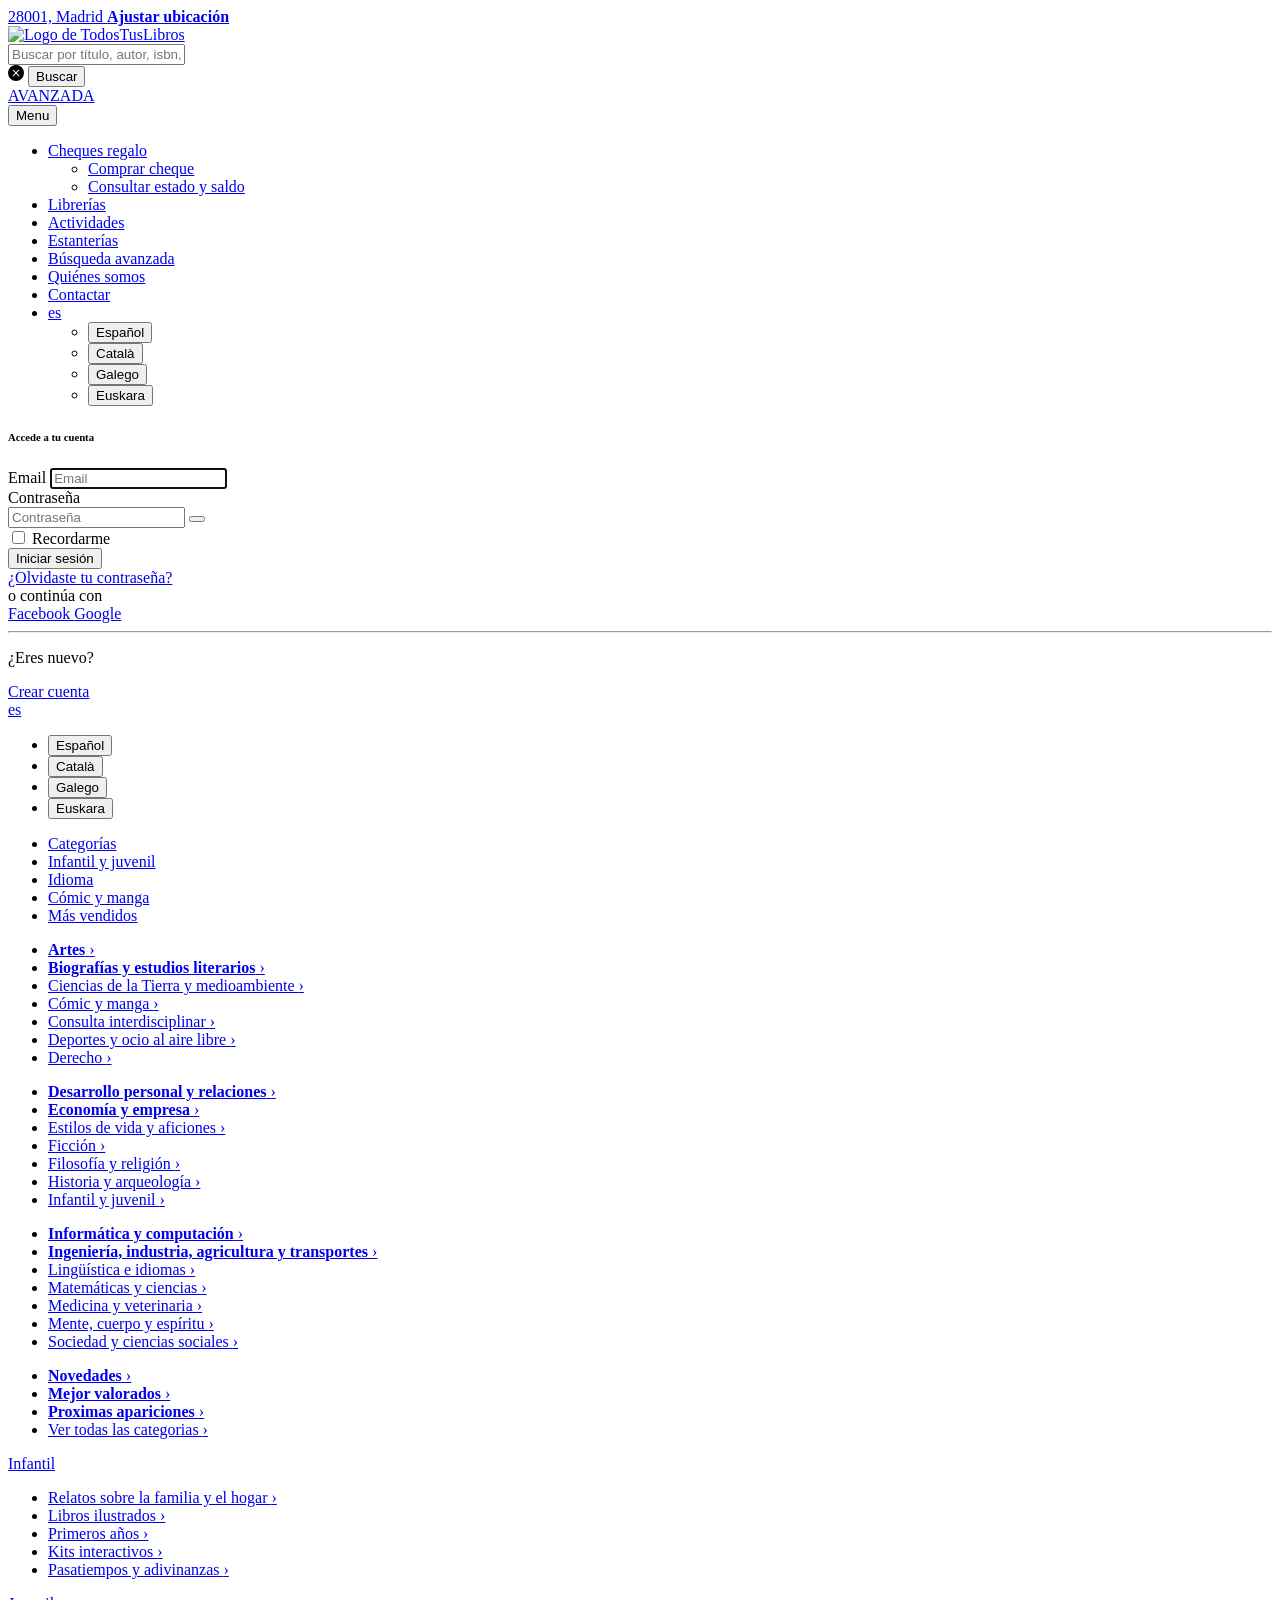
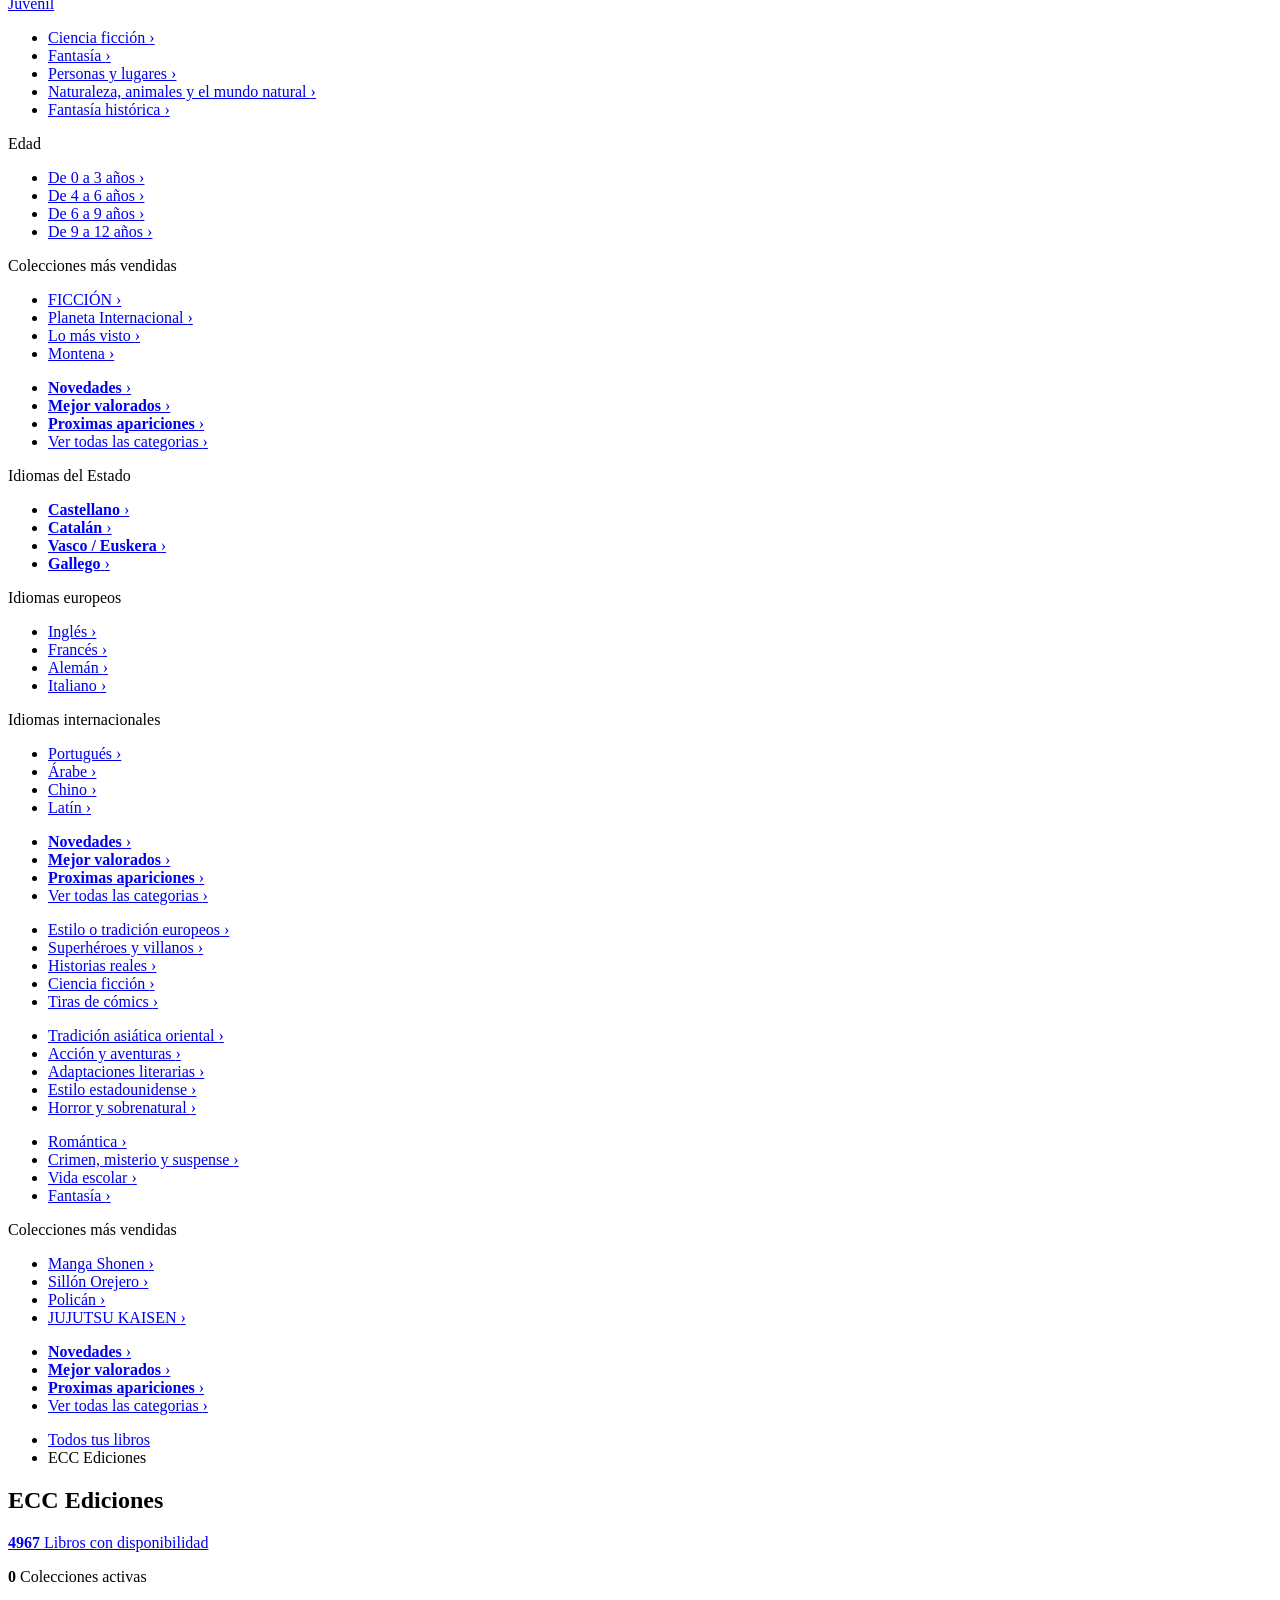
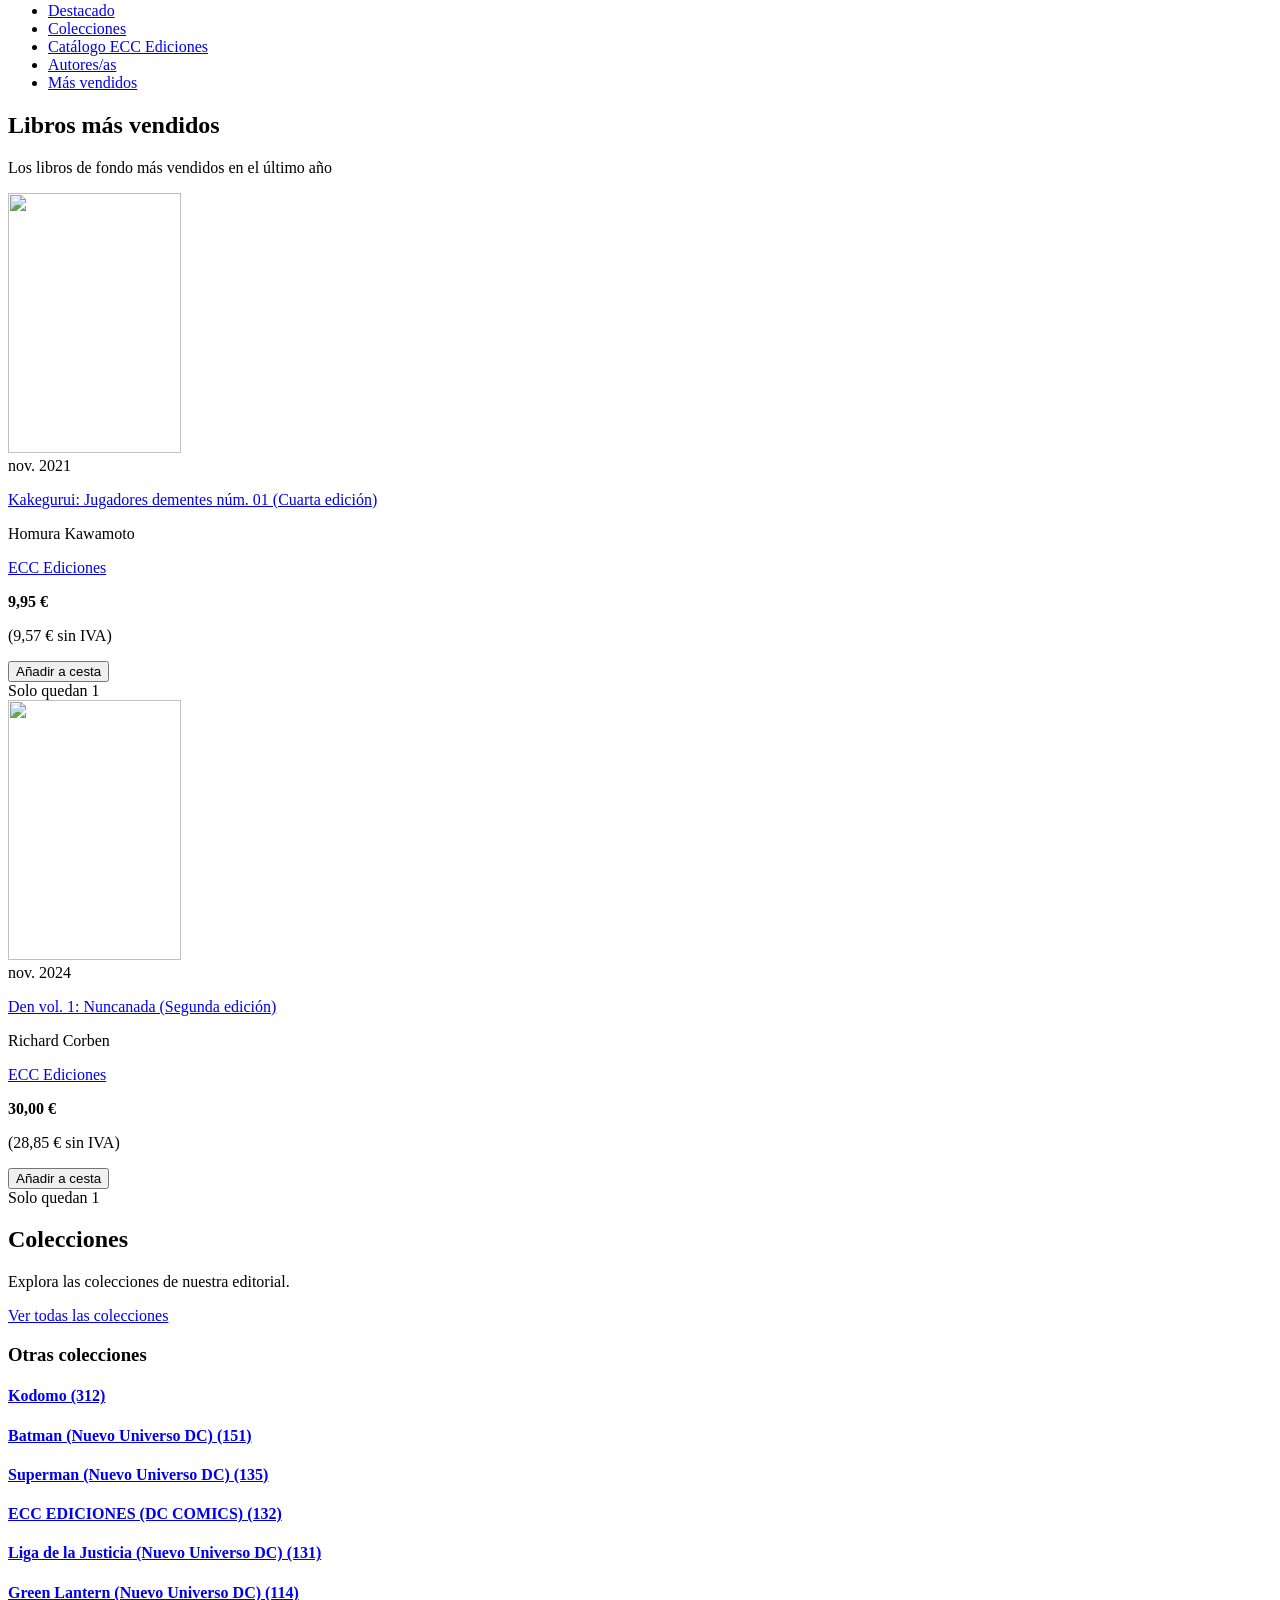
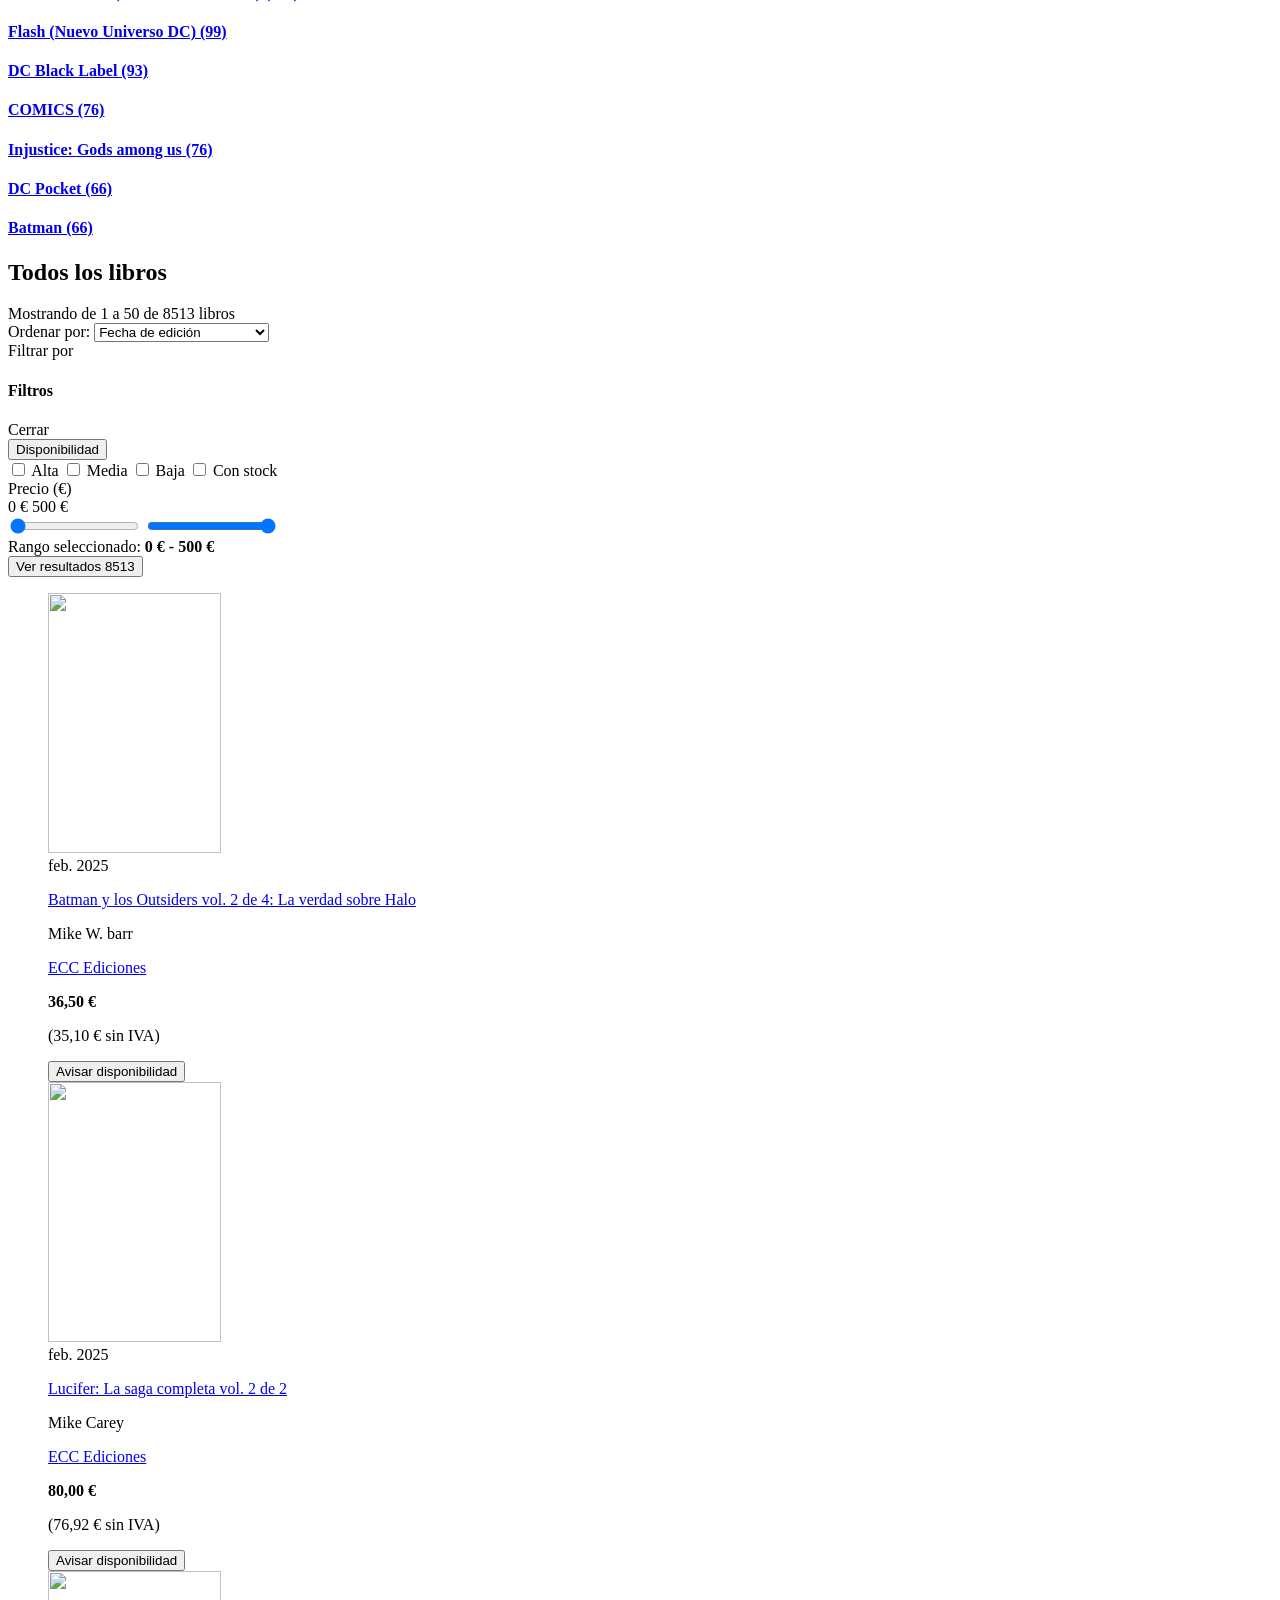
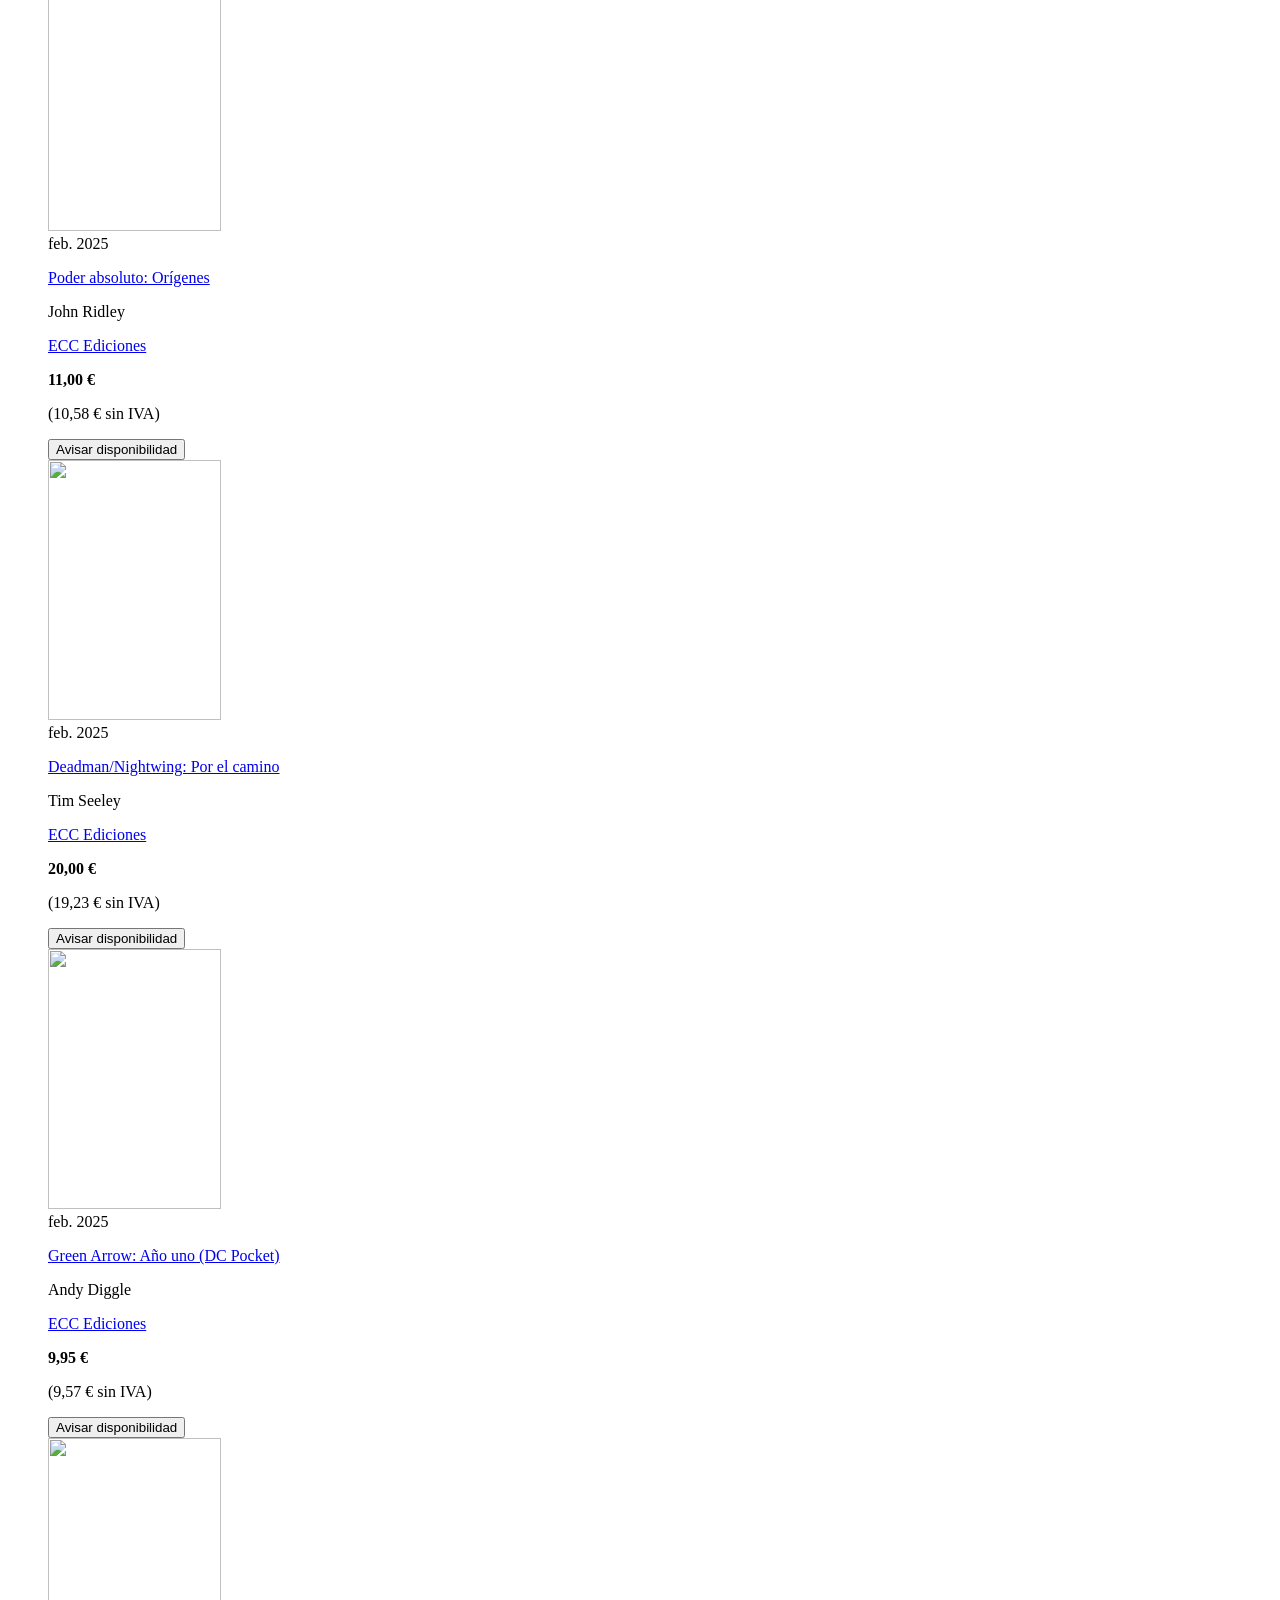
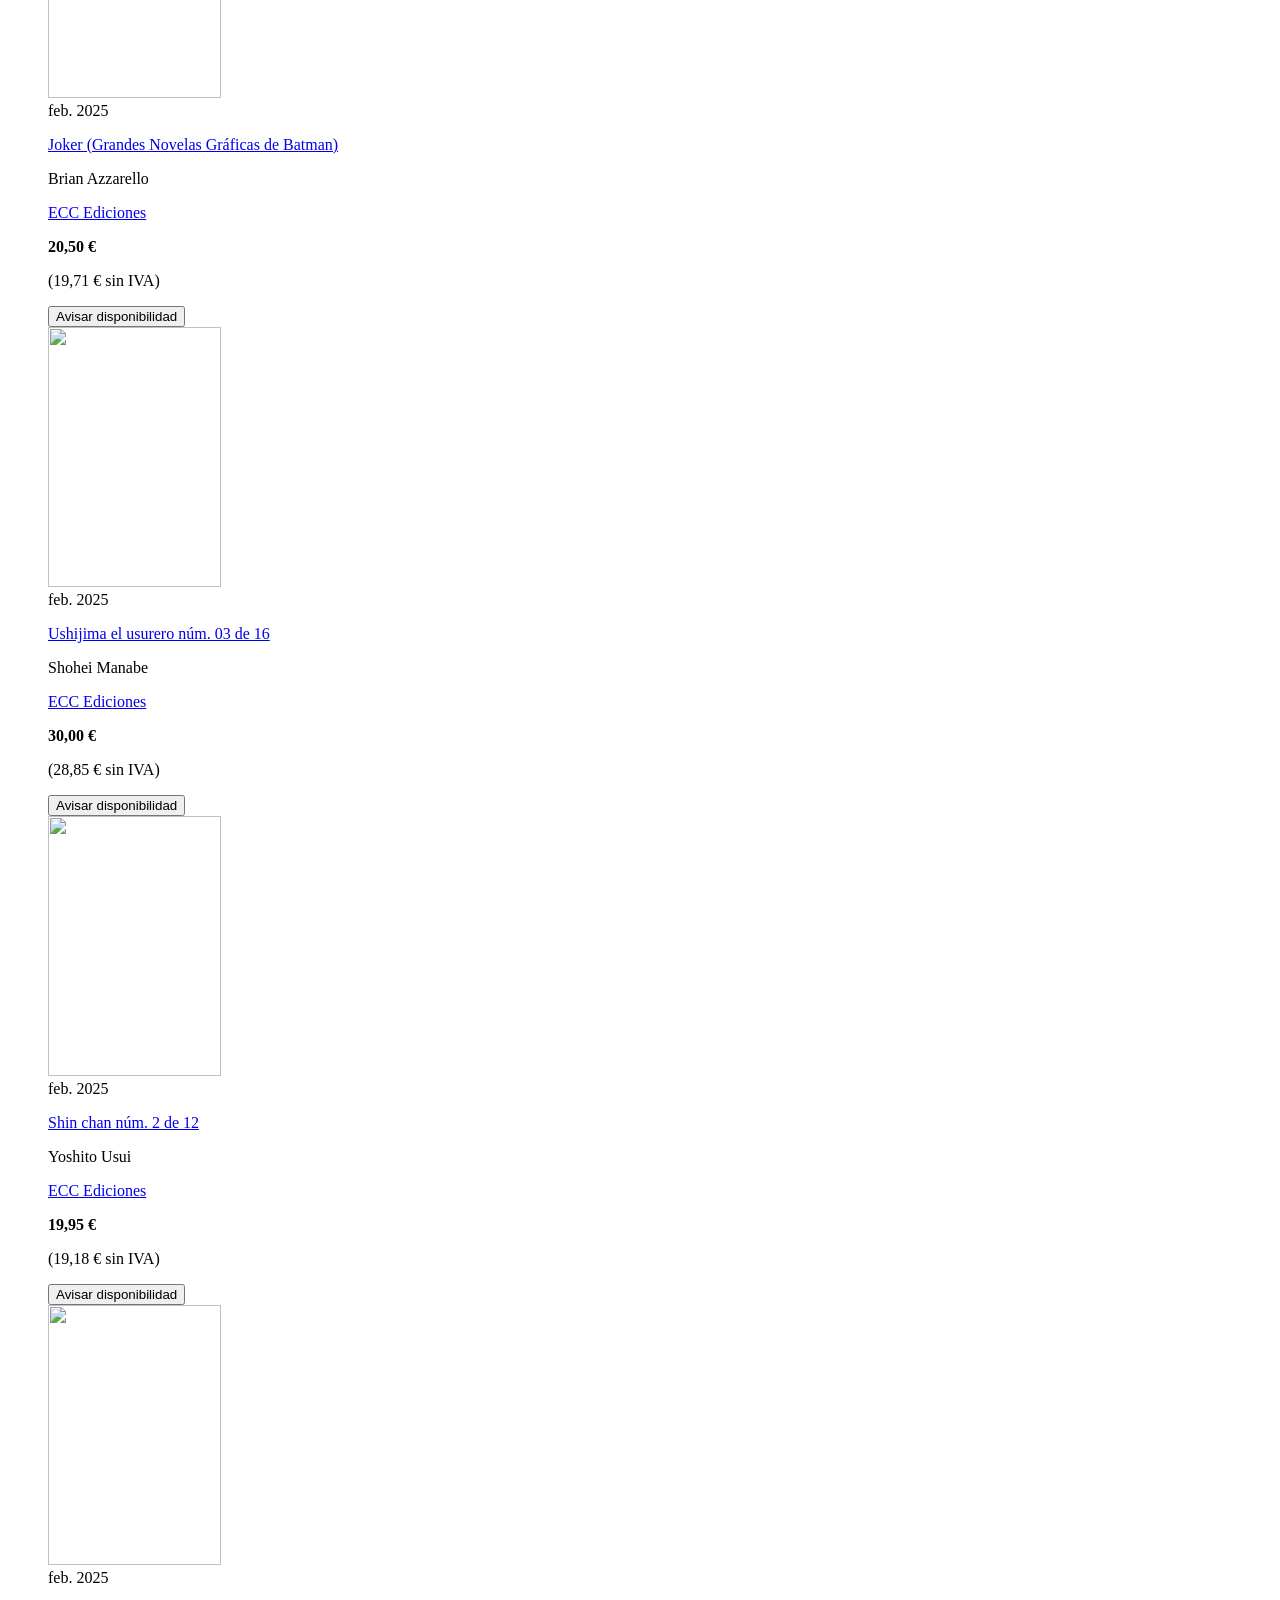
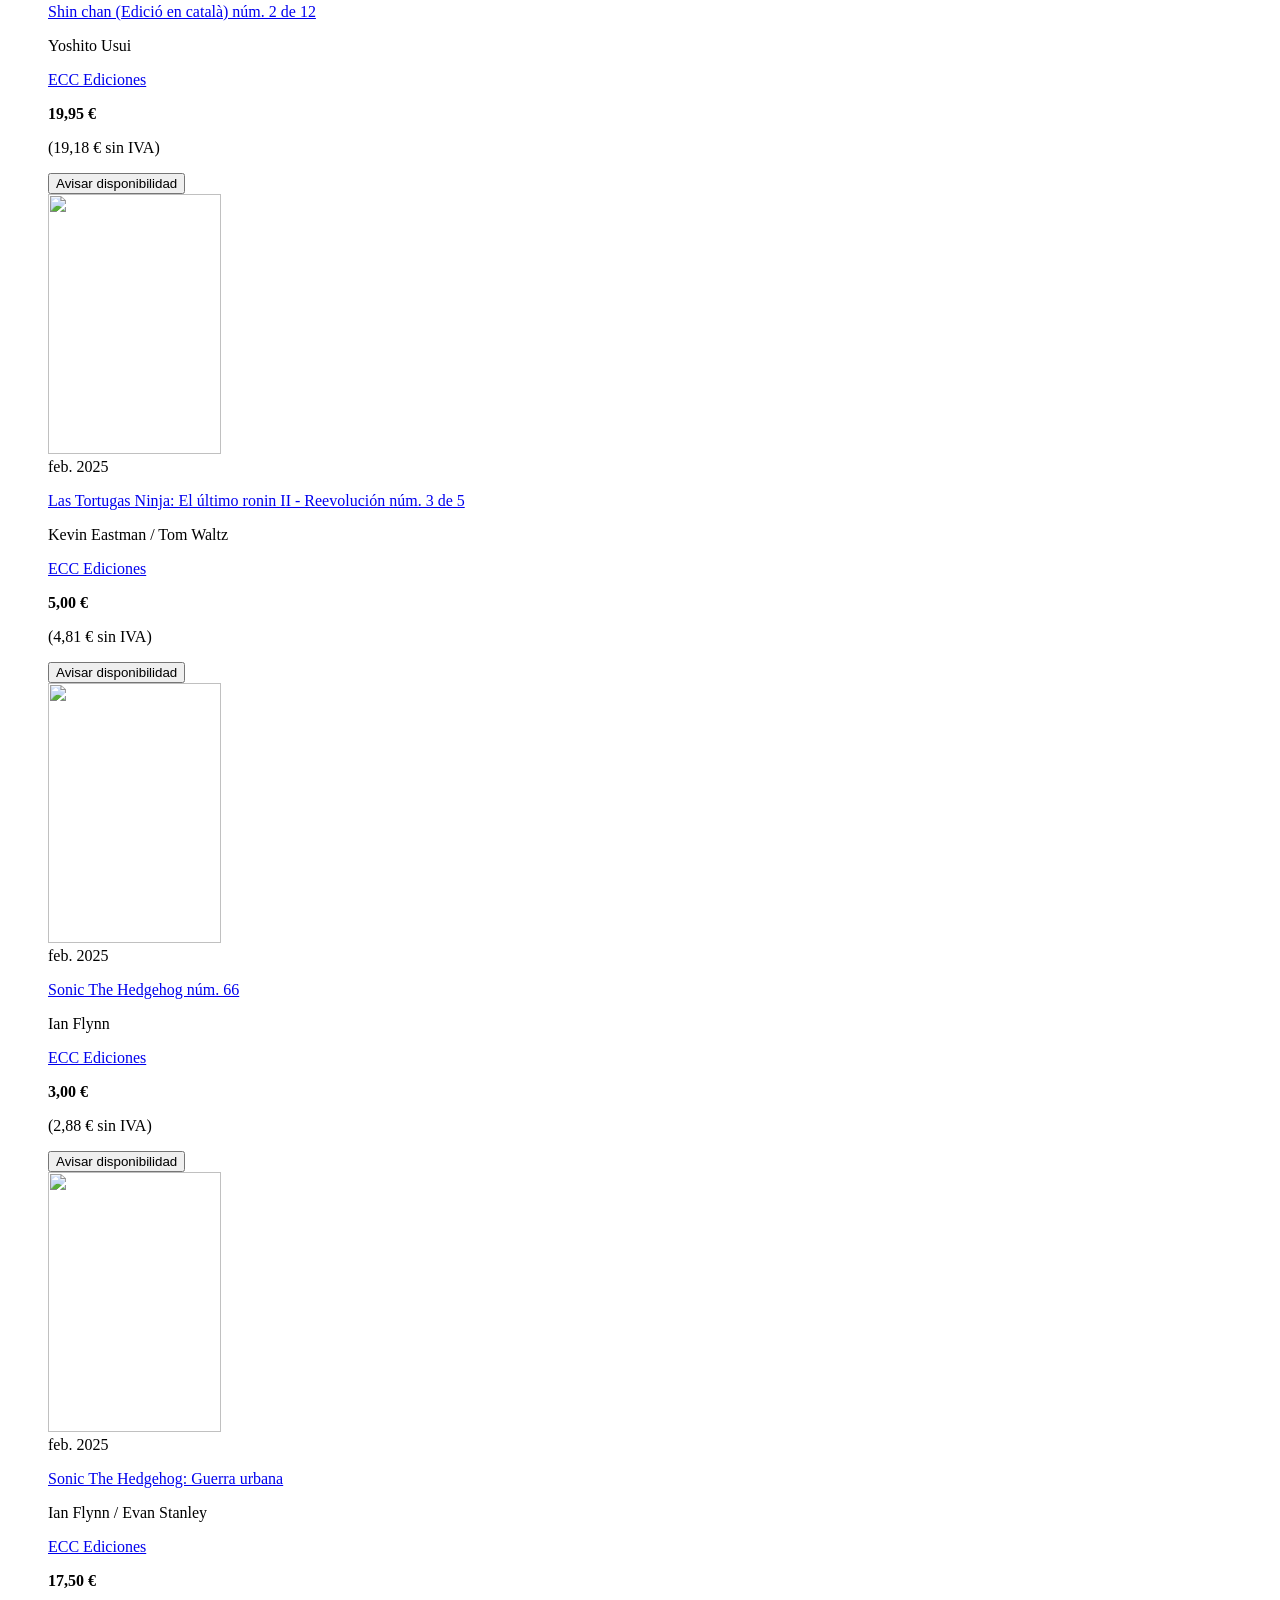
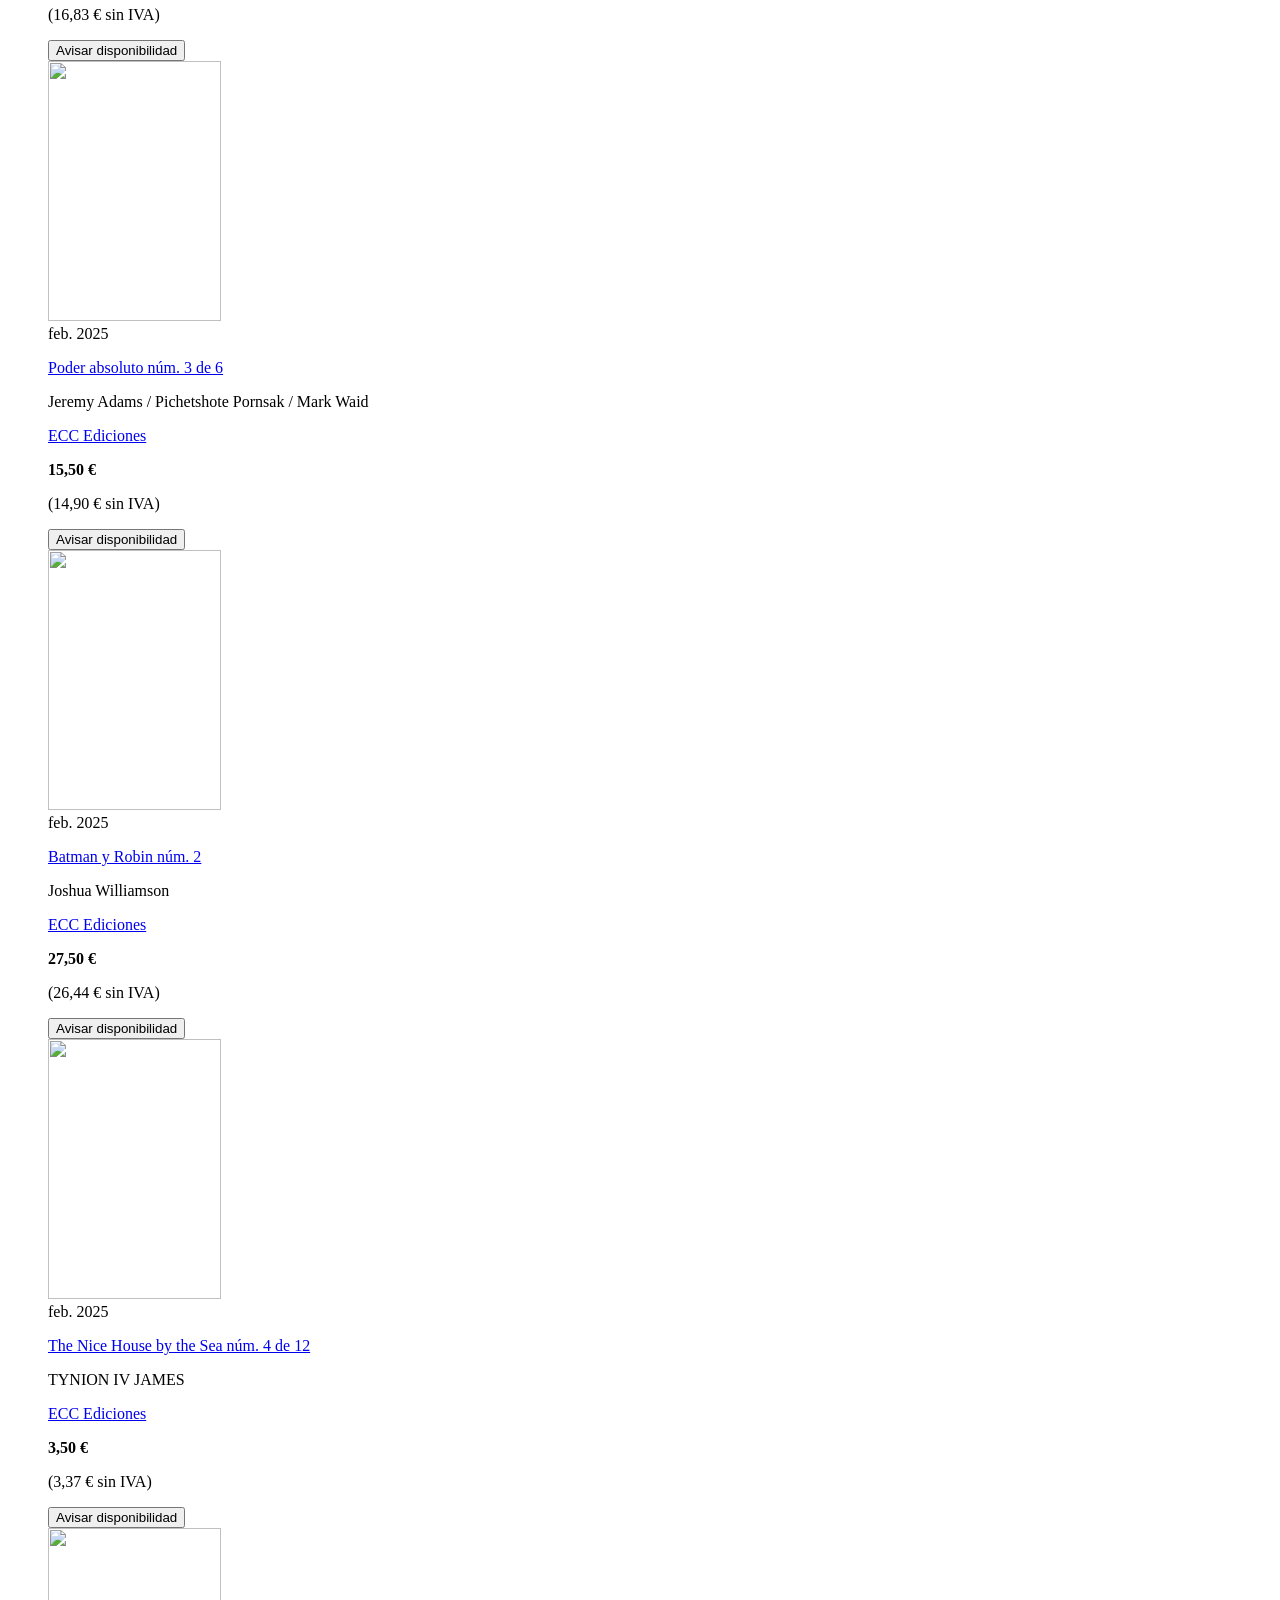
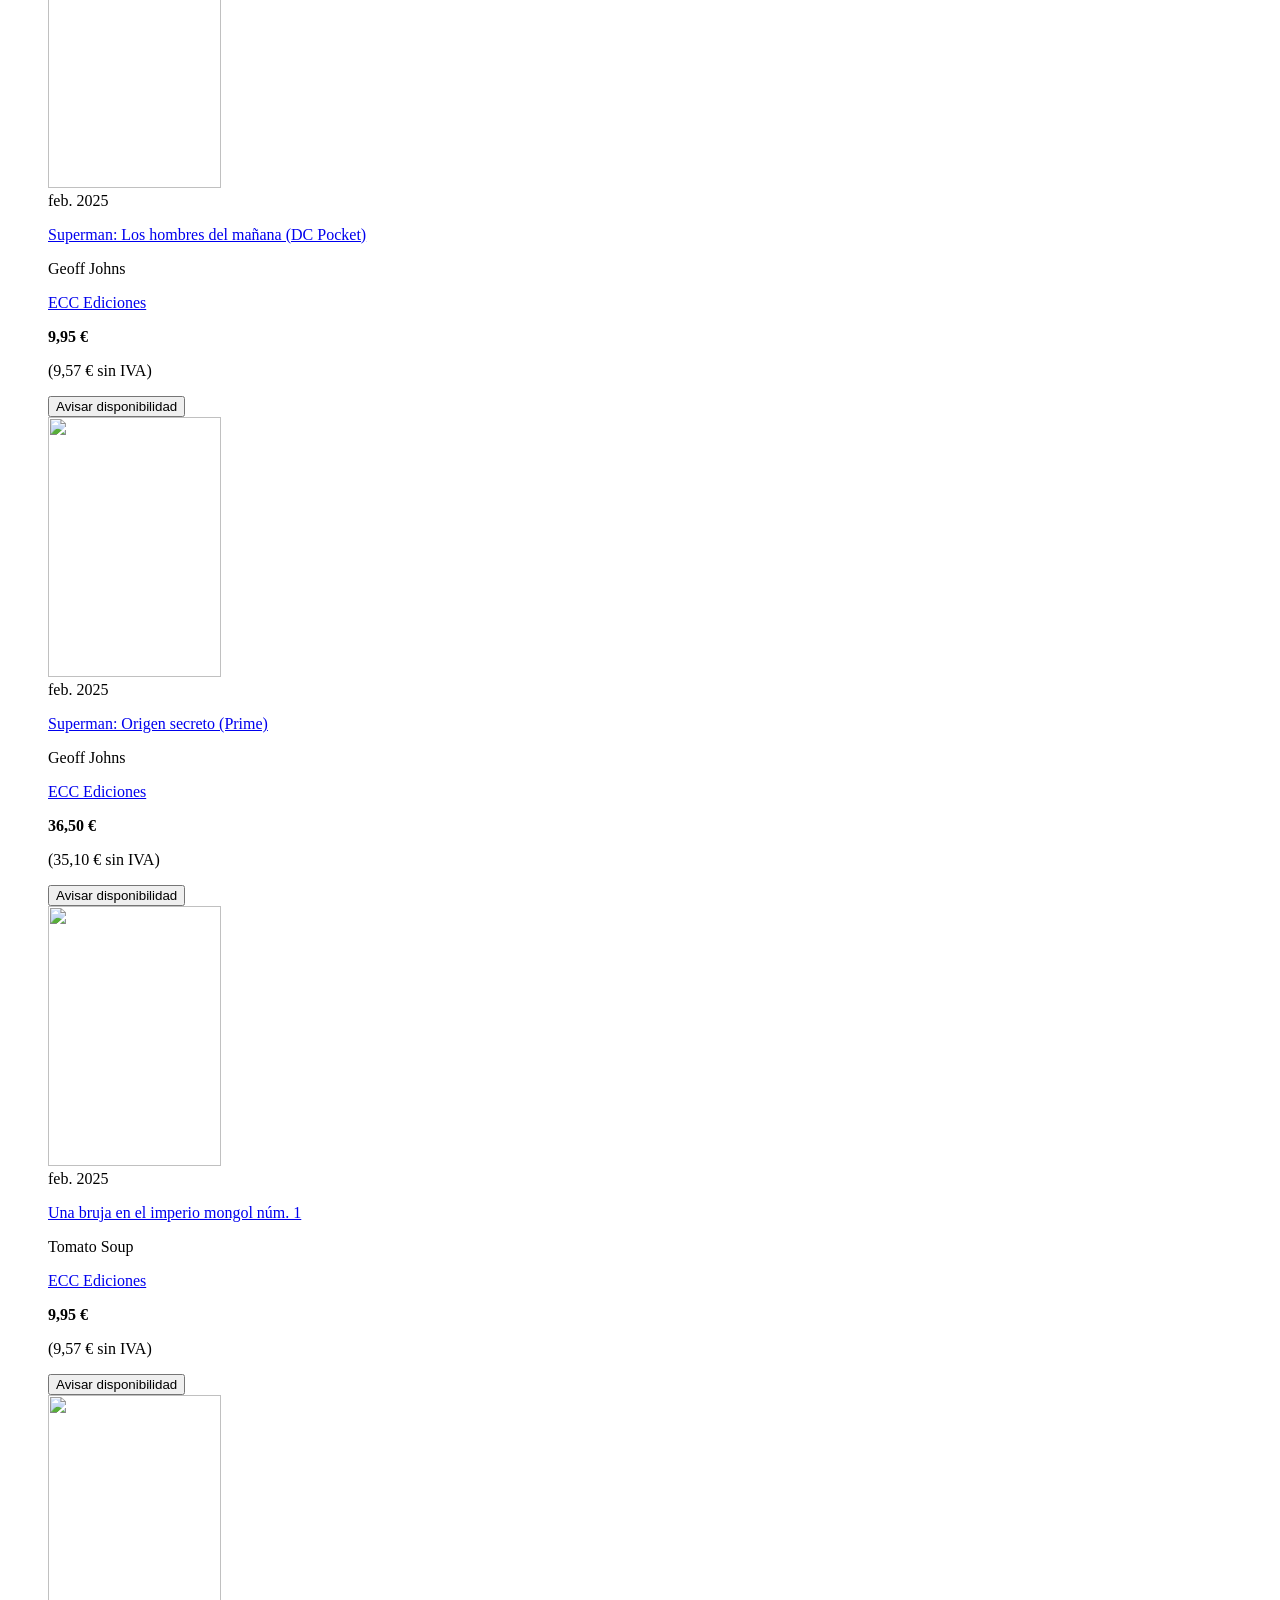
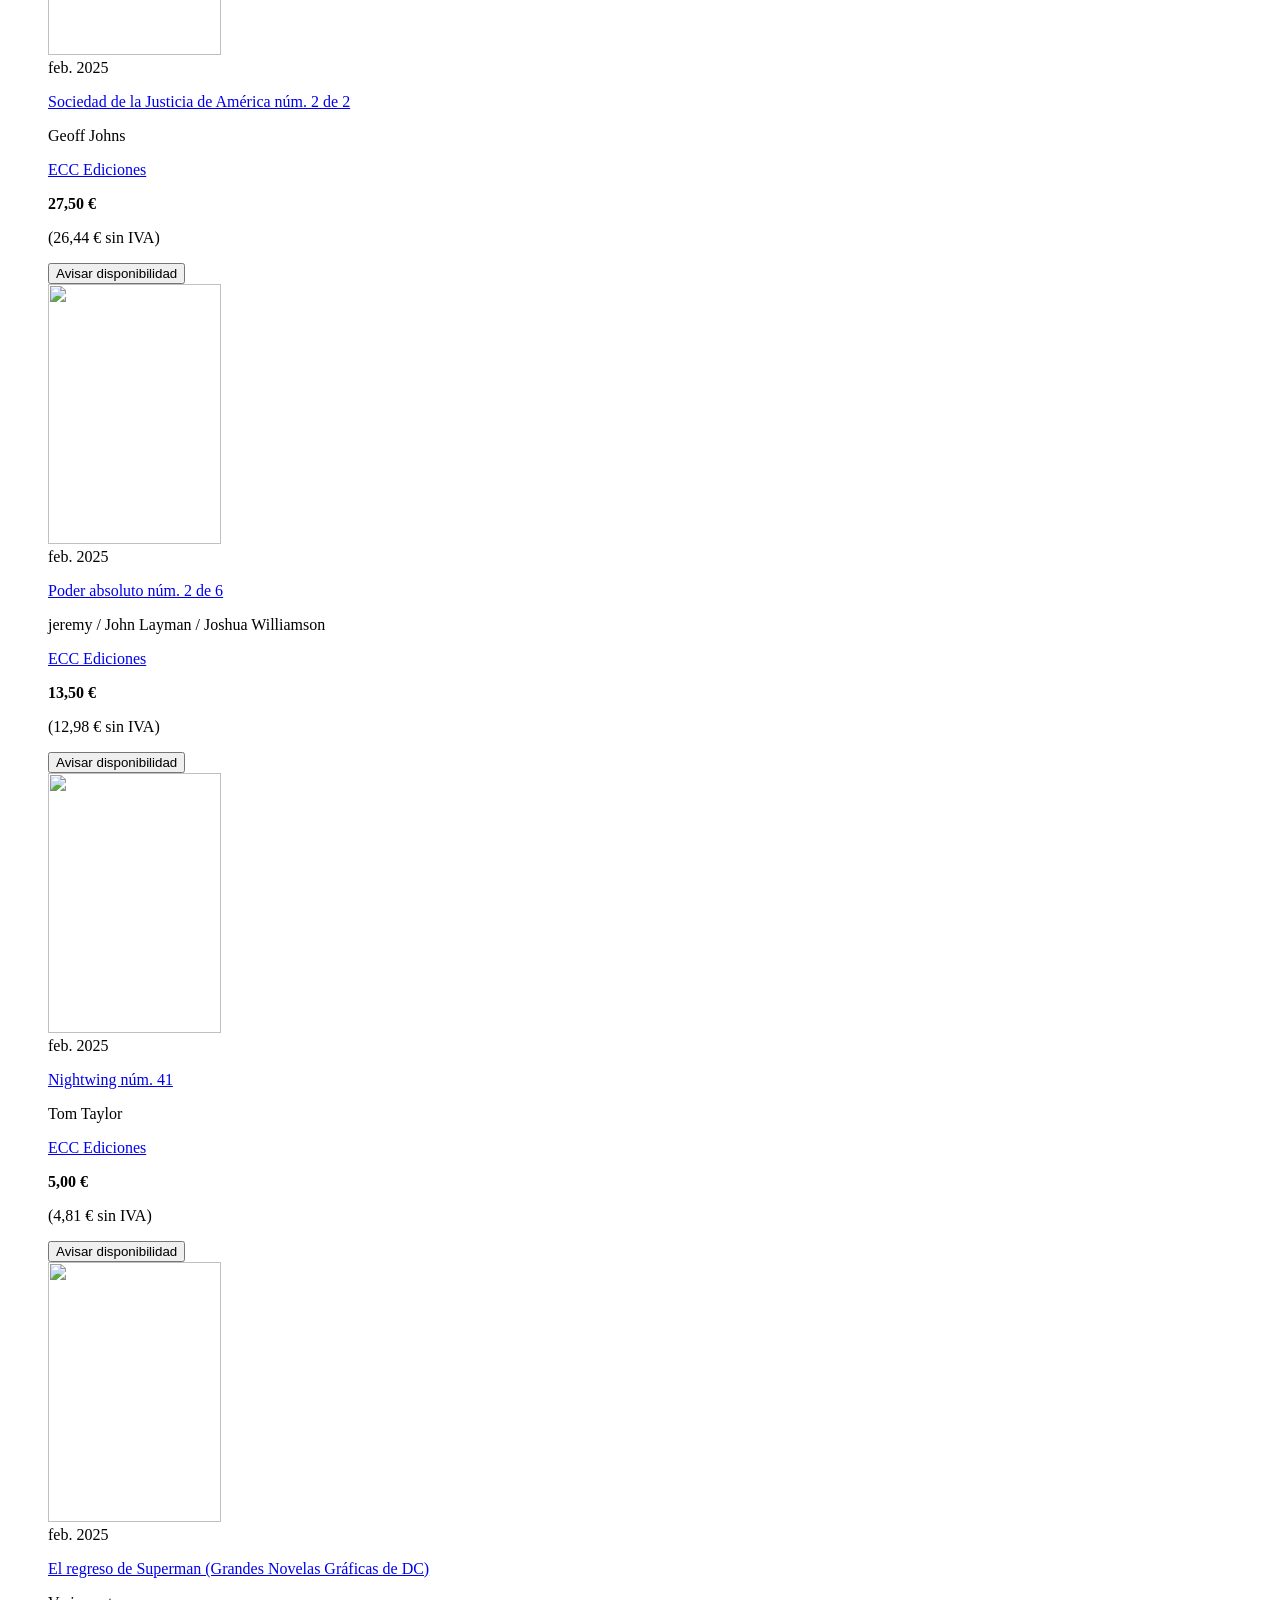
==== tools/ecc_probe.html @ 34c8a082 "ECC: listado de todostuslibros.com (2026-10-26)" ====
<!DOCTYPE html>
<html lang="es">
    <head>
        <meta charset="utf-8">
        <meta name="viewport" content="width=device-width, initial-scale=1">

        <title>
            Todos los libros de ECC Ediciones | 8513 títulos y 4967 con stock
        </title>

                <link rel="canonical" href="https://www.todostuslibros.com/editoriales/ecc-ediciones_174634" />
        
        
                <meta name="description" content="Descubre todos los libros de ECC Ediciones en TodosTusLibros: 8513 títulos en catálogo y 4967 con disponibilidad en librerías, con colecciones como Kodomo, Batman (Nuevo Universo DC) y Superman (Nuevo Universo DC)">
        
        
        <meta property="og:image" content="https://www.todostuslibros.com/img/banners/todostuslibros.6.gif" />

        
        <link href="/img/favicon.ico" type="image/x-icon" rel="icon">
        <link href="/img/favicon.ico" type="image/x-icon" rel="shortcut icon">

        <!-- CSRF Token -->
        <meta name="csrf-token" content="wlrRGL1AiEvZHCsZ24T1Z8pz3e485gCnI50JUXz1">

        <!-- Fonts -->
        <link rel="dns-prefetch" href="//fonts.gstatic.com">
        <!--<link href="https://fonts.googleapis.com/css2?family=Nunito:wght@400;700&display=swap" rel="stylesheet">-->

        <!-- Styles -->
        
        <link href="https://www.todostuslibros.com/css/fontawesome-5.12.0/css/all.min.css" rel="stylesheet">

                <link href="https://www.todostuslibros.com/css/scroll.css" rel="stylesheet">

        <!-- Google Tag Manager -->
        <script>(function(w,d,s,l,i){w[l]=w[l]||[];w[l].push({'gtm.start':
        new Date().getTime(),event:'gtm.js'});var f=d.getElementsByTagName(s)[0],
        j=d.createElement(s),dl=l!='dataLayer'?'&l='+l:'';j.async=true;j.src=
        'https://www.googletagmanager.com/gtm.js?id='+i+dl;f.parentNode.insertBefore(j,f);
        })(window,document,'script','dataLayer','GTM-5QL6L73');</script>
        <!-- End Google Tag Manager -->

        <link rel="preload" as="style" href="https://www.todostuslibros.com/build/assets/app.b65427ba.css" /><link rel="preload" as="style" href="https://www.todostuslibros.com/build/assets/front.0a82e464.css" /><link rel="stylesheet" href="https://www.todostuslibros.com/build/assets/app.b65427ba.css" /><link rel="stylesheet" href="https://www.todostuslibros.com/build/assets/front.0a82e464.css" />
    </head>
    <body class="publisher-detail">
        <!-- Google Tag Manager (noscript) -->
        <noscript><iframe src="https://www.googletagmanager.com/ns.html?id=GTM-5QL6L73"
        height="0" width="0" style="display:none;visibility:hidden"></iframe></noscript>
        <!-- End Google Tag Manager (noscript) -->
	        <div id="app">
	            	
	            	            	                <div class="geolocation-bar" id="geolocation-bar">
    <div class="container d-flex align-items-center justify-content-center">
        
        <div class="geolocation-bar__location">
           <a 
            href="#"
            class="geolocation-bar__action"
            id="geolocation-open-panel"
            data-toggle="tooltip"
            data-placement="bottom"
            title="Tu ubicación actual"
            >
             <i class="fas fa-map-marker-alt geolocation-bar__icon"></i>
            
            <span id="geolocation-display" class="geolocation-bar__address">28001, Madrid</span>
            <strong> Ajustar ubicación</strong>
            </a>
        </div>

        
                
                
    </div>
</div>
	                <nav class="navbar navbar-expand-xl sticky-top bg-dark header-top" aria-label="Navegación principal">

       <div class="navbar-left">
            <a class="navbar-brand" href="https://www.todostuslibros.com">
            <!-- TodosTusLibros -->
                <img class="img-fluid" 
     src="https://www.todostuslibros.com/img/todostuslibros.png" 
     alt="Logo de TodosTusLibros" 
      width="70"  
      height="58.2"  />            </a>

            <div class="search-container top">
                <form method="GET" action="https://www.todostuslibros.com/busquedas" id="main-search-form_top">
                    <div class="input-group input-group-lg">
                        <input type="text" id="main-search-input" name="keyword" value="" class="form-control" aria-label="Large" aria-describedby="inputGroup-sizing-sm" placeholder="Buscar por título, autor, isbn, etc...">
                        <div class="input-group-prepend">
                            <a id="search-clear" aria-label="Borrar búsqueda">
                                <svg xmlns="http://www.w3.org/2000/svg" width="16" height="16" fill="currentColor" class="bi bi-x-circle-fill" viewBox="0 0 16 16">
                                    <path d="M16 8A8 8 0 1 1 0 8a8 8 0 0 1 16 0zM5.354 4.646a.5.5 0 1 0-.708.708L7.293 8l-2.647 2.646a.5.5 0 0 0 .708.708L8 8.707l2.646 2.647a.5.5 0 0 0 .708-.708L8.707 8l2.647-2.646a.5.5 0 0 0-.708-.708L8 7.293 5.354 4.646z"/>
                                </svg>
                            </a>
                            <button type="submit" class="input-group-text" id="inputGroup-sizing-lg" form="main-search-form_top" aria-label="Buscar"><i class="fas fa-search" aria-hidden="true"></i><span >Buscar</span></button>
                        </div>
                    </div>
                </form>
                <a class="advanced-search" href="https://www.todostuslibros.com/buscador_avanzado"> <i class="fas fa-angle-right" aria-hidden="true"></i>AVANZADA</a>
            </div>

        </div>


       
        <button class="navbar-toggler collapsed" id="buttonMainMenu" type="button" data-toggle="collapse" data-target="#navbarSupportedContent" aria-controls="navbarSupportedContent" aria-expanded="false" aria-label="Toggle navigation">
    <i class="fas fa-bars" aria-hidden="true"></i> <span>Menu<i class="fas fa-times" aria-hidden="true"></i></span>
</button>

<div class="collapse navbar-collapse" id="navbarSupportedContent">
    <!-- Right Side Of Navbar -->
    <ul class="navbar-nav ml-auto">
        <li class="nav-item dropdown">
            <a id="navbarVoucherDropdown" class="nav-link dropdown-toggle" href="#" role="button" data-toggle="dropdown" aria-haspopup="true" aria-expanded="false" v-pre>
                Cheques regalo
            </a>
            <ul class="dropdown-menu dropdown-menu-left" aria-labelledby="navbarVoucherDropdown">
                <div class="dropdown-block">

                    
                    
                                        <li>
                        <a class="nav-link" href="https://www.todostuslibros.com/comprar-cheque-regalo"> Comprar cheque</a>
                    </li>
                    
                    <li>
                        <a class="nav-link" href="https://www.todostuslibros.com/consulta-cheque-regalo"> Consultar estado y saldo</a>
                    </li>

                </div>
            </ul>
        </li>
        <li class="nav-item">
            <a class="nav-link" href="https://www.todostuslibros.com/librerias">Librerías</a>
        </li>
        <li class="nav-item">
            <a class="nav-link" href="https://www.todostuslibros.com/actividades">Actividades</a>
        </li>
        <li class="nav-item">
            <a class="nav-link" href="https://www.todostuslibros.com/estanterias">Estanterías</a>
        </li>
        
        <li class="nav-item d-block d-sm-block d-md-none">
            <a class="nav-link" href="https://www.todostuslibros.com/buscador_avanzado">Búsqueda avanzada</a>
        </li>
        <li class="nav-item d-block d-sm-block d-md-none">
            <a class="nav-link" href="https://www.todostuslibros.com/servicios/quienes_somos">Quiénes somos</a>
        </li>
        <li class="nav-item d-block d-sm-block d-md-none">
            <a class="nav-link" href="https://www.todostuslibros.com/servicios/contacto">Contactar</a>
        </li>
        
        
        <li class="nav-item dropdown d-block d-md-none">
            <a id="navbarLanguagesDropdownMobile" class="nav-link dropdown-toggle" href="#" role="button" data-toggle="dropdown" aria-haspopup="true" aria-expanded="false" v-pre>
                es
            </a>
            <ul class="dropdown-menu dropdown-menu-right select-language" aria-labelledby="navbarLanguagesDropdownMobile">
                <div class="dropdown-block">
                                        <li>
                        <button type="button" class="dropdown-item btn-link" onclick="set_language('es')" >Español</button>
                    </li>
                                        <li>
                        <button type="button" class="dropdown-item btn-link" onclick="set_language('ca')" >Català</button>
                    </li>
                                        <li>
                        <button type="button" class="dropdown-item btn-link" onclick="set_language('ga')" >Galego</button>
                    </li>
                                        <li>
                        <button type="button" class="dropdown-item btn-link" onclick="set_language('eu')" >Euskara</button>
                    </li>
                                    </div>
            </ul>
        </li>
    </ul>
</div>
      

        
        <div class="navbar-icons">
            <div class="nav-item dropdown user-dropdown">
        <a id="navUserIconGuest" 
           class="nav-link user-icon" 
           href="#" 
           role="button" 
           data-toggle="dropdown" 
           aria-haspopup="true" 
           aria-expanded="false"
           aria-label="Acceder o registrarse">
            <i class="fa fa-user" aria-hidden="true"></i>
        </a>
        
        <div class="dropdown-menu dropdown-menu-right login-dropdown" aria-labelledby="navUserIconGuest">
            <div class="dropdown-block p-3">
                <h6 class="dropdown-header px-0">Accede a tu cuenta</h6>

                
                <form method="POST" action="https://www.todostuslibros.com/login" class="login-form-embedded">
                    <input type="hidden" name="_token" value="wlrRGL1AiEvZHCsZ24T1Z8pz3e485gCnI50JUXz1" autocomplete="off">                    
                                        
                    <div class="form-group">
                        <label for="email-dropdown" class="sr-only">Email</label>
                        <input id="email-dropdown" 
                               type="email" 
                               class="form-control " 
                               name="email" 
                               value="" 
                               required 
                               autocomplete="email" 
                               autofocus 
                               placeholder="Email">
                                            </div>

                    <div class="form-group">
                        <label for="password-dropdown" class="sr-only">Contraseña</label>
                        <div class="position-relative menu-user-password">
                            <input id="password-dropdown" 
                                   type="password" 
                                   class="form-control pr-5 " 
                                   name="password" 
                                   required 
                                   autocomplete="current-password"
                                   placeholder="Contraseña">
                            <button type="button"
                                    class="btn btn-link p-0 position-absolute toggle-password"
                                    style="top:50%; right:0.5rem; transform:translateY(-50%); font-size:1rem; color:#495057;"
                                    data-target="password-dropdown"
                                    aria-label="Mostrar contraseña">
                                <i class="fas fa-eye-slash"></i>
                            </button>
                        </div>
                                            </div>

                    <div class="form-group form-check">
                        <input class="form-check-input" 
                               type="checkbox" 
                               name="remember" 
                               id="remember-dropdown" 
                               >
                        <label class="form-check-label" for="remember-dropdown">
                            Recordarme
                        </label>
                    </div>

                    <button type="submit" class="btn btn-primary btn-block">
                        Iniciar sesión
                    </button>

                                            <div class="text-center mt-2">
                            <a class="btn btn-link btn-sm" href="https://www.todostuslibros.com/password/reset">
                                ¿Olvidaste tu contraseña?
                            </a>
                        </div>
                    
                    
                    <div class="separator-text text-center my-2">
                        <span class="text-muted small">o continúa con</span>
                    </div>
                    <div class="social-login-buttons">
                        <a href="https://www.todostuslibros.com/auth/facebook" class="btn btn-primary btn-facebook btn-block btn-sm mb-2">
                            <i class="fab fa-facebook-f" aria-hidden="true"></i> Facebook
                        </a>
                        <a href="https://www.todostuslibros.com/auth/google" class="btn btn-primary btn-google btn-block btn-sm">
                            <i class="fab fa-google" aria-hidden="true"></i> Google
                        </a>
                    </div>
                </form>
                <hr>
                
                                    <div class="text-center">
                        <p class="mb-2">¿Eres nuevo?</p>
                        <a href="https://www.todostuslibros.com/register" class="btn btn-outline-primary btn-block">
                            <i class="fa fa-user-plus" aria-hidden="true"></i> Crear cuenta
                        </a>
                    </div>
                            </div>
        </div>
    </div>

                            <div id="mini-cart"
         data-href="https://www.todostuslibros.com/cesta"
         data-count="0"
    >
    </div>
            
        
        
        <div class="nav-item dropdown d-none d-md-block">
            <a id="navbarLanguagesDropdownDesktop" class="nav-link dropdown-toggle" href="#" role="button" data-toggle="dropdown" aria-haspopup="true" aria-expanded="false" v-pre>
                es
            </a>
            <ul class="dropdown-menu dropdown-menu-right select-language" aria-labelledby="navbarLanguagesDropdownDesktop">
                <div class="dropdown-block">
                                        <li>
                        <button type="button" class="dropdown-item btn-link" onclick="set_language('es')">Español</button>
                    </li>
                                        <li>
                        <button type="button" class="dropdown-item btn-link" onclick="set_language('ca')">Català</button>
                    </li>
                                        <li>
                        <button type="button" class="dropdown-item btn-link" onclick="set_language('ga')">Galego</button>
                    </li>
                                        <li>
                        <button type="button" class="dropdown-item btn-link" onclick="set_language('eu')">Euskara</button>
                    </li>
                                    </div>
            </ul>
        </div>
  
</nav>
<div class="user-menu-backdrop" id="userMenuBackdrop" aria-hidden="true"></div>	                <div class="categories-nav-wrapper ">
    <nav class="categories-nav" id="categoriesNav" aria-label="Navegación por categorías">
        <div class="container-fluid">
            <ul class="categories-nav__list" role="menubar">
                                    <li role="none">
                                                <a role="menuitem"
                            href="#"
                                                            data-megamenu-slug="1"
                                                    >
                            Categorías
                        </a>
                    </li>
                                    <li role="none">
                                                <a role="menuitem"
                            href="#"
                                                            data-megamenu-slug="2"
                                                    >
                            Infantil y juvenil
                        </a>
                    </li>
                                    <li role="none">
                                                <a role="menuitem"
                            href="#"
                                                            data-megamenu-slug="3"
                                                    >
                            Idioma
                        </a>
                    </li>
                                    <li role="none">
                                                <a role="menuitem"
                            href="#"
                                                            data-megamenu-slug="4"
                                                    >
                            Cómic y manga
                        </a>
                    </li>
                                    <li role="none">
                                                <a role="menuitem"
                            href="/mas_vendidos/"
                                                    >
                            Más vendidos
                        </a>
                    </li>
                            </ul>
        </div>
    </nav>
        <div class="categories-megamenu" id="categoriesMegaMenu" aria-hidden="true">
        <div class="categories-megamenu__content">

                            <div class="categories-megamenu__group" data-megamenu-name="1">
                                        <div class="categories-megamenu__inner">
                                                                                <div class="categories-megamenu__column">
                                                                    	                                    
	                                                                        <div class="categories-megamenu__block">
                                                                                                                            <ul class="categories-megamenu__items">
                                                                                                                                                                                                                    <li>
                                                            <a
                                                                href="/categoria/artes_24"
                                                                                                                            >
                                                                <span class="categories-megamenu__item-label">
                                                                                                                                            <strong>Artes</strong>
                                                                                                                                    </span>
                                                                <span class="categories-megamenu__item-arrow" aria-hidden="true">›</span>
                                                            </a>
                                                        </li>
                                                                                                                                                                    <li>
                                                            <a
                                                                href="/categoria/biografias-y-estudios-literarios_26"
                                                                                                                            >
                                                                <span class="categories-megamenu__item-label">
                                                                                                                                            <strong>Biografías y estudios literarios</strong>
                                                                                                                                    </span>
                                                                <span class="categories-megamenu__item-arrow" aria-hidden="true">›</span>
                                                            </a>
                                                        </li>
                                                                                                                                                                    <li>
                                                            <a
                                                                href="/categoria/ciencias-de-la-tierra-y-medioambiente_8"
                                                                                                                            >
                                                                <span class="categories-megamenu__item-label">
                                                                                                                                            Ciencias de la Tierra y medioambiente
                                                                                                                                    </span>
                                                                <span class="categories-megamenu__item-arrow" aria-hidden="true">›</span>
                                                            </a>
                                                        </li>
                                                                                                                                                                    <li>
                                                            <a
                                                                href="/categoria/comic-y-manga_23"
                                                                                                                            >
                                                                <span class="categories-megamenu__item-label">
                                                                                                                                            Cómic y manga
                                                                                                                                    </span>
                                                                <span class="categories-megamenu__item-arrow" aria-hidden="true">›</span>
                                                            </a>
                                                        </li>
                                                                                                                                                                    <li>
                                                            <a
                                                                href="/categoria/consulta-interdisciplinar_16"
                                                                                                                            >
                                                                <span class="categories-megamenu__item-label">
                                                                                                                                            Consulta interdisciplinar
                                                                                                                                    </span>
                                                                <span class="categories-megamenu__item-arrow" aria-hidden="true">›</span>
                                                            </a>
                                                        </li>
                                                                                                                                                                    <li>
                                                            <a
                                                                href="/categoria/deportes-y-ocio-al-aire-libre_15"
                                                                                                                            >
                                                                <span class="categories-megamenu__item-label">
                                                                                                                                            Deportes y ocio al aire libre
                                                                                                                                    </span>
                                                                <span class="categories-megamenu__item-arrow" aria-hidden="true">›</span>
                                                            </a>
                                                        </li>
                                                                                                                                                                    <li>
                                                            <a
                                                                href="/categoria/derecho_18"
                                                                                                                            >
                                                                <span class="categories-megamenu__item-label">
                                                                                                                                            Derecho
                                                                                                                                    </span>
                                                                <span class="categories-megamenu__item-arrow" aria-hidden="true">›</span>
                                                            </a>
                                                        </li>
                                                                                                    
                                                                                            </ul>
                                                                            </div>
                                                            </div>
                                                                                <div class="categories-megamenu__column">
                                                                    	                                    
	                                                                        <div class="categories-megamenu__block">
                                                                                                                            <ul class="categories-megamenu__items">
                                                                                                                                                                                                                    <li>
                                                            <a
                                                                href="/categoria/desarrollo-personal-y-relaciones_17"
                                                                                                                            >
                                                                <span class="categories-megamenu__item-label">
                                                                                                                                            <strong>Desarrollo personal y relaciones</strong>
                                                                                                                                    </span>
                                                                <span class="categories-megamenu__item-arrow" aria-hidden="true">›</span>
                                                            </a>
                                                        </li>
                                                                                                                                                                    <li>
                                                            <a
                                                                href="/categoria/economia-y-empresa_11"
                                                                                                                            >
                                                                <span class="categories-megamenu__item-label">
                                                                                                                                            <strong>Economía y empresa</strong>
                                                                                                                                    </span>
                                                                <span class="categories-megamenu__item-arrow" aria-hidden="true">›</span>
                                                            </a>
                                                        </li>
                                                                                                                                                                    <li>
                                                            <a
                                                                href="/categoria/estilos-de-vida-y-aficiones_7"
                                                                                                                            >
                                                                <span class="categories-megamenu__item-label">
                                                                                                                                            Estilos de vida y aficiones
                                                                                                                                    </span>
                                                                <span class="categories-megamenu__item-arrow" aria-hidden="true">›</span>
                                                            </a>
                                                        </li>
                                                                                                                                                                    <li>
                                                            <a
                                                                href="/categoria/ficcion_3"
                                                                                                                            >
                                                                <span class="categories-megamenu__item-label">
                                                                                                                                            Ficción
                                                                                                                                    </span>
                                                                <span class="categories-megamenu__item-arrow" aria-hidden="true">›</span>
                                                            </a>
                                                        </li>
                                                                                                                                                                    <li>
                                                            <a
                                                                href="/categoria/filosofia-y-religion_9"
                                                                                                                            >
                                                                <span class="categories-megamenu__item-label">
                                                                                                                                            Filosofía y religión
                                                                                                                                    </span>
                                                                <span class="categories-megamenu__item-arrow" aria-hidden="true">›</span>
                                                            </a>
                                                        </li>
                                                                                                                                                                    <li>
                                                            <a
                                                                href="/categoria/historia-y-arqueologia_5"
                                                                                                                            >
                                                                <span class="categories-megamenu__item-label">
                                                                                                                                            Historia y arqueología
                                                                                                                                    </span>
                                                                <span class="categories-megamenu__item-arrow" aria-hidden="true">›</span>
                                                            </a>
                                                        </li>
                                                                                                                                                                    <li>
                                                            <a
                                                                href="/categoria/infantil-y-juvenil_6"
                                                                                                                            >
                                                                <span class="categories-megamenu__item-label">
                                                                                                                                            Infantil y juvenil
                                                                                                                                    </span>
                                                                <span class="categories-megamenu__item-arrow" aria-hidden="true">›</span>
                                                            </a>
                                                        </li>
                                                                                                    
                                                                                            </ul>
                                                                            </div>
                                                            </div>
                                                                                <div class="categories-megamenu__column">
                                                                    	                                    
	                                                                        <div class="categories-megamenu__block">
                                                                                                                            <ul class="categories-megamenu__items">
                                                                                                                                                                                                                    <li>
                                                            <a
                                                                href="/categoria/informatica-y-computacion_2"
                                                                                                                            >
                                                                <span class="categories-megamenu__item-label">
                                                                                                                                            <strong>Informática y computación</strong>
                                                                                                                                    </span>
                                                                <span class="categories-megamenu__item-arrow" aria-hidden="true">›</span>
                                                            </a>
                                                        </li>
                                                                                                                                                                    <li>
                                                            <a
                                                                href="/categoria/ingenieria-industria-agricultura-y-transportes_25"
                                                                                                                            >
                                                                <span class="categories-megamenu__item-label">
                                                                                                                                            <strong>Ingeniería, industria, agricultura y transportes</strong>
                                                                                                                                    </span>
                                                                <span class="categories-megamenu__item-arrow" aria-hidden="true">›</span>
                                                            </a>
                                                        </li>
                                                                                                                                                                    <li>
                                                            <a
                                                                href="/categoria/ling-istica-e-idiomas_22"
                                                                                                                            >
                                                                <span class="categories-megamenu__item-label">
                                                                                                                                            Lingüística e idiomas
                                                                                                                                    </span>
                                                                <span class="categories-megamenu__item-arrow" aria-hidden="true">›</span>
                                                            </a>
                                                        </li>
                                                                                                                                                                    <li>
                                                            <a
                                                                href="/categoria/matematicas-y-ciencias_21"
                                                                                                                            >
                                                                <span class="categories-megamenu__item-label">
                                                                                                                                            Matemáticas y ciencias
                                                                                                                                    </span>
                                                                <span class="categories-megamenu__item-arrow" aria-hidden="true">›</span>
                                                            </a>
                                                        </li>
                                                                                                                                                                    <li>
                                                            <a
                                                                href="/categoria/medicina-y-veterinaria_27"
                                                                                                                            >
                                                                <span class="categories-megamenu__item-label">
                                                                                                                                            Medicina y veterinaria
                                                                                                                                    </span>
                                                                <span class="categories-megamenu__item-arrow" aria-hidden="true">›</span>
                                                            </a>
                                                        </li>
                                                                                                                                                                    <li>
                                                            <a
                                                                href="/categoria/mente-cuerpo-y-espiritu_14"
                                                                                                                            >
                                                                <span class="categories-megamenu__item-label">
                                                                                                                                            Mente, cuerpo y espíritu
                                                                                                                                    </span>
                                                                <span class="categories-megamenu__item-arrow" aria-hidden="true">›</span>
                                                            </a>
                                                        </li>
                                                                                                                                                                    <li>
                                                            <a
                                                                href="/categoria/sociedad-y-ciencias-sociales_12"
                                                                                                                            >
                                                                <span class="categories-megamenu__item-label">
                                                                                                                                            Sociedad y ciencias sociales
                                                                                                                                    </span>
                                                                <span class="categories-megamenu__item-arrow" aria-hidden="true">›</span>
                                                            </a>
                                                        </li>
                                                                                                    
                                                                                            </ul>
                                                                            </div>
                                                            </div>
                                                                                <div class="categories-megamenu__column is-common">
                                                                    	                                    
	                                                                        <div class="categories-megamenu__block">
                                                                                                                            <ul class="categories-megamenu__items">
                                                                                                                                                                                                                    <li>
                                                            <a
                                                                href="/busquedas?novedades=true"
                                                                                                                            >
                                                                <span class="categories-megamenu__item-label">
                                                                                                                                            <strong>Novedades</strong>
                                                                                                                                    </span>
                                                                <span class="categories-megamenu__item-arrow" aria-hidden="true">›</span>
                                                            </a>
                                                        </li>
                                                                                                                                                                    <li>
                                                            <a
                                                                href="/busquedas?sort=rating+desc"
                                                                                                                            >
                                                                <span class="categories-megamenu__item-label">
                                                                                                                                            <strong>Mejor valorados</strong>
                                                                                                                                    </span>
                                                                <span class="categories-megamenu__item-arrow" aria-hidden="true">›</span>
                                                            </a>
                                                        </li>
                                                                                                                                                                    <li>
                                                            <a
                                                                href="/busquedas?proximas_apariciones=true"
                                                                                                                            >
                                                                <span class="categories-megamenu__item-label">
                                                                                                                                            <strong>Proximas apariciones</strong>
                                                                                                                                    </span>
                                                                <span class="categories-megamenu__item-arrow" aria-hidden="true">›</span>
                                                            </a>
                                                        </li>
                                                                                                                                                                    <li>
                                                            <a
                                                                href="/categorias/"
                                                                                                                            >
                                                                <span class="categories-megamenu__item-label">
                                                                                                                                            Ver todas las categorias
                                                                                                                                    </span>
                                                                <span class="categories-megamenu__item-arrow" aria-hidden="true">›</span>
                                                            </a>
                                                        </li>
                                                                                                    
                                                                                            </ul>
                                                                            </div>
                                                            </div>
                                            </div>
                </div>
                            <div class="categories-megamenu__group" data-megamenu-name="2">
                                        <div class="categories-megamenu__inner">
                                                                                <div class="categories-megamenu__column">
                                                                    	                                    
	                                                                        <div class="categories-megamenu__block">
                                                                                    <div class="categories-megamenu__block-title">
                                                                                                    <a href="/categoria/infantil-y-juvenil_6">Infantil</a>
                                                                                            </div>
                                                                                                                            <ul class="categories-megamenu__items">
                                                                                                                                                                                                                    <li>
                                                            <a
                                                                href="/categoria/ficcion-infantil-ficcion-juvenil-relatos-sobre-la-familia-y-el-hogar_293"
                                                                                                                            >
                                                                <span class="categories-megamenu__item-label">
                                                                                                                                            Relatos sobre la familia y el hogar
                                                                                                                                    </span>
                                                                <span class="categories-megamenu__item-arrow" aria-hidden="true">›</span>
                                                            </a>
                                                        </li>
                                                                                                                                                                    <li>
                                                            <a
                                                                href="/categoria/libros-ilustrados-infantiles_320"
                                                                                                                            >
                                                                <span class="categories-megamenu__item-label">
                                                                                                                                            Libros ilustrados
                                                                                                                                    </span>
                                                                <span class="categories-megamenu__item-arrow" aria-hidden="true">›</span>
                                                            </a>
                                                        </li>
                                                                                                                                                                    <li>
                                                            <a
                                                                href="/categoria/primeros-anos-conceptos-de-aprendizaje-temprano_322"
                                                                                                                            >
                                                                <span class="categories-megamenu__item-label">
                                                                                                                                            Primeros años
                                                                                                                                    </span>
                                                                <span class="categories-megamenu__item-arrow" aria-hidden="true">›</span>
                                                            </a>
                                                        </li>
                                                                                                                                                                    <li>
                                                            <a
                                                                href="/categoria/cuadernos-y-kits-interactivos-y-de-actividades-para-ninos-y-ninas_274"
                                                                                                                            >
                                                                <span class="categories-megamenu__item-label">
                                                                                                                                            Kits interactivos
                                                                                                                                    </span>
                                                                <span class="categories-megamenu__item-arrow" aria-hidden="true">›</span>
                                                            </a>
                                                        </li>
                                                                                                                                                                    <li>
                                                            <a
                                                                href="/categoria/infantil-juvenil-interes-general-pasatiempos-adivinanzas-y-juegos_315"
                                                                                                                            >
                                                                <span class="categories-megamenu__item-label">
                                                                                                                                            Pasatiempos y adivinanzas
                                                                                                                                    </span>
                                                                <span class="categories-megamenu__item-arrow" aria-hidden="true">›</span>
                                                            </a>
                                                        </li>
                                                                                                    
                                                                                            </ul>
                                                                            </div>
                                                            </div>
                                                                                <div class="categories-megamenu__column">
                                                                    	                                    
	                                                                        <div class="categories-megamenu__block">
                                                                                    <div class="categories-megamenu__block-title">
                                                                                                    <a href="/categoria/infantil-y-juvenil_6">Juvenil</a>
                                                                                            </div>
                                                                                                                            <ul class="categories-megamenu__items">
                                                                                                                                                                                                                    <li>
                                                            <a
                                                                href="/categoria/ficcion-infantil-ficcion-juvenil-ciencia-ficcion_276"
                                                                                                                            >
                                                                <span class="categories-megamenu__item-label">
                                                                                                                                            Ciencia ficción
                                                                                                                                    </span>
                                                                <span class="categories-megamenu__item-arrow" aria-hidden="true">›</span>
                                                            </a>
                                                        </li>
                                                                                                                                                                    <li>
                                                            <a
                                                                href="/categoria/ficcion-infantil-ficcion-juvenil-fantasia_279"
                                                                                                                            >
                                                                <span class="categories-megamenu__item-label">
                                                                                                                                            Fantasía
                                                                                                                                    </span>
                                                                <span class="categories-megamenu__item-arrow" aria-hidden="true">›</span>
                                                            </a>
                                                        </li>
                                                                                                                                                                    <li>
                                                            <a
                                                                href="/categoria/infantil-juvenil-interes-general-personas-y-lugares_316"
                                                                                                                            >
                                                                <span class="categories-megamenu__item-label">
                                                                                                                                            Personas y lugares
                                                                                                                                    </span>
                                                                <span class="categories-megamenu__item-arrow" aria-hidden="true">›</span>
                                                            </a>
                                                        </li>
                                                                                                                                                                    <li>
                                                            <a
                                                                href="/categoria/infantil-juvenil-interes-general-naturaleza-animales-y-el-mundo-natural_314"
                                                                                                                            >
                                                                <span class="categories-megamenu__item-label">
                                                                                                                                            Naturaleza, animales y el mundo natural
                                                                                                                                    </span>
                                                                <span class="categories-megamenu__item-arrow" aria-hidden="true">›</span>
                                                            </a>
                                                        </li>
                                                                                                                                                                    <li>
                                                            <a
                                                                href="/categoria/fantasia-historica_1139"
                                                                                                                            >
                                                                <span class="categories-megamenu__item-label">
                                                                                                                                            Fantasía histórica
                                                                                                                                    </span>
                                                                <span class="categories-megamenu__item-arrow" aria-hidden="true">›</span>
                                                            </a>
                                                        </li>
                                                                                                    
                                                                                            </ul>
                                                                            </div>
                                                            </div>
                                                                                <div class="categories-megamenu__column">
                                                                    	                                    
	                                                                        <div class="categories-megamenu__block">
                                                                                    <div class="categories-megamenu__block-title">
                                                                                                    <span>Edad</span>
                                                                                            </div>
                                                                                                                            <ul class="categories-megamenu__items">
                                                                                                                                                                                                                    <li>
                                                            <a
                                                                href="/categoria/infantil-y-juvenil_6?calif_edad=3129"
                                                                                                                            >
                                                                <span class="categories-megamenu__item-label">
                                                                                                                                            De 0 a 3 años
                                                                                                                                    </span>
                                                                <span class="categories-megamenu__item-arrow" aria-hidden="true">›</span>
                                                            </a>
                                                        </li>
                                                                                                                                                                    <li>
                                                            <a
                                                                href="/categoria/infantil-y-juvenil_6?calif_edad=3131"
                                                                                                                            >
                                                                <span class="categories-megamenu__item-label">
                                                                                                                                            De 4 a 6 años
                                                                                                                                    </span>
                                                                <span class="categories-megamenu__item-arrow" aria-hidden="true">›</span>
                                                            </a>
                                                        </li>
                                                                                                                                                                    <li>
                                                            <a
                                                                href="/categoria/infantil-y-juvenil_6?calif_edad=3133"
                                                                                                                            >
                                                                <span class="categories-megamenu__item-label">
                                                                                                                                            De 6 a 9 años
                                                                                                                                    </span>
                                                                <span class="categories-megamenu__item-arrow" aria-hidden="true">›</span>
                                                            </a>
                                                        </li>
                                                                                                                                                                    <li>
                                                            <a
                                                                href="/categoria/infantil-y-juvenil_6?calif_edad=3135"
                                                                                                                            >
                                                                <span class="categories-megamenu__item-label">
                                                                                                                                            De 9 a 12 años
                                                                                                                                    </span>
                                                                <span class="categories-megamenu__item-arrow" aria-hidden="true">›</span>
                                                            </a>
                                                        </li>
                                                                                                    
                                                                                            </ul>
                                                                            </div>
                                                                    	                                    
	                                                                        <div class="categories-megamenu__block">
                                                                                    <div class="categories-megamenu__block-title">
                                                                                                    <span>Colecciones más vendidas</span>
                                                                                            </div>
                                                                                                                            <ul class="categories-megamenu__items">
                                                
                                                                                                                                                                                                                    <li>
                                                            <a href="https://www.todostuslibros.com/editoriales/crossbooks/coleccion/ficcion_3699039">
                                                                <span class="categories-megamenu__item-label">
                                                                                                                                            FICCIÓN
                                                                                                                                    </span>
                                                                <span class="categories-megamenu__item-arrow" aria-hidden="true">›</span>
                                                            </a>
                                                        </li>
                                                                                                                                                                    <li>
                                                            <a href="https://www.todostuslibros.com/editoriales/editorial-planeta/coleccion/planeta-internacional_1847466">
                                                                <span class="categories-megamenu__item-label">
                                                                                                                                            Planeta Internacional
                                                                                                                                    </span>
                                                                <span class="categories-megamenu__item-arrow" aria-hidden="true">›</span>
                                                            </a>
                                                        </li>
                                                                                                                                                                    <li>
                                                            <a href="https://www.todostuslibros.com/editoriales/montena/coleccion/lo-mas-visto_1845827">
                                                                <span class="categories-megamenu__item-label">
                                                                                                                                            Lo más visto
                                                                                                                                    </span>
                                                                <span class="categories-megamenu__item-arrow" aria-hidden="true">›</span>
                                                            </a>
                                                        </li>
                                                                                                                                                                    <li>
                                                            <a href="https://www.todostuslibros.com/editoriales/montena/coleccion/montena_1844221">
                                                                <span class="categories-megamenu__item-label">
                                                                                                                                            Montena
                                                                                                                                    </span>
                                                                <span class="categories-megamenu__item-arrow" aria-hidden="true">›</span>
                                                            </a>
                                                        </li>
                                                                                                                                                </ul>
                                                                            </div>
                                                            </div>
                                                                                <div class="categories-megamenu__column is-common">
                                                                    	                                    
	                                                                        <div class="categories-megamenu__block">
                                                                                                                            <ul class="categories-megamenu__items">
                                                                                                                                                                                                                    <li>
                                                            <a
                                                                href="/categoria/infantil-y-juvenil_6?novedades=true"
                                                                                                                            >
                                                                <span class="categories-megamenu__item-label">
                                                                                                                                            <strong>Novedades</strong>
                                                                                                                                    </span>
                                                                <span class="categories-megamenu__item-arrow" aria-hidden="true">›</span>
                                                            </a>
                                                        </li>
                                                                                                                                                                    <li>
                                                            <a
                                                                href="/categoria/infantil-y-juvenil_6?sort=rating+desc"
                                                                                                                            >
                                                                <span class="categories-megamenu__item-label">
                                                                                                                                            <strong>Mejor valorados</strong>
                                                                                                                                    </span>
                                                                <span class="categories-megamenu__item-arrow" aria-hidden="true">›</span>
                                                            </a>
                                                        </li>
                                                                                                                                                                    <li>
                                                            <a
                                                                href="/categoria/infantil-y-juvenil_6?proximas_apariciones=true"
                                                                                                                            >
                                                                <span class="categories-megamenu__item-label">
                                                                                                                                            <strong>Proximas apariciones</strong>
                                                                                                                                    </span>
                                                                <span class="categories-megamenu__item-arrow" aria-hidden="true">›</span>
                                                            </a>
                                                        </li>
                                                                                                                                                                    <li>
                                                            <a
                                                                href="/categorias/"
                                                                                                                            >
                                                                <span class="categories-megamenu__item-label">
                                                                                                                                            Ver todas las categorias
                                                                                                                                    </span>
                                                                <span class="categories-megamenu__item-arrow" aria-hidden="true">›</span>
                                                            </a>
                                                        </li>
                                                                                                    
                                                                                            </ul>
                                                                            </div>
                                                            </div>
                                            </div>
                </div>
                            <div class="categories-megamenu__group" data-megamenu-name="3">
                                        <div class="categories-megamenu__inner">
                                                                                <div class="categories-megamenu__column">
                                                                    	                                    
	                                                                        <div class="categories-megamenu__block">
                                                                                    <div class="categories-megamenu__block-title">
                                                                                                    <span>Idiomas del Estado</span>
                                                                                            </div>
                                                                                                                            <ul class="categories-megamenu__items">
                                                                                                                                                                                                                    <li>
                                                            <a
                                                                href="#"
                                                                                                                                    data-destino="L2J1c3F1ZWRhcz9pZGlvbWFzPXNwYQ=="
                                                                    data-destino-encoded="1"
                                                                                                                            >
                                                                <span class="categories-megamenu__item-label">
                                                                                                                                            <strong>Castellano</strong>
                                                                                                                                    </span>
                                                                <span class="categories-megamenu__item-arrow" aria-hidden="true">›</span>
                                                            </a>
                                                        </li>
                                                                                                                                                                    <li>
                                                            <a
                                                                href="#"
                                                                                                                                    data-destino="L2J1c3F1ZWRhcz9pZGlvbWFzPWNhdA=="
                                                                    data-destino-encoded="1"
                                                                                                                            >
                                                                <span class="categories-megamenu__item-label">
                                                                                                                                            <strong>Catalán</strong>
                                                                                                                                    </span>
                                                                <span class="categories-megamenu__item-arrow" aria-hidden="true">›</span>
                                                            </a>
                                                        </li>
                                                                                                                                                                    <li>
                                                            <a
                                                                href="#"
                                                                                                                                    data-destino="L2J1c3F1ZWRhcz9pZGlvbWFzPWJhcQ=="
                                                                    data-destino-encoded="1"
                                                                                                                            >
                                                                <span class="categories-megamenu__item-label">
                                                                                                                                            <strong>Vasco / Euskera</strong>
                                                                                                                                    </span>
                                                                <span class="categories-megamenu__item-arrow" aria-hidden="true">›</span>
                                                            </a>
                                                        </li>
                                                                                                                                                                    <li>
                                                            <a
                                                                href="#"
                                                                                                                                    data-destino="L2J1c3F1ZWRhcz9pZGlvbWFzPWdsZw=="
                                                                    data-destino-encoded="1"
                                                                                                                            >
                                                                <span class="categories-megamenu__item-label">
                                                                                                                                            <strong>Gallego</strong>
                                                                                                                                    </span>
                                                                <span class="categories-megamenu__item-arrow" aria-hidden="true">›</span>
                                                            </a>
                                                        </li>
                                                                                                    
                                                                                            </ul>
                                                                            </div>
                                                            </div>
                                                                                <div class="categories-megamenu__column">
                                                                    	                                    
	                                                                        <div class="categories-megamenu__block">
                                                                                    <div class="categories-megamenu__block-title">
                                                                                                    <span>Idiomas europeos</span>
                                                                                            </div>
                                                                                                                            <ul class="categories-megamenu__items">
                                                                                                                                                                                                                    <li>
                                                            <a
                                                                href="#"
                                                                                                                                    data-destino="L2J1c3F1ZWRhcz9pZGlvbWFzPWVuZw=="
                                                                    data-destino-encoded="1"
                                                                                                                            >
                                                                <span class="categories-megamenu__item-label">
                                                                                                                                            Inglés
                                                                                                                                    </span>
                                                                <span class="categories-megamenu__item-arrow" aria-hidden="true">›</span>
                                                            </a>
                                                        </li>
                                                                                                                                                                    <li>
                                                            <a
                                                                href="#"
                                                                                                                                    data-destino="L2J1c3F1ZWRhcz9pZGlvbWFzPWZyZQ=="
                                                                    data-destino-encoded="1"
                                                                                                                            >
                                                                <span class="categories-megamenu__item-label">
                                                                                                                                            Francés
                                                                                                                                    </span>
                                                                <span class="categories-megamenu__item-arrow" aria-hidden="true">›</span>
                                                            </a>
                                                        </li>
                                                                                                                                                                    <li>
                                                            <a
                                                                href="#"
                                                                                                                                    data-destino="L2J1c3F1ZWRhcz9pZGlvbWFzPWdlcg=="
                                                                    data-destino-encoded="1"
                                                                                                                            >
                                                                <span class="categories-megamenu__item-label">
                                                                                                                                            Alemán
                                                                                                                                    </span>
                                                                <span class="categories-megamenu__item-arrow" aria-hidden="true">›</span>
                                                            </a>
                                                        </li>
                                                                                                                                                                    <li>
                                                            <a
                                                                href="#"
                                                                                                                                    data-destino="L2J1c3F1ZWRhcz9pZGlvbWFzPWl0YQ=="
                                                                    data-destino-encoded="1"
                                                                                                                            >
                                                                <span class="categories-megamenu__item-label">
                                                                                                                                            Italiano
                                                                                                                                    </span>
                                                                <span class="categories-megamenu__item-arrow" aria-hidden="true">›</span>
                                                            </a>
                                                        </li>
                                                                                                    
                                                                                            </ul>
                                                                            </div>
                                                            </div>
                                                                                <div class="categories-megamenu__column">
                                                                    	                                    
	                                                                        <div class="categories-megamenu__block">
                                                                                    <div class="categories-megamenu__block-title">
                                                                                                    <span>Idiomas internacionales</span>
                                                                                            </div>
                                                                                                                            <ul class="categories-megamenu__items">
                                                                                                                                                                                                                    <li>
                                                            <a
                                                                href="#"
                                                                                                                                    data-destino="L2J1c3F1ZWRhcz9pZGlvbWFzPXBvcg=="
                                                                    data-destino-encoded="1"
                                                                                                                            >
                                                                <span class="categories-megamenu__item-label">
                                                                                                                                            Portugués
                                                                                                                                    </span>
                                                                <span class="categories-megamenu__item-arrow" aria-hidden="true">›</span>
                                                            </a>
                                                        </li>
                                                                                                                                                                    <li>
                                                            <a
                                                                href="#"
                                                                                                                                    data-destino="L2J1c3F1ZWRhcz9pZGlvbWFzPWFyYQ=="
                                                                    data-destino-encoded="1"
                                                                                                                            >
                                                                <span class="categories-megamenu__item-label">
                                                                                                                                            Árabe
                                                                                                                                    </span>
                                                                <span class="categories-megamenu__item-arrow" aria-hidden="true">›</span>
                                                            </a>
                                                        </li>
                                                                                                                                                                    <li>
                                                            <a
                                                                href="#"
                                                                                                                                    data-destino="L2J1c3F1ZWRhcz9pZGlvbWFzPWNoaQ=="
                                                                    data-destino-encoded="1"
                                                                                                                            >
                                                                <span class="categories-megamenu__item-label">
                                                                                                                                            Chino
                                                                                                                                    </span>
                                                                <span class="categories-megamenu__item-arrow" aria-hidden="true">›</span>
                                                            </a>
                                                        </li>
                                                                                                                                                                    <li>
                                                            <a
                                                                href="#"
                                                                                                                                    data-destino="L2J1c3F1ZWRhcz9pZGlvbWFzPWxhdA=="
                                                                    data-destino-encoded="1"
                                                                                                                            >
                                                                <span class="categories-megamenu__item-label">
                                                                                                                                            Latín
                                                                                                                                    </span>
                                                                <span class="categories-megamenu__item-arrow" aria-hidden="true">›</span>
                                                            </a>
                                                        </li>
                                                                                                    
                                                                                            </ul>
                                                                            </div>
                                                            </div>
                                                                                <div class="categories-megamenu__column is-common">
                                                                    	                                    
	                                                                        <div class="categories-megamenu__block">
                                                                                                                            <ul class="categories-megamenu__items">
                                                                                                                                                                                                                    <li>
                                                            <a
                                                                href="#"
                                                                                                                                    data-destino="L2J1c3F1ZWRhcz9ub3ZlZGFkZXM9dHJ1ZQ=="
                                                                    data-destino-encoded="1"
                                                                                                                            >
                                                                <span class="categories-megamenu__item-label">
                                                                                                                                            <strong>Novedades</strong>
                                                                                                                                    </span>
                                                                <span class="categories-megamenu__item-arrow" aria-hidden="true">›</span>
                                                            </a>
                                                        </li>
                                                                                                                                                                    <li>
                                                            <a
                                                                href="#"
                                                                                                                                    data-destino="L2J1c3F1ZWRhcz9zb3J0PXJhdGluZytkZXNj"
                                                                    data-destino-encoded="1"
                                                                                                                            >
                                                                <span class="categories-megamenu__item-label">
                                                                                                                                            <strong>Mejor valorados</strong>
                                                                                                                                    </span>
                                                                <span class="categories-megamenu__item-arrow" aria-hidden="true">›</span>
                                                            </a>
                                                        </li>
                                                                                                                                                                    <li>
                                                            <a
                                                                href="#"
                                                                                                                                    data-destino="L2J1c3F1ZWRhcz9wcm94aW1hc19hcGFyaWNpb25lcz10cnVl"
                                                                    data-destino-encoded="1"
                                                                                                                            >
                                                                <span class="categories-megamenu__item-label">
                                                                                                                                            <strong>Proximas apariciones</strong>
                                                                                                                                    </span>
                                                                <span class="categories-megamenu__item-arrow" aria-hidden="true">›</span>
                                                            </a>
                                                        </li>
                                                                                                                                                                    <li>
                                                            <a
                                                                href="#"
                                                                                                                                    data-destino="L2NhdGVnb3JpYXMv"
                                                                    data-destino-encoded="1"
                                                                                                                            >
                                                                <span class="categories-megamenu__item-label">
                                                                                                                                            Ver todas las categorias
                                                                                                                                    </span>
                                                                <span class="categories-megamenu__item-arrow" aria-hidden="true">›</span>
                                                            </a>
                                                        </li>
                                                                                                    
                                                                                            </ul>
                                                                            </div>
                                                            </div>
                                            </div>
                </div>
                            <div class="categories-megamenu__group" data-megamenu-name="4">
                                        <div class="categories-megamenu__inner">
                                                                                <div class="categories-megamenu__column">
                                                                    	                                    
	                                                                        <div class="categories-megamenu__block">
                                                                                                                            <ul class="categories-megamenu__items">
                                                                                                                                                                                                                    <li>
                                                            <a
                                                                href="/categoria/comics-de-estilo-manga-o-de-tradicion-asiatica-oriental_725"
                                                                                                                            >
                                                                <span class="categories-megamenu__item-label">
                                                                                                                                            Estilo o tradición europeos
                                                                                                                                    </span>
                                                                <span class="categories-megamenu__item-arrow" aria-hidden="true">›</span>
                                                            </a>
                                                        </li>
                                                                                                                                                                    <li>
                                                            <a
                                                                href="/categoria/novela-grafica-comic-o-manga-superheroes-y-supervillanos_746"
                                                                                                                            >
                                                                <span class="categories-megamenu__item-label">
                                                                                                                                            Superhéroes y villanos
                                                                                                                                    </span>
                                                                <span class="categories-megamenu__item-arrow" aria-hidden="true">›</span>
                                                            </a>
                                                        </li>
                                                                                                                                                                    <li>
                                                            <a
                                                                href="/categoria/novela-grafica-comics-o-manga-memorias-historias-reales-y-no-ficcion_750"
                                                                                                                            >
                                                                <span class="categories-megamenu__item-label">
                                                                                                                                            Historias reales
                                                                                                                                    </span>
                                                                <span class="categories-megamenu__item-arrow" aria-hidden="true">›</span>
                                                            </a>
                                                        </li>
                                                                                                                                                                    <li>
                                                            <a
                                                                href="/categoria/novela-grafica-comic-o-manga-ciencia-ficcion_735"
                                                                                                                            >
                                                                <span class="categories-megamenu__item-label">
                                                                                                                                            Ciencia ficción
                                                                                                                                    </span>
                                                                <span class="categories-megamenu__item-arrow" aria-hidden="true">›</span>
                                                            </a>
                                                        </li>
                                                                                                                                                                    <li>
                                                            <a
                                                                href="/categoria/tiras-de-comics_752"
                                                                                                                            >
                                                                <span class="categories-megamenu__item-label">
                                                                                                                                            Tiras de cómics
                                                                                                                                    </span>
                                                                <span class="categories-megamenu__item-arrow" aria-hidden="true">›</span>
                                                            </a>
                                                        </li>
                                                                                                    
                                                                                            </ul>
                                                                            </div>
                                                            </div>
                                                                                <div class="categories-megamenu__column">
                                                                    	                                    
	                                                                        <div class="categories-megamenu__block">
                                                                                                                            <ul class="categories-megamenu__items">
                                                                                                                                                                                                                    <li>
                                                            <a
                                                                href="/categoria/comics-de-estilo-manga-o-de-tradicion-asiatica-oriental_725"
                                                                                                                            >
                                                                <span class="categories-megamenu__item-label">
                                                                                                                                            Tradición asiática oriental
                                                                                                                                    </span>
                                                                <span class="categories-megamenu__item-arrow" aria-hidden="true">›</span>
                                                            </a>
                                                        </li>
                                                                                                                                                                    <li>
                                                            <a
                                                                href="/categoria/novela-grafica-comic-o-manga-accion-y-aventura_733"
                                                                                                                            >
                                                                <span class="categories-megamenu__item-label">
                                                                                                                                            Acción y aventuras
                                                                                                                                    </span>
                                                                <span class="categories-megamenu__item-arrow" aria-hidden="true">›</span>
                                                            </a>
                                                        </li>
                                                                                                                                                                    <li>
                                                            <a
                                                                href="/categoria/novela-grafica-comics-o-manga-adaptaciones-literarias_749"
                                                                                                                            >
                                                                <span class="categories-megamenu__item-label">
                                                                                                                                            Adaptaciones literarias
                                                                                                                                    </span>
                                                                <span class="categories-megamenu__item-arrow" aria-hidden="true">›</span>
                                                            </a>
                                                        </li>
                                                                                                                                                                    <li>
                                                            <a
                                                                href="/categoria/comics-de-estilo-o-tradicion-estadouinidenses_726"
                                                                                                                            >
                                                                <span class="categories-megamenu__item-label">
                                                                                                                                            Estilo estadounidense
                                                                                                                                    </span>
                                                                <span class="categories-megamenu__item-arrow" aria-hidden="true">›</span>
                                                            </a>
                                                        </li>
                                                                                                                                                                    <li>
                                                            <a
                                                                href="/categoria/novela-grafica-comic-o-manga-horror-sobrenatural_741"
                                                                                                                            >
                                                                <span class="categories-megamenu__item-label">
                                                                                                                                            Horror y sobrenatural
                                                                                                                                    </span>
                                                                <span class="categories-megamenu__item-arrow" aria-hidden="true">›</span>
                                                            </a>
                                                        </li>
                                                                                                    
                                                                                            </ul>
                                                                            </div>
                                                            </div>
                                                                                <div class="categories-megamenu__column">
                                                                    	                                    
	                                                                        <div class="categories-megamenu__block">
                                                                                                                            <ul class="categories-megamenu__items">
                                                                                                                                                                                                                    <li>
                                                            <a
                                                                href="/categoria/novela-grafica-comic-o-manga-romantica_744"
                                                                                                                            >
                                                                <span class="categories-megamenu__item-label">
                                                                                                                                            Romántica
                                                                                                                                    </span>
                                                                <span class="categories-megamenu__item-arrow" aria-hidden="true">›</span>
                                                            </a>
                                                        </li>
                                                                                                                                                                    <li>
                                                            <a
                                                                href="/categoria/novela-grafica-comic-o-manga-crimen-misterio-y-suspense_736"
                                                                                                                            >
                                                                <span class="categories-megamenu__item-label">
                                                                                                                                            Crimen, misterio y suspense
                                                                                                                                    </span>
                                                                <span class="categories-megamenu__item-arrow" aria-hidden="true">›</span>
                                                            </a>
                                                        </li>
                                                                                                                                                                    <li>
                                                            <a
                                                                href="/categoria/novela-grafica-comic-o-manga-vida-escolar-o-universitaria_747"
                                                                                                                            >
                                                                <span class="categories-megamenu__item-label">
                                                                                                                                            Vida escolar
                                                                                                                                    </span>
                                                                <span class="categories-megamenu__item-arrow" aria-hidden="true">›</span>
                                                            </a>
                                                        </li>
                                                                                                                                                                    <li>
                                                            <a
                                                                href="/categoria/novela-grafica-comic-o-manga-fantasia-esoterismo_738"
                                                                                                                            >
                                                                <span class="categories-megamenu__item-label">
                                                                                                                                            Fantasía
                                                                                                                                    </span>
                                                                <span class="categories-megamenu__item-arrow" aria-hidden="true">›</span>
                                                            </a>
                                                        </li>
                                                                                                    
                                                                                            </ul>
                                                                            </div>
                                                                    	                                    
	                                                                        <div class="categories-megamenu__block">
                                                                                    <div class="categories-megamenu__block-title">
                                                                                                    <span>Colecciones más vendidas</span>
                                                                                            </div>
                                                                                                                            <ul class="categories-megamenu__items">
                                                
                                                                                                                                                                                                                    <li>
                                                            <a href="https://www.todostuslibros.com/editoriales/planeta-comic/coleccion/manga-shonen_1840550">
                                                                <span class="categories-megamenu__item-label">
                                                                                                                                            Manga Shonen
                                                                                                                                    </span>
                                                                <span class="categories-megamenu__item-arrow" aria-hidden="true">›</span>
                                                            </a>
                                                        </li>
                                                                                                                                                                    <li>
                                                            <a href="https://www.todostuslibros.com/editoriales/astiberri-ediciones/coleccion/sillon-orejero_1838754">
                                                                <span class="categories-megamenu__item-label">
                                                                                                                                            Sillón Orejero
                                                                                                                                    </span>
                                                                <span class="categories-megamenu__item-arrow" aria-hidden="true">›</span>
                                                            </a>
                                                        </li>
                                                                                                                                                                    <li>
                                                            <a href="https://www.todostuslibros.com/editoriales/ediciones-sm/coleccion/polican_1856130">
                                                                <span class="categories-megamenu__item-label">
                                                                                                                                            Policán
                                                                                                                                    </span>
                                                                <span class="categories-megamenu__item-arrow" aria-hidden="true">›</span>
                                                            </a>
                                                        </li>
                                                                                                                                                                    <li>
                                                            <a href="https://www.todostuslibros.com/editoriales/norma-editorial-s-a/coleccion/jujutsu-kaisen_1908364">
                                                                <span class="categories-megamenu__item-label">
                                                                                                                                            JUJUTSU KAISEN
                                                                                                                                    </span>
                                                                <span class="categories-megamenu__item-arrow" aria-hidden="true">›</span>
                                                            </a>
                                                        </li>
                                                                                                                                                </ul>
                                                                            </div>
                                                            </div>
                                                                                <div class="categories-megamenu__column is-common">
                                                                    	                                    
	                                                                        <div class="categories-megamenu__block">
                                                                                                                            <ul class="categories-megamenu__items">
                                                                                                                                                                                                                    <li>
                                                            <a
                                                                href="/categoria/comic-y-manga_23?novedades=true"
                                                                                                                            >
                                                                <span class="categories-megamenu__item-label">
                                                                                                                                            <strong>Novedades</strong>
                                                                                                                                    </span>
                                                                <span class="categories-megamenu__item-arrow" aria-hidden="true">›</span>
                                                            </a>
                                                        </li>
                                                                                                                                                                    <li>
                                                            <a
                                                                href="/categoria/comic-y-manga_23?sort=rating+desc"
                                                                                                                            >
                                                                <span class="categories-megamenu__item-label">
                                                                                                                                            <strong>Mejor valorados</strong>
                                                                                                                                    </span>
                                                                <span class="categories-megamenu__item-arrow" aria-hidden="true">›</span>
                                                            </a>
                                                        </li>
                                                                                                                                                                    <li>
                                                            <a
                                                                href="/categoria/comic-y-manga_23?proximos_titulos=true"
                                                                                                                            >
                                                                <span class="categories-megamenu__item-label">
                                                                                                                                            <strong>Proximas apariciones</strong>
                                                                                                                                    </span>
                                                                <span class="categories-megamenu__item-arrow" aria-hidden="true">›</span>
                                                            </a>
                                                        </li>
                                                                                                                                                                    <li>
                                                            <a
                                                                href="/categorias/"
                                                                                                                            >
                                                                <span class="categories-megamenu__item-label">
                                                                                                                                            Ver todas las categorias
                                                                                                                                    </span>
                                                                <span class="categories-megamenu__item-arrow" aria-hidden="true">›</span>
                                                            </a>
                                                        </li>
                                                                                                    
                                                                                            </ul>
                                                                            </div>
                                                            </div>
                                            </div>
                </div>
                            <div class="categories-megamenu__group" data-megamenu-name="5">
                                        <div class="categories-megamenu__inner">
                                            </div>
                </div>
                    </div>
    </div>
</div>
	            <!--    	                    <div class="mt-4"></div>
	                -->
	                                    <main class="main">
                            
                   
                        <ul class="breadcrumb">
    <li>
        <a href="/" title="Todos tus libros">Todos tus libros <i class="fas fa-angle-right" aria-hidden="true"></i></a>
    </li>
            <li>
            
                            ECC Ediciones                    </li>
    </ul>


                   
             
                <div class="container">
                    <div class="row justify-content-center">
                        <div class="col" id="main-php-flash-errors">
                                                                                                            </div>
                    </div>
                </div>

                <div class="container-fluid">
                        <section  id="info_editorial" class="container publisher-header"
    role="region" 
    aria-labelledby="info_editorial_heading">
    
    <div class="row ">
        
       

        
        <div class="col-sm-12 col-md-9" >
                            <h1>ECC Ediciones</h1>
            
            
           
            <nav class="publisher-detail--redes"
                aria-label="Redes sociales y web de la editorial">
                            </nav>
        </div>

        
        <div class="publisher-detail--counter col-sm-12 col-md-3"
            role="group"
            aria-label="Datos de catálogo de la editorial">

            
                                                            <a href="https://www.todostuslibros.com/editoriales/ecc-ediciones_174634#seccion-catalogo" >
                            <strong>4967</strong>
                            <span>Libros con disponibilidad</span>
                        </a>
                                    
                                                            <p class="parrafo_sin_enlace">
                            <strong>0</strong>
                            Colecciones activas 
                        </p>
                                    
        </div>
    </div>
</section>

            <nav class="publisher-nav nav-submenu" aria-label="Navegación por los apartados de la editorial">
    <ul class="nav">
        <li>
            <a
                href="https://www.todostuslibros.com/editoriales/ecc-ediciones_174634"
                                   class="nav-link active"
                   aria-current="page"
                   >
                Destacado
            </a>
        </li>
                    <li>
                <a href="https://www.todostuslibros.com/editoriales/ecc-ediciones_174634/colecciones#mis-colecciones"
                                        class="nav-link"
                    >
                    Colecciones
                </a>
            </li>
                <li>
            <a href="https://www.todostuslibros.com/editoriales/ecc-ediciones_174634#seccion-catalogo"
                                     class="nav-link"
                >
                Catálogo ECC Ediciones
            </a>
        </li>
        <li>
            <a href="#"
                data-destino="aHR0cHM6Ly93d3cudG9kb3N0dXNsaWJyb3MuY29tL2VkaXRvcmlhbGVzL2VjYy1lZGljaW9uZXNfMTc0NjM0L2F1dG9yZXM="
                class="obfuscated-link nav-link "
                                     class="nav-link"
                >
                Autores/as
            </a>
        </li>

                    <li>    
                <a href="https://www.todostuslibros.com/editoriales/ecc-ediciones_174634/ventas"
                                            class="nav-link"
                                    >
                    Más vendidos
                </a>
            </li>
        
            </ul>
</nav>
  
    
    <div id="seccion-destacado" class="seccion-editorial active">

                                <section class="container content-block countable related-books">

            <header class="row section-header">
                <div class="col-auto">
                    <h2>Libros más vendidos</h2>
                    <p id="ranking-description">  Los libros de fondo más vendidos en el último año</p>
                </div>
                
                                </header>



            <div id="mas-vendidos-carousel" class="col-md-12 bestsellers featured-books books editorial-carousel carousel-loading">
                                    <div class="book-slide">
                        <article class="book-col">
        <div class="book-details">

                <div class="book-image">
            
                            <a href="https://www.todostuslibros.com/libros/kakegurui-jugadores-dementes-num-01-cuarta-edicion_978-84-17354-30-5" aria-hidden="true" tabindex="-1">
                    <img
                        class="img-fluid portada portadarelated"
                        src="https://static.cegal.es/imagenes/marcadas/9788417/978841735430.gif"
                        alt=""
                        width="173" height="260"
                        loading="lazy"
                    />
                </a>
            
                    </div>

                    <span class="badge publication-date">nov. 2021</span>
        
        

        <p class="title">
                            <a href="https://www.todostuslibros.com/libros/kakegurui-jugadores-dementes-num-01-cuarta-edicion_978-84-17354-30-5">
                    Kakegurui: Jugadores dementes núm. 01 (Cuarta edición)
                </a>
                    </p>

        
        
        <p class="author">
                            Homura Kawamoto
                    </p>

        

                    <p class="data">
                                    <a href="https://www.todostuslibros.com/editoriales/ecc-ediciones_174634">
                        ECC Ediciones
                    </a>
                            </p>
                
        <div class="prices">
                                            <strong>9,95 €</strong>
            
                            <p class="data">
                                            (9,57
                                        € sin IVA)
                </p>
                    </div>

                    <div class="d-flex book-action__content">
                <div class="book-action__content--top d-md-flex"></div>

                                    <div class="book-location">
                                                    <form id="addToCart" method="POST" action="https://www.todostuslibros.com/b2c_add_to_cart">
        <input type="hidden" name="_token" value="wlrRGL1AiEvZHCsZ24T1Z8pz3e485gCnI50JUXz1" autocomplete="off">        <input type="hidden" name="isbn" value="978-84-17354-30-5">
        <input type="hidden" name="bookshop_id" class="js-bookshop-id-input" value="">
        <button type="submit" class="btn btn-add-to-cart btn-sm">
            <i class="ico-shopping-cart"></i>
            Añadir a cesta
        </button>
    </form>
        
                    
            
            <div class="bookstores">
    <div class="availability-bookshops" data-isbn="978-84-17354-30-5" data-allowres="1"></div>
                                                            <span class="availability availability-low">
                        <i class="fas fa-exclamation-circle" aria-hidden="true"></i> Solo quedan 1
                    </span>
                                        </div>
                                            </div>
                
                            </div>
        
        
    </div>
        </article>
                        </div>
                                    <div class="book-slide">
                        <article class="book-col">
        <div class="book-details">

                <div class="book-image">
            
                            <a href="https://www.todostuslibros.com/libros/den-vol-1-nuncanada-segunda-edicion_978-84-10429-71-0" aria-hidden="true" tabindex="-1">
                    <img
                        class="img-fluid portada portadarelated"
                        src="https://static.cegal.es/imagenes/marcadas/9788410/978841042971.gif"
                        alt=""
                        width="173" height="260"
                        loading="lazy"
                    />
                </a>
            
                    </div>

                    <span class="badge publication-date">nov. 2024</span>
        
        

        <p class="title">
                            <a href="https://www.todostuslibros.com/libros/den-vol-1-nuncanada-segunda-edicion_978-84-10429-71-0">
                    Den vol. 1: Nuncanada (Segunda edición)
                </a>
                    </p>

        
        
        <p class="author">
                            Richard Corben
                    </p>

        

                    <p class="data">
                                    <a href="https://www.todostuslibros.com/editoriales/ecc-ediciones_174634">
                        ECC Ediciones
                    </a>
                            </p>
                
        <div class="prices">
                                            <strong>30,00 €</strong>
            
                            <p class="data">
                                            (28,85
                                        € sin IVA)
                </p>
                    </div>

                    <div class="d-flex book-action__content">
                <div class="book-action__content--top d-md-flex"></div>

                                    <div class="book-location">
                                                    <form id="addToCart" method="POST" action="https://www.todostuslibros.com/b2c_add_to_cart">
        <input type="hidden" name="_token" value="wlrRGL1AiEvZHCsZ24T1Z8pz3e485gCnI50JUXz1" autocomplete="off">        <input type="hidden" name="isbn" value="978-84-10429-71-0">
        <input type="hidden" name="bookshop_id" class="js-bookshop-id-input" value="">
        <button type="submit" class="btn btn-add-to-cart btn-sm">
            <i class="ico-shopping-cart"></i>
            Añadir a cesta
        </button>
    </form>
        
                    
            
            <div class="bookstores">
    <div class="availability-bookshops" data-isbn="978-84-10429-71-0" data-allowres="1"></div>
                                                            <span class="availability availability-low">
                        <i class="fas fa-exclamation-circle" aria-hidden="true"></i> Solo quedan 1
                    </span>
                                        </div>
                                            </div>
                
                            </div>
        
        
    </div>
        </article>
                        </div>
                            </div>

    </section>
                        <section id="colecciones" class="container content-block">
        <header class="row section-header">
            <div class="col-auto">
                <h2>Colecciones </h2>
                <p>Explora las colecciones de nuestra editorial.</p>
             </div>

             <div class="col">
                                    <a href="https://www.todostuslibros.com/editoriales/ecc-ediciones_174634/colecciones">
                        Ver todas las colecciones
                    </a>
                            </div>
        </header>

        
        
        
            <div class="row list-colecciones" role="list">
            <!-- -->

                
                    <div class="col-12">
                        <h3>Otras colecciones</h3>
                    </div>

                                            <article class="col-md-4 card-collection" role="listitem">
    <div class="card-collection-content">
        <h4 class="h3">
            <a href="https://www.todostuslibros.com/editoriales/ecc-ediciones/coleccion/kodomo_1842118#detalle-coleccion"
                class="portadas-contador rounded">
                Kodomo  (312)                                     <i class="fas fa-arrow-right" aria-hidden="true"></i>
                            </a>
        </h4>

            </div>
</article>
                                            <article class="col-md-4 card-collection" role="listitem">
    <div class="card-collection-content">
        <h4 class="h3">
            <a href="https://www.todostuslibros.com/editoriales/ecc-ediciones/coleccion/batman-nuevo-universo-dc_1844488#detalle-coleccion"
                class="portadas-contador rounded">
                Batman (Nuevo Universo DC)  (151)                                     <i class="fas fa-arrow-right" aria-hidden="true"></i>
                            </a>
        </h4>

            </div>
</article>
                                            <article class="col-md-4 card-collection" role="listitem">
    <div class="card-collection-content">
        <h4 class="h3">
            <a href="https://www.todostuslibros.com/editoriales/ecc-ediciones/coleccion/superman-nuevo-universo-dc_1844250#detalle-coleccion"
                class="portadas-contador rounded">
                Superman (Nuevo Universo DC)  (135)                                     <i class="fas fa-arrow-right" aria-hidden="true"></i>
                            </a>
        </h4>

            </div>
</article>
                                            <article class="col-md-4 card-collection" role="listitem">
    <div class="card-collection-content">
        <h4 class="h3">
            <a href="https://www.todostuslibros.com/editoriales/ecc-ediciones/coleccion/ecc-ediciones-dc-comics_1881924#detalle-coleccion"
                class="portadas-contador rounded">
                ECC EDICIONES (DC COMICS)  (132)                                     <i class="fas fa-arrow-right" aria-hidden="true"></i>
                            </a>
        </h4>

            </div>
</article>
                                            <article class="col-md-4 card-collection" role="listitem">
    <div class="card-collection-content">
        <h4 class="h3">
            <a href="https://www.todostuslibros.com/editoriales/ecc-ediciones/coleccion/liga-de-la-justicia-nuevo-universo-dc_1896189#detalle-coleccion"
                class="portadas-contador rounded">
                Liga de la Justicia (Nuevo Universo DC)  (131)                                     <i class="fas fa-arrow-right" aria-hidden="true"></i>
                            </a>
        </h4>

            </div>
</article>
                                            <article class="col-md-4 card-collection" role="listitem">
    <div class="card-collection-content">
        <h4 class="h3">
            <a href="https://www.todostuslibros.com/editoriales/ecc-ediciones/coleccion/green-lantern-nuevo-universo-dc_1910090#detalle-coleccion"
                class="portadas-contador rounded">
                Green Lantern (Nuevo Universo DC)  (114)                                     <i class="fas fa-arrow-right" aria-hidden="true"></i>
                            </a>
        </h4>

            </div>
</article>
                                            <article class="col-md-4 card-collection" role="listitem">
    <div class="card-collection-content">
        <h4 class="h3">
            <a href="https://www.todostuslibros.com/editoriales/ecc-ediciones/coleccion/flash-nuevo-universo-dc_1907083#detalle-coleccion"
                class="portadas-contador rounded">
                Flash (Nuevo Universo DC)  (99)                                     <i class="fas fa-arrow-right" aria-hidden="true"></i>
                            </a>
        </h4>

            </div>
</article>
                                            <article class="col-md-4 card-collection" role="listitem">
    <div class="card-collection-content">
        <h4 class="h3">
            <a href="https://www.todostuslibros.com/editoriales/ecc-ediciones/coleccion/dc-black-label_1839793#detalle-coleccion"
                class="portadas-contador rounded">
                DC Black Label  (93)                                     <i class="fas fa-arrow-right" aria-hidden="true"></i>
                            </a>
        </h4>

            </div>
</article>
                                            <article class="col-md-4 card-collection" role="listitem">
    <div class="card-collection-content">
        <h4 class="h3">
            <a href="https://www.todostuslibros.com/editoriales/ecc-ediciones/coleccion/comics_1910214#detalle-coleccion"
                class="portadas-contador rounded">
                COMICS  (76)                                     <i class="fas fa-arrow-right" aria-hidden="true"></i>
                            </a>
        </h4>

            </div>
</article>
                                            <article class="col-md-4 card-collection" role="listitem">
    <div class="card-collection-content">
        <h4 class="h3">
            <a href="https://www.todostuslibros.com/editoriales/ecc-ediciones/coleccion/injustice-gods-among-us_1981279#detalle-coleccion"
                class="portadas-contador rounded">
                Injustice: Gods among us  (76)                                     <i class="fas fa-arrow-right" aria-hidden="true"></i>
                            </a>
        </h4>

            </div>
</article>
                                            <article class="col-md-4 card-collection" role="listitem">
    <div class="card-collection-content">
        <h4 class="h3">
            <a href="https://www.todostuslibros.com/editoriales/ecc-ediciones/coleccion/dc-pocket_1860143#detalle-coleccion"
                class="portadas-contador rounded">
                DC Pocket  (66)                                     <i class="fas fa-arrow-right" aria-hidden="true"></i>
                            </a>
        </h4>

            </div>
</article>
                                            <article class="col-md-4 card-collection" role="listitem">
    <div class="card-collection-content">
        <h4 class="h3">
            <a href="https://www.todostuslibros.com/editoriales/ecc-ediciones/coleccion/batman_1910206#detalle-coleccion"
                class="portadas-contador rounded">
                Batman  (66)                                     <i class="fas fa-arrow-right" aria-hidden="true"></i>
                            </a>
        </h4>

            </div>
</article>
                                    
            </div>

            </section>
                        
            <section class="container content-block countable related-books page-context todos-los-libros-editorial" id="seccion-catalogo">
        <header class="row section-header">
            <div class="col-12 col-lg-5">
               <h2>Todos los libros</h2>
            </div>
            
            <div class="col-12 col-lg-7 order-list">    
               
                
                <div class="order-info">
                                            <div id="recuento-libros">
                                <span>Mostrando de</span> 1 a 50
                                de 8513 libros
                        </div>
                                        
                    <div class="order-criteria">
                    <span> Ordenar por:</span>

                        
                        <select id="sort-select" name="sort" class="custom-select">
                            <option value="publication-date desc" >
                                Fecha de edición
                            </option>
                            <option value="numcoleccion asc" >
                                N. colección ascendente
                            </option>
                            <option value="numcoleccion desc" >
                                N. colección descendente
                            </option>
                            <option value="author asc" >
                                Autor A-Z
                            </option>
                            <option value="author desc" >
                                Autor Z-A
                            </option>
                            <option value="title asc" >
                                Título A-Z
                            </option>
                            <option value="title desc" >
                                Título Z-A
                            </option>
                            <option value="numventas desc" >
                                Más vendidos
                            </option>
                            <option value="numresenas desc" >
                                Recomendados
                            </option>
                            <option value="rating desc" >
                                Valoración
                            </option>
                            <option value="num_librerias_disponibilidad desc" >
                                Favoritos de las librerías
                            </option>
                        </select>
                    </div>
                </div>

                <label for="filters-toggle"
                    class="btn-filter d-block d-lg-none btn btn-primary btn-sm"
                    aria-controls="filtrosForm"
                    aria-expanded="false">
                    <i class="fa fa-filter mr-1" aria-hidden="true"></i>
                    Filtrar por
                </label> 

                            </div>
        </header>
        

        
        <input type="checkbox"
           id="filters-toggle"
           class="filters-toggle d-md-none"
           hidden>
 

    <div class="row">

        
        <aside class="col-sm-3 col-md-3 col-lg-3 col-left col-filter"  aria-hidden="true">
            <form id="filtrosForm"
                class="sidebar-filtros d-flex flex-column h-100"
                method="GET"
                action="https://www.todostuslibros.com/editoriales/ecc-ediciones_174634/catalogo">
                <input type="hidden" name="page" value="1">
                <input type="hidden" name="sort" id="filters-sort" value="">

                <!-- <div class="filters-body flex-grow-1"> -->
             
                <!--<h4 class="d-none d-lg-block">Filtros</h4>-->


                <div class="filters-body">
                    <div class="d-flex d-sm-flex d-lg-none justify-content-between align-items-center mb-3">
                        <h4 class="mb-0">Filtros</h4>

                        
                        <label for="filters-toggle" class="btn btn-link btn-sm mb-0 d-flex justify-content-center align-items-center">
                            Cerrar
                            <i class="fa fa-times ml-1" aria-hidden="true"></i>
                        </label>
                    </div>
                
                                            <div id="editorial-facets-lazy" data-url="https://www.todostuslibros.com/editoriales/ecc-ediciones_174634/facets">
                            <div class="filter-group mb-3 is-open">
                                <div class="filter-group-title">Cargando filtros...</div>
                            </div>
                        </div>
                    
                    
                                        <div class="filter-group mb-3 is-open">
                            <button
                                type="button"
                                class="filter-group-toggle"
                                aria-expanded="true"
                                aria-controls="filter-disponibilidad"
                            >
                                <span class="filter-group-title">Disponibilidad</span>
                                <span class="filter-toggle-icon" aria-hidden="true"></span>
                            </button>
            
                        <div class="filter-scroll filter-checklist filter-group-body" id="filter-disponibilidad" style="max-height:none;overflow:visible">
                            <label class="filter-check">
                                <input type="checkbox" name="disponibilidad" value="alta" >
                            <span class="filter-label-text" title="Alta">Alta</span> 
                            </label>
                            <label class="filter-check">
                                <input type="checkbox" name="disponibilidad" value="media" >
                                <span class="filter-label-text" title="Media">Media</span> 
                            </label>
                            <label class="filter-check">
                                <input type="checkbox" name="disponibilidad" value="baja" >
                                <span class="filter-label-text" title="Baja">Baja</span>
                            </label>
                            <label class="filter-check">
                                <input type="checkbox" name="disponibilidad" value="con" >
                                <span class="filter-label-text" title="Con stock">Con stock</span>
                            </label>
                                                    </div>
                    </div>
                    
                    
                    
                    <div class="mb-3 filter-group">
                        <div class="filter-group-title">Precio (€)</div>
                    
                        <div class="price-range-container">
                            <div class="d-flex justify-content-between small text-muted mb-1">
                                <span id="precio-min-label">0 €</span>
                                <span id="precio-max-label">500 €</span>
                            </div>
                            <div class="d-flex gap-2 align-items-center">
                                <input type="range" 
                                    min="0" max="500" step="0.01"
                                    name="precio_min" id="precio-min" class="form-range"
                                    value="0">

                                <input type="range" 
                                    min="0" max="500" step="0.01"
                                    name="precio_max" id="precio-max" class="form-range"
                                    value="500">

                            </div>
                            <div class="text-center mt-1 small">
                                <span>Rango seleccionado:</span>
                                <strong id="precio-valor" class="text-orange">0 € - 500 €</strong>
                            </div>
                        </div>
                    </div>


             </div>
             
                <div class="filters-footer">
                    
                    
                    

                    
                    

                    <button type="submit" class="d-block d-lg-none btn btn-primary btn-sm w-100">
                        Ver resultados
                                                    8513
                                            </button>
                </div>

            </form>
        </aside>

        
        <div class="col-sm-12 col-md-12 col-lg-9 col-right">


            
            <div id="contenedor-libros">

                    <ul class="books row grid-cols fade-in ">
                                                                                    <article class="book-col">
        <div class="book-details">

                <div class="book-image">
            
                            <a href="https://www.todostuslibros.com/libros/batman-y-los-outsiders-vol-2-de-4-la-verdad-sobre-halo_978-84-10203-52-5" aria-hidden="true" tabindex="-1">
                    <img
                        class="img-fluid portada portadarelated"
                        src="https://static.cegal.es/imagenes/marcadas/9788410/978841020352.gif"
                        alt=""
                        width="173" height="260"
                        loading="lazy"
                    />
                </a>
            
                    </div>

                    <span class="badge publication-date">feb. 2025</span>
        
        

        <p class="title">
                            <a href="https://www.todostuslibros.com/libros/batman-y-los-outsiders-vol-2-de-4-la-verdad-sobre-halo_978-84-10203-52-5">
                    Batman y los Outsiders vol. 2 de 4: La verdad sobre Halo
                </a>
                    </p>

        
        
        <p class="author">
                            Mike W. barr
                    </p>

        

                    <p class="data">
                                    <a href="https://www.todostuslibros.com/editoriales/ecc-ediciones_174634">
                        ECC Ediciones
                    </a>
                            </p>
                
        <div class="prices">
                                            <strong>36,50 €</strong>
            
                            <p class="data">
                                            (35,10
                                        € sin IVA)
                </p>
                    </div>

                    <div class="d-flex book-action__content">
                <div class="book-action__content--top d-md-flex"></div>

                                    <div class="book-location">
                                                    <button id="loading-alert-button-9788410203525" style="display: none;"
    class="btn btn-add-to-cart-secundary btn-sm ">
    <div class="spinner-border text-light" role="status">
        <span class="sr-only">Cargando...</span>
    </div>
</button>


<button id="alert-button-9788410203525" data-toggle="modal" data-target="#modalAlert9788410203525"
    class="btn btn-add-to-cart-secundary btn-sm ">
    <i id="alert-button-icon-9788410203525" class="fas fa-bell"></i>
    <span id="alert-text-9788410203525">Avisar disponibilidad</span>
</button>
                                            </div>
                
                            </div>
        
        
    </div>
        </article>
                                                                <article class="book-col">
        <div class="book-details">

                <div class="book-image">
            
                            <a href="https://www.todostuslibros.com/libros/lucifer-la-saga-completa-vol-2-de-2_979-13-87527-40-2" aria-hidden="true" tabindex="-1">
                    <img
                        class="img-fluid portada portadarelated"
                        src="https://static.cegal.es/imagenes/marcadas/9791387/979138752740.gif"
                        alt=""
                        width="173" height="260"
                        loading="lazy"
                    />
                </a>
            
                    </div>

                    <span class="badge publication-date">feb. 2025</span>
        
        

        <p class="title">
                            <a href="https://www.todostuslibros.com/libros/lucifer-la-saga-completa-vol-2-de-2_979-13-87527-40-2">
                    Lucifer: La saga completa vol. 2 de 2
                </a>
                    </p>

        
        
        <p class="author">
                            Mike Carey
                    </p>

        

                    <p class="data">
                                    <a href="https://www.todostuslibros.com/editoriales/ecc-ediciones_174634">
                        ECC Ediciones
                    </a>
                            </p>
                
        <div class="prices">
                                            <strong>80,00 €</strong>
            
                            <p class="data">
                                            (76,92
                                        € sin IVA)
                </p>
                    </div>

                    <div class="d-flex book-action__content">
                <div class="book-action__content--top d-md-flex"></div>

                                    <div class="book-location">
                                                    <button id="loading-alert-button-9791387527402" style="display: none;"
    class="btn btn-add-to-cart-secundary btn-sm ">
    <div class="spinner-border text-light" role="status">
        <span class="sr-only">Cargando...</span>
    </div>
</button>


<button id="alert-button-9791387527402" data-toggle="modal" data-target="#modalAlert9791387527402"
    class="btn btn-add-to-cart-secundary btn-sm ">
    <i id="alert-button-icon-9791387527402" class="fas fa-bell"></i>
    <span id="alert-text-9791387527402">Avisar disponibilidad</span>
</button>
                                            </div>
                
                            </div>
        
        
    </div>
        </article>
                                                                <article class="book-col">
        <div class="book-details">

                <div class="book-image">
            
                            <a href="https://www.todostuslibros.com/libros/poder-absoluto-origenes_979-13-87527-69-3" aria-hidden="true" tabindex="-1">
                    <img
                        class="img-fluid portada portadarelated"
                        src="https://static.cegal.es/imagenes/marcadas/9791387/979138752769.gif"
                        alt=""
                        width="173" height="260"
                        loading="lazy"
                    />
                </a>
            
                    </div>

                    <span class="badge publication-date">feb. 2025</span>
        
        

        <p class="title">
                            <a href="https://www.todostuslibros.com/libros/poder-absoluto-origenes_979-13-87527-69-3">
                    Poder absoluto: Orígenes
                </a>
                    </p>

        
        
        <p class="author">
                            John Ridley
                    </p>

        

                    <p class="data">
                                    <a href="https://www.todostuslibros.com/editoriales/ecc-ediciones_174634">
                        ECC Ediciones
                    </a>
                            </p>
                
        <div class="prices">
                                            <strong>11,00 €</strong>
            
                            <p class="data">
                                            (10,58
                                        € sin IVA)
                </p>
                    </div>

                    <div class="d-flex book-action__content">
                <div class="book-action__content--top d-md-flex"></div>

                                    <div class="book-location">
                                                    <button id="loading-alert-button-9791387527693" style="display: none;"
    class="btn btn-add-to-cart-secundary btn-sm ">
    <div class="spinner-border text-light" role="status">
        <span class="sr-only">Cargando...</span>
    </div>
</button>


<button id="alert-button-9791387527693" data-toggle="modal" data-target="#modalAlert9791387527693"
    class="btn btn-add-to-cart-secundary btn-sm ">
    <i id="alert-button-icon-9791387527693" class="fas fa-bell"></i>
    <span id="alert-text-9791387527693">Avisar disponibilidad</span>
</button>
                                            </div>
                
                            </div>
        
        
    </div>
        </article>
                                                                <article class="book-col">
        <div class="book-details">

                <div class="book-image">
            
                            <a href="https://www.todostuslibros.com/libros/deadman-nightwing-por-el-camino_979-13-87527-70-9" aria-hidden="true" tabindex="-1">
                    <img
                        class="img-fluid portada portadarelated"
                        src="https://static.cegal.es/imagenes/marcadas/9791387/979138752770.gif"
                        alt=""
                        width="173" height="260"
                        loading="lazy"
                    />
                </a>
            
                    </div>

                    <span class="badge publication-date">feb. 2025</span>
        
        

        <p class="title">
                            <a href="https://www.todostuslibros.com/libros/deadman-nightwing-por-el-camino_979-13-87527-70-9">
                    Deadman/Nightwing: Por el camino
                </a>
                    </p>

        
        
        <p class="author">
                            Tim Seeley
                    </p>

        

                    <p class="data">
                                    <a href="https://www.todostuslibros.com/editoriales/ecc-ediciones_174634">
                        ECC Ediciones
                    </a>
                            </p>
                
        <div class="prices">
                                            <strong>20,00 €</strong>
            
                            <p class="data">
                                            (19,23
                                        € sin IVA)
                </p>
                    </div>

                    <div class="d-flex book-action__content">
                <div class="book-action__content--top d-md-flex"></div>

                                    <div class="book-location">
                                                    <button id="loading-alert-button-9791387527709" style="display: none;"
    class="btn btn-add-to-cart-secundary btn-sm ">
    <div class="spinner-border text-light" role="status">
        <span class="sr-only">Cargando...</span>
    </div>
</button>


<button id="alert-button-9791387527709" data-toggle="modal" data-target="#modalAlert9791387527709"
    class="btn btn-add-to-cart-secundary btn-sm ">
    <i id="alert-button-icon-9791387527709" class="fas fa-bell"></i>
    <span id="alert-text-9791387527709">Avisar disponibilidad</span>
</button>
                                            </div>
                
                            </div>
        
        
    </div>
        </article>
                                                                <article class="book-col">
        <div class="book-details">

                <div class="book-image">
            
                            <a href="https://www.todostuslibros.com/libros/green-arrow-ano-uno-dc-pocket_979-13-87527-71-6" aria-hidden="true" tabindex="-1">
                    <img
                        class="img-fluid portada portadarelated"
                        src="https://static.cegal.es/imagenes/marcadas/9791387/979138752771.gif"
                        alt=""
                        width="173" height="260"
                        loading="lazy"
                    />
                </a>
            
                    </div>

                    <span class="badge publication-date">feb. 2025</span>
        
        

        <p class="title">
                            <a href="https://www.todostuslibros.com/libros/green-arrow-ano-uno-dc-pocket_979-13-87527-71-6">
                    Green Arrow: Año uno (DC Pocket)
                </a>
                    </p>

        
        
        <p class="author">
                            Andy Diggle
                    </p>

        

                    <p class="data">
                                    <a href="https://www.todostuslibros.com/editoriales/ecc-ediciones_174634">
                        ECC Ediciones
                    </a>
                            </p>
                
        <div class="prices">
                                            <strong>9,95 €</strong>
            
                            <p class="data">
                                            (9,57
                                        € sin IVA)
                </p>
                    </div>

                    <div class="d-flex book-action__content">
                <div class="book-action__content--top d-md-flex"></div>

                                    <div class="book-location">
                                                    <button id="loading-alert-button-9791387527716" style="display: none;"
    class="btn btn-add-to-cart-secundary btn-sm ">
    <div class="spinner-border text-light" role="status">
        <span class="sr-only">Cargando...</span>
    </div>
</button>


<button id="alert-button-9791387527716" data-toggle="modal" data-target="#modalAlert9791387527716"
    class="btn btn-add-to-cart-secundary btn-sm ">
    <i id="alert-button-icon-9791387527716" class="fas fa-bell"></i>
    <span id="alert-text-9791387527716">Avisar disponibilidad</span>
</button>
                                            </div>
                
                            </div>
        
        
    </div>
        </article>
                                                                <article class="book-col">
        <div class="book-details">

                <div class="book-image">
            
                            <a href="https://www.todostuslibros.com/libros/joker-grandes-novelas-graficas-de-batman_979-13-87527-72-3" aria-hidden="true" tabindex="-1">
                    <img
                        class="img-fluid portada portadarelated"
                        src="https://static.cegal.es/imagenes/marcadas/9791387/979138752772.gif"
                        alt=""
                        width="173" height="260"
                        loading="lazy"
                    />
                </a>
            
                    </div>

                    <span class="badge publication-date">feb. 2025</span>
        
        

        <p class="title">
                            <a href="https://www.todostuslibros.com/libros/joker-grandes-novelas-graficas-de-batman_979-13-87527-72-3">
                    Joker (Grandes Novelas Gráficas de Batman)
                </a>
                    </p>

        
        
        <p class="author">
                            Brian Azzarello
                    </p>

        

                    <p class="data">
                                    <a href="https://www.todostuslibros.com/editoriales/ecc-ediciones_174634">
                        ECC Ediciones
                    </a>
                            </p>
                
        <div class="prices">
                                            <strong>20,50 €</strong>
            
                            <p class="data">
                                            (19,71
                                        € sin IVA)
                </p>
                    </div>

                    <div class="d-flex book-action__content">
                <div class="book-action__content--top d-md-flex"></div>

                                    <div class="book-location">
                                                    <button id="loading-alert-button-9791387527723" style="display: none;"
    class="btn btn-add-to-cart-secundary btn-sm ">
    <div class="spinner-border text-light" role="status">
        <span class="sr-only">Cargando...</span>
    </div>
</button>


<button id="alert-button-9791387527723" data-toggle="modal" data-target="#modalAlert9791387527723"
    class="btn btn-add-to-cart-secundary btn-sm ">
    <i id="alert-button-icon-9791387527723" class="fas fa-bell"></i>
    <span id="alert-text-9791387527723">Avisar disponibilidad</span>
</button>
                                            </div>
                
                            </div>
        
        
    </div>
        </article>
                                                                <article class="book-col">
        <div class="book-details">

                <div class="book-image">
            
                            <a href="https://www.todostuslibros.com/libros/ushijima-el-usurero-num-03-de-16_979-13-87527-74-7" aria-hidden="true" tabindex="-1">
                    <img
                        class="img-fluid portada portadarelated"
                        src="https://static.cegal.es/imagenes/marcadas/9791387/979138752774.gif"
                        alt=""
                        width="173" height="260"
                        loading="lazy"
                    />
                </a>
            
                    </div>

                    <span class="badge publication-date">feb. 2025</span>
        
        

        <p class="title">
                            <a href="https://www.todostuslibros.com/libros/ushijima-el-usurero-num-03-de-16_979-13-87527-74-7">
                    Ushijima el usurero núm. 03 de 16
                </a>
                    </p>

        
        
        <p class="author">
                            Shohei Manabe
                    </p>

        

                    <p class="data">
                                    <a href="https://www.todostuslibros.com/editoriales/ecc-ediciones_174634">
                        ECC Ediciones
                    </a>
                            </p>
                
        <div class="prices">
                                            <strong>30,00 €</strong>
            
                            <p class="data">
                                            (28,85
                                        € sin IVA)
                </p>
                    </div>

                    <div class="d-flex book-action__content">
                <div class="book-action__content--top d-md-flex"></div>

                                    <div class="book-location">
                                                    <button id="loading-alert-button-9791387527747" style="display: none;"
    class="btn btn-add-to-cart-secundary btn-sm ">
    <div class="spinner-border text-light" role="status">
        <span class="sr-only">Cargando...</span>
    </div>
</button>


<button id="alert-button-9791387527747" data-toggle="modal" data-target="#modalAlert9791387527747"
    class="btn btn-add-to-cart-secundary btn-sm ">
    <i id="alert-button-icon-9791387527747" class="fas fa-bell"></i>
    <span id="alert-text-9791387527747">Avisar disponibilidad</span>
</button>
                                            </div>
                
                            </div>
        
        
    </div>
        </article>
                                                                <article class="book-col">
        <div class="book-details">

                <div class="book-image">
            
                            <a href="https://www.todostuslibros.com/libros/shin-chan-num-2-de-12_979-13-87527-75-4" aria-hidden="true" tabindex="-1">
                    <img
                        class="img-fluid portada portadarelated"
                        src="https://static.cegal.es/imagenes/marcadas/9791387/979138752775.gif"
                        alt=""
                        width="173" height="260"
                        loading="lazy"
                    />
                </a>
            
                    </div>

                    <span class="badge publication-date">feb. 2025</span>
        
        

        <p class="title">
                            <a href="https://www.todostuslibros.com/libros/shin-chan-num-2-de-12_979-13-87527-75-4">
                    Shin chan núm. 2 de 12
                </a>
                    </p>

        
        
        <p class="author">
                            Yoshito Usui
                    </p>

        

                    <p class="data">
                                    <a href="https://www.todostuslibros.com/editoriales/ecc-ediciones_174634">
                        ECC Ediciones
                    </a>
                            </p>
                
        <div class="prices">
                                            <strong>19,95 €</strong>
            
                            <p class="data">
                                            (19,18
                                        € sin IVA)
                </p>
                    </div>

                    <div class="d-flex book-action__content">
                <div class="book-action__content--top d-md-flex"></div>

                                    <div class="book-location">
                                                    <button id="loading-alert-button-9791387527754" style="display: none;"
    class="btn btn-add-to-cart-secundary btn-sm ">
    <div class="spinner-border text-light" role="status">
        <span class="sr-only">Cargando...</span>
    </div>
</button>


<button id="alert-button-9791387527754" data-toggle="modal" data-target="#modalAlert9791387527754"
    class="btn btn-add-to-cart-secundary btn-sm ">
    <i id="alert-button-icon-9791387527754" class="fas fa-bell"></i>
    <span id="alert-text-9791387527754">Avisar disponibilidad</span>
</button>
                                            </div>
                
                            </div>
        
        
    </div>
        </article>
                                                                <article class="book-col">
        <div class="book-details">

                <div class="book-image">
            
                            <a href="https://www.todostuslibros.com/libros/shin-chan-edicio-en-catala-num-2-de-12_979-13-87527-76-1" aria-hidden="true" tabindex="-1">
                    <img
                        class="img-fluid portada portadarelated"
                        src="https://static.cegal.es/imagenes/marcadas/9791387/979138752776.gif"
                        alt=""
                        width="173" height="260"
                        loading="lazy"
                    />
                </a>
            
                    </div>

                    <span class="badge publication-date">feb. 2025</span>
        
        

        <p class="title">
                            <a href="https://www.todostuslibros.com/libros/shin-chan-edicio-en-catala-num-2-de-12_979-13-87527-76-1">
                    Shin chan (Edició en català) núm. 2 de 12
                </a>
                    </p>

        
        
        <p class="author">
                            Yoshito Usui
                    </p>

        

                    <p class="data">
                                    <a href="https://www.todostuslibros.com/editoriales/ecc-ediciones_174634">
                        ECC Ediciones
                    </a>
                            </p>
                
        <div class="prices">
                                            <strong>19,95 €</strong>
            
                            <p class="data">
                                            (19,18
                                        € sin IVA)
                </p>
                    </div>

                    <div class="d-flex book-action__content">
                <div class="book-action__content--top d-md-flex"></div>

                                    <div class="book-location">
                                                    <button id="loading-alert-button-9791387527761" style="display: none;"
    class="btn btn-add-to-cart-secundary btn-sm ">
    <div class="spinner-border text-light" role="status">
        <span class="sr-only">Cargando...</span>
    </div>
</button>


<button id="alert-button-9791387527761" data-toggle="modal" data-target="#modalAlert9791387527761"
    class="btn btn-add-to-cart-secundary btn-sm ">
    <i id="alert-button-icon-9791387527761" class="fas fa-bell"></i>
    <span id="alert-text-9791387527761">Avisar disponibilidad</span>
</button>
                                            </div>
                
                            </div>
        
        
    </div>
        </article>
                                                                <article class="book-col">
        <div class="book-details">

                <div class="book-image">
            
                            <a href="https://www.todostuslibros.com/libros/las-tortugas-ninja-el-ultimo-ronin-ii-reevolucion-num-3-de-5_979-13-87527-36-5" aria-hidden="true" tabindex="-1">
                    <img
                        class="img-fluid portada portadarelated"
                        src="https://static.cegal.es/imagenes/marcadas/9791387/979138752736.gif"
                        alt=""
                        width="173" height="260"
                        loading="lazy"
                    />
                </a>
            
                    </div>

                    <span class="badge publication-date">feb. 2025</span>
        
        

        <p class="title">
                            <a href="https://www.todostuslibros.com/libros/las-tortugas-ninja-el-ultimo-ronin-ii-reevolucion-num-3-de-5_979-13-87527-36-5">
                    Las Tortugas Ninja: El último ronin II - Reevolución núm. 3 de 5
                </a>
                    </p>

        
        
        <p class="author">
                            Kevin Eastman / Tom Waltz
                    </p>

        

                    <p class="data">
                                    <a href="https://www.todostuslibros.com/editoriales/ecc-ediciones_174634">
                        ECC Ediciones
                    </a>
                            </p>
                
        <div class="prices">
                                            <strong>5,00 €</strong>
            
                            <p class="data">
                                            (4,81
                                        € sin IVA)
                </p>
                    </div>

                    <div class="d-flex book-action__content">
                <div class="book-action__content--top d-md-flex"></div>

                                    <div class="book-location">
                                                    <button id="loading-alert-button-9791387527365" style="display: none;"
    class="btn btn-add-to-cart-secundary btn-sm ">
    <div class="spinner-border text-light" role="status">
        <span class="sr-only">Cargando...</span>
    </div>
</button>


<button id="alert-button-9791387527365" data-toggle="modal" data-target="#modalAlert9791387527365"
    class="btn btn-add-to-cart-secundary btn-sm ">
    <i id="alert-button-icon-9791387527365" class="fas fa-bell"></i>
    <span id="alert-text-9791387527365">Avisar disponibilidad</span>
</button>
                                            </div>
                
                            </div>
        
        
    </div>
        </article>
                                                                <article class="book-col">
        <div class="book-details">

                <div class="book-image">
            
                            <a href="https://www.todostuslibros.com/libros/sonic-the-hedgehog-num-66_979-13-87527-37-2" aria-hidden="true" tabindex="-1">
                    <img
                        class="img-fluid portada portadarelated"
                        src="https://static.cegal.es/imagenes/marcadas/9791387/979138752737.gif"
                        alt=""
                        width="173" height="260"
                        loading="lazy"
                    />
                </a>
            
                    </div>

                    <span class="badge publication-date">feb. 2025</span>
        
        

        <p class="title">
                            <a href="https://www.todostuslibros.com/libros/sonic-the-hedgehog-num-66_979-13-87527-37-2">
                    Sonic The Hedgehog núm. 66
                </a>
                    </p>

        
        
        <p class="author">
                            Ian Flynn
                    </p>

        

                    <p class="data">
                                    <a href="https://www.todostuslibros.com/editoriales/ecc-ediciones_174634">
                        ECC Ediciones
                    </a>
                            </p>
                
        <div class="prices">
                                            <strong>3,00 €</strong>
            
                            <p class="data">
                                            (2,88
                                        € sin IVA)
                </p>
                    </div>

                    <div class="d-flex book-action__content">
                <div class="book-action__content--top d-md-flex"></div>

                                    <div class="book-location">
                                                    <button id="loading-alert-button-9791387527372" style="display: none;"
    class="btn btn-add-to-cart-secundary btn-sm ">
    <div class="spinner-border text-light" role="status">
        <span class="sr-only">Cargando...</span>
    </div>
</button>


<button id="alert-button-9791387527372" data-toggle="modal" data-target="#modalAlert9791387527372"
    class="btn btn-add-to-cart-secundary btn-sm ">
    <i id="alert-button-icon-9791387527372" class="fas fa-bell"></i>
    <span id="alert-text-9791387527372">Avisar disponibilidad</span>
</button>
                                            </div>
                
                            </div>
        
        
    </div>
        </article>
                                                                <article class="book-col">
        <div class="book-details">

                <div class="book-image">
            
                            <a href="https://www.todostuslibros.com/libros/sonic-the-hedgehog-guerra-urbana_979-13-87527-38-9" aria-hidden="true" tabindex="-1">
                    <img
                        class="img-fluid portada portadarelated"
                        src="https://static.cegal.es/imagenes/marcadas/9791387/979138752738.gif"
                        alt=""
                        width="173" height="260"
                        loading="lazy"
                    />
                </a>
            
                    </div>

                    <span class="badge publication-date">feb. 2025</span>
        
        

        <p class="title">
                            <a href="https://www.todostuslibros.com/libros/sonic-the-hedgehog-guerra-urbana_979-13-87527-38-9">
                    Sonic The Hedgehog: Guerra urbana
                </a>
                    </p>

        
        
        <p class="author">
                            Ian Flynn / Evan Stanley
                    </p>

        

                    <p class="data">
                                    <a href="https://www.todostuslibros.com/editoriales/ecc-ediciones_174634">
                        ECC Ediciones
                    </a>
                            </p>
                
        <div class="prices">
                                            <strong>17,50 €</strong>
            
                            <p class="data">
                                            (16,83
                                        € sin IVA)
                </p>
                    </div>

                    <div class="d-flex book-action__content">
                <div class="book-action__content--top d-md-flex"></div>

                                    <div class="book-location">
                                                    <button id="loading-alert-button-9791387527389" style="display: none;"
    class="btn btn-add-to-cart-secundary btn-sm ">
    <div class="spinner-border text-light" role="status">
        <span class="sr-only">Cargando...</span>
    </div>
</button>


<button id="alert-button-9791387527389" data-toggle="modal" data-target="#modalAlert9791387527389"
    class="btn btn-add-to-cart-secundary btn-sm ">
    <i id="alert-button-icon-9791387527389" class="fas fa-bell"></i>
    <span id="alert-text-9791387527389">Avisar disponibilidad</span>
</button>
                                            </div>
                
                            </div>
        
        
    </div>
        </article>
                                                                <article class="book-col">
        <div class="book-details">

                <div class="book-image">
            
                            <a href="https://www.todostuslibros.com/libros/poder-absoluto-num-3-de-6_979-13-87527-62-4" aria-hidden="true" tabindex="-1">
                    <img
                        class="img-fluid portada portadarelated"
                        src="https://static.cegal.es/imagenes/marcadas/9791387/979138752762.gif"
                        alt=""
                        width="173" height="260"
                        loading="lazy"
                    />
                </a>
            
                    </div>

                    <span class="badge publication-date">feb. 2025</span>
        
        

        <p class="title">
                            <a href="https://www.todostuslibros.com/libros/poder-absoluto-num-3-de-6_979-13-87527-62-4">
                    Poder absoluto núm. 3 de 6
                </a>
                    </p>

        
        
        <p class="author">
                            Jeremy Adams / Pichetshote Pornsak / Mark Waid
                    </p>

        

                    <p class="data">
                                    <a href="https://www.todostuslibros.com/editoriales/ecc-ediciones_174634">
                        ECC Ediciones
                    </a>
                            </p>
                
        <div class="prices">
                                            <strong>15,50 €</strong>
            
                            <p class="data">
                                            (14,90
                                        € sin IVA)
                </p>
                    </div>

                    <div class="d-flex book-action__content">
                <div class="book-action__content--top d-md-flex"></div>

                                    <div class="book-location">
                                                    <button id="loading-alert-button-9791387527624" style="display: none;"
    class="btn btn-add-to-cart-secundary btn-sm ">
    <div class="spinner-border text-light" role="status">
        <span class="sr-only">Cargando...</span>
    </div>
</button>


<button id="alert-button-9791387527624" data-toggle="modal" data-target="#modalAlert9791387527624"
    class="btn btn-add-to-cart-secundary btn-sm ">
    <i id="alert-button-icon-9791387527624" class="fas fa-bell"></i>
    <span id="alert-text-9791387527624">Avisar disponibilidad</span>
</button>
                                            </div>
                
                            </div>
        
        
    </div>
        </article>
                                                                <article class="book-col">
        <div class="book-details">

                <div class="book-image">
            
                            <a href="https://www.todostuslibros.com/libros/batman-y-robin-num-2_979-13-87527-63-1" aria-hidden="true" tabindex="-1">
                    <img
                        class="img-fluid portada portadarelated"
                        src="https://static.cegal.es/imagenes/marcadas/9791387/979138752763.gif"
                        alt=""
                        width="173" height="260"
                        loading="lazy"
                    />
                </a>
            
                    </div>

                    <span class="badge publication-date">feb. 2025</span>
        
        

        <p class="title">
                            <a href="https://www.todostuslibros.com/libros/batman-y-robin-num-2_979-13-87527-63-1">
                    Batman y Robin núm. 2
                </a>
                    </p>

        
        
        <p class="author">
                            Joshua Williamson
                    </p>

        

                    <p class="data">
                                    <a href="https://www.todostuslibros.com/editoriales/ecc-ediciones_174634">
                        ECC Ediciones
                    </a>
                            </p>
                
        <div class="prices">
                                            <strong>27,50 €</strong>
            
                            <p class="data">
                                            (26,44
                                        € sin IVA)
                </p>
                    </div>

                    <div class="d-flex book-action__content">
                <div class="book-action__content--top d-md-flex"></div>

                                    <div class="book-location">
                                                    <button id="loading-alert-button-9791387527631" style="display: none;"
    class="btn btn-add-to-cart-secundary btn-sm ">
    <div class="spinner-border text-light" role="status">
        <span class="sr-only">Cargando...</span>
    </div>
</button>


<button id="alert-button-9791387527631" data-toggle="modal" data-target="#modalAlert9791387527631"
    class="btn btn-add-to-cart-secundary btn-sm ">
    <i id="alert-button-icon-9791387527631" class="fas fa-bell"></i>
    <span id="alert-text-9791387527631">Avisar disponibilidad</span>
</button>
                                            </div>
                
                            </div>
        
        
    </div>
        </article>
                                                                <article class="book-col">
        <div class="book-details">

                <div class="book-image">
            
                            <a href="https://www.todostuslibros.com/libros/the-nice-house-by-the-sea-num-4-de-12_979-13-87527-64-8" aria-hidden="true" tabindex="-1">
                    <img
                        class="img-fluid portada portadarelated"
                        src="https://static.cegal.es/imagenes/marcadas/9791387/979138752764.gif"
                        alt=""
                        width="173" height="260"
                        loading="lazy"
                    />
                </a>
            
                    </div>

                    <span class="badge publication-date">feb. 2025</span>
        
        

        <p class="title">
                            <a href="https://www.todostuslibros.com/libros/the-nice-house-by-the-sea-num-4-de-12_979-13-87527-64-8">
                    The Nice House by the Sea núm. 4 de 12
                </a>
                    </p>

        
        
        <p class="author">
                            TYNION IV JAMES
                    </p>

        

                    <p class="data">
                                    <a href="https://www.todostuslibros.com/editoriales/ecc-ediciones_174634">
                        ECC Ediciones
                    </a>
                            </p>
                
        <div class="prices">
                                            <strong>3,50 €</strong>
            
                            <p class="data">
                                            (3,37
                                        € sin IVA)
                </p>
                    </div>

                    <div class="d-flex book-action__content">
                <div class="book-action__content--top d-md-flex"></div>

                                    <div class="book-location">
                                                    <button id="loading-alert-button-9791387527648" style="display: none;"
    class="btn btn-add-to-cart-secundary btn-sm ">
    <div class="spinner-border text-light" role="status">
        <span class="sr-only">Cargando...</span>
    </div>
</button>


<button id="alert-button-9791387527648" data-toggle="modal" data-target="#modalAlert9791387527648"
    class="btn btn-add-to-cart-secundary btn-sm ">
    <i id="alert-button-icon-9791387527648" class="fas fa-bell"></i>
    <span id="alert-text-9791387527648">Avisar disponibilidad</span>
</button>
                                            </div>
                
                            </div>
        
        
    </div>
        </article>
                                                                <article class="book-col">
        <div class="book-details">

                <div class="book-image">
            
                            <a href="https://www.todostuslibros.com/libros/superman-los-hombres-del-manana-dc-pocket_979-13-87527-65-5" aria-hidden="true" tabindex="-1">
                    <img
                        class="img-fluid portada portadarelated"
                        src="https://static.cegal.es/imagenes/marcadas/9791387/979138752765.gif"
                        alt=""
                        width="173" height="260"
                        loading="lazy"
                    />
                </a>
            
                    </div>

                    <span class="badge publication-date">feb. 2025</span>
        
        

        <p class="title">
                            <a href="https://www.todostuslibros.com/libros/superman-los-hombres-del-manana-dc-pocket_979-13-87527-65-5">
                    Superman: Los hombres del mañana (DC Pocket)
                </a>
                    </p>

        
        
        <p class="author">
                            Geoff Johns
                    </p>

        

                    <p class="data">
                                    <a href="https://www.todostuslibros.com/editoriales/ecc-ediciones_174634">
                        ECC Ediciones
                    </a>
                            </p>
                
        <div class="prices">
                                            <strong>9,95 €</strong>
            
                            <p class="data">
                                            (9,57
                                        € sin IVA)
                </p>
                    </div>

                    <div class="d-flex book-action__content">
                <div class="book-action__content--top d-md-flex"></div>

                                    <div class="book-location">
                                                    <button id="loading-alert-button-9791387527655" style="display: none;"
    class="btn btn-add-to-cart-secundary btn-sm ">
    <div class="spinner-border text-light" role="status">
        <span class="sr-only">Cargando...</span>
    </div>
</button>


<button id="alert-button-9791387527655" data-toggle="modal" data-target="#modalAlert9791387527655"
    class="btn btn-add-to-cart-secundary btn-sm ">
    <i id="alert-button-icon-9791387527655" class="fas fa-bell"></i>
    <span id="alert-text-9791387527655">Avisar disponibilidad</span>
</button>
                                            </div>
                
                            </div>
        
        
    </div>
        </article>
                                                                <article class="book-col">
        <div class="book-details">

                <div class="book-image">
            
                            <a href="https://www.todostuslibros.com/libros/superman-origen-secreto-prime_979-13-87527-66-2" aria-hidden="true" tabindex="-1">
                    <img
                        class="img-fluid portada portadarelated"
                        src="https://static.cegal.es/imagenes/marcadas/9791387/979138752766.gif"
                        alt=""
                        width="173" height="260"
                        loading="lazy"
                    />
                </a>
            
                    </div>

                    <span class="badge publication-date">feb. 2025</span>
        
        

        <p class="title">
                            <a href="https://www.todostuslibros.com/libros/superman-origen-secreto-prime_979-13-87527-66-2">
                    Superman: Origen secreto (Prime)
                </a>
                    </p>

        
        
        <p class="author">
                            Geoff Johns
                    </p>

        

                    <p class="data">
                                    <a href="https://www.todostuslibros.com/editoriales/ecc-ediciones_174634">
                        ECC Ediciones
                    </a>
                            </p>
                
        <div class="prices">
                                            <strong>36,50 €</strong>
            
                            <p class="data">
                                            (35,10
                                        € sin IVA)
                </p>
                    </div>

                    <div class="d-flex book-action__content">
                <div class="book-action__content--top d-md-flex"></div>

                                    <div class="book-location">
                                                    <button id="loading-alert-button-9791387527662" style="display: none;"
    class="btn btn-add-to-cart-secundary btn-sm ">
    <div class="spinner-border text-light" role="status">
        <span class="sr-only">Cargando...</span>
    </div>
</button>


<button id="alert-button-9791387527662" data-toggle="modal" data-target="#modalAlert9791387527662"
    class="btn btn-add-to-cart-secundary btn-sm ">
    <i id="alert-button-icon-9791387527662" class="fas fa-bell"></i>
    <span id="alert-text-9791387527662">Avisar disponibilidad</span>
</button>
                                            </div>
                
                            </div>
        
        
    </div>
        </article>
                                                                <article class="book-col">
        <div class="book-details">

                <div class="book-image">
            
                            <a href="https://www.todostuslibros.com/libros/una-bruja-en-el-imperio-mongol-num-1_979-13-87527-67-9" aria-hidden="true" tabindex="-1">
                    <img
                        class="img-fluid portada portadarelated"
                        src="https://static.cegal.es/imagenes/marcadas/9791387/979138752767.gif"
                        alt=""
                        width="173" height="260"
                        loading="lazy"
                    />
                </a>
            
                    </div>

                    <span class="badge publication-date">feb. 2025</span>
        
        

        <p class="title">
                            <a href="https://www.todostuslibros.com/libros/una-bruja-en-el-imperio-mongol-num-1_979-13-87527-67-9">
                    Una bruja en el imperio mongol núm. 1
                </a>
                    </p>

        
        
        <p class="author">
                            Tomato Soup
                    </p>

        

                    <p class="data">
                                    <a href="https://www.todostuslibros.com/editoriales/ecc-ediciones_174634">
                        ECC Ediciones
                    </a>
                            </p>
                
        <div class="prices">
                                            <strong>9,95 €</strong>
            
                            <p class="data">
                                            (9,57
                                        € sin IVA)
                </p>
                    </div>

                    <div class="d-flex book-action__content">
                <div class="book-action__content--top d-md-flex"></div>

                                    <div class="book-location">
                                                    <button id="loading-alert-button-9791387527679" style="display: none;"
    class="btn btn-add-to-cart-secundary btn-sm ">
    <div class="spinner-border text-light" role="status">
        <span class="sr-only">Cargando...</span>
    </div>
</button>


<button id="alert-button-9791387527679" data-toggle="modal" data-target="#modalAlert9791387527679"
    class="btn btn-add-to-cart-secundary btn-sm ">
    <i id="alert-button-icon-9791387527679" class="fas fa-bell"></i>
    <span id="alert-text-9791387527679">Avisar disponibilidad</span>
</button>
                                            </div>
                
                            </div>
        
        
    </div>
        </article>
                                                                <article class="book-col">
        <div class="book-details">

                <div class="book-image">
            
                            <a href="https://www.todostuslibros.com/libros/sociedad-de-la-justicia-de-america-num-2-de-2_979-13-87527-00-6" aria-hidden="true" tabindex="-1">
                    <img
                        class="img-fluid portada portadarelated"
                        src="https://static.cegal.es/imagenes/marcadas/9791387/979138752700.gif"
                        alt=""
                        width="173" height="260"
                        loading="lazy"
                    />
                </a>
            
                    </div>

                    <span class="badge publication-date">feb. 2025</span>
        
        

        <p class="title">
                            <a href="https://www.todostuslibros.com/libros/sociedad-de-la-justicia-de-america-num-2-de-2_979-13-87527-00-6">
                    Sociedad de la Justicia de América núm. 2 de 2
                </a>
                    </p>

        
        
        <p class="author">
                            Geoff Johns
                    </p>

        

                    <p class="data">
                                    <a href="https://www.todostuslibros.com/editoriales/ecc-ediciones_174634">
                        ECC Ediciones
                    </a>
                            </p>
                
        <div class="prices">
                                            <strong>27,50 €</strong>
            
                            <p class="data">
                                            (26,44
                                        € sin IVA)
                </p>
                    </div>

                    <div class="d-flex book-action__content">
                <div class="book-action__content--top d-md-flex"></div>

                                    <div class="book-location">
                                                    <button id="loading-alert-button-9791387527006" style="display: none;"
    class="btn btn-add-to-cart-secundary btn-sm ">
    <div class="spinner-border text-light" role="status">
        <span class="sr-only">Cargando...</span>
    </div>
</button>


<button id="alert-button-9791387527006" data-toggle="modal" data-target="#modalAlert9791387527006"
    class="btn btn-add-to-cart-secundary btn-sm ">
    <i id="alert-button-icon-9791387527006" class="fas fa-bell"></i>
    <span id="alert-text-9791387527006">Avisar disponibilidad</span>
</button>
                                            </div>
                
                            </div>
        
        
    </div>
        </article>
                                                                <article class="book-col">
        <div class="book-details">

                <div class="book-image">
            
                            <a href="https://www.todostuslibros.com/libros/poder-absoluto-num-2-de-6_979-13-87527-53-2" aria-hidden="true" tabindex="-1">
                    <img
                        class="img-fluid portada portadarelated"
                        src="https://static.cegal.es/imagenes/marcadas/9791387/979138752753.gif"
                        alt=""
                        width="173" height="260"
                        loading="lazy"
                    />
                </a>
            
                    </div>

                    <span class="badge publication-date">feb. 2025</span>
        
        

        <p class="title">
                            <a href="https://www.todostuslibros.com/libros/poder-absoluto-num-2-de-6_979-13-87527-53-2">
                    Poder absoluto núm. 2 de 6
                </a>
                    </p>

        
        
        <p class="author">
                            jeremy / John Layman / Joshua Williamson
                    </p>

        

                    <p class="data">
                                    <a href="https://www.todostuslibros.com/editoriales/ecc-ediciones_174634">
                        ECC Ediciones
                    </a>
                            </p>
                
        <div class="prices">
                                            <strong>13,50 €</strong>
            
                            <p class="data">
                                            (12,98
                                        € sin IVA)
                </p>
                    </div>

                    <div class="d-flex book-action__content">
                <div class="book-action__content--top d-md-flex"></div>

                                    <div class="book-location">
                                                    <button id="loading-alert-button-9791387527532" style="display: none;"
    class="btn btn-add-to-cart-secundary btn-sm ">
    <div class="spinner-border text-light" role="status">
        <span class="sr-only">Cargando...</span>
    </div>
</button>


<button id="alert-button-9791387527532" data-toggle="modal" data-target="#modalAlert9791387527532"
    class="btn btn-add-to-cart-secundary btn-sm ">
    <i id="alert-button-icon-9791387527532" class="fas fa-bell"></i>
    <span id="alert-text-9791387527532">Avisar disponibilidad</span>
</button>
                                            </div>
                
                            </div>
        
        
    </div>
        </article>
                                                                <article class="book-col">
        <div class="book-details">

                <div class="book-image">
            
                            <a href="https://www.todostuslibros.com/libros/nightwing-num-41_979-13-87527-54-9" aria-hidden="true" tabindex="-1">
                    <img
                        class="img-fluid portada portadarelated"
                        src="https://static.cegal.es/imagenes/marcadas/9791387/979138752754.gif"
                        alt=""
                        width="173" height="260"
                        loading="lazy"
                    />
                </a>
            
                    </div>

                    <span class="badge publication-date">feb. 2025</span>
        
        

        <p class="title">
                            <a href="https://www.todostuslibros.com/libros/nightwing-num-41_979-13-87527-54-9">
                    Nightwing núm. 41
                </a>
                    </p>

        
        
        <p class="author">
                            Tom Taylor
                    </p>

        

                    <p class="data">
                                    <a href="https://www.todostuslibros.com/editoriales/ecc-ediciones_174634">
                        ECC Ediciones
                    </a>
                            </p>
                
        <div class="prices">
                                            <strong>5,00 €</strong>
            
                            <p class="data">
                                            (4,81
                                        € sin IVA)
                </p>
                    </div>

                    <div class="d-flex book-action__content">
                <div class="book-action__content--top d-md-flex"></div>

                                    <div class="book-location">
                                                    <button id="loading-alert-button-9791387527549" style="display: none;"
    class="btn btn-add-to-cart-secundary btn-sm ">
    <div class="spinner-border text-light" role="status">
        <span class="sr-only">Cargando...</span>
    </div>
</button>


<button id="alert-button-9791387527549" data-toggle="modal" data-target="#modalAlert9791387527549"
    class="btn btn-add-to-cart-secundary btn-sm ">
    <i id="alert-button-icon-9791387527549" class="fas fa-bell"></i>
    <span id="alert-text-9791387527549">Avisar disponibilidad</span>
</button>
                                            </div>
                
                            </div>
        
        
    </div>
        </article>
                                                                <article class="book-col">
        <div class="book-details">

                <div class="book-image">
            
                            <a href="https://www.todostuslibros.com/libros/el-regreso-de-superman-grandes-novelas-graficas-de-dc_979-13-87527-56-3" aria-hidden="true" tabindex="-1">
                    <img
                        class="img-fluid portada portadarelated"
                        src="https://static.cegal.es/imagenes/marcadas/9791387/979138752756.gif"
                        alt=""
                        width="173" height="260"
                        loading="lazy"
                    />
                </a>
            
                    </div>

                    <span class="badge publication-date">feb. 2025</span>
        
        

        <p class="title">
                            <a href="https://www.todostuslibros.com/libros/el-regreso-de-superman-grandes-novelas-graficas-de-dc_979-13-87527-56-3">
                    El regreso de Superman (Grandes Novelas Gráficas de DC)
                </a>
                    </p>

        
        
        <p class="author">
                            Varios autores
                    </p>

        

                    <p class="data">
                                    <a href="https://www.todostuslibros.com/editoriales/ecc-ediciones_174634">
                        ECC Ediciones
                    </a>
                            </p>
                
        <div class="prices">
                                            <strong>41,00 €</strong>
            
                            <p class="data">
                                            (39,42
                                        € sin IVA)
                </p>
                    </div>

                    <div class="d-flex book-action__content">
                <div class="book-action__content--top d-md-flex"></div>

                                    <div class="book-location">
                                                    <button id="loading-alert-button-9791387527563" style="display: none;"
    class="btn btn-add-to-cart-secundary btn-sm ">
    <div class="spinner-border text-light" role="status">
        <span class="sr-only">Cargando...</span>
    </div>
</button>


<button id="alert-button-9791387527563" data-toggle="modal" data-target="#modalAlert9791387527563"
    class="btn btn-add-to-cart-secundary btn-sm ">
    <i id="alert-button-icon-9791387527563" class="fas fa-bell"></i>
    <span id="alert-text-9791387527563">Avisar disponibilidad</span>
</button>
                                            </div>
                
                            </div>
        
        
    </div>
        </article>
                                                                <article class="book-col">
        <div class="book-details">

                <div class="book-image">
            
                            <a href="https://www.todostuslibros.com/libros/batman-la-maldicion-que-cayo-sobre-gotham-dc-pocket_979-13-87527-57-0" aria-hidden="true" tabindex="-1">
                    <img
                        class="img-fluid portada portadarelated"
                        src="https://static.cegal.es/imagenes/marcadas/9791387/979138752757.gif"
                        alt=""
                        width="173" height="260"
                        loading="lazy"
                    />
                </a>
            
                    </div>

                    <span class="badge publication-date">feb. 2025</span>
        
        

        <p class="title">
                            <a href="https://www.todostuslibros.com/libros/batman-la-maldicion-que-cayo-sobre-gotham-dc-pocket_979-13-87527-57-0">
                    Batman: La maldición que cayó sobre Gotham (DC Pocket)
                </a>
                    </p>

        
        
        <p class="author">
                            Mike Mignola / Richard Pace
                    </p>

        

                    <p class="data">
                                    <a href="https://www.todostuslibros.com/editoriales/ecc-ediciones_174634">
                        ECC Ediciones
                    </a>
                            </p>
                
        <div class="prices">
                                            <strong>9,95 €</strong>
            
                            <p class="data">
                                            (9,57
                                        € sin IVA)
                </p>
                    </div>

                    <div class="d-flex book-action__content">
                <div class="book-action__content--top d-md-flex"></div>

                                    <div class="book-location">
                                                    <button id="loading-alert-button-9791387527570" style="display: none;"
    class="btn btn-add-to-cart-secundary btn-sm ">
    <div class="spinner-border text-light" role="status">
        <span class="sr-only">Cargando...</span>
    </div>
</button>


<button id="alert-button-9791387527570" data-toggle="modal" data-target="#modalAlert9791387527570"
    class="btn btn-add-to-cart-secundary btn-sm ">
    <i id="alert-button-icon-9791387527570" class="fas fa-bell"></i>
    <span id="alert-text-9791387527570">Avisar disponibilidad</span>
</button>
                                            </div>
                
                            </div>
        
        
    </div>
        </article>
                                                                <article class="book-col">
        <div class="book-details">

                <div class="book-image">
            
                            <a href="https://www.todostuslibros.com/libros/batman-rostros-grandes-novelas-graficas-de-batman_979-13-87527-59-4" aria-hidden="true" tabindex="-1">
                    <img
                        class="img-fluid portada portadarelated"
                        src="https://static.cegal.es/imagenes/marcadas/9791387/979138752759.gif"
                        alt=""
                        width="173" height="260"
                        loading="lazy"
                    />
                </a>
            
                    </div>

                    <span class="badge publication-date">feb. 2025</span>
        
        

        <p class="title">
                            <a href="https://www.todostuslibros.com/libros/batman-rostros-grandes-novelas-graficas-de-batman_979-13-87527-59-4">
                    Batman: Rostros (Grandes Novelas Gráficas de Batman)
                </a>
                    </p>

        
        
        <p class="author">
                            MATT WAGNER
                    </p>

        

                    <p class="data">
                                    <a href="https://www.todostuslibros.com/editoriales/ecc-ediciones_174634">
                        ECC Ediciones
                    </a>
                            </p>
                
        <div class="prices">
                                            <strong>18,00 €</strong>
            
                            <p class="data">
                                            (17,31
                                        € sin IVA)
                </p>
                    </div>

                    <div class="d-flex book-action__content">
                <div class="book-action__content--top d-md-flex"></div>

                                    <div class="book-location">
                                                    <button id="loading-alert-button-9791387527594" style="display: none;"
    class="btn btn-add-to-cart-secundary btn-sm ">
    <div class="spinner-border text-light" role="status">
        <span class="sr-only">Cargando...</span>
    </div>
</button>


<button id="alert-button-9791387527594" data-toggle="modal" data-target="#modalAlert9791387527594"
    class="btn btn-add-to-cart-secundary btn-sm ">
    <i id="alert-button-icon-9791387527594" class="fas fa-bell"></i>
    <span id="alert-text-9791387527594">Avisar disponibilidad</span>
</button>
                                            </div>
                
                            </div>
        
        
    </div>
        </article>
                                                                <article class="book-col">
        <div class="book-details">

                <div class="book-image">
            
                            <a href="https://www.todostuslibros.com/libros/los-problemas-de-atami-num-1_979-13-87527-60-0" aria-hidden="true" tabindex="-1">
                    <img
                        class="img-fluid portada portadarelated"
                        src="https://static.cegal.es/imagenes/marcadas/9791387/979138752760.gif"
                        alt=""
                        width="173" height="260"
                        loading="lazy"
                    />
                </a>
            
                    </div>

                    <span class="badge publication-date">feb. 2025</span>
        
        

        <p class="title">
                            <a href="https://www.todostuslibros.com/libros/los-problemas-de-atami-num-1_979-13-87527-60-0">
                    Los problemas de Atami núm. 1
                </a>
                    </p>

        
        
        <p class="author">
                            Asa Tanuma
                    </p>

        

                    <p class="data">
                                    <a href="https://www.todostuslibros.com/editoriales/ecc-ediciones_174634">
                        ECC Ediciones
                    </a>
                            </p>
                
        <div class="prices">
                                            <strong>9,95 €</strong>
            
                            <p class="data">
                                            (9,57
                                        € sin IVA)
                </p>
                    </div>

                    <div class="d-flex book-action__content">
                <div class="book-action__content--top d-md-flex"></div>

                                    <div class="book-location">
                                                    <button id="loading-alert-button-9791387527600" style="display: none;"
    class="btn btn-add-to-cart-secundary btn-sm ">
    <div class="spinner-border text-light" role="status">
        <span class="sr-only">Cargando...</span>
    </div>
</button>


<button id="alert-button-9791387527600" data-toggle="modal" data-target="#modalAlert9791387527600"
    class="btn btn-add-to-cart-secundary btn-sm ">
    <i id="alert-button-icon-9791387527600" class="fas fa-bell"></i>
    <span id="alert-text-9791387527600">Avisar disponibilidad</span>
</button>
                                            </div>
                
                            </div>
        
        
    </div>
        </article>
                                                                <article class="book-col">
        <div class="book-details">

                <div class="book-image">
            
                            <a href="https://www.todostuslibros.com/libros/los-diarios-de-la-boticaria-num-08_979-13-87527-61-7" aria-hidden="true" tabindex="-1">
                    <img
                        class="img-fluid portada portadarelated"
                        src="https://static.cegal.es/imagenes/marcadas/9791387/979138752761.gif"
                        alt=""
                        width="173" height="260"
                        loading="lazy"
                    />
                </a>
            
                    </div>

                    <span class="badge publication-date">feb. 2025</span>
        
        

        <p class="title">
                            <a href="https://www.todostuslibros.com/libros/los-diarios-de-la-boticaria-num-08_979-13-87527-61-7">
                    Los diarios de la boticaria núm. 08
                </a>
                    </p>

        
        
        <p class="author">
                            Hyuganatsu Hyuganatsu
                    </p>

        

                    <p class="data">
                                    <a href="https://www.todostuslibros.com/editoriales/ecc-ediciones_174634">
                        ECC Ediciones
                    </a>
                            </p>
                
        <div class="prices">
                                            <strong>9,95 €</strong>
            
                            <p class="data">
                                            (9,57
                                        € sin IVA)
                </p>
                    </div>

                    <div class="d-flex book-action__content">
                <div class="book-action__content--top d-md-flex"></div>

                                    <div class="book-location">
                                                    <button id="loading-alert-button-9791387527617" style="display: none;"
    class="btn btn-add-to-cart-secundary btn-sm ">
    <div class="spinner-border text-light" role="status">
        <span class="sr-only">Cargando...</span>
    </div>
</button>


<button id="alert-button-9791387527617" data-toggle="modal" data-target="#modalAlert9791387527617"
    class="btn btn-add-to-cart-secundary btn-sm ">
    <i id="alert-button-icon-9791387527617" class="fas fa-bell"></i>
    <span id="alert-text-9791387527617">Avisar disponibilidad</span>
</button>
                                            </div>
                
                            </div>
        
        
    </div>
        </article>
                                                                <article class="book-col">
        <div class="book-details">

                <div class="book-image">
            
                            <a href="https://www.todostuslibros.com/libros/liga-de-la-justicia-internacional-vol-6-de-8-nacido-para-la-gloria_978-84-19972-61-3" aria-hidden="true" tabindex="-1">
                    <img
                        class="img-fluid portada portadarelated"
                        src="https://static.cegal.es/imagenes/marcadas/9788419/978841997261.gif"
                        alt=""
                        width="173" height="260"
                        loading="lazy"
                    />
                </a>
            
                    </div>

                    <span class="badge publication-date">feb. 2025</span>
        
        

        <p class="title">
                            <a href="https://www.todostuslibros.com/libros/liga-de-la-justicia-internacional-vol-6-de-8-nacido-para-la-gloria_978-84-19972-61-3">
                    Liga de la Justicia Internacional vol. 6 de 8: Nacido para la gloria
                </a>
                    </p>

        
        
        <p class="author">
                            Varios autores
                    </p>

        

                    <p class="data">
                                    <a href="https://www.todostuslibros.com/editoriales/ecc-ediciones_174634">
                        ECC Ediciones
                    </a>
                            </p>
                
        <div class="prices">
                                            <strong>40,50 €</strong>
            
                            <p class="data">
                                            (38,94
                                        € sin IVA)
                </p>
                    </div>

                    <div class="d-flex book-action__content">
                <div class="book-action__content--top d-md-flex"></div>

                                    <div class="book-location">
                                                    <button id="loading-alert-button-9788419972613" style="display: none;"
    class="btn btn-add-to-cart-secundary btn-sm ">
    <div class="spinner-border text-light" role="status">
        <span class="sr-only">Cargando...</span>
    </div>
</button>


<button id="alert-button-9788419972613" data-toggle="modal" data-target="#modalAlert9788419972613"
    class="btn btn-add-to-cart-secundary btn-sm ">
    <i id="alert-button-icon-9788419972613" class="fas fa-bell"></i>
    <span id="alert-text-9788419972613">Avisar disponibilidad</span>
</button>
                                            </div>
                
                            </div>
        
        
    </div>
        </article>
                                                                <article class="book-col">
        <div class="book-details">

                <div class="book-image">
            
                            <a href="https://www.todostuslibros.com/libros/tokio-dia-a-dia-num-3-de-3_978-84-10429-86-4" aria-hidden="true" tabindex="-1">
                    <img
                        class="img-fluid portada portadarelated"
                        src="https://static.cegal.es/imagenes/marcadas/9788410/978841042986.gif"
                        alt=""
                        width="173" height="260"
                        loading="lazy"
                    />
                </a>
            
                    </div>

                    <span class="badge publication-date">feb. 2025</span>
        
        

        <p class="title">
                            <a href="https://www.todostuslibros.com/libros/tokio-dia-a-dia-num-3-de-3_978-84-10429-86-4">
                    Tokio día a día núm. 3 de 3
                </a>
                    </p>

        
        
        <p class="author">
                            Taiyo Matsumoto
                    </p>

        

                    <p class="data">
                                    <a href="https://www.todostuslibros.com/editoriales/ecc-ediciones_174634">
                        ECC Ediciones
                    </a>
                            </p>
                
        <div class="prices">
                                            <strong>18,95 €</strong>
            
                            <p class="data">
                                            (18,22
                                        € sin IVA)
                </p>
                    </div>

                    <div class="d-flex book-action__content">
                <div class="book-action__content--top d-md-flex"></div>

                                    <div class="book-location">
                                                    <button id="loading-alert-button-9788410429864" style="display: none;"
    class="btn btn-add-to-cart-secundary btn-sm ">
    <div class="spinner-border text-light" role="status">
        <span class="sr-only">Cargando...</span>
    </div>
</button>


<button id="alert-button-9788410429864" data-toggle="modal" data-target="#modalAlert9788410429864"
    class="btn btn-add-to-cart-secundary btn-sm ">
    <i id="alert-button-icon-9788410429864" class="fas fa-bell"></i>
    <span id="alert-text-9788410429864">Avisar disponibilidad</span>
</button>
                                            </div>
                
                            </div>
        
        
    </div>
        </article>
                                                                <article class="book-col">
        <div class="book-details">

                <div class="book-image">
            
                            <a href="https://www.todostuslibros.com/libros/batman-num-24-154_979-13-87527-46-4" aria-hidden="true" tabindex="-1">
                    <img
                        class="img-fluid portada portadarelated"
                        src="https://static.cegal.es/imagenes/marcadas/9791387/979138752746.gif"
                        alt=""
                        width="173" height="260"
                        loading="lazy"
                    />
                </a>
            
                    </div>

                    <span class="badge publication-date">feb. 2025</span>
        
        

        <p class="title">
                            <a href="https://www.todostuslibros.com/libros/batman-num-24-154_979-13-87527-46-4">
                    Batman núm. 24/ 154
                </a>
                    </p>

        
        
        <p class="author">
                            Tini Howard / Chip Zdarsky
                    </p>

        

                    <p class="data">
                                    <a href="https://www.todostuslibros.com/editoriales/ecc-ediciones_174634">
                        ECC Ediciones
                    </a>
                            </p>
                
        <div class="prices">
                                            <strong>6,50 €</strong>
            
                            <p class="data">
                                            (6,25
                                        € sin IVA)
                </p>
                    </div>

                    <div class="d-flex book-action__content">
                <div class="book-action__content--top d-md-flex"></div>

                                    <div class="book-location">
                                                    <button id="loading-alert-button-9791387527464" style="display: none;"
    class="btn btn-add-to-cart-secundary btn-sm ">
    <div class="spinner-border text-light" role="status">
        <span class="sr-only">Cargando...</span>
    </div>
</button>


<button id="alert-button-9791387527464" data-toggle="modal" data-target="#modalAlert9791387527464"
    class="btn btn-add-to-cart-secundary btn-sm ">
    <i id="alert-button-icon-9791387527464" class="fas fa-bell"></i>
    <span id="alert-text-9791387527464">Avisar disponibilidad</span>
</button>
                                            </div>
                
                            </div>
        
        
    </div>
        </article>
                                                                <article class="book-col">
        <div class="book-details">

                <div class="book-image">
            
                            <a href="https://www.todostuslibros.com/libros/poder-absoluto-num-1-de-6_979-13-87527-47-1" aria-hidden="true" tabindex="-1">
                    <img
                        class="img-fluid portada portadarelated"
                        src="https://static.cegal.es/imagenes/marcadas/9791387/979138752747.gif"
                        alt=""
                        width="173" height="260"
                        loading="lazy"
                    />
                </a>
            
                    </div>

                    <span class="badge publication-date">feb. 2025</span>
        
        

        <p class="title">
                            <a href="https://www.todostuslibros.com/libros/poder-absoluto-num-1-de-6_979-13-87527-47-1">
                    Poder absoluto núm. 1 de 6
                </a>
                    </p>

        
        
        <p class="author">
                            Varios autores
                    </p>

        

                    <p class="data">
                                    <a href="https://www.todostuslibros.com/editoriales/ecc-ediciones_174634">
                        ECC Ediciones
                    </a>
                            </p>
                
        <div class="prices">
                                            <strong>19,00 €</strong>
            
                            <p class="data">
                                            (18,27
                                        € sin IVA)
                </p>
                    </div>

                    <div class="d-flex book-action__content">
                <div class="book-action__content--top d-md-flex"></div>

                                    <div class="book-location">
                                                    <button id="loading-alert-button-9791387527471" style="display: none;"
    class="btn btn-add-to-cart-secundary btn-sm ">
    <div class="spinner-border text-light" role="status">
        <span class="sr-only">Cargando...</span>
    </div>
</button>


<button id="alert-button-9791387527471" data-toggle="modal" data-target="#modalAlert9791387527471"
    class="btn btn-add-to-cart-secundary btn-sm ">
    <i id="alert-button-icon-9791387527471" class="fas fa-bell"></i>
    <span id="alert-text-9791387527471">Avisar disponibilidad</span>
</button>
                                            </div>
                
                            </div>
        
        
    </div>
        </article>
                                                                <article class="book-col">
        <div class="book-details">

                <div class="book-image">
            
                            <a href="https://www.todostuslibros.com/libros/wonder-woman-num-2-41_979-13-87527-48-8" aria-hidden="true" tabindex="-1">
                    <img
                        class="img-fluid portada portadarelated"
                        src="https://static.cegal.es/imagenes/marcadas/9791387/979138752748.gif"
                        alt=""
                        width="173" height="260"
                        loading="lazy"
                    />
                </a>
            
                    </div>

                    <span class="badge publication-date">feb. 2025</span>
        
        

        <p class="title">
                            <a href="https://www.todostuslibros.com/libros/wonder-woman-num-2-41_979-13-87527-48-8">
                    Wonder Woman núm. 2/ 41
                </a>
                    </p>

        
        
        <p class="author">
                            Josie Campbell / Tom King
                    </p>

        

                    <p class="data">
                                    <a href="https://www.todostuslibros.com/editoriales/ecc-ediciones_174634">
                        ECC Ediciones
                    </a>
                            </p>
                
        <div class="prices">
                                            <strong>19,00 €</strong>
            
                            <p class="data">
                                            (18,27
                                        € sin IVA)
                </p>
                    </div>

                    <div class="d-flex book-action__content">
                <div class="book-action__content--top d-md-flex"></div>

                                    <div class="book-location">
                                                    <button id="loading-alert-button-9791387527488" style="display: none;"
    class="btn btn-add-to-cart-secundary btn-sm ">
    <div class="spinner-border text-light" role="status">
        <span class="sr-only">Cargando...</span>
    </div>
</button>


<button id="alert-button-9791387527488" data-toggle="modal" data-target="#modalAlert9791387527488"
    class="btn btn-add-to-cart-secundary btn-sm ">
    <i id="alert-button-icon-9791387527488" class="fas fa-bell"></i>
    <span id="alert-text-9791387527488">Avisar disponibilidad</span>
</button>
                                            </div>
                
                            </div>
        
        
    </div>
        </article>
                                                                <article class="book-col">
        <div class="book-details">

                <div class="book-image">
            
                            <a href="https://www.todostuslibros.com/libros/poder-absoluto-superman-la-casa-de-brainiac-num-2-de-2_979-13-87527-49-5" aria-hidden="true" tabindex="-1">
                    <img
                        class="img-fluid portada portadarelated"
                        src="https://static.cegal.es/imagenes/marcadas/9791387/979138752749.gif"
                        alt=""
                        width="173" height="260"
                        loading="lazy"
                    />
                </a>
            
                    </div>

                    <span class="badge publication-date">feb. 2025</span>
        
        

        <p class="title">
                            <a href="https://www.todostuslibros.com/libros/poder-absoluto-superman-la-casa-de-brainiac-num-2-de-2_979-13-87527-49-5">
                    Poder absoluto: Superman: La casa de Brainiac núm. 2 de 2
                </a>
                    </p>

        
        
        <p class="author">
                            Leah Williams Williams / Joshua Williamson
                    </p>

        

                    <p class="data">
                                    <a href="https://www.todostuslibros.com/editoriales/ecc-ediciones_174634">
                        ECC Ediciones
                    </a>
                            </p>
                
        <div class="prices">
                                            <strong>20,50 €</strong>
            
                            <p class="data">
                                            (19,71
                                        € sin IVA)
                </p>
                    </div>

                    <div class="d-flex book-action__content">
                <div class="book-action__content--top d-md-flex"></div>

                                    <div class="book-location">
                                                    <button id="loading-alert-button-9791387527495" style="display: none;"
    class="btn btn-add-to-cart-secundary btn-sm ">
    <div class="spinner-border text-light" role="status">
        <span class="sr-only">Cargando...</span>
    </div>
</button>


<button id="alert-button-9791387527495" data-toggle="modal" data-target="#modalAlert9791387527495"
    class="btn btn-add-to-cart-secundary btn-sm ">
    <i id="alert-button-icon-9791387527495" class="fas fa-bell"></i>
    <span id="alert-text-9791387527495">Avisar disponibilidad</span>
</button>
                                            </div>
                
                            </div>
        
        
    </div>
        </article>
                                                                <article class="book-col">
        <div class="book-details">

                <div class="book-image">
            
                            <a href="https://www.todostuslibros.com/libros/predicador-vol-4-de-9-historia-antigua-dc-pocket_979-13-87527-50-1" aria-hidden="true" tabindex="-1">
                    <img
                        class="img-fluid portada portadarelated"
                        src="https://static.cegal.es/imagenes/marcadas/9791387/979138752750.gif"
                        alt=""
                        width="173" height="260"
                        loading="lazy"
                    />
                </a>
            
                    </div>

                    <span class="badge publication-date">feb. 2025</span>
        
        

        <p class="title">
                            <a href="https://www.todostuslibros.com/libros/predicador-vol-4-de-9-historia-antigua-dc-pocket_979-13-87527-50-1">
                    Predicador vol. 4 de 9: Historia antigua (DC Pocket)
                </a>
                    </p>

        
        
        <p class="author">
                            Garth Ennis
                    </p>

        

                    <p class="data">
                                    <a href="https://www.todostuslibros.com/editoriales/ecc-ediciones_174634">
                        ECC Ediciones
                    </a>
                            </p>
                
        <div class="prices">
                                            <strong>9,95 €</strong>
            
                            <p class="data">
                                            (9,57
                                        € sin IVA)
                </p>
                    </div>

                    <div class="d-flex book-action__content">
                <div class="book-action__content--top d-md-flex"></div>

                                    <div class="book-location">
                                                    <button id="loading-alert-button-9791387527501" style="display: none;"
    class="btn btn-add-to-cart-secundary btn-sm ">
    <div class="spinner-border text-light" role="status">
        <span class="sr-only">Cargando...</span>
    </div>
</button>


<button id="alert-button-9791387527501" data-toggle="modal" data-target="#modalAlert9791387527501"
    class="btn btn-add-to-cart-secundary btn-sm ">
    <i id="alert-button-icon-9791387527501" class="fas fa-bell"></i>
    <span id="alert-text-9791387527501">Avisar disponibilidad</span>
</button>
                                            </div>
                
                            </div>
        
        
    </div>
        </article>
                                                                <article class="book-col">
        <div class="book-details">

                <div class="book-image">
            
                            <a href="https://www.todostuslibros.com/libros/las-aventuras-de-batman-vol-6-de-6-una-noche-mas-biblioteca-super-kodomo_979-13-87527-52-5" aria-hidden="true" tabindex="-1">
                    <img
                        class="img-fluid portada portadarelated"
                        src="https://static.cegal.es/imagenes/marcadas/9791387/979138752752.gif"
                        alt=""
                        width="173" height="260"
                        loading="lazy"
                    />
                </a>
            
                    </div>

                    <span class="badge publication-date">feb. 2025</span>
        
        

        <p class="title">
                            <a href="https://www.todostuslibros.com/libros/las-aventuras-de-batman-vol-6-de-6-una-noche-mas-biblioteca-super-kodomo_979-13-87527-52-5">
                    Las aventuras de Batman vol. 6 de 6: Una noche más (Biblioteca Super Kodomo)
                </a>
                    </p>

        
        
        <p class="author">
                            KELLEY PUCKETT / Ty Templeton
                    </p>

        

                    <p class="data">
                                    <a href="https://www.todostuslibros.com/editoriales/ecc-ediciones_174634">
                        ECC Ediciones
                    </a>
                            </p>
                
        <div class="prices">
                                            <strong>17,95 €</strong>
            
                            <p class="data">
                                            (17,26
                                        € sin IVA)
                </p>
                    </div>

                    <div class="d-flex book-action__content">
                <div class="book-action__content--top d-md-flex"></div>

                                    <div class="book-location">
                                                    <button id="loading-alert-button-9791387527525" style="display: none;"
    class="btn btn-add-to-cart-secundary btn-sm ">
    <div class="spinner-border text-light" role="status">
        <span class="sr-only">Cargando...</span>
    </div>
</button>


<button id="alert-button-9791387527525" data-toggle="modal" data-target="#modalAlert9791387527525"
    class="btn btn-add-to-cart-secundary btn-sm ">
    <i id="alert-button-icon-9791387527525" class="fas fa-bell"></i>
    <span id="alert-text-9791387527525">Avisar disponibilidad</span>
</button>
                                            </div>
                
                            </div>
        
        
    </div>
        </article>
                                                                <article class="book-col">
        <div class="book-details">

                <div class="book-image">
            
                            <a href="https://www.todostuslibros.com/libros/batman-y-los-outsiders-vol-1-de-4-nuevos-socios_978-84-10203-51-8" aria-hidden="true" tabindex="-1">
                    <img
                        class="img-fluid portada portadarelated"
                        src="https://static.cegal.es/imagenes/marcadas/9788410/978841020351.gif"
                        alt=""
                        width="173" height="260"
                        loading="lazy"
                    />
                </a>
            
                    </div>

                    <span class="badge publication-date">ene. 2025</span>
        
        

        <p class="title">
                            <a href="https://www.todostuslibros.com/libros/batman-y-los-outsiders-vol-1-de-4-nuevos-socios_978-84-10203-51-8">
                    Batman y los Outsiders vol. 1 de 4: Nuevos socios
                </a>
                    </p>

        
        
        <p class="author">
                            Mike W. barr / Bill Willingham / Marv Wolfman
                    </p>

        

                    <p class="data">
                                    <a href="https://www.todostuslibros.com/editoriales/ecc-ediciones_174634">
                        ECC Ediciones
                    </a>
                            </p>
                
        <div class="prices">
                                            <strong>36,50 €</strong>
            
                            <p class="data">
                                            (35,10
                                        € sin IVA)
                </p>
                    </div>

                    <div class="d-flex book-action__content">
                <div class="book-action__content--top d-md-flex"></div>

                                    <div class="book-location">
                                                    <button id="loading-alert-button-9788410203518" style="display: none;"
    class="btn btn-add-to-cart-secundary btn-sm ">
    <div class="spinner-border text-light" role="status">
        <span class="sr-only">Cargando...</span>
    </div>
</button>


<button id="alert-button-9788410203518" data-toggle="modal" data-target="#modalAlert9788410203518"
    class="btn btn-add-to-cart-secundary btn-sm ">
    <i id="alert-button-icon-9788410203518" class="fas fa-bell"></i>
    <span id="alert-text-9788410203518">Avisar disponibilidad</span>
</button>
                                            </div>
                
                            </div>
        
        
    </div>
        </article>
                                                                <article class="book-col">
        <div class="book-details">

                <div class="book-image">
            
                            <a href="https://www.todostuslibros.com/libros/dai-dark-num-07_978-84-10429-95-6" aria-hidden="true" tabindex="-1">
                    <img
                        class="img-fluid portada portadarelated"
                        src="https://static.cegal.es/imagenes/marcadas/9788410/978841042995.gif"
                        alt=""
                        width="173" height="260"
                        loading="lazy"
                    />
                </a>
            
                    </div>

                    <span class="badge publication-date">ene. 2025</span>
        
        

        <p class="title">
                            <a href="https://www.todostuslibros.com/libros/dai-dark-num-07_978-84-10429-95-6">
                    Dai Dark núm. 07
                </a>
                    </p>

        
        
        <p class="author">
                            - Q Hayashida
                    </p>

        

                    <p class="data">
                                    <a href="https://www.todostuslibros.com/editoriales/ecc-ediciones_174634">
                        ECC Ediciones
                    </a>
                            </p>
                
        <div class="prices">
                                            <strong>11,95 €</strong>
            
                            <p class="data">
                                            (11,49
                                        € sin IVA)
                </p>
                    </div>

                    <div class="d-flex book-action__content">
                <div class="book-action__content--top d-md-flex"></div>

                                    <div class="book-location">
                                                    <button id="loading-alert-button-9788410429956" style="display: none;"
    class="btn btn-add-to-cart-secundary btn-sm ">
    <div class="spinner-border text-light" role="status">
        <span class="sr-only">Cargando...</span>
    </div>
</button>


<button id="alert-button-9788410429956" data-toggle="modal" data-target="#modalAlert9788410429956"
    class="btn btn-add-to-cart-secundary btn-sm ">
    <i id="alert-button-icon-9788410429956" class="fas fa-bell"></i>
    <span id="alert-text-9788410429956">Avisar disponibilidad</span>
</button>
                                            </div>
                
                            </div>
        
        
    </div>
        </article>
                                                                <article class="book-col">
        <div class="book-details">

                <div class="book-image">
            
                            <a href="https://www.todostuslibros.com/libros/las-tortugas-ninja-el-ultimo-ronin-edicion-deluxe_979-13-87527-11-2" aria-hidden="true" tabindex="-1">
                    <img
                        class="img-fluid portada portadarelated"
                        src="https://static.cegal.es/imagenes/marcadas/9791387/979138752711.gif"
                        alt=""
                        width="173" height="260"
                        loading="lazy"
                    />
                </a>
            
                    </div>

                    <span class="badge publication-date">ene. 2025</span>
        
        

        <p class="title">
                            <a href="https://www.todostuslibros.com/libros/las-tortugas-ninja-el-ultimo-ronin-edicion-deluxe_979-13-87527-11-2">
                    Las Tortugas Ninja: El último ronin (Edición Deluxe)
                </a>
                    </p>

        
        
        <p class="author">
                            Kevin Eastman / Peter Laird / Tom Waltz
                    </p>

        

                    <p class="data">
                                    <a href="https://www.todostuslibros.com/editoriales/ecc-ediciones_174634">
                        ECC Ediciones
                    </a>
                            </p>
                
        <div class="prices">
                                            <strong>42,00 €</strong>
            
                            <p class="data">
                                            (40,38
                                        € sin IVA)
                </p>
                    </div>

                    <div class="d-flex book-action__content">
                <div class="book-action__content--top d-md-flex"></div>

                                    <div class="book-location">
                                                    <button id="loading-alert-button-9791387527112" style="display: none;"
    class="btn btn-add-to-cart-secundary btn-sm ">
    <div class="spinner-border text-light" role="status">
        <span class="sr-only">Cargando...</span>
    </div>
</button>


<button id="alert-button-9791387527112" data-toggle="modal" data-target="#modalAlert9791387527112"
    class="btn btn-add-to-cart-secundary btn-sm ">
    <i id="alert-button-icon-9791387527112" class="fas fa-bell"></i>
    <span id="alert-text-9791387527112">Avisar disponibilidad</span>
</button>
                                            </div>
                
                            </div>
        
        
    </div>
        </article>
                                                                <article class="book-col">
        <div class="book-details">

                <div class="book-image">
            
                            <a href="https://www.todostuslibros.com/libros/batman-una-muerte-en-la-familia-robin-vive_979-13-87527-17-4" aria-hidden="true" tabindex="-1">
                    <img
                        class="img-fluid portada portadarelated"
                        src="https://static.cegal.es/imagenes/marcadas/9791387/979138752717.gif"
                        alt=""
                        width="173" height="260"
                        loading="lazy"
                    />
                </a>
            
                    </div>

                    <span class="badge publication-date">ene. 2025</span>
        
        

        <p class="title">
                            <a href="https://www.todostuslibros.com/libros/batman-una-muerte-en-la-familia-robin-vive_979-13-87527-17-4">
                    Batman: Una muerte en la Familia - ¡Robin Vive!
                </a>
                    </p>

        
        
        <p class="author">
                            J. M. DEMATTEIS / JIM STARLIN
                    </p>

        

                    <p class="data">
                                    <a href="https://www.todostuslibros.com/editoriales/ecc-ediciones_174634">
                        ECC Ediciones
                    </a>
                            </p>
                
        <div class="prices">
                                            <strong>20,50 €</strong>
            
                            <p class="data">
                                            (19,71
                                        € sin IVA)
                </p>
                    </div>

                    <div class="d-flex book-action__content">
                <div class="book-action__content--top d-md-flex"></div>

                                    <div class="book-location">
                                                    <button id="loading-alert-button-9791387527174" style="display: none;"
    class="btn btn-add-to-cart-secundary btn-sm ">
    <div class="spinner-border text-light" role="status">
        <span class="sr-only">Cargando...</span>
    </div>
</button>


<button id="alert-button-9791387527174" data-toggle="modal" data-target="#modalAlert9791387527174"
    class="btn btn-add-to-cart-secundary btn-sm ">
    <i id="alert-button-icon-9791387527174" class="fas fa-bell"></i>
    <span id="alert-text-9791387527174">Avisar disponibilidad</span>
</button>
                                            </div>
                
                            </div>
        
        
    </div>
        </article>
                                                                <article class="book-col">
        <div class="book-details">

                <div class="book-image">
            
                            <a href="https://www.todostuslibros.com/libros/superman-el-reinado-de-los-superhombres_979-13-87527-39-6" aria-hidden="true" tabindex="-1">
                    <img
                        class="img-fluid portada portadarelated"
                        src="https://static.cegal.es/imagenes/marcadas/9791387/979138752739.gif"
                        alt=""
                        width="173" height="260"
                        loading="lazy"
                    />
                </a>
            
                    </div>

                    <span class="badge publication-date">ene. 2025</span>
        
        

        <p class="title">
                            <a href="https://www.todostuslibros.com/libros/superman-el-reinado-de-los-superhombres_979-13-87527-39-6">
                    Superman: El reinado de los superhombres
                </a>
                    </p>

        
        
        <p class="author">
                            Varios autores
                    </p>

        

                    <p class="data">
                                    <a href="https://www.todostuslibros.com/editoriales/ecc-ediciones_174634">
                        ECC Ediciones
                    </a>
                            </p>
                
        <div class="prices">
                                            <strong>32,50 €</strong>
            
                            <p class="data">
                                            (31,25
                                        € sin IVA)
                </p>
                    </div>

                    <div class="d-flex book-action__content">
                <div class="book-action__content--top d-md-flex"></div>

                                    <div class="book-location">
                                                    <button id="loading-alert-button-9791387527396" style="display: none;"
    class="btn btn-add-to-cart-secundary btn-sm ">
    <div class="spinner-border text-light" role="status">
        <span class="sr-only">Cargando...</span>
    </div>
</button>


<button id="alert-button-9791387527396" data-toggle="modal" data-target="#modalAlert9791387527396"
    class="btn btn-add-to-cart-secundary btn-sm ">
    <i id="alert-button-icon-9791387527396" class="fas fa-bell"></i>
    <span id="alert-text-9791387527396">Avisar disponibilidad</span>
</button>
                                            </div>
                
                            </div>
        
        
    </div>
        </article>
                                                                <article class="book-col">
        <div class="book-details">

                <div class="book-image">
            
                            <a href="https://www.todostuslibros.com/libros/jla-el-clavo-dc-pocket_979-13-87527-41-9" aria-hidden="true" tabindex="-1">
                    <img
                        class="img-fluid portada portadarelated"
                        src="https://static.cegal.es/imagenes/marcadas/9791387/979138752741.gif"
                        alt=""
                        width="173" height="260"
                        loading="lazy"
                    />
                </a>
            
                    </div>

                    <span class="badge publication-date">ene. 2025</span>
        
        

        <p class="title">
                            <a href="https://www.todostuslibros.com/libros/jla-el-clavo-dc-pocket_979-13-87527-41-9">
                    JLA: El clavo (DC Pocket)
                </a>
                    </p>

        
        
        <p class="author">
                            Alan Davis
                    </p>

        

                    <p class="data">
                                    <a href="https://www.todostuslibros.com/editoriales/ecc-ediciones_174634">
                        ECC Ediciones
                    </a>
                            </p>
                
        <div class="prices">
                                            <strong>9,95 €</strong>
            
                            <p class="data">
                                            (9,57
                                        € sin IVA)
                </p>
                    </div>

                    <div class="d-flex book-action__content">
                <div class="book-action__content--top d-md-flex"></div>

                                    <div class="book-location">
                                                    <button id="loading-alert-button-9791387527419" style="display: none;"
    class="btn btn-add-to-cart-secundary btn-sm ">
    <div class="spinner-border text-light" role="status">
        <span class="sr-only">Cargando...</span>
    </div>
</button>


<button id="alert-button-9791387527419" data-toggle="modal" data-target="#modalAlert9791387527419"
    class="btn btn-add-to-cart-secundary btn-sm ">
    <i id="alert-button-icon-9791387527419" class="fas fa-bell"></i>
    <span id="alert-text-9791387527419">Avisar disponibilidad</span>
</button>
                                            </div>
                
                            </div>
        
        
    </div>
        </article>
                                                                <article class="book-col">
        <div class="book-details">

                <div class="book-image">
            
                            <a href="https://www.todostuslibros.com/libros/w0rldtr33-num-7_979-13-87527-42-6" aria-hidden="true" tabindex="-1">
                    <img
                        class="img-fluid portada portadarelated"
                        src="https://static.cegal.es/imagenes/marcadas/9791387/979138752742.gif"
                        alt=""
                        width="173" height="260"
                        loading="lazy"
                    />
                </a>
            
                    </div>

                    <span class="badge publication-date">ene. 2025</span>
        
        

        <p class="title">
                            <a href="https://www.todostuslibros.com/libros/w0rldtr33-num-7_979-13-87527-42-6">
                    w0rldtr33 núm. 7
                </a>
                    </p>

        
        
        <p class="author">
                            TYNION IV JAMES
                    </p>

        

                    <p class="data">
                                    <a href="https://www.todostuslibros.com/editoriales/ecc-ediciones_174634">
                        ECC Ediciones
                    </a>
                            </p>
                
        <div class="prices">
                                            <strong>9,00 €</strong>
            
                            <p class="data">
                                            (8,65
                                        € sin IVA)
                </p>
                    </div>

                    <div class="d-flex book-action__content">
                <div class="book-action__content--top d-md-flex"></div>

                                    <div class="book-location">
                                                    <button id="loading-alert-button-9791387527426" style="display: none;"
    class="btn btn-add-to-cart-secundary btn-sm ">
    <div class="spinner-border text-light" role="status">
        <span class="sr-only">Cargando...</span>
    </div>
</button>


<button id="alert-button-9791387527426" data-toggle="modal" data-target="#modalAlert9791387527426"
    class="btn btn-add-to-cart-secundary btn-sm ">
    <i id="alert-button-icon-9791387527426" class="fas fa-bell"></i>
    <span id="alert-text-9791387527426">Avisar disponibilidad</span>
</button>
                                            </div>
                
                            </div>
        
        
    </div>
        </article>
                                                                <article class="book-col">
        <div class="book-details">

                <div class="book-image">
            
                            <a href="https://www.todostuslibros.com/libros/hora-de-aventuras-princesa-y-princesa_979-13-87527-43-3" aria-hidden="true" tabindex="-1">
                    <img
                        class="img-fluid portada portadarelated"
                        src="https://static.cegal.es/imagenes/marcadas/9791387/979138752743.gif"
                        alt=""
                        width="173" height="260"
                        loading="lazy"
                    />
                </a>
            
                    </div>

                    <span class="badge publication-date">ene. 2025</span>
        
        

        <p class="title">
                            <a href="https://www.todostuslibros.com/libros/hora-de-aventuras-princesa-y-princesa_979-13-87527-43-3">
                    Hora de Aventuras: Princesa y Princesa
                </a>
                    </p>

        
        
        <p class="author">
                            Laura Langston / Jeremy Sorese / Zachary Sterling
                    </p>

        

                    <p class="data">
                                    <a href="https://www.todostuslibros.com/editoriales/ecc-ediciones_174634">
                        ECC Ediciones
                    </a>
                            </p>
                
        <div class="prices">
                                            <strong>19,00 €</strong>
            
                            <p class="data">
                                            (18,27
                                        € sin IVA)
                </p>
                    </div>

                    <div class="d-flex book-action__content">
                <div class="book-action__content--top d-md-flex"></div>

                                    <div class="book-location">
                                                    <button id="loading-alert-button-9791387527433" style="display: none;"
    class="btn btn-add-to-cart-secundary btn-sm ">
    <div class="spinner-border text-light" role="status">
        <span class="sr-only">Cargando...</span>
    </div>
</button>


<button id="alert-button-9791387527433" data-toggle="modal" data-target="#modalAlert9791387527433"
    class="btn btn-add-to-cart-secundary btn-sm ">
    <i id="alert-button-icon-9791387527433" class="fas fa-bell"></i>
    <span id="alert-text-9791387527433">Avisar disponibilidad</span>
</button>
                                            </div>
                
                            </div>
        
        
    </div>
        </article>
                                                                <article class="book-col">
        <div class="book-details">

                <div class="book-image">
            
                            <a href="https://www.todostuslibros.com/libros/las-tortugas-ninja-vol-22_978-84-10429-61-1" aria-hidden="true" tabindex="-1">
                    <img
                        class="img-fluid portada portadarelated"
                        src="https://static.cegal.es/imagenes/marcadas/9788410/978841042961.gif"
                        alt=""
                        width="173" height="260"
                        loading="lazy"
                    />
                </a>
            
                    </div>

                    <span class="badge publication-date">ene. 2025</span>
        
        

        <p class="title">
                            <a href="https://www.todostuslibros.com/libros/las-tortugas-ninja-vol-22_978-84-10429-61-1">
                    Las Tortugas Ninja vol. 22
                </a>
                    </p>

        
        
        <p class="author">
                            Varios autores
                    </p>

        

                    <p class="data">
                                    <a href="https://www.todostuslibros.com/editoriales/ecc-ediciones_174634">
                        ECC Ediciones
                    </a>
                            </p>
                
        <div class="prices">
                                            <strong>32,00 €</strong>
            
                            <p class="data">
                                            (30,77
                                        € sin IVA)
                </p>
                    </div>

                    <div class="d-flex book-action__content">
                <div class="book-action__content--top d-md-flex"></div>

                                    <div class="book-location">
                                                    <button id="loading-alert-button-9788410429611" style="display: none;"
    class="btn btn-add-to-cart-secundary btn-sm ">
    <div class="spinner-border text-light" role="status">
        <span class="sr-only">Cargando...</span>
    </div>
</button>


<button id="alert-button-9788410429611" data-toggle="modal" data-target="#modalAlert9788410429611"
    class="btn btn-add-to-cart-secundary btn-sm ">
    <i id="alert-button-icon-9788410429611" class="fas fa-bell"></i>
    <span id="alert-text-9788410429611">Avisar disponibilidad</span>
</button>
                                            </div>
                
                            </div>
        
        
    </div>
        </article>
                                                                <article class="book-col">
        <div class="book-details">

                <div class="book-image">
            
                            <a href="https://www.todostuslibros.com/libros/cassandra-la-mano-izquierda-del-diablo_978-84-10429-72-7" aria-hidden="true" tabindex="-1">
                    <img
                        class="img-fluid portada portadarelated"
                        src="https://static.cegal.es/imagenes/marcadas/9788410/978841042972.gif"
                        alt=""
                        width="173" height="260"
                        loading="lazy"
                    />
                </a>
            
                    </div>

                    <span class="badge publication-date">ene. 2025</span>
        
        

        <p class="title">
                            <a href="https://www.todostuslibros.com/libros/cassandra-la-mano-izquierda-del-diablo_978-84-10429-72-7">
                    Cassandra: La mano izquierda del Diablo
                </a>
                    </p>

        
        
        <p class="author">
                            Victor Santos
                    </p>

        

                    <p class="data">
                                    <a href="https://www.todostuslibros.com/editoriales/ecc-ediciones_174634">
                        ECC Ediciones
                    </a>
                            </p>
                
        <div class="prices">
                                            <strong>30,00 €</strong>
            
                            <p class="data">
                                            (28,85
                                        € sin IVA)
                </p>
                    </div>

                    <div class="d-flex book-action__content">
                <div class="book-action__content--top d-md-flex"></div>

                                    <div class="book-location">
                                                    <button id="loading-alert-button-9788410429727" style="display: none;"
    class="btn btn-add-to-cart-secundary btn-sm ">
    <div class="spinner-border text-light" role="status">
        <span class="sr-only">Cargando...</span>
    </div>
</button>


<button id="alert-button-9788410429727" data-toggle="modal" data-target="#modalAlert9788410429727"
    class="btn btn-add-to-cart-secundary btn-sm ">
    <i id="alert-button-icon-9788410429727" class="fas fa-bell"></i>
    <span id="alert-text-9788410429727">Avisar disponibilidad</span>
</button>
                                            </div>
                
                            </div>
        
        
    </div>
        </article>
                                                                <article class="book-col">
        <div class="book-details">

                <div class="book-image">
            
                            <a href="https://www.todostuslibros.com/libros/sonic-the-hedgehog-num-65_979-13-87527-06-8" aria-hidden="true" tabindex="-1">
                    <img
                        class="img-fluid portada portadarelated"
                        src="https://static.cegal.es/imagenes/marcadas/9791387/979138752706.gif"
                        alt=""
                        width="173" height="260"
                        loading="lazy"
                    />
                </a>
            
                    </div>

                    <span class="badge publication-date">ene. 2025</span>
        
        

        <p class="title">
                            <a href="https://www.todostuslibros.com/libros/sonic-the-hedgehog-num-65_979-13-87527-06-8">
                    Sonic The Hedgehog núm. 65
                </a>
                    </p>

        
        
        <p class="author">
                            Ian Flynn
                    </p>

        

                    <p class="data">
                                    <a href="https://www.todostuslibros.com/editoriales/ecc-ediciones_174634">
                        ECC Ediciones
                    </a>
                            </p>
                
        <div class="prices">
                                            <strong>3,00 €</strong>
            
                            <p class="data">
                                            (2,88
                                        € sin IVA)
                </p>
                    </div>

                    <div class="d-flex book-action__content">
                <div class="book-action__content--top d-md-flex"></div>

                                    <div class="book-location">
                                                    <button id="loading-alert-button-9791387527068" style="display: none;"
    class="btn btn-add-to-cart-secundary btn-sm ">
    <div class="spinner-border text-light" role="status">
        <span class="sr-only">Cargando...</span>
    </div>
</button>


<button id="alert-button-9791387527068" data-toggle="modal" data-target="#modalAlert9791387527068"
    class="btn btn-add-to-cart-secundary btn-sm ">
    <i id="alert-button-icon-9791387527068" class="fas fa-bell"></i>
    <span id="alert-text-9791387527068">Avisar disponibilidad</span>
</button>
                                            </div>
                
                            </div>
        
        
    </div>
        </article>
                                                                <article class="book-col">
        <div class="book-details">

                <div class="book-image">
            
                            <a href="https://www.todostuslibros.com/libros/the-nice-house-by-the-sea-num-3-de-12_979-13-87527-32-7" aria-hidden="true" tabindex="-1">
                    <img
                        class="img-fluid portada portadarelated"
                        src="https://static.cegal.es/imagenes/marcadas/9791387/979138752732.gif"
                        alt=""
                        width="173" height="260"
                        loading="lazy"
                    />
                </a>
            
                    </div>

                    <span class="badge publication-date">ene. 2025</span>
        
        

        <p class="title">
                            <a href="https://www.todostuslibros.com/libros/the-nice-house-by-the-sea-num-3-de-12_979-13-87527-32-7">
                    The Nice House by the Sea núm. 3 de 12
                </a>
                    </p>

        
        
        <p class="author">
                            TYNION IV JAMES
                    </p>

        

                    <p class="data">
                                    <a href="https://www.todostuslibros.com/editoriales/ecc-ediciones_174634">
                        ECC Ediciones
                    </a>
                            </p>
                
        <div class="prices">
                                            <strong>3,50 €</strong>
            
                            <p class="data">
                                            (3,37
                                        € sin IVA)
                </p>
                    </div>

                    <div class="d-flex book-action__content">
                <div class="book-action__content--top d-md-flex"></div>

                                    <div class="book-location">
                                                    <button id="loading-alert-button-9791387527327" style="display: none;"
    class="btn btn-add-to-cart-secundary btn-sm ">
    <div class="spinner-border text-light" role="status">
        <span class="sr-only">Cargando...</span>
    </div>
</button>


<button id="alert-button-9791387527327" data-toggle="modal" data-target="#modalAlert9791387527327"
    class="btn btn-add-to-cart-secundary btn-sm ">
    <i id="alert-button-icon-9791387527327" class="fas fa-bell"></i>
    <span id="alert-text-9791387527327">Avisar disponibilidad</span>
</button>
                                            </div>
                
                            </div>
        
        
    </div>
        </article>
                                                                <article class="book-col">
        <div class="book-details">

                <div class="book-image">
            
                            <a href="https://www.todostuslibros.com/libros/hellblazer-vol-19-de-26_979-13-87527-33-4" aria-hidden="true" tabindex="-1">
                    <img
                        class="img-fluid portada portadarelated"
                        src="https://static.cegal.es/imagenes/marcadas/9791387/979138752733.gif"
                        alt=""
                        width="173" height="260"
                        loading="lazy"
                    />
                </a>
            
                    </div>

                    <span class="badge publication-date">ene. 2025</span>
        
        

        <p class="title">
                            <a href="https://www.todostuslibros.com/libros/hellblazer-vol-19-de-26_979-13-87527-33-4">
                    Hellblazer vol. 19 de 26
                </a>
                    </p>

        
        
        <p class="author">
                            Mike Carey / Denise Mina
                    </p>

        

                    <p class="data">
                                    <a href="https://www.todostuslibros.com/editoriales/ecc-ediciones_174634">
                        ECC Ediciones
                    </a>
                            </p>
                
        <div class="prices">
                                            <strong>40,50 €</strong>
            
                            <p class="data">
                                            (38,94
                                        € sin IVA)
                </p>
                    </div>

                    <div class="d-flex book-action__content">
                <div class="book-action__content--top d-md-flex"></div>

                                    <div class="book-location">
                                                    <button id="loading-alert-button-9791387527334" style="display: none;"
    class="btn btn-add-to-cart-secundary btn-sm ">
    <div class="spinner-border text-light" role="status">
        <span class="sr-only">Cargando...</span>
    </div>
</button>


<button id="alert-button-9791387527334" data-toggle="modal" data-target="#modalAlert9791387527334"
    class="btn btn-add-to-cart-secundary btn-sm ">
    <i id="alert-button-icon-9791387527334" class="fas fa-bell"></i>
    <span id="alert-text-9791387527334">Avisar disponibilidad</span>
</button>
                                            </div>
                
                            </div>
        
        
    </div>
        </article>
                                                                <article class="book-col">
        <div class="book-details">

                <div class="book-image">
            
                            <a href="https://www.todostuslibros.com/libros/batman-mas-alla-del-caballero-blanco-dc-pocket_979-13-87527-34-1" aria-hidden="true" tabindex="-1">
                    <img
                        class="img-fluid portada portadarelated"
                        src="https://static.cegal.es/imagenes/marcadas/9791387/979138752734.gif"
                        alt=""
                        width="173" height="260"
                        loading="lazy"
                    />
                </a>
            
                    </div>

                    <span class="badge publication-date">ene. 2025</span>
        
        

        <p class="title">
                            <a href="https://www.todostuslibros.com/libros/batman-mas-alla-del-caballero-blanco-dc-pocket_979-13-87527-34-1">
                    Batman: Más allá del caballero blanco (DC Pocket)
                </a>
                    </p>

        
        
        <p class="author">
                            Clay McCormack / Sean Murphy
                    </p>

        

                    <p class="data">
                                    <a href="https://www.todostuslibros.com/editoriales/ecc-ediciones_174634">
                        ECC Ediciones
                    </a>
                            </p>
                
        <div class="prices">
                                            <strong>9,95 €</strong>
            
                            <p class="data">
                                            (9,57
                                        € sin IVA)
                </p>
                    </div>

                    <div class="d-flex book-action__content">
                <div class="book-action__content--top d-md-flex"></div>

                                    <div class="book-location">
                                                    <button id="loading-alert-button-9791387527341" style="display: none;"
    class="btn btn-add-to-cart-secundary btn-sm ">
    <div class="spinner-border text-light" role="status">
        <span class="sr-only">Cargando...</span>
    </div>
</button>


<button id="alert-button-9791387527341" data-toggle="modal" data-target="#modalAlert9791387527341"
    class="btn btn-add-to-cart-secundary btn-sm ">
    <i id="alert-button-icon-9791387527341" class="fas fa-bell"></i>
    <span id="alert-text-9791387527341">Avisar disponibilidad</span>
</button>
                                            </div>
                
                            </div>
        
        
    </div>
        </article>
                                                                <article class="book-col">
        <div class="book-details">

                <div class="book-image">
            
                            <a href="https://www.todostuslibros.com/libros/los-nuevos-titanes-vol-5-de-6-la-boda-de-donna-troy-dc-icons-segunda-edicion_979-13-87527-35-8" aria-hidden="true" tabindex="-1">
                    <img
                        class="img-fluid portada portadarelated"
                        src="https://static.cegal.es/imagenes/marcadas/9791387/979138752735.gif"
                        alt=""
                        width="173" height="260"
                        loading="lazy"
                    />
                </a>
            
                    </div>

                    <span class="badge publication-date">ene. 2025</span>
        
        

        <p class="title">
                            <a href="https://www.todostuslibros.com/libros/los-nuevos-titanes-vol-5-de-6-la-boda-de-donna-troy-dc-icons-segunda-edicion_979-13-87527-35-8">
                    Los Nuevos Titanes vol. 5 de 6: La boda de Donna Troy (DC Icons) (Segunda edición)
                </a>
                    </p>

        
        
        <p class="author">
                            Marv Wolfman
                    </p>

        

                    <p class="data">
                                    <a href="https://www.todostuslibros.com/editoriales/ecc-ediciones_174634">
                        ECC Ediciones
                    </a>
                            </p>
                
        <div class="prices">
                                            <strong>43,00 €</strong>
            
                            <p class="data">
                                            (41,35
                                        € sin IVA)
                </p>
                    </div>

                    <div class="d-flex book-action__content">
                <div class="book-action__content--top d-md-flex"></div>

                                    <div class="book-location">
                                                    <button id="loading-alert-button-9791387527358" style="display: none;"
    class="btn btn-add-to-cart-secundary btn-sm ">
    <div class="spinner-border text-light" role="status">
        <span class="sr-only">Cargando...</span>
    </div>
</button>


<button id="alert-button-9791387527358" data-toggle="modal" data-target="#modalAlert9791387527358"
    class="btn btn-add-to-cart-secundary btn-sm ">
    <i id="alert-button-icon-9791387527358" class="fas fa-bell"></i>
    <span id="alert-text-9791387527358">Avisar disponibilidad</span>
</button>
                                            </div>
                
                            </div>
        
        
    </div>
        </article>
                                                                <article class="book-col">
        <div class="book-details">

                <div class="book-image">
            
                            <a href="https://www.todostuslibros.com/libros/superman-tierra-uno-dc-pocket-max_979-13-87527-44-0" aria-hidden="true" tabindex="-1">
                    <img
                        class="img-fluid portada portadarelated"
                        src="https://static.cegal.es/imagenes/marcadas/9791387/979138752744.gif"
                        alt=""
                        width="173" height="260"
                        loading="lazy"
                    />
                </a>
            
                    </div>

                    <span class="badge publication-date">ene. 2025</span>
        
        

        <p class="title">
                            <a href="https://www.todostuslibros.com/libros/superman-tierra-uno-dc-pocket-max_979-13-87527-44-0">
                    Superman: Tierra uno (DC Pocket Max)
                </a>
                    </p>

        
        
        <p class="author">
                            Shane Davis / J. MICHAEL STRACZYNSKI
                    </p>

        

                    <p class="data">
                                    <a href="https://www.todostuslibros.com/editoriales/ecc-ediciones_174634">
                        ECC Ediciones
                    </a>
                            </p>
                
        <div class="prices">
                                            <strong>14,96 €</strong>
            
                            <p class="data">
                                            (14,38
                                        € sin IVA)
                </p>
                    </div>

                    <div class="d-flex book-action__content">
                <div class="book-action__content--top d-md-flex"></div>

                                    <div class="book-location">
                                                    <button id="loading-alert-button-9791387527440" style="display: none;"
    class="btn btn-add-to-cart-secundary btn-sm ">
    <div class="spinner-border text-light" role="status">
        <span class="sr-only">Cargando...</span>
    </div>
</button>


<button id="alert-button-9791387527440" data-toggle="modal" data-target="#modalAlert9791387527440"
    class="btn btn-add-to-cart-secundary btn-sm ">
    <i id="alert-button-icon-9791387527440" class="fas fa-bell"></i>
    <span id="alert-text-9791387527440">Avisar disponibilidad</span>
</button>
                                            </div>
                
                            </div>
        
        
    </div>
        </article>
                                                                            </ul>
                
                                    
                                        <div id="libros-paginator" class="paginator">
                        <nav>
        <ul class="pagination">
            
                            <li class="page-item disabled" aria-disabled="true" aria-label="&laquo; Anterior">
                    <span class="page-link" aria-hidden="true">&lsaquo;</span>
                </li>
            
            
                            
                
                
                                                                                        <li class="page-item active" aria-current="page"><span class="page-link">1</span></li>
                                                                                                <li class="page-item"><a class="page-link preserve-link" href="#" data-destino="L2VkaXRvcmlhbGVzL2VjYy1lZGljaW9uZXNfMTc0NjM0L2NhdGFsb2dvP3BhZ2U9Mg==">2</a></li>
                                                                                                <li class="page-item"><a class="page-link preserve-link" href="#" data-destino="L2VkaXRvcmlhbGVzL2VjYy1lZGljaW9uZXNfMTc0NjM0L2NhdGFsb2dvP3BhZ2U9Mw==">3</a></li>
                                                                                                <li class="page-item"><a class="page-link preserve-link" href="#" data-destino="L2VkaXRvcmlhbGVzL2VjYy1lZGljaW9uZXNfMTc0NjM0L2NhdGFsb2dvP3BhZ2U9NA==">4</a></li>
                                                                                                <li class="page-item"><a class="page-link preserve-link" href="#" data-destino="L2VkaXRvcmlhbGVzL2VjYy1lZGljaW9uZXNfMTc0NjM0L2NhdGFsb2dvP3BhZ2U9NQ==">5</a></li>
                                                                                                <li class="page-item"><a class="page-link preserve-link" href="#" data-destino="L2VkaXRvcmlhbGVzL2VjYy1lZGljaW9uZXNfMTc0NjM0L2NhdGFsb2dvP3BhZ2U9Ng==">6</a></li>
                                                                                                <li class="page-item"><a class="page-link preserve-link" href="#" data-destino="L2VkaXRvcmlhbGVzL2VjYy1lZGljaW9uZXNfMTc0NjM0L2NhdGFsb2dvP3BhZ2U9Nw==">7</a></li>
                                                                                                <li class="page-item"><a class="page-link preserve-link" href="#" data-destino="L2VkaXRvcmlhbGVzL2VjYy1lZGljaW9uZXNfMTc0NjM0L2NhdGFsb2dvP3BhZ2U9OA==">8</a></li>
                                                                                                <li class="page-item"><a class="page-link preserve-link" href="#" data-destino="L2VkaXRvcmlhbGVzL2VjYy1lZGljaW9uZXNfMTc0NjM0L2NhdGFsb2dvP3BhZ2U9OQ==">9</a></li>
                                                                                                <li class="page-item"><a class="page-link preserve-link" href="#" data-destino="L2VkaXRvcmlhbGVzL2VjYy1lZGljaW9uZXNfMTc0NjM0L2NhdGFsb2dvP3BhZ2U9MTA=">10</a></li>
                                                                                        
                                    <li class="page-item disabled" aria-disabled="true"><span class="page-link">...</span></li>
                
                
                                            
                
                
                                                                                        <li class="page-item"><a class="page-link preserve-link" href="#" data-destino="L2VkaXRvcmlhbGVzL2VjYy1lZGljaW9uZXNfMTc0NjM0L2NhdGFsb2dvP3BhZ2U9MTcw">170</a></li>
                                                                                                <li class="page-item"><a class="page-link preserve-link" href="#" data-destino="L2VkaXRvcmlhbGVzL2VjYy1lZGljaW9uZXNfMTc0NjM0L2NhdGFsb2dvP3BhZ2U9MTcx">171</a></li>
                                                                        
            
                            <li class="page-item">
                    <a class="page-link preserve-link" rel="next" aria-label="Siguiente &raquo;" href="#" data-destino="L2VkaXRvcmlhbGVzL2VjYy1lZGljaW9uZXNfMTc0NjM0L2NhdGFsb2dvP3BhZ2U9Mg==">&rsaquo;</a>
                </li>
                    </ul>
    </nav>

                    </div>

                    
                            </div>

        </div>
    </div>
</section>
        
        
    </div>

                </div>
            </main>
        </div>

        <!-- Scripts -->
        <script src="https://www.todostuslibros.com/assets/jquery/dist/jquery.min.js"></script>
        <script src="https://www.todostuslibros.com/js/jquery-ui/jquery-ui.min.js"></script>
        <script src="https://www.todostuslibros.com/js/jquery-ui/jquery.ui.touch-punch.min.js" defer></script>
        <script src="https://www.todostuslibros.com/js/boostrap/popper.min.js"></script>
        <script src="https://www.todostuslibros.com/js/boostrap/bootstrap.min.js"></script>

        <script>
            // Navegación para enlaces ofuscados usando data-destino (paginadores y genéricos)
            $(document).ready(function () {
                const selector = [
                    '.paginator a.page-link[data-destino]',
                    '.obfuscated-link[data-destino]',
                    '.categories-megamenu__items a[data-destino]',
                    '.filter-checklist a[data-destino]',
                    '.filter-check a[data-destino]',
                ].join(', ');

                const encodeTarget = function ($link) {
                    const target = $link.attr('data-destino');
                    if (!target || $link.attr('data-destino-encoded') === '1') {
                        return;
                    }

                    const isProbablyBase64 = /^[A-Za-z0-9+/=]+$/.test(target);
                    if (isProbablyBase64) {
                        $link.attr('data-destino-encoded', '1');
                        return;
                    }

                    try {
                        const encoded = btoa(target);
                        $link.attr('data-destino', encoded);
                        $link.attr('data-destino-encoded', '1');
                    } catch (err) {
                        // If encoding fails, leave the original attribute.
                    }
                };

                $(selector).each(function () {
                    encodeTarget($(this));
                });

                $(document)
                    .off('click.obf', selector)
                    .on('click.obf', selector, function(e) {
                        e.preventDefault();
                        e.stopPropagation();
                        var target = $(this).data('destino');
                        if (typeof target === 'string' && target.length > 0) {
                            try {
                                target = atob(target);
                            } catch (err) {
                                // If the value isn't Base64, keep the original string
                            }
                            window.location.assign(target);
                        }
                    });
            });
        </script>

        <link rel="stylesheet" href="//unpkg.com/leaflet@1.3.4/dist/leaflet.css"/>
<script src="//unpkg.com/leaflet@1.3.4/dist/leaflet.js"></script>

                <link rel="modulepreload" href="https://www.todostuslibros.com/build/assets/app.57b325d5.js" /><link rel="modulepreload" href="https://www.todostuslibros.com/build/assets/slick.70aea761.js" /><link rel="modulepreload" href="https://www.todostuslibros.com/build/assets/jquery.cee09855.js" /><link rel="modulepreload" href="https://www.todostuslibros.com/build/assets/buscador.72bb8545.js" /><link rel="modulepreload" href="https://www.todostuslibros.com/build/assets/addressAutocomplete.e0a87a7a.js" /><link rel="modulepreload" href="https://www.todostuslibros.com/build/assets/geolocation.d5d814ff.js" /><link rel="modulepreload" href="https://www.todostuslibros.com/build/assets/favorite-bookshop.68cac6b6.js" /><link rel="modulepreload" href="https://www.todostuslibros.com/build/assets/toggle-password.90b524d2.js" /><script type="module" src="https://www.todostuslibros.com/build/assets/app.57b325d5.js"></script><script type="module" src="https://www.todostuslibros.com/build/assets/addressAutocomplete.e0a87a7a.js"></script><script type="module" src="https://www.todostuslibros.com/build/assets/geolocation.d5d814ff.js"></script><script type="module" src="https://www.todostuslibros.com/build/assets/favorite-bookshop.68cac6b6.js"></script><script type="module" src="https://www.todostuslibros.com/build/assets/toggle-password.90b524d2.js"></script>
                    <footer id="footer">
                <div class="bg-dark">
    <div class="container">
        <div class="row footer">
            <div class="col-md-3 footer-logo">
                <img class="img-fluid" 
     src="https://www.todostuslibros.com/img/todostuslibros.png" 
     alt="Logo de TodosTusLibros" 
      width="63.75"  
      height="53"  />                <p class="small hidden-sm-down">
                    Te ofrecemos más de un millón de libros editados en España y dónde conseguirlos y comprarlos
                </p>

                <div class="btn-group" role="group" aria-label="Basic example">
                  <a href="https://www.facebook.com/TodostuslibrosCEGAL" target="_blank" class="btn btn-secondary" aria-label="Síguenos en Facebook"><i class="fab fa-facebook" aria-hidden="true"></i></a>
                  <a href="https://twitter.com/todostuslibros_" target="_blank" class="btn btn-secondary" aria-label="Síguenos en Twitter"><i class="fab fa-twitter" aria-hidden="true"></i></a>
                  <a href="https://www.instagram.com/todostuslibroscegal" target="_blank" class="btn btn-secondary" aria-label="Síguenos en Instagram"><i class="fab fa-instagram" aria-hidden="true"></i></a>
                  <a href="mailto:cegal@cegal.es" target="_blank" class="btn btn-secondary" aria-label="Contactar por correo electrónico"><i class="far fa-envelope" aria-hidden="true"></i></a>
                </div>
            </div>
             <div class="col-md-3 footer-more-info">
                <h4><strong>Más información</strong></h4>
                <ul>
                    <li><a href="https://www.todostuslibros.com/servicios/quienes_somos"> Quiénes somos</a></li>
                    <li><a href="https://www.todostuslibros.com/librerias"> Librerías</a></li>
                    <li><a href="https://www.todostuslibros.com/actividades"> Actividades</a></li>
                    <li><a href="https://www.todostuslibros.com/servicios/contacto"> Contactar</a></li>
                    <li><a href="https://www.todostuslibros.com/servicios/compartir"> Enlázanos</a></li>
                    <li><a href="https://www.todostuslibros.com/pages/aviso-legal"> Aviso legal</a></li>
                    <li><a href="https://www.todostuslibros.com/pages/politica-de-privacidad"> Política de privacidad</a></li>
                    <li><a href="https://www.todostuslibros.com/pages/politica-de-cookies"> Política de Cookies</a></li>
                    <li><a href="https://www.todostuslibros.com/pages/condiciones-generales-de-contratacion"> Condiciones generales de contratación</a></li>
                    <li><a href="https://www.todostuslibros.com/pages/derecho-desistimiento"> Derecho de desistimiento</a></li>
                    <li><a href="https://www.todostuslibros.com/localizar-pedido"> Localizar mi pedido</a></li>
                    <li><a href="https://www.todostuslibros.com/pages/1_terminos-y-condiciones-del-cheque-regalo-de-todostuslibros-com-cheque-regalos"> Condiciones cheques regalo</a></li>
                    <li><a href="https://www.todostuslibros.com/pages/declaracion-accesibilidad"> Declaración de accesibilidad</a></li>
                </ul>

            </div>
            <!-- <div class="col-md-3 hidden-sm-down">
                <h4><strong>Colaboradores</strong></h4>
                <ul class="list-inline">
                    <li class="list-inline-item"><a href="https://www.cegal.es/" target="_blank">  <img src="https://www.todostuslibros.com/img/cegal-footer.png" width="37" height="47"/></a></li>
                    <li class="list-inline-item"><a href="https://www.laslibreriasrecomiendan.com/" target="_blank">  <img src="https://www.todostuslibros.com/img/llr-footer.png" width="111" height="35"/></a></li>
                </ul>
            </div> -->
             <div class="col-md-6 footer-institutional">
                <div class="row">
                    <div class="col-md-12">
                    <h4><strong>Proyecto financiado por la Dirección General del Libro y Fomento de la Lectura, Ministerio de Cultura y Deporte</strong></h4>
                        <ul class="list-inline">
                        <li class="list-inline-item"><a href="https://www.culturaydeporte.gob.es/cultura/libro-bibliotecas.html" target="_blank">  <img class="img-fluid" alt="Logo Ministerio de Cultura y Deporte" src="https://www.todostuslibros.com/img/ue-ministerio-cultura2x.png" width="522" height="43"/></a></li>
                        </ul>
                    </div>
                </div>
                 <div class="row">
                    <div class="col-md-4">
                        <p>Con el apoyo de</p>
                        <ul class="list-inline mt-md-4">
                            <li class="list-inline-item"><a href="https://www.juntadeandalucia.es/" target="_blank">  <img src="https://www.todostuslibros.com/img/junta-andalucia.png" alt="Logo Junta de Andalucía" width="60" height="57"/></a></li>
                            <!--  <li class="list-inline-item"><a href="https://europa.eu/european-union/index_es" target="_blank">  <img src="https://www.todostuslibros.com/img/union-europea.png" width="70" height="73"/></a></li>-->
                            <li class="list-inline-item"><a href="http://www.andaluciasemueveconeuropa.com/" target="_blank">  <img alt="Logo Andalucía se mueve con Europa" src="https://www.todostuslibros.com/img/andaluciasemueve.png" width="77" height="46"/></a></li>
                            <!--<li class="list-inline-item"><a href="http://www.mecd.gob.es/redirigeme/" target="_blank">  <img src="https://www.todostuslibros.com/img/ministerio-cultura.png" width="131" height="34"/></a></li>-->
                        </ul>
                    </div>
                    <div class="col-md-8">
                        <p>Esta actividad ha recibido una ayuda del Ministerio de Cultura y Deporte</p>
                        <a href="https://www.culturaydeporte.gob.es" target="_blank">
                            <img src="https://www.todostuslibros.com/img/logo-ministerio-dglcl-02-altares.jpg" alt="Logo Ministerio de Cultura y Deporte - DGLCL" width="230" height="66"/>
                        </a>
                    </div>
                </div>
            </div>
        </div>
        <div class="row">
            <div class="col-md-12 text-center footer-copyright">
            © 2026  -  TODOS TUS LIBROS
            </div>
        </div>
    </div>
</div>
            </footer>
        
        
                    <div id="cookie-compliant">
    <div class="container">
        <div class="row">

            <div id="cookiesIntro" class="row mx-0">
                <div class="col-sm-12 introcookies-text">
                    <div>
                        <p>
                            Esta web utiliza cookies propias y de terceros para mejorar nuestros servicios mediante el análisis de sus hábitos de navegación. Puede obtener más información <a id="info-cookies" href="https://www.todostuslibros.com/pages/politica-de-cookies">aquí</a> o cambiar la <a id="cookies-config" href="#">configuración</a>.</p>
                    </div>
                </div>
                <div class="col-sm-12 introcookies-btn">
                    <button type="button" id="accept-cookies" class="btn btn-primary btn-accept" aria-label="Close">
                        Aceptar cookies
                    </button>
                </div>
            </div>

            <div id="cookiesConfig">
                <div class="row">
                    <div class="col-md-12">
                        <form name="formCookies" id="formCookies" action="#" method="post">
                            <h2>¿Qué son las cookies?</h2>

                            <p>Una cookie es un fichero que se descarga en tu ordenador al acceder a determinadas páginas web. Las cookies permiten a una página web, entre otras cosas, almacenar y recuperar información sobre los hábitos de navegación de un usuario o de su equipo, gestionar el acceso de usuarios a zonas restringidas de la web, etc. Tipos de cookies que utiliza esta página web:</p>

                            <ul class="lista-check">
                                <li>
                                    <div class="primary">
                                        <input type="checkbox" id="cookie_a" name="cookie_a" value="1" checked="checked" disabled="disabled">
                                        <label for="cookie_a"><span class="fa"></span></label>
                                        <span class="label">Cookies Técnicas</span>
                                        <p>Este tipo de cookies permite al usuario la navegación a través de una página web, plataforma o aplicación y la utilización de las diferentes opciones o servicios que en ella existan como, por ejemplo, controlar el tráfico y la comunicación de datos, identificar la sesión, acceder a partes de acceso restringido, seleccionar el idioma o compartir contenidos a través de redes sociales.</p>
                                    </div>
                                </li>
                                <li>
                                    <div class="primary">
                                        <input type="checkbox" id="cookie_b" name="cookie_b" value="1">
                                        <label for="cookie_b"><span class="fa"></span></label>
                                        <span class="label">Cookies de Análisis</span>
                                        <p>Son aquellas que posibilitan el seguimiento y análisis del comportamiento de los usuarios en nuestra página. La información recogida se utiliza para la medición de la actividad de los usuarios en la web y la elaboración de perfiles de navegación de los usuarios, con la finalidad de mejorar la web, así como los productos y servicios ofertados.</p>
                                    </div>
                                </li>
                                <li>
                                    <div class="primary">
                                        <input type="checkbox" id="cookie_c" name="cookie_c" value="1">
                                        <label for="cookie_c"><span class="fa"></span></label>
                                        <span class="label">Cookies de Personalización</span>
                                        <p>Estas cookies pueden ser establecidas a través de nuestro sitio por nuestros socios publicitarios. Pueden ser utilizadas por esas empresas para crear un perfil de sus intereses y mostrarle anuncios relevantes en otros sitios. No almacenan directamente información personal, sino que se basan en la identificación única de su navegador y dispositivo de Internet. Si no permite utilizar estas cookies, verá menos publicidad dirigida.</p>
                                    </div>
                                </li>
                            </ul>

                            <div class="row">
                                <div class="col-md-12 botones">
                                    <button type="button" id="saveAndAcceptCookies" class="btn btn-secondary btn-accept">Guardar y aceptar</button>
                                    <button type="button" id="acceptAllCookies" class="btn btn-primary btn-accept">Aceptar todas</button>
                                </div>
                            </div>
                        </form>
                    </div>
                </div>
            </div>

        </div>
    </div>
</div>

<!-- <div id="cookie-overlay"></div> -->

<script type="text/javascript" src="https://www.todostuslibros.com/js/rgpdCookies/cookieblock-1.1.0.js"></script>
<script type="text/javascript">
    var cb = new CookieBlock({
        browsing: '0',
        scrolling: '0',
    });
    cb.setIgnore(['https://www.todostuslibros.com/pages/politica-de-cookies', 'https://www.todostuslibros.com/pages/politica-de-privacidad']);
    //cb.setAnalytics('<!--{$ANALYTICS}-->');
    cb.setDebug(false);
    cb.init();

    $(document).ready(function() {

        $("#cookies-config").click(function(e) {
            e.preventDefault();
            $("#cookiesConfig").slideDown(200);
            $("#cookiesIntro").slideUp(100);
        });

        $("#saveAndAcceptCookies").click(function(e) {
            e.preventDefault();

            var form = document.formCookies;
            var cookiesActivas = "a";

            //console.log("cookie_b:"+form.cookie_b.checked);
            if (form.cookie_b.checked) {
                cookiesActivas += "-b";
            }

            //console.log("cookie_c:"+form.cookie_c.checked);
            if (form.cookie_c.checked) {
                cookiesActivas += "-c";
            }

            $("#cookie-compliant").hide();
            $('#cookie-overlay').hide();

            //console.log("cookiesActivas:"+cookiesActivas);
            cb.setCookieExt("ALLOW_COOKIES", cookiesActivas);
            cb.init();

            dataLayer.push({
                'cookieValue': cookiesActivas,
                'event': 'cookieLayerSet'
            });
        });

        $("#cookie-compliant .lista-check input ~ label + span").click(function() {
            $(this).next("p").slideToggle(100);
        });
    });

</script>
        
        <button onclick="topFunction()" id="myBtn" title="Ir al principio"><i class="fas fa-angle-up" aria-hidden="true"></i></button>

        <script>
    var i18ntranslations = {
                                    "str_modal_title" : "Disponibilidad en tienda",
            
                                    "str_modal_description" : "Buscar por código postal, ciudad o nombre de la librería y te mostraremos la librerías disponibles relacionadas con tu búsqueda.",
            
                                    "str_modal_info" : "La disponiblidad del stock es orientativa",
            
                                    "str_form_placeholder" : "Código postal, ciudad o nombre",
            
                                    "str_form_sumbit" : "Buscar tiendas",
            
                                    "str_list_info" : "Cerca de tu ubicación actual",
            
                                    "Reservar aquí" : "Reservar aquí",
            
                                    "Disponible en 2-3 días" : "Disponible en 2-3 días",
            
                                    "Disponible hoy" : "Disponible hoy",
            
                                    "Permite pagar en Librería" : "Permite pagar en Librería",
            
                                    "Busca por nombre de la librería o ciudad y te mostraremos las librerías disponibles relacionadas con tu búsqueda." : "Busca por nombre de la librería o ciudad y te mostraremos las librerías disponibles relacionadas con tu búsqueda.",
            
                                    "La disponibilidad del stock es oritentativa" : "La disponibilidad del stock es oritentativa",
            
                                    "Nombre de librería" : "Nombre de librería",
            
                                    "Disponible en" : "Disponible en",
            
                                    "librerías" : "librerías",
            
                                    "Disponibilidad Inmediata" : "Disponibilidad Inmediata",
            
                                    "Mapa" : "Mapa",
            
                                    "Listado" : "Listado",
            
                                    "Reservar gratis" : "Reservar gratis",
            
                                    "megamenu.loading" : "Cargando…",
            
                                    "megamenu.empty" : "Sin elementos que mostrar",
            
                                    "megamenu.error" : "No se ha podido cargar el menú.",
            
            };
</script>

                                <link rel="modulepreload" href="https://www.todostuslibros.com/build/assets/main.50f67d76.js" /><link rel="modulepreload" href="https://www.todostuslibros.com/build/assets/general_render.d17a18cd.js" /><link rel="modulepreload" href="https://www.todostuslibros.com/build/assets/store.35414572.js" /><link rel="modulepreload" href="https://www.todostuslibros.com/build/assets/jquery.cee09855.js" /><link rel="modulepreload" href="https://www.todostuslibros.com/build/assets/redux-saga-effects.esm.6442790b.js" /><link rel="modulepreload" href="https://www.todostuslibros.com/build/assets/cartReducer.67180424.js" /><link rel="modulepreload" href="https://www.todostuslibros.com/build/assets/token.22104a7b.js" /><link rel="modulepreload" href="https://www.todostuslibros.com/build/assets/useGeneralReducer.36d60dea.js" /><link rel="modulepreload" href="https://www.todostuslibros.com/build/assets/deleteBookFromCartSaga.a9106ddc.js" /><script type="module" src="https://www.todostuslibros.com/build/assets/main.50f67d76.js"></script>        <script src="https://www.todostuslibros.com/assets/languages/set_language.js" ></script>
    <script src="https://www.todostuslibros.com/js/scroll.js"></script>
    <script src="https://www.todostuslibros.com/js/tooltip.js"></script>
    <link rel="modulepreload" href="https://www.todostuslibros.com/build/assets/filterBooks.6650c2dd.js" /><script type="module" src="https://www.todostuslibros.com/build/assets/filterBooks.6650c2dd.js"></script>    <link rel="modulepreload" href="https://www.todostuslibros.com/build/assets/filterOffCanvas.b8ef7241.js" /><script type="module" src="https://www.todostuslibros.com/build/assets/filterOffCanvas.b8ef7241.js"></script>    <link rel="modulepreload" href="https://www.todostuslibros.com/build/assets/searcher_sidebar.48deb724.js" /><script type="module" src="https://www.todostuslibros.com/build/assets/searcher_sidebar.48deb724.js"></script>    <link rel="modulepreload" href="https://www.todostuslibros.com/build/assets/thema-export-isbns.16550061.js" /><link rel="modulepreload" href="https://www.todostuslibros.com/build/assets/jquery.cee09855.js" /><script type="module" src="https://www.todostuslibros.com/build/assets/thema-export-isbns.16550061.js"></script>    <script>
        $(function () {
            $('[data-tooltip="bs"]').tooltip();
        });
    </script>
    <link rel="modulepreload" href="https://www.todostuslibros.com/build/assets/carrusel-editorial-coleccion.69acad58.js" /><link rel="modulepreload" href="https://www.todostuslibros.com/build/assets/jquery.cee09855.js" /><link rel="modulepreload" href="https://www.todostuslibros.com/build/assets/slick.70aea761.js" /><script type="module" src="https://www.todostuslibros.com/build/assets/carrusel-editorial-coleccion.69acad58.js"></script>    <script>
        document.addEventListener('DOMContentLoaded', function() {
            // Redirige acciones del bloque "Todos los libros" a la ruta catalogo
            var catalogRoute = "https:\/\/www.todostuslibros.com\/editoriales\/ecc-ediciones_174634\/catalogo";

            // Interceptar envío del formulario de filtros si está presente en el parcial
            var filtrosForm = document.getElementById('filtrosForm');
            if (filtrosForm) {
                filtrosForm.addEventListener('submit', function(e) {
                    e.preventDefault();
                    var formData = new FormData(filtrosForm);
                    var params = new URLSearchParams();
                    for (const [key, value] of formData.entries()) {
                        if (value === null || value === '') continue;
                        // Permitir múltiples valores para mismas claves
                        params.append(key, value);
                    }
                    // Asegurar que no se duplique 'page' en submit
                    params.delete('page');
                    window.location.href = catalogRoute + (params.toString() ? ('?' + params.toString()) : '');
                });
            }

            // Interceptar clicks del paginador dentro del parcial
            var paginator = document.getElementById('libros-paginator');
            if (paginator) {
                paginator.addEventListener('click', function(e) {
                    var a = e.target.closest('a');
                    if (!a) return;
                    // Si el enlace ya apunta a la ruta correcta, dejarlo
                    var href = a.getAttribute('href');
                    if (!href) return;
                    e.preventDefault();
                    try {
                        var url = new URL(href, window.location.origin);
                        // Construir nueva URL sobre catalogRoute, conservando query (page, filtros, sort, etc.)
                        var params = new URLSearchParams(url.search);
                        window.location.href = catalogRoute + (params.toString() ? ('?' + params.toString()) : '');
                    } catch (err) {
                        // Fallback: si no es una URL válida, intentar extraer query manualmente
                        var qsIndex = href.indexOf('?');
                        var qs = qsIndex >= 0 ? href.substring(qsIndex) : '';
                        window.location.href = catalogRoute + (qs || '');
                    }
                });
            }

            // Interceptar enlaces dentro del bloque de filtros activos que quitan filtros
            var filtrosActivos = document.querySelector('.filters-wrapper');
            if (filtrosActivos) {
                filtrosActivos.addEventListener('click', function(e) {
                    var a = e.target.closest('a.filter-pill');
                    if (!a) return;
                    var href = a.getAttribute('href');
                    if (!href) return;
                    e.preventDefault();
                    try {
                        var url = new URL(href, window.location.origin);
                        var params = new URLSearchParams(url.search);
                        window.location.href = catalogRoute + (params.toString() ? ('?' + params.toString()) : '');
                    } catch (err) {
                        var qsIndex = href.indexOf('?');
                        var qs = qsIndex >= 0 ? href.substring(qsIndex) : '';
                        window.location.href = catalogRoute + (qs || '');
                    }
                });
            }

            function initFilterAccordions(scope) {
                var toggles = scope.querySelectorAll('.filter-group-toggle');
                toggles.forEach(function (btn) {
                    if (btn.dataset.boundAccordion === '1') return;
                    btn.dataset.boundAccordion = '1';

                    var group = btn.closest('.filter-group');
                    if (!group) return;
                    var body = group.querySelector('.filter-group-body');
                    if (!body) return;

                    var isOpenInitial = group.classList.contains('is-open');
                    btn.setAttribute('aria-expanded', isOpenInitial ? 'true' : 'false');
                    body.style.maxHeight = isOpenInitial ? body.scrollHeight + 'px' : '0px';

                    btn.addEventListener('click', function () {
                        var isOpen = group.classList.toggle('is-open');
                        btn.setAttribute('aria-expanded', isOpen ? 'true' : 'false');
                        body.style.maxHeight = isOpen ? body.scrollHeight + 'px' : '0px';
                    });
                });
            }

            function initFacetSearch(scope) {
                var inputs = scope.querySelectorAll('input[data-filter-input]');
                var normalize = function (str) {
                    return str
                        .normalize('NFD')
                        .replace(/[\u0300-\u036f]/g, '')
                        .toLowerCase();
                };

                inputs.forEach(function (input) {
                    if (input.dataset.boundSearch === '1') return;
                    input.dataset.boundSearch = '1';

                    var key = input.dataset.filterInput;
                    var target =
                        input.closest('.filter-group-body') ||
                        input.closest('.filter-checklist') ||
                        scope.querySelector('#filter-' + key);
                    if (!target) return;

                    var items = Array.from(target.querySelectorAll('.filter-check'));
                    var noResultsEl = document.createElement('p');
                    noResultsEl.className = 'filter-search-no-results text-muted small mb-2';
                    noResultsEl.textContent = 'Sin resultados';
                    noResultsEl.style.display = 'none';
                    target.insertAdjacentElement('afterend', noResultsEl);

                    var applyFilter = function () {
                        var term = normalize(input.value.trim());
                        if (!term) {
                            items.forEach(function (el) { el.style.display = ''; });
                            noResultsEl.style.display = 'none';
                            return;
                        }

                        var hasVisible = false;
                        items.forEach(function (el) {
                            var textEl = el.querySelector('.filter-label-text');
                            var text = textEl ? normalize(textEl.textContent) : '';
                            var matches = text.includes(term);
                            el.style.display = matches ? '' : 'none';
                            if (matches) hasVisible = true;
                        });
                        noResultsEl.style.display = hasVisible ? 'none' : '';
                    };

                    applyFilter();
                    input.addEventListener('input', applyFilter);
                });
            }

            var lazyFacetsContainer = document.getElementById('editorial-facets-lazy');
            if (lazyFacetsContainer) {
                var lazyUrl = lazyFacetsContainer.getAttribute('data-url');
                if (lazyUrl) {
                    var search = window.location.search || '';
                    var requestUrl = lazyUrl + (search ? (lazyUrl.indexOf('?') === -1 ? search : '&' + search.substring(1)) : '');

                    fetch(requestUrl, {
                        headers: { 'X-Requested-With': 'XMLHttpRequest' }
                    })
                        .then(function (response) { return response.ok ? response.json() : Promise.reject(response.status); })
                        .then(function (payload) {
                            if (!payload || !payload.html) return;
                            lazyFacetsContainer.innerHTML = payload.html;
                            initFilterAccordions(lazyFacetsContainer);
                            initFacetSearch(lazyFacetsContainer);
                        })
                        .catch(function () {
                            lazyFacetsContainer.innerHTML = '';
                        });
                }
            }
        });

    (function() {
    const HEADER_OFFSET = 80; // adjust to your fixed header height
    function scrollToHash(hash) {
        if (!hash) return;
        const el = document.getElementById(hash.replace('#', ''));
        if (!el) return;
        const rect = el.getBoundingClientRect();
        const top = window.scrollY + rect.top - HEADER_OFFSET;
        window.scrollTo({ top, behavior: 'smooth' });
    }

    function tryScrollHash() {
        if (!location.hash) return;
        // Retry a few times in case layout/images are still loading
        let tries = 0;
        const maxTries = 10;
        const interval = setInterval(() => {
        tries++;
        const el = document.getElementById(location.hash.replace('#', ''));
        if (el || tries >= maxTries) {
            clearInterval(interval);
            scrollToHash(location.hash);
        }
        }, 150);
    }

    // On load and after images/CSS have likely settled
    window.addEventListener('load', tryScrollHash);
    document.addEventListener('DOMContentLoaded', tryScrollHash);

    // Handle in-page anchor clicks consistently
    document.addEventListener('click', function(e) {
        const a = e.target.closest('a[href^="#"]');
        if (!a) return;
        e.preventDefault();
        const hash = a.getAttribute('href');
        history.replaceState(null, '', hash);
        scrollToHash(hash);
    });
    })();
    </script>



                    <script type="application/ld+json" data-keepinline="true">
            [
                {
                    "@context":"http://schema.org",
                    "@type":"WebPage",
                    "name": "Todos los libros de ECC Ediciones | 8513 títulos y 4967 con stock",
                    "description": "Descubre todos los libros de ECC Ediciones en TodosTusLibros: 8513 títulos en catálogo y 4967 con disponibilidad en librerías, con colecciones como Kodomo, Batman (Nuevo Universo DC) y Superman (Nuevo Universo DC)",
                    "isPartOf": {
                        "@type":"WebSite",
                        "url":  "https://www.todostuslibros.com/",
                        "name": "Todos tus libros"
                    }
                },
                {
                    "@context": "http://schema.org",
                    "@type": "WebSite",
                    "url": "https://www.todostuslibros.com/",
                    "name": "Todos tus libros"
                },
                {
                    "@context": "http://schema.org",
                    "@type": "WebSite",
                    "url": "https://www.todostuslibros.com/",
                    "potentialAction": {
                        "@type": "SearchAction",
                        "target": "https://www.todostuslibros.com/busquedas/?keyword={keyword}",
                        "query-input": "required name=keyword"
                    }
                }
            ]
        </script>
        <script type="application/ld+json">
    {
        "@context": "http://schema.org",
        "@type": "BreadcrumbList",
        "itemListElement":
        [
            {
                "@type": "ListItem",
                "position": 1,
                "item":
                {
                    "@id": "https://www.todostuslibros.com",
                    "name": "Todos tus libros"
                }
            }
                        ,
                        {
                "@type": "ListItem",
                "position": 2,
                "item":
                {
                                            "@id": "https://www.todostuslibros.com/editoriales/ecc-ediciones_174634",
                                        "name": "ECC Ediciones"
                }
            }                                ]
    }
</script>

    <script type="application/ld+json" data-keepinline="true">
        {
            "@context": "https://schema.org",
            "@type": "Organization",
            "name": "ECC Ediciones",
            "url": "https://www.todostuslibros.com/editoriales/ecc-ediciones_174634",
            "logo": "",
            "description": ""
        }
    </script>

    <script>
        $(window).scroll(function(e){
            var $el = $('.cosasticky');
            var isPositionFixed = ($el.css('position') == 'fixed');
            if ($(this).scrollTop() > 400 && !isPositionFixed && $(window).width() <= 768){
                $el.addClass('botones-sticky');
            }
            if ($(this).scrollTop() < 400 && isPositionFixed && $(window).width() <= 768){
                $el.removeClass('botones-sticky');
            }
        });
    </script>

        
        
                        

        
        <script>
(function () {
    var KEY = 'ttl_external_referrers';
    var MAX = 20;
    try {
        var ref = document.referrer || '';
        var isExternal = false;
        if (ref) {
            var host = new URL(ref).hostname.toLowerCase();
            // el redirector de afiliados cuenta como externo aunque sea subdominio nuestro
            isExternal = host === 'affiliate.todostuslibros.com'
                || (host !== window.location.hostname && !/(^|\.)todostuslibros\.com$/i.test(host));
        }
        var hasUtms = new URLSearchParams(window.location.search).has('utm_source');
        if (!isExternal && !(hasUtms && !ref)) {
            return; // navegación interna: no es un aterrizaje
        }
        var list = [];
        try { list = JSON.parse(window.localStorage.getItem(KEY)) || []; } catch (e) {}
        if (!Array.isArray(list)) { list = []; }
        list.push({
            at: Math.floor(Date.now() / 1000),
            referrer: ref.slice(0, 512),
            landing: (window.location.pathname + window.location.search).slice(0, 512)
        });
        if (list.length > MAX) { list = list.slice(-MAX); }
        window.localStorage.setItem(KEY, JSON.stringify(list));
    } catch (e) {
        // sin localStorage: no hacemos nada
    }
})();
</script>

                <script>
    var dataLayer_content = {}
            dataLayer_content.userType = 'Anónimo';
    
    </script>
        
        <div class="geolocation-panel" id="geolocationPanel">
     <div class="geolocation-panel__body">
        <div class="geo-info-top">
            <div class="geolocation-panel__header">
                <button type="button" class="geolocation-panel__close" id="geolocation-panel-close" aria-label="Cerrar">
                    <i class="fas fa-times"></i>
                </button>
            </div>
            <h5 class="geolocation-panel__title">
                Añade tu código postal o tu ubicación
            </h5>
          <!--  <p class="geolocation-panel__subtitle">
                Te mostraremos la información sobre disponibilidad en las librerías cercanas a ti.
               
            </p>-->

            <p class="geolocation-panel__subtitle">
                Usamos tu ubicación para mostrarte las librerías cercanas a ti con disponibilidad. Después podrás elegir desde qué librería quieres comprar o recoger tu pedido.
            </p>

            
            <div class="form-group mb-4">
                <div class="autocomplete-container" id="geolocation-autocomplete-container"></div>
                <small class="text-small text-muted">Por ejemplo: 15220</small>
            </div>

            
            <div id="geolocation-map" class="geolocation-panel__map"></div>

            
            <div id="geolocation-loading" class="text-center d-none py-3">
                <div class="spinner-border spinner-border-sm" role="status">
                    <span class="sr-only">Cargando...</span>
                </div>
                <span class="ml-2 text-muted">Buscando ubicación...</span>
            </div>

            
            <div id="geolocation-error" class="alert alert-warning d-none mt-2 mb-2" role="alert">
                <small id="geolocation-error-text"></small>
            </div>


        </div>

        <div class="geo-info-bottom">
            
            <button type="button" class="btn btn-outline-dark btn-block mb-1" id="geolocation-confirm-btn">
                Usar esta dirección
            </button>
           <!-- <p class="geolocation-panel__hint mb-3">
                <i class="fas fa-info-circle mr-1"></i>
                Solo se guarda en tu navegador para mostrarte librerías cercanas y disponibilidad. No se asocia a tu cuenta.
            </p>-->

            
            <button type="button" class="btn btn-block geolocation-panel__gps-btn mb-3" id="geolocation-gps-btn">
                Usar mi ubicación exacta
                <i class="fas fa-crosshairs ml-2"></i>
            </button>

            
            <div class="geolocation-panel__privacy">
                <small>
                     <i class="fas fa-info-circle mr-1"></i>
                    Solo se guarda en tu navegador para mostrarte librerías cercanas y disponibilidad. No se asocia a tu cuenta.
                    Puedes cambiar o borrar esta información cuando quieras.
                </small>
            </div>

            
                        <div class="text-center mt-3">
                <a href="https://www.todostuslibros.com/login" class="geolocation-panel__login-link">
                    Iniciar sesión
                </a>
            </div>
                    </div>
    </div>
</div>
<div class="geolocation-backdrop" id="geolocationBackdrop" aria-hidden="true"></div>




<div class="geo-modal" id="geoModalPermission" aria-hidden="true">
    <div class="geo-modal__backdrop"></div>
    <div class="geo-modal__dialog">
        <button type="button" class="geo-modal__close" data-geo-modal-close aria-label="Cerrar">
            <i class="fas fa-times"></i>
        </button>
        <div class="geo-modal__icon geo-modal__icon--allow">
            <i class="fas fa-map-marker-alt"></i>
        </div>
        <h4 class="geo-modal__title">Permítenos usar tu ubicación</h4>
        <p class="geo-modal__text">
            El navegador te pedirá permiso para acceder a tu ubicación. Solo lo usaremos para mostrarte la información de las librerías más cercanas en este momento.
        </p>
        <div class="geo-modal__privacy">
            Tu ubicación no se guarda ni se comparte con terceros.
        </div>
        <button type="button"
            class="btn btn-dark btn-block mt-3 geo-modal__btn-primary"
            id="geoModalPermissionContinue">
            <span class="btn-text">
                Continuar
            </span>
        </button>
        <button type="button" class="btn  btn-outline-dark btn-block  geo-modal__btn-link" id="geoModalPermissionManual">
            Prefiero buscar manualmente
        </button>
        
    </div>
</div>


<div class="geo-modal" id="geoModalDenied" aria-hidden="true">
    <div class="geo-modal__backdrop"></div>
    <div class="geo-modal__dialog">
        <button type="button" class="geo-modal__close" data-geo-modal-close aria-label="Cerrar">
            <i class="fas fa-times"></i>
        </button>
        <div class="geo-modal__icon geo-modal__icon--denied">
            <i class="fas fa-map-marker-alt"></i>
            <span class="geo-modal__icon-slash"></span>
        </div>
        <h5 class="geo-modal__title">No tenemos acceso a tu ubicación exacta</h5>
        <p class="geo-modal__text">
            Has desactivado el acceso a la ubicación desde el navegador. Aun así, puedes seguir buscando en librerías cercanas de forma manual.
        </p>
        <button type="button" class="btn btn-dark btn-block geo-modal__btn-primary" id="geoModalDeniedSearch">
            Buscar por calle, C.P., Ciudad
        </button>
        <button type="button" class="btn btn-link btn-block geo-modal__btn-link" id="geoModalDeniedHelp">
            Cómo activar la ubicación exacta
        </button>
    </div>
</div>


<div class="geo-modal" id="geoModalHelp" aria-hidden="true">
    <div class="geo-modal__backdrop"></div>
    <div class="geo-modal__dialog">
        <button type="button" class="geo-modal__close" data-geo-modal-close aria-label="Cerrar">
            <i class="fas fa-times"></i>
        </button>
        <h5 class="geo-modal__title geo-modal__title--left">
            Activa tu ubicación para mostrarte la disponibilidad más cercana
        </h5>
        <p class="geo-modal__text geo-modal__text--left" id="geoModalHelpIntro">Sigue estos pasos:</p>
        <p class="geo-modal__text geo-modal__text--left geo-modal__text--device d-none" id="geoModalHelpDevice"></p>
        <div class="geo-modal__steps" id="geoModalHelpSteps">
        </div>
        <button type="button" class="btn btn-outline-dark btn-block geo-modal__btn-primary" data-geo-modal-close>
            Cerrar
        </button>
    </div>
</div>
                    <div class="bookshop-panel" id="favoriteBookshopPanel">
    <div class="bookshop-panel__header">
        <button type="button" class="bookshop-panel__close" id="favorite-bookshop-panel-close" aria-label="Cerrar">
            <i class="fas fa-times"></i>
        </button>
    </div>
    
    <div class="bookshop-panel__body">
        <div class="bookshop-panel-top">
            <h5 class="bookshop-panel__title">Elige librería</h5>
          <!--  <p class="bookshop-panel__subtitle">
                Busca por nombre de librería o ciudad y te mostraremos primero tu favorita actual y después las librerías más cercanas al contexto disponible.
            </p> -->
            <p class="bookshop-panel__subtitle">
                Selecciona la librería desde la que quieres gestionar tus reservas y pedidos. Podrás cambiarla cuando quieras
               <!-- <small class="d-block mt-2">Puedes elegir cualquier librería, aunque no sea la más cercana.
                    Podrás cambiarla cuando quieras</small> -->
            </p>
            <div class="form-group mb-1">
                <label class="sr-only" for="favorite-bookshop-search">Buscar librería</label>
                <div class="input-group">
                    <!-- Icono lupa -->
                    <span class="bookshop-search__icon bookshop-search__icon--left">
                        <i class="fas fa-search"></i>
                    </span>
                    <input
                        type="text"
                        class="form-control bookshop-panel__search-input"
                        id="favorite-bookshop-search"
                        placeholder="Buscar por nombre de librería o ciudad"
                        autocomplete="off">
                </div>
            </div>
        </div>

        
        <div class="bookshop-panel-bottom">

            <div id="favorite-bookshop-loading" class="text-center d-none py-3">
                <div class="spinner-border spinner-border-sm" role="status">
                    <span class="sr-only">Cargando...</span>
                </div>
                <span class="ml-2 text-muted">Cargando librerías...</span>
            </div>

            <div id="favorite-bookshop-error" class="alert alert-warning d-none mb-3" role="alert"></div>

            <div class="bookshop-panel__list" id="favorite-bookshop-list"></div>

                        <div class="bookshop-panel__footer text-center">
                <a href="https://www.todostuslibros.com/login" class="bookshop-panel__login-link">
                    Iniciar sesión
                </a>
            </div>
                    </div>
    </div>
</div>
<div class="bookshop-panel__backdrop" id="favoriteBookshopBackdrop" aria-hidden="true"></div>
        
        
            <div class="modal fade" id="modalAlert9788410203525" tabindex="-1" role="dialog"
        aria-labelledby="modalAlertTitle9788410203525">
        <div class="modal-dialog" role="document">
            <div class="modal-content">
                <div class="modal-header">
                    <h3 class="modal-title" id="modalAlertTitle9788410203525">Alerta disponibilidad</h3>
                    <button type="button" class="close" data-dismiss="modal" aria-label="Cerrar">
                        <span aria-hidden="true">&times;</span>
                    </button>
                </div>
                <div class="modal-body">
                    <p id="modal-text-alert-9788410203525">
                        Acepto recibir correos de notificación de disponibilidad
                    </p>

                                            
                        <form action="https://www.todostuslibros.com/guest/setAvailabilityAlert" method="POST"
                            id="send-alert-9788410203525">
                            <input type="hidden" name="_token" value="wlrRGL1AiEvZHCsZ24T1Z8pz3e485gCnI50JUXz1" autocomplete="off">                            <div id="hnpsr_0zkVBz3gupHMvvdj_wrap"  style="display: none" aria-hidden="true">
        <input id="hnpsr_0zkVBz3gupHMvvdj"
               name="hnpsr_0zkVBz3gupHMvvdj"
               type="text"
               value=""
                              autocomplete="nope"
               tabindex="-1">
        <input name="hnpsr_valid_from"
               type="text"
               value="[base64]"
                              autocomplete="off"
               tabindex="-1">
    </div>
                            <div class="form-group">
                                <label for="email-9788410203525" class="label">Email</label>
                                <input type="email" class="form-control form-control-lg" id="email-9788410203525"
                                    name="email" required>
                                <input type="hidden" name="isbn" value="978-84-10203-52-5" />
                            </div>
                        </form>
                                        
                </div>
                <div class="modal-footer">
                    <button type="button" class="btn btn-secondary" data-dismiss="modal">Cancelar</button>
                    <button
                                                type="submit"
                        form="send-alert-9788410203525"                         class="btn btn-primary">
                        Aceptar
                    </button>
                </div>
            </div>
        </div>
    </div>
    <div class="modal fade" id="modalAlert9791387527402" tabindex="-1" role="dialog"
        aria-labelledby="modalAlertTitle9791387527402">
        <div class="modal-dialog" role="document">
            <div class="modal-content">
                <div class="modal-header">
                    <h3 class="modal-title" id="modalAlertTitle9791387527402">Alerta disponibilidad</h3>
                    <button type="button" class="close" data-dismiss="modal" aria-label="Cerrar">
                        <span aria-hidden="true">&times;</span>
                    </button>
                </div>
                <div class="modal-body">
                    <p id="modal-text-alert-9791387527402">
                        Acepto recibir correos de notificación de disponibilidad
                    </p>

                                            
                        <form action="https://www.todostuslibros.com/guest/setAvailabilityAlert" method="POST"
                            id="send-alert-9791387527402">
                            <input type="hidden" name="_token" value="wlrRGL1AiEvZHCsZ24T1Z8pz3e485gCnI50JUXz1" autocomplete="off">                            <div id="hnpsr_spUrKhtYcgOVFeGE_wrap"  style="display: none" aria-hidden="true">
        <input id="hnpsr_spUrKhtYcgOVFeGE"
               name="hnpsr_spUrKhtYcgOVFeGE"
               type="text"
               value=""
                              autocomplete="nope"
               tabindex="-1">
        <input name="hnpsr_valid_from"
               type="text"
               value="[base64]"
                              autocomplete="off"
               tabindex="-1">
    </div>
                            <div class="form-group">
                                <label for="email-9791387527402" class="label">Email</label>
                                <input type="email" class="form-control form-control-lg" id="email-9791387527402"
                                    name="email" required>
                                <input type="hidden" name="isbn" value="979-13-87527-40-2" />
                            </div>
                        </form>
                                        
                </div>
                <div class="modal-footer">
                    <button type="button" class="btn btn-secondary" data-dismiss="modal">Cancelar</button>
                    <button
                                                type="submit"
                        form="send-alert-9791387527402"                         class="btn btn-primary">
                        Aceptar
                    </button>
                </div>
            </div>
        </div>
    </div>
    <div class="modal fade" id="modalAlert9791387527693" tabindex="-1" role="dialog"
        aria-labelledby="modalAlertTitle9791387527693">
        <div class="modal-dialog" role="document">
            <div class="modal-content">
                <div class="modal-header">
                    <h3 class="modal-title" id="modalAlertTitle9791387527693">Alerta disponibilidad</h3>
                    <button type="button" class="close" data-dismiss="modal" aria-label="Cerrar">
                        <span aria-hidden="true">&times;</span>
                    </button>
                </div>
                <div class="modal-body">
                    <p id="modal-text-alert-9791387527693">
                        Acepto recibir correos de notificación de disponibilidad
                    </p>

                                            
                        <form action="https://www.todostuslibros.com/guest/setAvailabilityAlert" method="POST"
                            id="send-alert-9791387527693">
                            <input type="hidden" name="_token" value="wlrRGL1AiEvZHCsZ24T1Z8pz3e485gCnI50JUXz1" autocomplete="off">                            <div id="hnpsr_iUeHaAuqWYeZq0l9_wrap"  style="display: none" aria-hidden="true">
        <input id="hnpsr_iUeHaAuqWYeZq0l9"
               name="hnpsr_iUeHaAuqWYeZq0l9"
               type="text"
               value=""
                              autocomplete="nope"
               tabindex="-1">
        <input name="hnpsr_valid_from"
               type="text"
               value="[base64]"
                              autocomplete="off"
               tabindex="-1">
    </div>
                            <div class="form-group">
                                <label for="email-9791387527693" class="label">Email</label>
                                <input type="email" class="form-control form-control-lg" id="email-9791387527693"
                                    name="email" required>
                                <input type="hidden" name="isbn" value="979-13-87527-69-3" />
                            </div>
                        </form>
                                        
                </div>
                <div class="modal-footer">
                    <button type="button" class="btn btn-secondary" data-dismiss="modal">Cancelar</button>
                    <button
                                                type="submit"
                        form="send-alert-9791387527693"                         class="btn btn-primary">
                        Aceptar
                    </button>
                </div>
            </div>
        </div>
    </div>
    <div class="modal fade" id="modalAlert9791387527709" tabindex="-1" role="dialog"
        aria-labelledby="modalAlertTitle9791387527709">
        <div class="modal-dialog" role="document">
            <div class="modal-content">
                <div class="modal-header">
                    <h3 class="modal-title" id="modalAlertTitle9791387527709">Alerta disponibilidad</h3>
                    <button type="button" class="close" data-dismiss="modal" aria-label="Cerrar">
                        <span aria-hidden="true">&times;</span>
                    </button>
                </div>
                <div class="modal-body">
                    <p id="modal-text-alert-9791387527709">
                        Acepto recibir correos de notificación de disponibilidad
                    </p>

                                            
                        <form action="https://www.todostuslibros.com/guest/setAvailabilityAlert" method="POST"
                            id="send-alert-9791387527709">
                            <input type="hidden" name="_token" value="wlrRGL1AiEvZHCsZ24T1Z8pz3e485gCnI50JUXz1" autocomplete="off">                            <div id="hnpsr_rWqZOPvtom6fTxfA_wrap"  style="display: none" aria-hidden="true">
        <input id="hnpsr_rWqZOPvtom6fTxfA"
               name="hnpsr_rWqZOPvtom6fTxfA"
               type="text"
               value=""
                              autocomplete="nope"
               tabindex="-1">
        <input name="hnpsr_valid_from"
               type="text"
               value="[base64]"
                              autocomplete="off"
               tabindex="-1">
    </div>
                            <div class="form-group">
                                <label for="email-9791387527709" class="label">Email</label>
                                <input type="email" class="form-control form-control-lg" id="email-9791387527709"
                                    name="email" required>
                                <input type="hidden" name="isbn" value="979-13-87527-70-9" />
                            </div>
                        </form>
                                        
                </div>
                <div class="modal-footer">
                    <button type="button" class="btn btn-secondary" data-dismiss="modal">Cancelar</button>
                    <button
                                                type="submit"
                        form="send-alert-9791387527709"                         class="btn btn-primary">
                        Aceptar
                    </button>
                </div>
            </div>
        </div>
    </div>
    <div class="modal fade" id="modalAlert9791387527716" tabindex="-1" role="dialog"
        aria-labelledby="modalAlertTitle9791387527716">
        <div class="modal-dialog" role="document">
            <div class="modal-content">
                <div class="modal-header">
                    <h3 class="modal-title" id="modalAlertTitle9791387527716">Alerta disponibilidad</h3>
                    <button type="button" class="close" data-dismiss="modal" aria-label="Cerrar">
                        <span aria-hidden="true">&times;</span>
                    </button>
                </div>
                <div class="modal-body">
                    <p id="modal-text-alert-9791387527716">
                        Acepto recibir correos de notificación de disponibilidad
                    </p>

                                            
                        <form action="https://www.todostuslibros.com/guest/setAvailabilityAlert" method="POST"
                            id="send-alert-9791387527716">
                            <input type="hidden" name="_token" value="wlrRGL1AiEvZHCsZ24T1Z8pz3e485gCnI50JUXz1" autocomplete="off">                            <div id="hnpsr_b7gDmPi0Isgm4Ajr_wrap"  style="display: none" aria-hidden="true">
        <input id="hnpsr_b7gDmPi0Isgm4Ajr"
               name="hnpsr_b7gDmPi0Isgm4Ajr"
               type="text"
               value=""
                              autocomplete="nope"
               tabindex="-1">
        <input name="hnpsr_valid_from"
               type="text"
               value="[base64]"
                              autocomplete="off"
               tabindex="-1">
    </div>
                            <div class="form-group">
                                <label for="email-9791387527716" class="label">Email</label>
                                <input type="email" class="form-control form-control-lg" id="email-9791387527716"
                                    name="email" required>
                                <input type="hidden" name="isbn" value="979-13-87527-71-6" />
                            </div>
                        </form>
                                        
                </div>
                <div class="modal-footer">
                    <button type="button" class="btn btn-secondary" data-dismiss="modal">Cancelar</button>
                    <button
                                                type="submit"
                        form="send-alert-9791387527716"                         class="btn btn-primary">
                        Aceptar
                    </button>
                </div>
            </div>
        </div>
    </div>
    <div class="modal fade" id="modalAlert9791387527723" tabindex="-1" role="dialog"
        aria-labelledby="modalAlertTitle9791387527723">
        <div class="modal-dialog" role="document">
            <div class="modal-content">
                <div class="modal-header">
                    <h3 class="modal-title" id="modalAlertTitle9791387527723">Alerta disponibilidad</h3>
                    <button type="button" class="close" data-dismiss="modal" aria-label="Cerrar">
                        <span aria-hidden="true">&times;</span>
                    </button>
                </div>
                <div class="modal-body">
                    <p id="modal-text-alert-9791387527723">
                        Acepto recibir correos de notificación de disponibilidad
                    </p>

                                            
                        <form action="https://www.todostuslibros.com/guest/setAvailabilityAlert" method="POST"
                            id="send-alert-9791387527723">
                            <input type="hidden" name="_token" value="wlrRGL1AiEvZHCsZ24T1Z8pz3e485gCnI50JUXz1" autocomplete="off">                            <div id="hnpsr_oWcBg8YGZQbpNnIP_wrap"  style="display: none" aria-hidden="true">
        <input id="hnpsr_oWcBg8YGZQbpNnIP"
               name="hnpsr_oWcBg8YGZQbpNnIP"
               type="text"
               value=""
                              autocomplete="nope"
               tabindex="-1">
        <input name="hnpsr_valid_from"
               type="text"
               value="[base64]"
                              autocomplete="off"
               tabindex="-1">
    </div>
                            <div class="form-group">
                                <label for="email-9791387527723" class="label">Email</label>
                                <input type="email" class="form-control form-control-lg" id="email-9791387527723"
                                    name="email" required>
                                <input type="hidden" name="isbn" value="979-13-87527-72-3" />
                            </div>
                        </form>
                                        
                </div>
                <div class="modal-footer">
                    <button type="button" class="btn btn-secondary" data-dismiss="modal">Cancelar</button>
                    <button
                                                type="submit"
                        form="send-alert-9791387527723"                         class="btn btn-primary">
                        Aceptar
                    </button>
                </div>
            </div>
        </div>
    </div>
    <div class="modal fade" id="modalAlert9791387527747" tabindex="-1" role="dialog"
        aria-labelledby="modalAlertTitle9791387527747">
        <div class="modal-dialog" role="document">
            <div class="modal-content">
                <div class="modal-header">
                    <h3 class="modal-title" id="modalAlertTitle9791387527747">Alerta disponibilidad</h3>
                    <button type="button" class="close" data-dismiss="modal" aria-label="Cerrar">
                        <span aria-hidden="true">&times;</span>
                    </button>
                </div>
                <div class="modal-body">
                    <p id="modal-text-alert-9791387527747">
                        Acepto recibir correos de notificación de disponibilidad
                    </p>

                                            
                        <form action="https://www.todostuslibros.com/guest/setAvailabilityAlert" method="POST"
                            id="send-alert-9791387527747">
                            <input type="hidden" name="_token" value="wlrRGL1AiEvZHCsZ24T1Z8pz3e485gCnI50JUXz1" autocomplete="off">                            <div id="hnpsr_hqqKNEg70HM2XIuv_wrap"  style="display: none" aria-hidden="true">
        <input id="hnpsr_hqqKNEg70HM2XIuv"
               name="hnpsr_hqqKNEg70HM2XIuv"
               type="text"
               value=""
                              autocomplete="nope"
               tabindex="-1">
        <input name="hnpsr_valid_from"
               type="text"
               value="[base64]"
                              autocomplete="off"
               tabindex="-1">
    </div>
                            <div class="form-group">
                                <label for="email-9791387527747" class="label">Email</label>
                                <input type="email" class="form-control form-control-lg" id="email-9791387527747"
                                    name="email" required>
                                <input type="hidden" name="isbn" value="979-13-87527-74-7" />
                            </div>
                        </form>
                                        
                </div>
                <div class="modal-footer">
                    <button type="button" class="btn btn-secondary" data-dismiss="modal">Cancelar</button>
                    <button
                                                type="submit"
                        form="send-alert-9791387527747"                         class="btn btn-primary">
                        Aceptar
                    </button>
                </div>
            </div>
        </div>
    </div>
    <div class="modal fade" id="modalAlert9791387527754" tabindex="-1" role="dialog"
        aria-labelledby="modalAlertTitle9791387527754">
        <div class="modal-dialog" role="document">
            <div class="modal-content">
                <div class="modal-header">
                    <h3 class="modal-title" id="modalAlertTitle9791387527754">Alerta disponibilidad</h3>
                    <button type="button" class="close" data-dismiss="modal" aria-label="Cerrar">
                        <span aria-hidden="true">&times;</span>
                    </button>
                </div>
                <div class="modal-body">
                    <p id="modal-text-alert-9791387527754">
                        Acepto recibir correos de notificación de disponibilidad
                    </p>

                                            
                        <form action="https://www.todostuslibros.com/guest/setAvailabilityAlert" method="POST"
                            id="send-alert-9791387527754">
                            <input type="hidden" name="_token" value="wlrRGL1AiEvZHCsZ24T1Z8pz3e485gCnI50JUXz1" autocomplete="off">                            <div id="hnpsr_pQ133ZMNQ1NgKR96_wrap"  style="display: none" aria-hidden="true">
        <input id="hnpsr_pQ133ZMNQ1NgKR96"
               name="hnpsr_pQ133ZMNQ1NgKR96"
               type="text"
               value=""
                              autocomplete="nope"
               tabindex="-1">
        <input name="hnpsr_valid_from"
               type="text"
               value="[base64]"
                              autocomplete="off"
               tabindex="-1">
    </div>
                            <div class="form-group">
                                <label for="email-9791387527754" class="label">Email</label>
                                <input type="email" class="form-control form-control-lg" id="email-9791387527754"
                                    name="email" required>
                                <input type="hidden" name="isbn" value="979-13-87527-75-4" />
                            </div>
                        </form>
                                        
                </div>
                <div class="modal-footer">
                    <button type="button" class="btn btn-secondary" data-dismiss="modal">Cancelar</button>
                    <button
                                                type="submit"
                        form="send-alert-9791387527754"                         class="btn btn-primary">
                        Aceptar
                    </button>
                </div>
            </div>
        </div>
    </div>
    <div class="modal fade" id="modalAlert9791387527761" tabindex="-1" role="dialog"
        aria-labelledby="modalAlertTitle9791387527761">
        <div class="modal-dialog" role="document">
            <div class="modal-content">
                <div class="modal-header">
                    <h3 class="modal-title" id="modalAlertTitle9791387527761">Alerta disponibilidad</h3>
                    <button type="button" class="close" data-dismiss="modal" aria-label="Cerrar">
                        <span aria-hidden="true">&times;</span>
                    </button>
                </div>
                <div class="modal-body">
                    <p id="modal-text-alert-9791387527761">
                        Acepto recibir correos de notificación de disponibilidad
                    </p>

                                            
                        <form action="https://www.todostuslibros.com/guest/setAvailabilityAlert" method="POST"
                            id="send-alert-9791387527761">
                            <input type="hidden" name="_token" value="wlrRGL1AiEvZHCsZ24T1Z8pz3e485gCnI50JUXz1" autocomplete="off">                            <div id="hnpsr_KLxRfmI3P9t0Ec8w_wrap"  style="display: none" aria-hidden="true">
        <input id="hnpsr_KLxRfmI3P9t0Ec8w"
               name="hnpsr_KLxRfmI3P9t0Ec8w"
               type="text"
               value=""
                              autocomplete="nope"
               tabindex="-1">
        <input name="hnpsr_valid_from"
               type="text"
               value="[base64]"
                              autocomplete="off"
               tabindex="-1">
    </div>
                            <div class="form-group">
                                <label for="email-9791387527761" class="label">Email</label>
                                <input type="email" class="form-control form-control-lg" id="email-9791387527761"
                                    name="email" required>
                                <input type="hidden" name="isbn" value="979-13-87527-76-1" />
                            </div>
                        </form>
                                        
                </div>
                <div class="modal-footer">
                    <button type="button" class="btn btn-secondary" data-dismiss="modal">Cancelar</button>
                    <button
                                                type="submit"
                        form="send-alert-9791387527761"                         class="btn btn-primary">
                        Aceptar
                    </button>
                </div>
            </div>
        </div>
    </div>
    <div class="modal fade" id="modalAlert9791387527365" tabindex="-1" role="dialog"
        aria-labelledby="modalAlertTitle9791387527365">
        <div class="modal-dialog" role="document">
            <div class="modal-content">
                <div class="modal-header">
                    <h3 class="modal-title" id="modalAlertTitle9791387527365">Alerta disponibilidad</h3>
                    <button type="button" class="close" data-dismiss="modal" aria-label="Cerrar">
                        <span aria-hidden="true">&times;</span>
                    </button>
                </div>
                <div class="modal-body">
                    <p id="modal-text-alert-9791387527365">
                        Acepto recibir correos de notificación de disponibilidad
                    </p>

                                            
                        <form action="https://www.todostuslibros.com/guest/setAvailabilityAlert" method="POST"
                            id="send-alert-9791387527365">
                            <input type="hidden" name="_token" value="wlrRGL1AiEvZHCsZ24T1Z8pz3e485gCnI50JUXz1" autocomplete="off">                            <div id="hnpsr_SfbnF8Rw7WAHhFz3_wrap"  style="display: none" aria-hidden="true">
        <input id="hnpsr_SfbnF8Rw7WAHhFz3"
               name="hnpsr_SfbnF8Rw7WAHhFz3"
               type="text"
               value=""
                              autocomplete="nope"
               tabindex="-1">
        <input name="hnpsr_valid_from"
               type="text"
               value="[base64]"
                              autocomplete="off"
               tabindex="-1">
    </div>
                            <div class="form-group">
                                <label for="email-9791387527365" class="label">Email</label>
                                <input type="email" class="form-control form-control-lg" id="email-9791387527365"
                                    name="email" required>
                                <input type="hidden" name="isbn" value="979-13-87527-36-5" />
                            </div>
                        </form>
                                        
                </div>
                <div class="modal-footer">
                    <button type="button" class="btn btn-secondary" data-dismiss="modal">Cancelar</button>
                    <button
                                                type="submit"
                        form="send-alert-9791387527365"                         class="btn btn-primary">
                        Aceptar
                    </button>
                </div>
            </div>
        </div>
    </div>
    <div class="modal fade" id="modalAlert9791387527372" tabindex="-1" role="dialog"
        aria-labelledby="modalAlertTitle9791387527372">
        <div class="modal-dialog" role="document">
            <div class="modal-content">
                <div class="modal-header">
                    <h3 class="modal-title" id="modalAlertTitle9791387527372">Alerta disponibilidad</h3>
                    <button type="button" class="close" data-dismiss="modal" aria-label="Cerrar">
                        <span aria-hidden="true">&times;</span>
                    </button>
                </div>
                <div class="modal-body">
                    <p id="modal-text-alert-9791387527372">
                        Acepto recibir correos de notificación de disponibilidad
                    </p>

                                            
                        <form action="https://www.todostuslibros.com/guest/setAvailabilityAlert" method="POST"
                            id="send-alert-9791387527372">
                            <input type="hidden" name="_token" value="wlrRGL1AiEvZHCsZ24T1Z8pz3e485gCnI50JUXz1" autocomplete="off">                            <div id="hnpsr_XAP1CflrGFwFJHXh_wrap"  style="display: none" aria-hidden="true">
        <input id="hnpsr_XAP1CflrGFwFJHXh"
               name="hnpsr_XAP1CflrGFwFJHXh"
               type="text"
               value=""
                              autocomplete="nope"
               tabindex="-1">
        <input name="hnpsr_valid_from"
               type="text"
               value="[base64]"
                              autocomplete="off"
               tabindex="-1">
    </div>
                            <div class="form-group">
                                <label for="email-9791387527372" class="label">Email</label>
                                <input type="email" class="form-control form-control-lg" id="email-9791387527372"
                                    name="email" required>
                                <input type="hidden" name="isbn" value="979-13-87527-37-2" />
                            </div>
                        </form>
                                        
                </div>
                <div class="modal-footer">
                    <button type="button" class="btn btn-secondary" data-dismiss="modal">Cancelar</button>
                    <button
                                                type="submit"
                        form="send-alert-9791387527372"                         class="btn btn-primary">
                        Aceptar
                    </button>
                </div>
            </div>
        </div>
    </div>
    <div class="modal fade" id="modalAlert9791387527389" tabindex="-1" role="dialog"
        aria-labelledby="modalAlertTitle9791387527389">
        <div class="modal-dialog" role="document">
            <div class="modal-content">
                <div class="modal-header">
                    <h3 class="modal-title" id="modalAlertTitle9791387527389">Alerta disponibilidad</h3>
                    <button type="button" class="close" data-dismiss="modal" aria-label="Cerrar">
                        <span aria-hidden="true">&times;</span>
                    </button>
                </div>
                <div class="modal-body">
                    <p id="modal-text-alert-9791387527389">
                        Acepto recibir correos de notificación de disponibilidad
                    </p>

                                            
                        <form action="https://www.todostuslibros.com/guest/setAvailabilityAlert" method="POST"
                            id="send-alert-9791387527389">
                            <input type="hidden" name="_token" value="wlrRGL1AiEvZHCsZ24T1Z8pz3e485gCnI50JUXz1" autocomplete="off">                            <div id="hnpsr_aOEy7u6n0g97PixO_wrap"  style="display: none" aria-hidden="true">
        <input id="hnpsr_aOEy7u6n0g97PixO"
               name="hnpsr_aOEy7u6n0g97PixO"
               type="text"
               value=""
                              autocomplete="nope"
               tabindex="-1">
        <input name="hnpsr_valid_from"
               type="text"
               value="[base64]"
                              autocomplete="off"
               tabindex="-1">
    </div>
                            <div class="form-group">
                                <label for="email-9791387527389" class="label">Email</label>
                                <input type="email" class="form-control form-control-lg" id="email-9791387527389"
                                    name="email" required>
                                <input type="hidden" name="isbn" value="979-13-87527-38-9" />
                            </div>
                        </form>
                                        
                </div>
                <div class="modal-footer">
                    <button type="button" class="btn btn-secondary" data-dismiss="modal">Cancelar</button>
                    <button
                                                type="submit"
                        form="send-alert-9791387527389"                         class="btn btn-primary">
                        Aceptar
                    </button>
                </div>
            </div>
        </div>
    </div>
    <div class="modal fade" id="modalAlert9791387527624" tabindex="-1" role="dialog"
        aria-labelledby="modalAlertTitle9791387527624">
        <div class="modal-dialog" role="document">
            <div class="modal-content">
                <div class="modal-header">
                    <h3 class="modal-title" id="modalAlertTitle9791387527624">Alerta disponibilidad</h3>
                    <button type="button" class="close" data-dismiss="modal" aria-label="Cerrar">
                        <span aria-hidden="true">&times;</span>
                    </button>
                </div>
                <div class="modal-body">
                    <p id="modal-text-alert-9791387527624">
                        Acepto recibir correos de notificación de disponibilidad
                    </p>

                                            
                        <form action="https://www.todostuslibros.com/guest/setAvailabilityAlert" method="POST"
                            id="send-alert-9791387527624">
                            <input type="hidden" name="_token" value="wlrRGL1AiEvZHCsZ24T1Z8pz3e485gCnI50JUXz1" autocomplete="off">                            <div id="hnpsr_WJ8gfAN5xcpMKRqS_wrap"  style="display: none" aria-hidden="true">
        <input id="hnpsr_WJ8gfAN5xcpMKRqS"
               name="hnpsr_WJ8gfAN5xcpMKRqS"
               type="text"
               value=""
                              autocomplete="nope"
               tabindex="-1">
        <input name="hnpsr_valid_from"
               type="text"
               value="[base64]"
                              autocomplete="off"
               tabindex="-1">
    </div>
                            <div class="form-group">
                                <label for="email-9791387527624" class="label">Email</label>
                                <input type="email" class="form-control form-control-lg" id="email-9791387527624"
                                    name="email" required>
                                <input type="hidden" name="isbn" value="979-13-87527-62-4" />
                            </div>
                        </form>
                                        
                </div>
                <div class="modal-footer">
                    <button type="button" class="btn btn-secondary" data-dismiss="modal">Cancelar</button>
                    <button
                                                type="submit"
                        form="send-alert-9791387527624"                         class="btn btn-primary">
                        Aceptar
                    </button>
                </div>
            </div>
        </div>
    </div>
    <div class="modal fade" id="modalAlert9791387527631" tabindex="-1" role="dialog"
        aria-labelledby="modalAlertTitle9791387527631">
        <div class="modal-dialog" role="document">
            <div class="modal-content">
                <div class="modal-header">
                    <h3 class="modal-title" id="modalAlertTitle9791387527631">Alerta disponibilidad</h3>
                    <button type="button" class="close" data-dismiss="modal" aria-label="Cerrar">
                        <span aria-hidden="true">&times;</span>
                    </button>
                </div>
                <div class="modal-body">
                    <p id="modal-text-alert-9791387527631">
                        Acepto recibir correos de notificación de disponibilidad
                    </p>

                                            
                        <form action="https://www.todostuslibros.com/guest/setAvailabilityAlert" method="POST"
                            id="send-alert-9791387527631">
                            <input type="hidden" name="_token" value="wlrRGL1AiEvZHCsZ24T1Z8pz3e485gCnI50JUXz1" autocomplete="off">                            <div id="hnpsr_xV0QWcqCu1AGJWR8_wrap"  style="display: none" aria-hidden="true">
        <input id="hnpsr_xV0QWcqCu1AGJWR8"
               name="hnpsr_xV0QWcqCu1AGJWR8"
               type="text"
               value=""
                              autocomplete="nope"
               tabindex="-1">
        <input name="hnpsr_valid_from"
               type="text"
               value="[base64]"
                              autocomplete="off"
               tabindex="-1">
    </div>
                            <div class="form-group">
                                <label for="email-9791387527631" class="label">Email</label>
                                <input type="email" class="form-control form-control-lg" id="email-9791387527631"
                                    name="email" required>
                                <input type="hidden" name="isbn" value="979-13-87527-63-1" />
                            </div>
                        </form>
                                        
                </div>
                <div class="modal-footer">
                    <button type="button" class="btn btn-secondary" data-dismiss="modal">Cancelar</button>
                    <button
                                                type="submit"
                        form="send-alert-9791387527631"                         class="btn btn-primary">
                        Aceptar
                    </button>
                </div>
            </div>
        </div>
    </div>
    <div class="modal fade" id="modalAlert9791387527648" tabindex="-1" role="dialog"
        aria-labelledby="modalAlertTitle9791387527648">
        <div class="modal-dialog" role="document">
            <div class="modal-content">
                <div class="modal-header">
                    <h3 class="modal-title" id="modalAlertTitle9791387527648">Alerta disponibilidad</h3>
                    <button type="button" class="close" data-dismiss="modal" aria-label="Cerrar">
                        <span aria-hidden="true">&times;</span>
                    </button>
                </div>
                <div class="modal-body">
                    <p id="modal-text-alert-9791387527648">
                        Acepto recibir correos de notificación de disponibilidad
                    </p>

                                            
                        <form action="https://www.todostuslibros.com/guest/setAvailabilityAlert" method="POST"
                            id="send-alert-9791387527648">
                            <input type="hidden" name="_token" value="wlrRGL1AiEvZHCsZ24T1Z8pz3e485gCnI50JUXz1" autocomplete="off">                            <div id="hnpsr_3ofXrou91kwt0KB4_wrap"  style="display: none" aria-hidden="true">
        <input id="hnpsr_3ofXrou91kwt0KB4"
               name="hnpsr_3ofXrou91kwt0KB4"
               type="text"
               value=""
                              autocomplete="nope"
               tabindex="-1">
        <input name="hnpsr_valid_from"
               type="text"
               value="[base64]"
                              autocomplete="off"
               tabindex="-1">
    </div>
                            <div class="form-group">
                                <label for="email-9791387527648" class="label">Email</label>
                                <input type="email" class="form-control form-control-lg" id="email-9791387527648"
                                    name="email" required>
                                <input type="hidden" name="isbn" value="979-13-87527-64-8" />
                            </div>
                        </form>
                                        
                </div>
                <div class="modal-footer">
                    <button type="button" class="btn btn-secondary" data-dismiss="modal">Cancelar</button>
                    <button
                                                type="submit"
                        form="send-alert-9791387527648"                         class="btn btn-primary">
                        Aceptar
                    </button>
                </div>
            </div>
        </div>
    </div>
    <div class="modal fade" id="modalAlert9791387527655" tabindex="-1" role="dialog"
        aria-labelledby="modalAlertTitle9791387527655">
        <div class="modal-dialog" role="document">
            <div class="modal-content">
                <div class="modal-header">
                    <h3 class="modal-title" id="modalAlertTitle9791387527655">Alerta disponibilidad</h3>
                    <button type="button" class="close" data-dismiss="modal" aria-label="Cerrar">
                        <span aria-hidden="true">&times;</span>
                    </button>
                </div>
                <div class="modal-body">
                    <p id="modal-text-alert-9791387527655">
                        Acepto recibir correos de notificación de disponibilidad
                    </p>

                                            
                        <form action="https://www.todostuslibros.com/guest/setAvailabilityAlert" method="POST"
                            id="send-alert-9791387527655">
                            <input type="hidden" name="_token" value="wlrRGL1AiEvZHCsZ24T1Z8pz3e485gCnI50JUXz1" autocomplete="off">                            <div id="hnpsr_mZqA8azHsiqAZdtw_wrap"  style="display: none" aria-hidden="true">
        <input id="hnpsr_mZqA8azHsiqAZdtw"
               name="hnpsr_mZqA8azHsiqAZdtw"
               type="text"
               value=""
                              autocomplete="nope"
               tabindex="-1">
        <input name="hnpsr_valid_from"
               type="text"
               value="[base64]"
                              autocomplete="off"
               tabindex="-1">
    </div>
                            <div class="form-group">
                                <label for="email-9791387527655" class="label">Email</label>
                                <input type="email" class="form-control form-control-lg" id="email-9791387527655"
                                    name="email" required>
                                <input type="hidden" name="isbn" value="979-13-87527-65-5" />
                            </div>
                        </form>
                                        
                </div>
                <div class="modal-footer">
                    <button type="button" class="btn btn-secondary" data-dismiss="modal">Cancelar</button>
                    <button
                                                type="submit"
                        form="send-alert-9791387527655"                         class="btn btn-primary">
                        Aceptar
                    </button>
                </div>
            </div>
        </div>
    </div>
    <div class="modal fade" id="modalAlert9791387527662" tabindex="-1" role="dialog"
        aria-labelledby="modalAlertTitle9791387527662">
        <div class="modal-dialog" role="document">
            <div class="modal-content">
                <div class="modal-header">
                    <h3 class="modal-title" id="modalAlertTitle9791387527662">Alerta disponibilidad</h3>
                    <button type="button" class="close" data-dismiss="modal" aria-label="Cerrar">
                        <span aria-hidden="true">&times;</span>
                    </button>
                </div>
                <div class="modal-body">
                    <p id="modal-text-alert-9791387527662">
                        Acepto recibir correos de notificación de disponibilidad
                    </p>

                                            
                        <form action="https://www.todostuslibros.com/guest/setAvailabilityAlert" method="POST"
                            id="send-alert-9791387527662">
                            <input type="hidden" name="_token" value="wlrRGL1AiEvZHCsZ24T1Z8pz3e485gCnI50JUXz1" autocomplete="off">                            <div id="hnpsr_jOGCuiKlHe8qJS4d_wrap"  style="display: none" aria-hidden="true">
        <input id="hnpsr_jOGCuiKlHe8qJS4d"
               name="hnpsr_jOGCuiKlHe8qJS4d"
               type="text"
               value=""
                              autocomplete="nope"
               tabindex="-1">
        <input name="hnpsr_valid_from"
               type="text"
               value="[base64]"
                              autocomplete="off"
               tabindex="-1">
    </div>
                            <div class="form-group">
                                <label for="email-9791387527662" class="label">Email</label>
                                <input type="email" class="form-control form-control-lg" id="email-9791387527662"
                                    name="email" required>
                                <input type="hidden" name="isbn" value="979-13-87527-66-2" />
                            </div>
                        </form>
                                        
                </div>
                <div class="modal-footer">
                    <button type="button" class="btn btn-secondary" data-dismiss="modal">Cancelar</button>
                    <button
                                                type="submit"
                        form="send-alert-9791387527662"                         class="btn btn-primary">
                        Aceptar
                    </button>
                </div>
            </div>
        </div>
    </div>
    <div class="modal fade" id="modalAlert9791387527679" tabindex="-1" role="dialog"
        aria-labelledby="modalAlertTitle9791387527679">
        <div class="modal-dialog" role="document">
            <div class="modal-content">
                <div class="modal-header">
                    <h3 class="modal-title" id="modalAlertTitle9791387527679">Alerta disponibilidad</h3>
                    <button type="button" class="close" data-dismiss="modal" aria-label="Cerrar">
                        <span aria-hidden="true">&times;</span>
                    </button>
                </div>
                <div class="modal-body">
                    <p id="modal-text-alert-9791387527679">
                        Acepto recibir correos de notificación de disponibilidad
                    </p>

                                            
                        <form action="https://www.todostuslibros.com/guest/setAvailabilityAlert" method="POST"
                            id="send-alert-9791387527679">
                            <input type="hidden" name="_token" value="wlrRGL1AiEvZHCsZ24T1Z8pz3e485gCnI50JUXz1" autocomplete="off">                            <div id="hnpsr_EurVffJvOlU4n4yv_wrap"  style="display: none" aria-hidden="true">
        <input id="hnpsr_EurVffJvOlU4n4yv"
               name="hnpsr_EurVffJvOlU4n4yv"
               type="text"
               value=""
                              autocomplete="nope"
               tabindex="-1">
        <input name="hnpsr_valid_from"
               type="text"
               value="[base64]"
                              autocomplete="off"
               tabindex="-1">
    </div>
                            <div class="form-group">
                                <label for="email-9791387527679" class="label">Email</label>
                                <input type="email" class="form-control form-control-lg" id="email-9791387527679"
                                    name="email" required>
                                <input type="hidden" name="isbn" value="979-13-87527-67-9" />
                            </div>
                        </form>
                                        
                </div>
                <div class="modal-footer">
                    <button type="button" class="btn btn-secondary" data-dismiss="modal">Cancelar</button>
                    <button
                                                type="submit"
                        form="send-alert-9791387527679"                         class="btn btn-primary">
                        Aceptar
                    </button>
                </div>
            </div>
        </div>
    </div>
    <div class="modal fade" id="modalAlert9791387527006" tabindex="-1" role="dialog"
        aria-labelledby="modalAlertTitle9791387527006">
        <div class="modal-dialog" role="document">
            <div class="modal-content">
                <div class="modal-header">
                    <h3 class="modal-title" id="modalAlertTitle9791387527006">Alerta disponibilidad</h3>
                    <button type="button" class="close" data-dismiss="modal" aria-label="Cerrar">
                        <span aria-hidden="true">&times;</span>
                    </button>
                </div>
                <div class="modal-body">
                    <p id="modal-text-alert-9791387527006">
                        Acepto recibir correos de notificación de disponibilidad
                    </p>

                                            
                        <form action="https://www.todostuslibros.com/guest/setAvailabilityAlert" method="POST"
                            id="send-alert-9791387527006">
                            <input type="hidden" name="_token" value="wlrRGL1AiEvZHCsZ24T1Z8pz3e485gCnI50JUXz1" autocomplete="off">                            <div id="hnpsr_565gDcAOthq5hXpI_wrap"  style="display: none" aria-hidden="true">
        <input id="hnpsr_565gDcAOthq5hXpI"
               name="hnpsr_565gDcAOthq5hXpI"
               type="text"
               value=""
                              autocomplete="nope"
               tabindex="-1">
        <input name="hnpsr_valid_from"
               type="text"
               value="[base64]"
                              autocomplete="off"
               tabindex="-1">
    </div>
                            <div class="form-group">
                                <label for="email-9791387527006" class="label">Email</label>
                                <input type="email" class="form-control form-control-lg" id="email-9791387527006"
                                    name="email" required>
                                <input type="hidden" name="isbn" value="979-13-87527-00-6" />
                            </div>
                        </form>
                                        
                </div>
                <div class="modal-footer">
                    <button type="button" class="btn btn-secondary" data-dismiss="modal">Cancelar</button>
                    <button
                                                type="submit"
                        form="send-alert-9791387527006"                         class="btn btn-primary">
                        Aceptar
                    </button>
                </div>
            </div>
        </div>
    </div>
    <div class="modal fade" id="modalAlert9791387527532" tabindex="-1" role="dialog"
        aria-labelledby="modalAlertTitle9791387527532">
        <div class="modal-dialog" role="document">
            <div class="modal-content">
                <div class="modal-header">
                    <h3 class="modal-title" id="modalAlertTitle9791387527532">Alerta disponibilidad</h3>
                    <button type="button" class="close" data-dismiss="modal" aria-label="Cerrar">
                        <span aria-hidden="true">&times;</span>
                    </button>
                </div>
                <div class="modal-body">
                    <p id="modal-text-alert-9791387527532">
                        Acepto recibir correos de notificación de disponibilidad
                    </p>

                                            
                        <form action="https://www.todostuslibros.com/guest/setAvailabilityAlert" method="POST"
                            id="send-alert-9791387527532">
                            <input type="hidden" name="_token" value="wlrRGL1AiEvZHCsZ24T1Z8pz3e485gCnI50JUXz1" autocomplete="off">                            <div id="hnpsr_OrVdyCoT7gXnQaEM_wrap"  style="display: none" aria-hidden="true">
        <input id="hnpsr_OrVdyCoT7gXnQaEM"
               name="hnpsr_OrVdyCoT7gXnQaEM"
               type="text"
               value=""
                              autocomplete="nope"
               tabindex="-1">
        <input name="hnpsr_valid_from"
               type="text"
               value="[base64]"
                              autocomplete="off"
               tabindex="-1">
    </div>
                            <div class="form-group">
                                <label for="email-9791387527532" class="label">Email</label>
                                <input type="email" class="form-control form-control-lg" id="email-9791387527532"
                                    name="email" required>
                                <input type="hidden" name="isbn" value="979-13-87527-53-2" />
                            </div>
                        </form>
                                        
                </div>
                <div class="modal-footer">
                    <button type="button" class="btn btn-secondary" data-dismiss="modal">Cancelar</button>
                    <button
                                                type="submit"
                        form="send-alert-9791387527532"                         class="btn btn-primary">
                        Aceptar
                    </button>
                </div>
            </div>
        </div>
    </div>
    <div class="modal fade" id="modalAlert9791387527549" tabindex="-1" role="dialog"
        aria-labelledby="modalAlertTitle9791387527549">
        <div class="modal-dialog" role="document">
            <div class="modal-content">
                <div class="modal-header">
                    <h3 class="modal-title" id="modalAlertTitle9791387527549">Alerta disponibilidad</h3>
                    <button type="button" class="close" data-dismiss="modal" aria-label="Cerrar">
                        <span aria-hidden="true">&times;</span>
                    </button>
                </div>
                <div class="modal-body">
                    <p id="modal-text-alert-9791387527549">
                        Acepto recibir correos de notificación de disponibilidad
                    </p>

                                            
                        <form action="https://www.todostuslibros.com/guest/setAvailabilityAlert" method="POST"
                            id="send-alert-9791387527549">
                            <input type="hidden" name="_token" value="wlrRGL1AiEvZHCsZ24T1Z8pz3e485gCnI50JUXz1" autocomplete="off">                            <div id="hnpsr_olHoWqb2GjdfZ1n7_wrap"  style="display: none" aria-hidden="true">
        <input id="hnpsr_olHoWqb2GjdfZ1n7"
               name="hnpsr_olHoWqb2GjdfZ1n7"
               type="text"
               value=""
                              autocomplete="nope"
               tabindex="-1">
        <input name="hnpsr_valid_from"
               type="text"
               value="[base64]"
                              autocomplete="off"
               tabindex="-1">
    </div>
                            <div class="form-group">
                                <label for="email-9791387527549" class="label">Email</label>
                                <input type="email" class="form-control form-control-lg" id="email-9791387527549"
                                    name="email" required>
                                <input type="hidden" name="isbn" value="979-13-87527-54-9" />
                            </div>
                        </form>
                                        
                </div>
                <div class="modal-footer">
                    <button type="button" class="btn btn-secondary" data-dismiss="modal">Cancelar</button>
                    <button
                                                type="submit"
                        form="send-alert-9791387527549"                         class="btn btn-primary">
                        Aceptar
                    </button>
                </div>
            </div>
        </div>
    </div>
    <div class="modal fade" id="modalAlert9791387527563" tabindex="-1" role="dialog"
        aria-labelledby="modalAlertTitle9791387527563">
        <div class="modal-dialog" role="document">
            <div class="modal-content">
                <div class="modal-header">
                    <h3 class="modal-title" id="modalAlertTitle9791387527563">Alerta disponibilidad</h3>
                    <button type="button" class="close" data-dismiss="modal" aria-label="Cerrar">
                        <span aria-hidden="true">&times;</span>
                    </button>
                </div>
                <div class="modal-body">
                    <p id="modal-text-alert-9791387527563">
                        Acepto recibir correos de notificación de disponibilidad
                    </p>

                                            
                        <form action="https://www.todostuslibros.com/guest/setAvailabilityAlert" method="POST"
                            id="send-alert-9791387527563">
                            <input type="hidden" name="_token" value="wlrRGL1AiEvZHCsZ24T1Z8pz3e485gCnI50JUXz1" autocomplete="off">                            <div id="hnpsr_tP0OWhqZK9lbhUGD_wrap"  style="display: none" aria-hidden="true">
        <input id="hnpsr_tP0OWhqZK9lbhUGD"
               name="hnpsr_tP0OWhqZK9lbhUGD"
               type="text"
               value=""
                              autocomplete="nope"
               tabindex="-1">
        <input name="hnpsr_valid_from"
               type="text"
               value="[base64]"
                              autocomplete="off"
               tabindex="-1">
    </div>
                            <div class="form-group">
                                <label for="email-9791387527563" class="label">Email</label>
                                <input type="email" class="form-control form-control-lg" id="email-9791387527563"
                                    name="email" required>
                                <input type="hidden" name="isbn" value="979-13-87527-56-3" />
                            </div>
                        </form>
                                        
                </div>
                <div class="modal-footer">
                    <button type="button" class="btn btn-secondary" data-dismiss="modal">Cancelar</button>
                    <button
                                                type="submit"
                        form="send-alert-9791387527563"                         class="btn btn-primary">
                        Aceptar
                    </button>
                </div>
            </div>
        </div>
    </div>
    <div class="modal fade" id="modalAlert9791387527570" tabindex="-1" role="dialog"
        aria-labelledby="modalAlertTitle9791387527570">
        <div class="modal-dialog" role="document">
            <div class="modal-content">
                <div class="modal-header">
                    <h3 class="modal-title" id="modalAlertTitle9791387527570">Alerta disponibilidad</h3>
                    <button type="button" class="close" data-dismiss="modal" aria-label="Cerrar">
                        <span aria-hidden="true">&times;</span>
                    </button>
                </div>
                <div class="modal-body">
                    <p id="modal-text-alert-9791387527570">
                        Acepto recibir correos de notificación de disponibilidad
                    </p>

                                            
                        <form action="https://www.todostuslibros.com/guest/setAvailabilityAlert" method="POST"
                            id="send-alert-9791387527570">
                            <input type="hidden" name="_token" value="wlrRGL1AiEvZHCsZ24T1Z8pz3e485gCnI50JUXz1" autocomplete="off">                            <div id="hnpsr_vdhskJ5uTPvl0nno_wrap"  style="display: none" aria-hidden="true">
        <input id="hnpsr_vdhskJ5uTPvl0nno"
               name="hnpsr_vdhskJ5uTPvl0nno"
               type="text"
               value=""
                              autocomplete="nope"
               tabindex="-1">
        <input name="hnpsr_valid_from"
               type="text"
               value="[base64]"
                              autocomplete="off"
               tabindex="-1">
    </div>
                            <div class="form-group">
                                <label for="email-9791387527570" class="label">Email</label>
                                <input type="email" class="form-control form-control-lg" id="email-9791387527570"
                                    name="email" required>
                                <input type="hidden" name="isbn" value="979-13-87527-57-0" />
                            </div>
                        </form>
                                        
                </div>
                <div class="modal-footer">
                    <button type="button" class="btn btn-secondary" data-dismiss="modal">Cancelar</button>
                    <button
                                                type="submit"
                        form="send-alert-9791387527570"                         class="btn btn-primary">
                        Aceptar
                    </button>
                </div>
            </div>
        </div>
    </div>
    <div class="modal fade" id="modalAlert9791387527594" tabindex="-1" role="dialog"
        aria-labelledby="modalAlertTitle9791387527594">
        <div class="modal-dialog" role="document">
            <div class="modal-content">
                <div class="modal-header">
                    <h3 class="modal-title" id="modalAlertTitle9791387527594">Alerta disponibilidad</h3>
                    <button type="button" class="close" data-dismiss="modal" aria-label="Cerrar">
                        <span aria-hidden="true">&times;</span>
                    </button>
                </div>
                <div class="modal-body">
                    <p id="modal-text-alert-9791387527594">
                        Acepto recibir correos de notificación de disponibilidad
                    </p>

                                            
                        <form action="https://www.todostuslibros.com/guest/setAvailabilityAlert" method="POST"
                            id="send-alert-9791387527594">
                            <input type="hidden" name="_token" value="wlrRGL1AiEvZHCsZ24T1Z8pz3e485gCnI50JUXz1" autocomplete="off">                            <div id="hnpsr_3LwSzoFV7Ip4aOCj_wrap"  style="display: none" aria-hidden="true">
        <input id="hnpsr_3LwSzoFV7Ip4aOCj"
               name="hnpsr_3LwSzoFV7Ip4aOCj"
               type="text"
               value=""
                              autocomplete="nope"
               tabindex="-1">
        <input name="hnpsr_valid_from"
               type="text"
               value="[base64]"
                              autocomplete="off"
               tabindex="-1">
    </div>
                            <div class="form-group">
                                <label for="email-9791387527594" class="label">Email</label>
                                <input type="email" class="form-control form-control-lg" id="email-9791387527594"
                                    name="email" required>
                                <input type="hidden" name="isbn" value="979-13-87527-59-4" />
                            </div>
                        </form>
                                        
                </div>
                <div class="modal-footer">
                    <button type="button" class="btn btn-secondary" data-dismiss="modal">Cancelar</button>
                    <button
                                                type="submit"
                        form="send-alert-9791387527594"                         class="btn btn-primary">
                        Aceptar
                    </button>
                </div>
            </div>
        </div>
    </div>
    <div class="modal fade" id="modalAlert9791387527600" tabindex="-1" role="dialog"
        aria-labelledby="modalAlertTitle9791387527600">
        <div class="modal-dialog" role="document">
            <div class="modal-content">
                <div class="modal-header">
                    <h3 class="modal-title" id="modalAlertTitle9791387527600">Alerta disponibilidad</h3>
                    <button type="button" class="close" data-dismiss="modal" aria-label="Cerrar">
                        <span aria-hidden="true">&times;</span>
                    </button>
                </div>
                <div class="modal-body">
                    <p id="modal-text-alert-9791387527600">
                        Acepto recibir correos de notificación de disponibilidad
                    </p>

                                            
                        <form action="https://www.todostuslibros.com/guest/setAvailabilityAlert" method="POST"
                            id="send-alert-9791387527600">
                            <input type="hidden" name="_token" value="wlrRGL1AiEvZHCsZ24T1Z8pz3e485gCnI50JUXz1" autocomplete="off">                            <div id="hnpsr_8mEyKL2jri1Tj2he_wrap"  style="display: none" aria-hidden="true">
        <input id="hnpsr_8mEyKL2jri1Tj2he"
               name="hnpsr_8mEyKL2jri1Tj2he"
               type="text"
               value=""
                              autocomplete="nope"
               tabindex="-1">
        <input name="hnpsr_valid_from"
               type="text"
               value="[base64]"
                              autocomplete="off"
               tabindex="-1">
    </div>
                            <div class="form-group">
                                <label for="email-9791387527600" class="label">Email</label>
                                <input type="email" class="form-control form-control-lg" id="email-9791387527600"
                                    name="email" required>
                                <input type="hidden" name="isbn" value="979-13-87527-60-0" />
                            </div>
                        </form>
                                        
                </div>
                <div class="modal-footer">
                    <button type="button" class="btn btn-secondary" data-dismiss="modal">Cancelar</button>
                    <button
                                                type="submit"
                        form="send-alert-9791387527600"                         class="btn btn-primary">
                        Aceptar
                    </button>
                </div>
            </div>
        </div>
    </div>
    <div class="modal fade" id="modalAlert9791387527617" tabindex="-1" role="dialog"
        aria-labelledby="modalAlertTitle9791387527617">
        <div class="modal-dialog" role="document">
            <div class="modal-content">
                <div class="modal-header">
                    <h3 class="modal-title" id="modalAlertTitle9791387527617">Alerta disponibilidad</h3>
                    <button type="button" class="close" data-dismiss="modal" aria-label="Cerrar">
                        <span aria-hidden="true">&times;</span>
                    </button>
                </div>
                <div class="modal-body">
                    <p id="modal-text-alert-9791387527617">
                        Acepto recibir correos de notificación de disponibilidad
                    </p>

                                            
                        <form action="https://www.todostuslibros.com/guest/setAvailabilityAlert" method="POST"
                            id="send-alert-9791387527617">
                            <input type="hidden" name="_token" value="wlrRGL1AiEvZHCsZ24T1Z8pz3e485gCnI50JUXz1" autocomplete="off">                            <div id="hnpsr_bf5pqWTY5fzTv9cU_wrap"  style="display: none" aria-hidden="true">
        <input id="hnpsr_bf5pqWTY5fzTv9cU"
               name="hnpsr_bf5pqWTY5fzTv9cU"
               type="text"
               value=""
                              autocomplete="nope"
               tabindex="-1">
        <input name="hnpsr_valid_from"
               type="text"
               value="[base64]"
                              autocomplete="off"
               tabindex="-1">
    </div>
                            <div class="form-group">
                                <label for="email-9791387527617" class="label">Email</label>
                                <input type="email" class="form-control form-control-lg" id="email-9791387527617"
                                    name="email" required>
                                <input type="hidden" name="isbn" value="979-13-87527-61-7" />
                            </div>
                        </form>
                                        
                </div>
                <div class="modal-footer">
                    <button type="button" class="btn btn-secondary" data-dismiss="modal">Cancelar</button>
                    <button
                                                type="submit"
                        form="send-alert-9791387527617"                         class="btn btn-primary">
                        Aceptar
                    </button>
                </div>
            </div>
        </div>
    </div>
    <div class="modal fade" id="modalAlert9788419972613" tabindex="-1" role="dialog"
        aria-labelledby="modalAlertTitle9788419972613">
        <div class="modal-dialog" role="document">
            <div class="modal-content">
                <div class="modal-header">
                    <h3 class="modal-title" id="modalAlertTitle9788419972613">Alerta disponibilidad</h3>
                    <button type="button" class="close" data-dismiss="modal" aria-label="Cerrar">
                        <span aria-hidden="true">&times;</span>
                    </button>
                </div>
                <div class="modal-body">
                    <p id="modal-text-alert-9788419972613">
                        Acepto recibir correos de notificación de disponibilidad
                    </p>

                                            
                        <form action="https://www.todostuslibros.com/guest/setAvailabilityAlert" method="POST"
                            id="send-alert-9788419972613">
                            <input type="hidden" name="_token" value="wlrRGL1AiEvZHCsZ24T1Z8pz3e485gCnI50JUXz1" autocomplete="off">                            <div id="hnpsr_OARJc6BT2pWZoK3u_wrap"  style="display: none" aria-hidden="true">
        <input id="hnpsr_OARJc6BT2pWZoK3u"
               name="hnpsr_OARJc6BT2pWZoK3u"
               type="text"
               value=""
                              autocomplete="nope"
               tabindex="-1">
        <input name="hnpsr_valid_from"
               type="text"
               value="[base64]"
                              autocomplete="off"
               tabindex="-1">
    </div>
                            <div class="form-group">
                                <label for="email-9788419972613" class="label">Email</label>
                                <input type="email" class="form-control form-control-lg" id="email-9788419972613"
                                    name="email" required>
                                <input type="hidden" name="isbn" value="978-84-19972-61-3" />
                            </div>
                        </form>
                                        
                </div>
                <div class="modal-footer">
                    <button type="button" class="btn btn-secondary" data-dismiss="modal">Cancelar</button>
                    <button
                                                type="submit"
                        form="send-alert-9788419972613"                         class="btn btn-primary">
                        Aceptar
                    </button>
                </div>
            </div>
        </div>
    </div>
    <div class="modal fade" id="modalAlert9788410429864" tabindex="-1" role="dialog"
        aria-labelledby="modalAlertTitle9788410429864">
        <div class="modal-dialog" role="document">
            <div class="modal-content">
                <div class="modal-header">
                    <h3 class="modal-title" id="modalAlertTitle9788410429864">Alerta disponibilidad</h3>
                    <button type="button" class="close" data-dismiss="modal" aria-label="Cerrar">
                        <span aria-hidden="true">&times;</span>
                    </button>
                </div>
                <div class="modal-body">
                    <p id="modal-text-alert-9788410429864">
                        Acepto recibir correos de notificación de disponibilidad
                    </p>

                                            
                        <form action="https://www.todostuslibros.com/guest/setAvailabilityAlert" method="POST"
                            id="send-alert-9788410429864">
                            <input type="hidden" name="_token" value="wlrRGL1AiEvZHCsZ24T1Z8pz3e485gCnI50JUXz1" autocomplete="off">                            <div id="hnpsr_JYa9cQ89FVAYKs7i_wrap"  style="display: none" aria-hidden="true">
        <input id="hnpsr_JYa9cQ89FVAYKs7i"
               name="hnpsr_JYa9cQ89FVAYKs7i"
               type="text"
               value=""
                              autocomplete="nope"
               tabindex="-1">
        <input name="hnpsr_valid_from"
               type="text"
               value="[base64]"
                              autocomplete="off"
               tabindex="-1">
    </div>
                            <div class="form-group">
                                <label for="email-9788410429864" class="label">Email</label>
                                <input type="email" class="form-control form-control-lg" id="email-9788410429864"
                                    name="email" required>
                                <input type="hidden" name="isbn" value="978-84-10429-86-4" />
                            </div>
                        </form>
                                        
                </div>
                <div class="modal-footer">
                    <button type="button" class="btn btn-secondary" data-dismiss="modal">Cancelar</button>
                    <button
                                                type="submit"
                        form="send-alert-9788410429864"                         class="btn btn-primary">
                        Aceptar
                    </button>
                </div>
            </div>
        </div>
    </div>
    <div class="modal fade" id="modalAlert9791387527464" tabindex="-1" role="dialog"
        aria-labelledby="modalAlertTitle9791387527464">
        <div class="modal-dialog" role="document">
            <div class="modal-content">
                <div class="modal-header">
                    <h3 class="modal-title" id="modalAlertTitle9791387527464">Alerta disponibilidad</h3>
                    <button type="button" class="close" data-dismiss="modal" aria-label="Cerrar">
                        <span aria-hidden="true">&times;</span>
                    </button>
                </div>
                <div class="modal-body">
                    <p id="modal-text-alert-9791387527464">
                        Acepto recibir correos de notificación de disponibilidad
                    </p>

                                            
                        <form action="https://www.todostuslibros.com/guest/setAvailabilityAlert" method="POST"
                            id="send-alert-9791387527464">
                            <input type="hidden" name="_token" value="wlrRGL1AiEvZHCsZ24T1Z8pz3e485gCnI50JUXz1" autocomplete="off">                            <div id="hnpsr_pe4snGbamE75yQ6L_wrap"  style="display: none" aria-hidden="true">
        <input id="hnpsr_pe4snGbamE75yQ6L"
               name="hnpsr_pe4snGbamE75yQ6L"
               type="text"
               value=""
                              autocomplete="nope"
               tabindex="-1">
        <input name="hnpsr_valid_from"
               type="text"
               value="[base64]"
                              autocomplete="off"
               tabindex="-1">
    </div>
                            <div class="form-group">
                                <label for="email-9791387527464" class="label">Email</label>
                                <input type="email" class="form-control form-control-lg" id="email-9791387527464"
                                    name="email" required>
                                <input type="hidden" name="isbn" value="979-13-87527-46-4" />
                            </div>
                        </form>
                                        
                </div>
                <div class="modal-footer">
                    <button type="button" class="btn btn-secondary" data-dismiss="modal">Cancelar</button>
                    <button
                                                type="submit"
                        form="send-alert-9791387527464"                         class="btn btn-primary">
                        Aceptar
                    </button>
                </div>
            </div>
        </div>
    </div>
    <div class="modal fade" id="modalAlert9791387527471" tabindex="-1" role="dialog"
        aria-labelledby="modalAlertTitle9791387527471">
        <div class="modal-dialog" role="document">
            <div class="modal-content">
                <div class="modal-header">
                    <h3 class="modal-title" id="modalAlertTitle9791387527471">Alerta disponibilidad</h3>
                    <button type="button" class="close" data-dismiss="modal" aria-label="Cerrar">
                        <span aria-hidden="true">&times;</span>
                    </button>
                </div>
                <div class="modal-body">
                    <p id="modal-text-alert-9791387527471">
                        Acepto recibir correos de notificación de disponibilidad
                    </p>

                                            
                        <form action="https://www.todostuslibros.com/guest/setAvailabilityAlert" method="POST"
                            id="send-alert-9791387527471">
                            <input type="hidden" name="_token" value="wlrRGL1AiEvZHCsZ24T1Z8pz3e485gCnI50JUXz1" autocomplete="off">                            <div id="hnpsr_MEeQr4df0rO4Ez9t_wrap"  style="display: none" aria-hidden="true">
        <input id="hnpsr_MEeQr4df0rO4Ez9t"
               name="hnpsr_MEeQr4df0rO4Ez9t"
               type="text"
               value=""
                              autocomplete="nope"
               tabindex="-1">
        <input name="hnpsr_valid_from"
               type="text"
               value="[base64]"
                              autocomplete="off"
               tabindex="-1">
    </div>
                            <div class="form-group">
                                <label for="email-9791387527471" class="label">Email</label>
                                <input type="email" class="form-control form-control-lg" id="email-9791387527471"
                                    name="email" required>
                                <input type="hidden" name="isbn" value="979-13-87527-47-1" />
                            </div>
                        </form>
                                        
                </div>
                <div class="modal-footer">
                    <button type="button" class="btn btn-secondary" data-dismiss="modal">Cancelar</button>
                    <button
                                                type="submit"
                        form="send-alert-9791387527471"                         class="btn btn-primary">
                        Aceptar
                    </button>
                </div>
            </div>
        </div>
    </div>
    <div class="modal fade" id="modalAlert9791387527488" tabindex="-1" role="dialog"
        aria-labelledby="modalAlertTitle9791387527488">
        <div class="modal-dialog" role="document">
            <div class="modal-content">
                <div class="modal-header">
                    <h3 class="modal-title" id="modalAlertTitle9791387527488">Alerta disponibilidad</h3>
                    <button type="button" class="close" data-dismiss="modal" aria-label="Cerrar">
                        <span aria-hidden="true">&times;</span>
                    </button>
                </div>
                <div class="modal-body">
                    <p id="modal-text-alert-9791387527488">
                        Acepto recibir correos de notificación de disponibilidad
                    </p>

                                            
                        <form action="https://www.todostuslibros.com/guest/setAvailabilityAlert" method="POST"
                            id="send-alert-9791387527488">
                            <input type="hidden" name="_token" value="wlrRGL1AiEvZHCsZ24T1Z8pz3e485gCnI50JUXz1" autocomplete="off">                            <div id="hnpsr_1g6Axv28KKQ03j4b_wrap"  style="display: none" aria-hidden="true">
        <input id="hnpsr_1g6Axv28KKQ03j4b"
               name="hnpsr_1g6Axv28KKQ03j4b"
               type="text"
               value=""
                              autocomplete="nope"
               tabindex="-1">
        <input name="hnpsr_valid_from"
               type="text"
               value="[base64]"
                              autocomplete="off"
               tabindex="-1">
    </div>
                            <div class="form-group">
                                <label for="email-9791387527488" class="label">Email</label>
                                <input type="email" class="form-control form-control-lg" id="email-9791387527488"
                                    name="email" required>
                                <input type="hidden" name="isbn" value="979-13-87527-48-8" />
                            </div>
                        </form>
                                        
                </div>
                <div class="modal-footer">
                    <button type="button" class="btn btn-secondary" data-dismiss="modal">Cancelar</button>
                    <button
                                                type="submit"
                        form="send-alert-9791387527488"                         class="btn btn-primary">
                        Aceptar
                    </button>
                </div>
            </div>
        </div>
    </div>
    <div class="modal fade" id="modalAlert9791387527495" tabindex="-1" role="dialog"
        aria-labelledby="modalAlertTitle9791387527495">
        <div class="modal-dialog" role="document">
            <div class="modal-content">
                <div class="modal-header">
                    <h3 class="modal-title" id="modalAlertTitle9791387527495">Alerta disponibilidad</h3>
                    <button type="button" class="close" data-dismiss="modal" aria-label="Cerrar">
                        <span aria-hidden="true">&times;</span>
                    </button>
                </div>
                <div class="modal-body">
                    <p id="modal-text-alert-9791387527495">
                        Acepto recibir correos de notificación de disponibilidad
                    </p>

                                            
                        <form action="https://www.todostuslibros.com/guest/setAvailabilityAlert" method="POST"
                            id="send-alert-9791387527495">
                            <input type="hidden" name="_token" value="wlrRGL1AiEvZHCsZ24T1Z8pz3e485gCnI50JUXz1" autocomplete="off">                            <div id="hnpsr_tcdc3MfLlGdc16jz_wrap"  style="display: none" aria-hidden="true">
        <input id="hnpsr_tcdc3MfLlGdc16jz"
               name="hnpsr_tcdc3MfLlGdc16jz"
               type="text"
               value=""
                              autocomplete="nope"
               tabindex="-1">
        <input name="hnpsr_valid_from"
               type="text"
               value="[base64]"
                              autocomplete="off"
               tabindex="-1">
    </div>
                            <div class="form-group">
                                <label for="email-9791387527495" class="label">Email</label>
                                <input type="email" class="form-control form-control-lg" id="email-9791387527495"
                                    name="email" required>
                                <input type="hidden" name="isbn" value="979-13-87527-49-5" />
                            </div>
                        </form>
                                        
                </div>
                <div class="modal-footer">
                    <button type="button" class="btn btn-secondary" data-dismiss="modal">Cancelar</button>
                    <button
                                                type="submit"
                        form="send-alert-9791387527495"                         class="btn btn-primary">
                        Aceptar
                    </button>
                </div>
            </div>
        </div>
    </div>
    <div class="modal fade" id="modalAlert9791387527501" tabindex="-1" role="dialog"
        aria-labelledby="modalAlertTitle9791387527501">
        <div class="modal-dialog" role="document">
            <div class="modal-content">
                <div class="modal-header">
                    <h3 class="modal-title" id="modalAlertTitle9791387527501">Alerta disponibilidad</h3>
                    <button type="button" class="close" data-dismiss="modal" aria-label="Cerrar">
                        <span aria-hidden="true">&times;</span>
                    </button>
                </div>
                <div class="modal-body">
                    <p id="modal-text-alert-9791387527501">
                        Acepto recibir correos de notificación de disponibilidad
                    </p>

                                            
                        <form action="https://www.todostuslibros.com/guest/setAvailabilityAlert" method="POST"
                            id="send-alert-9791387527501">
                            <input type="hidden" name="_token" value="wlrRGL1AiEvZHCsZ24T1Z8pz3e485gCnI50JUXz1" autocomplete="off">                            <div id="hnpsr_t7Zc8tzGjxciy7Og_wrap"  style="display: none" aria-hidden="true">
        <input id="hnpsr_t7Zc8tzGjxciy7Og"
               name="hnpsr_t7Zc8tzGjxciy7Og"
               type="text"
               value=""
                              autocomplete="nope"
               tabindex="-1">
        <input name="hnpsr_valid_from"
               type="text"
               value="[base64]"
                              autocomplete="off"
               tabindex="-1">
    </div>
                            <div class="form-group">
                                <label for="email-9791387527501" class="label">Email</label>
                                <input type="email" class="form-control form-control-lg" id="email-9791387527501"
                                    name="email" required>
                                <input type="hidden" name="isbn" value="979-13-87527-50-1" />
                            </div>
                        </form>
                                        
                </div>
                <div class="modal-footer">
                    <button type="button" class="btn btn-secondary" data-dismiss="modal">Cancelar</button>
                    <button
                                                type="submit"
                        form="send-alert-9791387527501"                         class="btn btn-primary">
                        Aceptar
                    </button>
                </div>
            </div>
        </div>
    </div>
    <div class="modal fade" id="modalAlert9791387527525" tabindex="-1" role="dialog"
        aria-labelledby="modalAlertTitle9791387527525">
        <div class="modal-dialog" role="document">
            <div class="modal-content">
                <div class="modal-header">
                    <h3 class="modal-title" id="modalAlertTitle9791387527525">Alerta disponibilidad</h3>
                    <button type="button" class="close" data-dismiss="modal" aria-label="Cerrar">
                        <span aria-hidden="true">&times;</span>
                    </button>
                </div>
                <div class="modal-body">
                    <p id="modal-text-alert-9791387527525">
                        Acepto recibir correos de notificación de disponibilidad
                    </p>

                                            
                        <form action="https://www.todostuslibros.com/guest/setAvailabilityAlert" method="POST"
                            id="send-alert-9791387527525">
                            <input type="hidden" name="_token" value="wlrRGL1AiEvZHCsZ24T1Z8pz3e485gCnI50JUXz1" autocomplete="off">                            <div id="hnpsr_yiHsZB0EMEJLObjS_wrap"  style="display: none" aria-hidden="true">
        <input id="hnpsr_yiHsZB0EMEJLObjS"
               name="hnpsr_yiHsZB0EMEJLObjS"
               type="text"
               value=""
                              autocomplete="nope"
               tabindex="-1">
        <input name="hnpsr_valid_from"
               type="text"
               value="[base64]"
                              autocomplete="off"
               tabindex="-1">
    </div>
                            <div class="form-group">
                                <label for="email-9791387527525" class="label">Email</label>
                                <input type="email" class="form-control form-control-lg" id="email-9791387527525"
                                    name="email" required>
                                <input type="hidden" name="isbn" value="979-13-87527-52-5" />
                            </div>
                        </form>
                                        
                </div>
                <div class="modal-footer">
                    <button type="button" class="btn btn-secondary" data-dismiss="modal">Cancelar</button>
                    <button
                                                type="submit"
                        form="send-alert-9791387527525"                         class="btn btn-primary">
                        Aceptar
                    </button>
                </div>
            </div>
        </div>
    </div>
    <div class="modal fade" id="modalAlert9788410203518" tabindex="-1" role="dialog"
        aria-labelledby="modalAlertTitle9788410203518">
        <div class="modal-dialog" role="document">
            <div class="modal-content">
                <div class="modal-header">
                    <h3 class="modal-title" id="modalAlertTitle9788410203518">Alerta disponibilidad</h3>
                    <button type="button" class="close" data-dismiss="modal" aria-label="Cerrar">
                        <span aria-hidden="true">&times;</span>
                    </button>
                </div>
                <div class="modal-body">
                    <p id="modal-text-alert-9788410203518">
                        Acepto recibir correos de notificación de disponibilidad
                    </p>

                                            
                        <form action="https://www.todostuslibros.com/guest/setAvailabilityAlert" method="POST"
                            id="send-alert-9788410203518">
                            <input type="hidden" name="_token" value="wlrRGL1AiEvZHCsZ24T1Z8pz3e485gCnI50JUXz1" autocomplete="off">                            <div id="hnpsr_3V7a9OxZHRssUHed_wrap"  style="display: none" aria-hidden="true">
        <input id="hnpsr_3V7a9OxZHRssUHed"
               name="hnpsr_3V7a9OxZHRssUHed"
               type="text"
               value=""
                              autocomplete="nope"
               tabindex="-1">
        <input name="hnpsr_valid_from"
               type="text"
               value="[base64]"
                              autocomplete="off"
               tabindex="-1">
    </div>
                            <div class="form-group">
                                <label for="email-9788410203518" class="label">Email</label>
                                <input type="email" class="form-control form-control-lg" id="email-9788410203518"
                                    name="email" required>
                                <input type="hidden" name="isbn" value="978-84-10203-51-8" />
                            </div>
                        </form>
                                        
                </div>
                <div class="modal-footer">
                    <button type="button" class="btn btn-secondary" data-dismiss="modal">Cancelar</button>
                    <button
                                                type="submit"
                        form="send-alert-9788410203518"                         class="btn btn-primary">
                        Aceptar
                    </button>
                </div>
            </div>
        </div>
    </div>
    <div class="modal fade" id="modalAlert9788410429956" tabindex="-1" role="dialog"
        aria-labelledby="modalAlertTitle9788410429956">
        <div class="modal-dialog" role="document">
            <div class="modal-content">
                <div class="modal-header">
                    <h3 class="modal-title" id="modalAlertTitle9788410429956">Alerta disponibilidad</h3>
                    <button type="button" class="close" data-dismiss="modal" aria-label="Cerrar">
                        <span aria-hidden="true">&times;</span>
                    </button>
                </div>
                <div class="modal-body">
                    <p id="modal-text-alert-9788410429956">
                        Acepto recibir correos de notificación de disponibilidad
                    </p>

                                            
                        <form action="https://www.todostuslibros.com/guest/setAvailabilityAlert" method="POST"
                            id="send-alert-9788410429956">
                            <input type="hidden" name="_token" value="wlrRGL1AiEvZHCsZ24T1Z8pz3e485gCnI50JUXz1" autocomplete="off">                            <div id="hnpsr_rGeSR0BYD1GZqWHJ_wrap"  style="display: none" aria-hidden="true">
        <input id="hnpsr_rGeSR0BYD1GZqWHJ"
               name="hnpsr_rGeSR0BYD1GZqWHJ"
               type="text"
               value=""
                              autocomplete="nope"
               tabindex="-1">
        <input name="hnpsr_valid_from"
               type="text"
               value="[base64]"
                              autocomplete="off"
               tabindex="-1">
    </div>
                            <div class="form-group">
                                <label for="email-9788410429956" class="label">Email</label>
                                <input type="email" class="form-control form-control-lg" id="email-9788410429956"
                                    name="email" required>
                                <input type="hidden" name="isbn" value="978-84-10429-95-6" />
                            </div>
                        </form>
                                        
                </div>
                <div class="modal-footer">
                    <button type="button" class="btn btn-secondary" data-dismiss="modal">Cancelar</button>
                    <button
                                                type="submit"
                        form="send-alert-9788410429956"                         class="btn btn-primary">
                        Aceptar
                    </button>
                </div>
            </div>
        </div>
    </div>
    <div class="modal fade" id="modalAlert9791387527112" tabindex="-1" role="dialog"
        aria-labelledby="modalAlertTitle9791387527112">
        <div class="modal-dialog" role="document">
            <div class="modal-content">
                <div class="modal-header">
                    <h3 class="modal-title" id="modalAlertTitle9791387527112">Alerta disponibilidad</h3>
                    <button type="button" class="close" data-dismiss="modal" aria-label="Cerrar">
                        <span aria-hidden="true">&times;</span>
                    </button>
                </div>
                <div class="modal-body">
                    <p id="modal-text-alert-9791387527112">
                        Acepto recibir correos de notificación de disponibilidad
                    </p>

                                            
                        <form action="https://www.todostuslibros.com/guest/setAvailabilityAlert" method="POST"
                            id="send-alert-9791387527112">
                            <input type="hidden" name="_token" value="wlrRGL1AiEvZHCsZ24T1Z8pz3e485gCnI50JUXz1" autocomplete="off">                            <div id="hnpsr_RPDGkbz6EWYQ2j3a_wrap"  style="display: none" aria-hidden="true">
        <input id="hnpsr_RPDGkbz6EWYQ2j3a"
               name="hnpsr_RPDGkbz6EWYQ2j3a"
               type="text"
               value=""
                              autocomplete="nope"
               tabindex="-1">
        <input name="hnpsr_valid_from"
               type="text"
               value="[base64]"
                              autocomplete="off"
               tabindex="-1">
    </div>
                            <div class="form-group">
                                <label for="email-9791387527112" class="label">Email</label>
                                <input type="email" class="form-control form-control-lg" id="email-9791387527112"
                                    name="email" required>
                                <input type="hidden" name="isbn" value="979-13-87527-11-2" />
                            </div>
                        </form>
                                        
                </div>
                <div class="modal-footer">
                    <button type="button" class="btn btn-secondary" data-dismiss="modal">Cancelar</button>
                    <button
                                                type="submit"
                        form="send-alert-9791387527112"                         class="btn btn-primary">
                        Aceptar
                    </button>
                </div>
            </div>
        </div>
    </div>
    <div class="modal fade" id="modalAlert9791387527174" tabindex="-1" role="dialog"
        aria-labelledby="modalAlertTitle9791387527174">
        <div class="modal-dialog" role="document">
            <div class="modal-content">
                <div class="modal-header">
                    <h3 class="modal-title" id="modalAlertTitle9791387527174">Alerta disponibilidad</h3>
                    <button type="button" class="close" data-dismiss="modal" aria-label="Cerrar">
                        <span aria-hidden="true">&times;</span>
                    </button>
                </div>
                <div class="modal-body">
                    <p id="modal-text-alert-9791387527174">
                        Acepto recibir correos de notificación de disponibilidad
                    </p>

                                            
                        <form action="https://www.todostuslibros.com/guest/setAvailabilityAlert" method="POST"
                            id="send-alert-9791387527174">
                            <input type="hidden" name="_token" value="wlrRGL1AiEvZHCsZ24T1Z8pz3e485gCnI50JUXz1" autocomplete="off">                            <div id="hnpsr_eA3ReH67dStCg0Zl_wrap"  style="display: none" aria-hidden="true">
        <input id="hnpsr_eA3ReH67dStCg0Zl"
               name="hnpsr_eA3ReH67dStCg0Zl"
               type="text"
               value=""
                              autocomplete="nope"
               tabindex="-1">
        <input name="hnpsr_valid_from"
               type="text"
               value="[base64]"
                              autocomplete="off"
               tabindex="-1">
    </div>
                            <div class="form-group">
                                <label for="email-9791387527174" class="label">Email</label>
                                <input type="email" class="form-control form-control-lg" id="email-9791387527174"
                                    name="email" required>
                                <input type="hidden" name="isbn" value="979-13-87527-17-4" />
                            </div>
                        </form>
                                        
                </div>
                <div class="modal-footer">
                    <button type="button" class="btn btn-secondary" data-dismiss="modal">Cancelar</button>
                    <button
                                                type="submit"
                        form="send-alert-9791387527174"                         class="btn btn-primary">
                        Aceptar
                    </button>
                </div>
            </div>
        </div>
    </div>
    <div class="modal fade" id="modalAlert9791387527396" tabindex="-1" role="dialog"
        aria-labelledby="modalAlertTitle9791387527396">
        <div class="modal-dialog" role="document">
            <div class="modal-content">
                <div class="modal-header">
                    <h3 class="modal-title" id="modalAlertTitle9791387527396">Alerta disponibilidad</h3>
                    <button type="button" class="close" data-dismiss="modal" aria-label="Cerrar">
                        <span aria-hidden="true">&times;</span>
                    </button>
                </div>
                <div class="modal-body">
                    <p id="modal-text-alert-9791387527396">
                        Acepto recibir correos de notificación de disponibilidad
                    </p>

                                            
                        <form action="https://www.todostuslibros.com/guest/setAvailabilityAlert" method="POST"
                            id="send-alert-9791387527396">
                            <input type="hidden" name="_token" value="wlrRGL1AiEvZHCsZ24T1Z8pz3e485gCnI50JUXz1" autocomplete="off">                            <div id="hnpsr_lrzrJ3Wx94BgOlta_wrap"  style="display: none" aria-hidden="true">
        <input id="hnpsr_lrzrJ3Wx94BgOlta"
               name="hnpsr_lrzrJ3Wx94BgOlta"
               type="text"
               value=""
                              autocomplete="nope"
               tabindex="-1">
        <input name="hnpsr_valid_from"
               type="text"
               value="[base64]"
                              autocomplete="off"
               tabindex="-1">
    </div>
                            <div class="form-group">
                                <label for="email-9791387527396" class="label">Email</label>
                                <input type="email" class="form-control form-control-lg" id="email-9791387527396"
                                    name="email" required>
                                <input type="hidden" name="isbn" value="979-13-87527-39-6" />
                            </div>
                        </form>
                                        
                </div>
                <div class="modal-footer">
                    <button type="button" class="btn btn-secondary" data-dismiss="modal">Cancelar</button>
                    <button
                                                type="submit"
                        form="send-alert-9791387527396"                         class="btn btn-primary">
                        Aceptar
                    </button>
                </div>
            </div>
        </div>
    </div>
    <div class="modal fade" id="modalAlert9791387527419" tabindex="-1" role="dialog"
        aria-labelledby="modalAlertTitle9791387527419">
        <div class="modal-dialog" role="document">
            <div class="modal-content">
                <div class="modal-header">
                    <h3 class="modal-title" id="modalAlertTitle9791387527419">Alerta disponibilidad</h3>
                    <button type="button" class="close" data-dismiss="modal" aria-label="Cerrar">
                        <span aria-hidden="true">&times;</span>
                    </button>
                </div>
                <div class="modal-body">
                    <p id="modal-text-alert-9791387527419">
                        Acepto recibir correos de notificación de disponibilidad
                    </p>

                                            
                        <form action="https://www.todostuslibros.com/guest/setAvailabilityAlert" method="POST"
                            id="send-alert-9791387527419">
                            <input type="hidden" name="_token" value="wlrRGL1AiEvZHCsZ24T1Z8pz3e485gCnI50JUXz1" autocomplete="off">                            <div id="hnpsr_uoZ48xz28luuo0Ai_wrap"  style="display: none" aria-hidden="true">
        <input id="hnpsr_uoZ48xz28luuo0Ai"
               name="hnpsr_uoZ48xz28luuo0Ai"
               type="text"
               value=""
                              autocomplete="nope"
               tabindex="-1">
        <input name="hnpsr_valid_from"
               type="text"
               value="[base64]"
                              autocomplete="off"
               tabindex="-1">
    </div>
                            <div class="form-group">
                                <label for="email-9791387527419" class="label">Email</label>
                                <input type="email" class="form-control form-control-lg" id="email-9791387527419"
                                    name="email" required>
                                <input type="hidden" name="isbn" value="979-13-87527-41-9" />
                            </div>
                        </form>
                                        
                </div>
                <div class="modal-footer">
                    <button type="button" class="btn btn-secondary" data-dismiss="modal">Cancelar</button>
                    <button
                                                type="submit"
                        form="send-alert-9791387527419"                         class="btn btn-primary">
                        Aceptar
                    </button>
                </div>
            </div>
        </div>
    </div>
    <div class="modal fade" id="modalAlert9791387527426" tabindex="-1" role="dialog"
        aria-labelledby="modalAlertTitle9791387527426">
        <div class="modal-dialog" role="document">
            <div class="modal-content">
                <div class="modal-header">
                    <h3 class="modal-title" id="modalAlertTitle9791387527426">Alerta disponibilidad</h3>
                    <button type="button" class="close" data-dismiss="modal" aria-label="Cerrar">
                        <span aria-hidden="true">&times;</span>
                    </button>
                </div>
                <div class="modal-body">
                    <p id="modal-text-alert-9791387527426">
                        Acepto recibir correos de notificación de disponibilidad
                    </p>

                                            
                        <form action="https://www.todostuslibros.com/guest/setAvailabilityAlert" method="POST"
                            id="send-alert-9791387527426">
                            <input type="hidden" name="_token" value="wlrRGL1AiEvZHCsZ24T1Z8pz3e485gCnI50JUXz1" autocomplete="off">                            <div id="hnpsr_a7CZPGtiPOeAwIan_wrap"  style="display: none" aria-hidden="true">
        <input id="hnpsr_a7CZPGtiPOeAwIan"
               name="hnpsr_a7CZPGtiPOeAwIan"
               type="text"
               value=""
                              autocomplete="nope"
               tabindex="-1">
        <input name="hnpsr_valid_from"
               type="text"
               value="[base64]"
                              autocomplete="off"
               tabindex="-1">
    </div>
                            <div class="form-group">
                                <label for="email-9791387527426" class="label">Email</label>
                                <input type="email" class="form-control form-control-lg" id="email-9791387527426"
                                    name="email" required>
                                <input type="hidden" name="isbn" value="979-13-87527-42-6" />
                            </div>
                        </form>
                                        
                </div>
                <div class="modal-footer">
                    <button type="button" class="btn btn-secondary" data-dismiss="modal">Cancelar</button>
                    <button
                                                type="submit"
                        form="send-alert-9791387527426"                         class="btn btn-primary">
                        Aceptar
                    </button>
                </div>
            </div>
        </div>
    </div>
    <div class="modal fade" id="modalAlert9791387527433" tabindex="-1" role="dialog"
        aria-labelledby="modalAlertTitle9791387527433">
        <div class="modal-dialog" role="document">
            <div class="modal-content">
                <div class="modal-header">
                    <h3 class="modal-title" id="modalAlertTitle9791387527433">Alerta disponibilidad</h3>
                    <button type="button" class="close" data-dismiss="modal" aria-label="Cerrar">
                        <span aria-hidden="true">&times;</span>
                    </button>
                </div>
                <div class="modal-body">
                    <p id="modal-text-alert-9791387527433">
                        Acepto recibir correos de notificación de disponibilidad
                    </p>

                                            
                        <form action="https://www.todostuslibros.com/guest/setAvailabilityAlert" method="POST"
                            id="send-alert-9791387527433">
                            <input type="hidden" name="_token" value="wlrRGL1AiEvZHCsZ24T1Z8pz3e485gCnI50JUXz1" autocomplete="off">                            <div id="hnpsr_BV6cNBRePrzbjoqs_wrap"  style="display: none" aria-hidden="true">
        <input id="hnpsr_BV6cNBRePrzbjoqs"
               name="hnpsr_BV6cNBRePrzbjoqs"
               type="text"
               value=""
                              autocomplete="nope"
               tabindex="-1">
        <input name="hnpsr_valid_from"
               type="text"
               value="[base64]"
                              autocomplete="off"
               tabindex="-1">
    </div>
                            <div class="form-group">
                                <label for="email-9791387527433" class="label">Email</label>
                                <input type="email" class="form-control form-control-lg" id="email-9791387527433"
                                    name="email" required>
                                <input type="hidden" name="isbn" value="979-13-87527-43-3" />
                            </div>
                        </form>
                                        
                </div>
                <div class="modal-footer">
                    <button type="button" class="btn btn-secondary" data-dismiss="modal">Cancelar</button>
                    <button
                                                type="submit"
                        form="send-alert-9791387527433"                         class="btn btn-primary">
                        Aceptar
                    </button>
                </div>
            </div>
        </div>
    </div>
    <div class="modal fade" id="modalAlert9788410429611" tabindex="-1" role="dialog"
        aria-labelledby="modalAlertTitle9788410429611">
        <div class="modal-dialog" role="document">
            <div class="modal-content">
                <div class="modal-header">
                    <h3 class="modal-title" id="modalAlertTitle9788410429611">Alerta disponibilidad</h3>
                    <button type="button" class="close" data-dismiss="modal" aria-label="Cerrar">
                        <span aria-hidden="true">&times;</span>
                    </button>
                </div>
                <div class="modal-body">
                    <p id="modal-text-alert-9788410429611">
                        Acepto recibir correos de notificación de disponibilidad
                    </p>

                                            
                        <form action="https://www.todostuslibros.com/guest/setAvailabilityAlert" method="POST"
                            id="send-alert-9788410429611">
                            <input type="hidden" name="_token" value="wlrRGL1AiEvZHCsZ24T1Z8pz3e485gCnI50JUXz1" autocomplete="off">                            <div id="hnpsr_vT0uta1ozWCM4Kvj_wrap"  style="display: none" aria-hidden="true">
        <input id="hnpsr_vT0uta1ozWCM4Kvj"
               name="hnpsr_vT0uta1ozWCM4Kvj"
               type="text"
               value=""
                              autocomplete="nope"
               tabindex="-1">
        <input name="hnpsr_valid_from"
               type="text"
               value="[base64]"
                              autocomplete="off"
               tabindex="-1">
    </div>
                            <div class="form-group">
                                <label for="email-9788410429611" class="label">Email</label>
                                <input type="email" class="form-control form-control-lg" id="email-9788410429611"
                                    name="email" required>
                                <input type="hidden" name="isbn" value="978-84-10429-61-1" />
                            </div>
                        </form>
                                        
                </div>
                <div class="modal-footer">
                    <button type="button" class="btn btn-secondary" data-dismiss="modal">Cancelar</button>
                    <button
                                                type="submit"
                        form="send-alert-9788410429611"                         class="btn btn-primary">
                        Aceptar
                    </button>
                </div>
            </div>
        </div>
    </div>
    <div class="modal fade" id="modalAlert9788410429727" tabindex="-1" role="dialog"
        aria-labelledby="modalAlertTitle9788410429727">
        <div class="modal-dialog" role="document">
            <div class="modal-content">
                <div class="modal-header">
                    <h3 class="modal-title" id="modalAlertTitle9788410429727">Alerta disponibilidad</h3>
                    <button type="button" class="close" data-dismiss="modal" aria-label="Cerrar">
                        <span aria-hidden="true">&times;</span>
                    </button>
                </div>
                <div class="modal-body">
                    <p id="modal-text-alert-9788410429727">
                        Acepto recibir correos de notificación de disponibilidad
                    </p>

                                            
                        <form action="https://www.todostuslibros.com/guest/setAvailabilityAlert" method="POST"
                            id="send-alert-9788410429727">
                            <input type="hidden" name="_token" value="wlrRGL1AiEvZHCsZ24T1Z8pz3e485gCnI50JUXz1" autocomplete="off">                            <div id="hnpsr_qSRy8HFfwxMziBM5_wrap"  style="display: none" aria-hidden="true">
        <input id="hnpsr_qSRy8HFfwxMziBM5"
               name="hnpsr_qSRy8HFfwxMziBM5"
               type="text"
               value=""
                              autocomplete="nope"
               tabindex="-1">
        <input name="hnpsr_valid_from"
               type="text"
               value="[base64]"
                              autocomplete="off"
               tabindex="-1">
    </div>
                            <div class="form-group">
                                <label for="email-9788410429727" class="label">Email</label>
                                <input type="email" class="form-control form-control-lg" id="email-9788410429727"
                                    name="email" required>
                                <input type="hidden" name="isbn" value="978-84-10429-72-7" />
                            </div>
                        </form>
                                        
                </div>
                <div class="modal-footer">
                    <button type="button" class="btn btn-secondary" data-dismiss="modal">Cancelar</button>
                    <button
                                                type="submit"
                        form="send-alert-9788410429727"                         class="btn btn-primary">
                        Aceptar
                    </button>
                </div>
            </div>
        </div>
    </div>
    <div class="modal fade" id="modalAlert9791387527068" tabindex="-1" role="dialog"
        aria-labelledby="modalAlertTitle9791387527068">
        <div class="modal-dialog" role="document">
            <div class="modal-content">
                <div class="modal-header">
                    <h3 class="modal-title" id="modalAlertTitle9791387527068">Alerta disponibilidad</h3>
                    <button type="button" class="close" data-dismiss="modal" aria-label="Cerrar">
                        <span aria-hidden="true">&times;</span>
                    </button>
                </div>
                <div class="modal-body">
                    <p id="modal-text-alert-9791387527068">
                        Acepto recibir correos de notificación de disponibilidad
                    </p>

                                            
                        <form action="https://www.todostuslibros.com/guest/setAvailabilityAlert" method="POST"
                            id="send-alert-9791387527068">
                            <input type="hidden" name="_token" value="wlrRGL1AiEvZHCsZ24T1Z8pz3e485gCnI50JUXz1" autocomplete="off">                            <div id="hnpsr_PmYqcreNGVA1tNtM_wrap"  style="display: none" aria-hidden="true">
        <input id="hnpsr_PmYqcreNGVA1tNtM"
               name="hnpsr_PmYqcreNGVA1tNtM"
               type="text"
               value=""
                              autocomplete="nope"
               tabindex="-1">
        <input name="hnpsr_valid_from"
               type="text"
               value="[base64]"
                              autocomplete="off"
               tabindex="-1">
    </div>
                            <div class="form-group">
                                <label for="email-9791387527068" class="label">Email</label>
                                <input type="email" class="form-control form-control-lg" id="email-9791387527068"
                                    name="email" required>
                                <input type="hidden" name="isbn" value="979-13-87527-06-8" />
                            </div>
                        </form>
                                        
                </div>
                <div class="modal-footer">
                    <button type="button" class="btn btn-secondary" data-dismiss="modal">Cancelar</button>
                    <button
                                                type="submit"
                        form="send-alert-9791387527068"                         class="btn btn-primary">
                        Aceptar
                    </button>
                </div>
            </div>
        </div>
    </div>
    <div class="modal fade" id="modalAlert9791387527327" tabindex="-1" role="dialog"
        aria-labelledby="modalAlertTitle9791387527327">
        <div class="modal-dialog" role="document">
            <div class="modal-content">
                <div class="modal-header">
                    <h3 class="modal-title" id="modalAlertTitle9791387527327">Alerta disponibilidad</h3>
                    <button type="button" class="close" data-dismiss="modal" aria-label="Cerrar">
                        <span aria-hidden="true">&times;</span>
                    </button>
                </div>
                <div class="modal-body">
                    <p id="modal-text-alert-9791387527327">
                        Acepto recibir correos de notificación de disponibilidad
                    </p>

                                            
                        <form action="https://www.todostuslibros.com/guest/setAvailabilityAlert" method="POST"
                            id="send-alert-9791387527327">
                            <input type="hidden" name="_token" value="wlrRGL1AiEvZHCsZ24T1Z8pz3e485gCnI50JUXz1" autocomplete="off">                            <div id="hnpsr_ykoHO4jSLLoLHcvY_wrap"  style="display: none" aria-hidden="true">
        <input id="hnpsr_ykoHO4jSLLoLHcvY"
               name="hnpsr_ykoHO4jSLLoLHcvY"
               type="text"
               value=""
                              autocomplete="nope"
               tabindex="-1">
        <input name="hnpsr_valid_from"
               type="text"
               value="[base64]"
                              autocomplete="off"
               tabindex="-1">
    </div>
                            <div class="form-group">
                                <label for="email-9791387527327" class="label">Email</label>
                                <input type="email" class="form-control form-control-lg" id="email-9791387527327"
                                    name="email" required>
                                <input type="hidden" name="isbn" value="979-13-87527-32-7" />
                            </div>
                        </form>
                                        
                </div>
                <div class="modal-footer">
                    <button type="button" class="btn btn-secondary" data-dismiss="modal">Cancelar</button>
                    <button
                                                type="submit"
                        form="send-alert-9791387527327"                         class="btn btn-primary">
                        Aceptar
                    </button>
                </div>
            </div>
        </div>
    </div>
    <div class="modal fade" id="modalAlert9791387527334" tabindex="-1" role="dialog"
        aria-labelledby="modalAlertTitle9791387527334">
        <div class="modal-dialog" role="document">
            <div class="modal-content">
                <div class="modal-header">
                    <h3 class="modal-title" id="modalAlertTitle9791387527334">Alerta disponibilidad</h3>
                    <button type="button" class="close" data-dismiss="modal" aria-label="Cerrar">
                        <span aria-hidden="true">&times;</span>
                    </button>
                </div>
                <div class="modal-body">
                    <p id="modal-text-alert-9791387527334">
                        Acepto recibir correos de notificación de disponibilidad
                    </p>

                                            
                        <form action="https://www.todostuslibros.com/guest/setAvailabilityAlert" method="POST"
                            id="send-alert-9791387527334">
                            <input type="hidden" name="_token" value="wlrRGL1AiEvZHCsZ24T1Z8pz3e485gCnI50JUXz1" autocomplete="off">                            <div id="hnpsr_pARfnnBhzLGrrupP_wrap"  style="display: none" aria-hidden="true">
        <input id="hnpsr_pARfnnBhzLGrrupP"
               name="hnpsr_pARfnnBhzLGrrupP"
               type="text"
               value=""
                              autocomplete="nope"
               tabindex="-1">
        <input name="hnpsr_valid_from"
               type="text"
               value="[base64]"
                              autocomplete="off"
               tabindex="-1">
    </div>
                            <div class="form-group">
                                <label for="email-9791387527334" class="label">Email</label>
                                <input type="email" class="form-control form-control-lg" id="email-9791387527334"
                                    name="email" required>
                                <input type="hidden" name="isbn" value="979-13-87527-33-4" />
                            </div>
                        </form>
                                        
                </div>
                <div class="modal-footer">
                    <button type="button" class="btn btn-secondary" data-dismiss="modal">Cancelar</button>
                    <button
                                                type="submit"
                        form="send-alert-9791387527334"                         class="btn btn-primary">
                        Aceptar
                    </button>
                </div>
            </div>
        </div>
    </div>
    <div class="modal fade" id="modalAlert9791387527341" tabindex="-1" role="dialog"
        aria-labelledby="modalAlertTitle9791387527341">
        <div class="modal-dialog" role="document">
            <div class="modal-content">
                <div class="modal-header">
                    <h3 class="modal-title" id="modalAlertTitle9791387527341">Alerta disponibilidad</h3>
                    <button type="button" class="close" data-dismiss="modal" aria-label="Cerrar">
                        <span aria-hidden="true">&times;</span>
                    </button>
                </div>
                <div class="modal-body">
                    <p id="modal-text-alert-9791387527341">
                        Acepto recibir correos de notificación de disponibilidad
                    </p>

                                            
                        <form action="https://www.todostuslibros.com/guest/setAvailabilityAlert" method="POST"
                            id="send-alert-9791387527341">
                            <input type="hidden" name="_token" value="wlrRGL1AiEvZHCsZ24T1Z8pz3e485gCnI50JUXz1" autocomplete="off">                            <div id="hnpsr_vkQlAigfani2UuOO_wrap"  style="display: none" aria-hidden="true">
        <input id="hnpsr_vkQlAigfani2UuOO"
               name="hnpsr_vkQlAigfani2UuOO"
               type="text"
               value=""
                              autocomplete="nope"
               tabindex="-1">
        <input name="hnpsr_valid_from"
               type="text"
               value="[base64]"
                              autocomplete="off"
               tabindex="-1">
    </div>
                            <div class="form-group">
                                <label for="email-9791387527341" class="label">Email</label>
                                <input type="email" class="form-control form-control-lg" id="email-9791387527341"
                                    name="email" required>
                                <input type="hidden" name="isbn" value="979-13-87527-34-1" />
                            </div>
                        </form>
                                        
                </div>
                <div class="modal-footer">
                    <button type="button" class="btn btn-secondary" data-dismiss="modal">Cancelar</button>
                    <button
                                                type="submit"
                        form="send-alert-9791387527341"                         class="btn btn-primary">
                        Aceptar
                    </button>
                </div>
            </div>
        </div>
    </div>
    <div class="modal fade" id="modalAlert9791387527358" tabindex="-1" role="dialog"
        aria-labelledby="modalAlertTitle9791387527358">
        <div class="modal-dialog" role="document">
            <div class="modal-content">
                <div class="modal-header">
                    <h3 class="modal-title" id="modalAlertTitle9791387527358">Alerta disponibilidad</h3>
                    <button type="button" class="close" data-dismiss="modal" aria-label="Cerrar">
                        <span aria-hidden="true">&times;</span>
                    </button>
                </div>
                <div class="modal-body">
                    <p id="modal-text-alert-9791387527358">
                        Acepto recibir correos de notificación de disponibilidad
                    </p>

                                            
                        <form action="https://www.todostuslibros.com/guest/setAvailabilityAlert" method="POST"
                            id="send-alert-9791387527358">
                            <input type="hidden" name="_token" value="wlrRGL1AiEvZHCsZ24T1Z8pz3e485gCnI50JUXz1" autocomplete="off">                            <div id="hnpsr_zYILJf3BYAT9eeSs_wrap"  style="display: none" aria-hidden="true">
        <input id="hnpsr_zYILJf3BYAT9eeSs"
               name="hnpsr_zYILJf3BYAT9eeSs"
               type="text"
               value=""
                              autocomplete="nope"
               tabindex="-1">
        <input name="hnpsr_valid_from"
               type="text"
               value="[base64]"
                              autocomplete="off"
               tabindex="-1">
    </div>
                            <div class="form-group">
                                <label for="email-9791387527358" class="label">Email</label>
                                <input type="email" class="form-control form-control-lg" id="email-9791387527358"
                                    name="email" required>
                                <input type="hidden" name="isbn" value="979-13-87527-35-8" />
                            </div>
                        </form>
                                        
                </div>
                <div class="modal-footer">
                    <button type="button" class="btn btn-secondary" data-dismiss="modal">Cancelar</button>
                    <button
                                                type="submit"
                        form="send-alert-9791387527358"                         class="btn btn-primary">
                        Aceptar
                    </button>
                </div>
            </div>
        </div>
    </div>
    <div class="modal fade" id="modalAlert9791387527440" tabindex="-1" role="dialog"
        aria-labelledby="modalAlertTitle9791387527440">
        <div class="modal-dialog" role="document">
            <div class="modal-content">
                <div class="modal-header">
                    <h3 class="modal-title" id="modalAlertTitle9791387527440">Alerta disponibilidad</h3>
                    <button type="button" class="close" data-dismiss="modal" aria-label="Cerrar">
                        <span aria-hidden="true">&times;</span>
                    </button>
                </div>
                <div class="modal-body">
                    <p id="modal-text-alert-9791387527440">
                        Acepto recibir correos de notificación de disponibilidad
                    </p>

                                            
                        <form action="https://www.todostuslibros.com/guest/setAvailabilityAlert" method="POST"
                            id="send-alert-9791387527440">
                            <input type="hidden" name="_token" value="wlrRGL1AiEvZHCsZ24T1Z8pz3e485gCnI50JUXz1" autocomplete="off">                            <div id="hnpsr_NmghEGOJxh1MyMMU_wrap"  style="display: none" aria-hidden="true">
        <input id="hnpsr_NmghEGOJxh1MyMMU"
               name="hnpsr_NmghEGOJxh1MyMMU"
               type="text"
               value=""
                              autocomplete="nope"
               tabindex="-1">
        <input name="hnpsr_valid_from"
               type="text"
               value="[base64]"
                              autocomplete="off"
               tabindex="-1">
    </div>
                            <div class="form-group">
                                <label for="email-9791387527440" class="label">Email</label>
                                <input type="email" class="form-control form-control-lg" id="email-9791387527440"
                                    name="email" required>
                                <input type="hidden" name="isbn" value="979-13-87527-44-0" />
                            </div>
                        </form>
                                        
                </div>
                <div class="modal-footer">
                    <button type="button" class="btn btn-secondary" data-dismiss="modal">Cancelar</button>
                    <button
                                                type="submit"
                        form="send-alert-9791387527440"                         class="btn btn-primary">
                        Aceptar
                    </button>
                </div>
            </div>
        </div>
    </div>

        
        <script>
            (function () {
                if (!('IntersectionObserver' in window) || !navigator.sendBeacon) return;
                var io = new IntersectionObserver(function (entries) {
                    entries.forEach(function (e) {
                        if (!e.isIntersecting) return;
                        io.unobserve(e.target);
                        navigator.sendBeacon(e.target.getAttribute('data-banner-view'));
                    });
                }, { threshold: 0.5 });
                function scan() {
                    document.querySelectorAll('[data-banner-view]:not([data-banner-seen])').forEach(function (el) {
                        el.setAttribute('data-banner-seen', '1');
                        io.observe(el);
                    });
                }
                scan();
                new MutationObserver(scan).observe(document.body, { childList: true, subtree: true });
            })();
        </script>

        <div id="ttlHelpModal" class="ttl-help-modal" role="dialog" aria-modal="true" hidden>
    <div class="ttl-help-modal__backdrop" data-help-close></div>
    <div class="ttl-help-modal__dialog" role="document">
        <button type="button" class="ttl-help-modal__close" data-help-close aria-label="Cerrar">&times;</button>
        <h5 class="ttl-help-modal__title"></h5>
        <div class="ttl-help-modal__body"></div>
    </div>
</div>

<script>
    (function () {
        var modal = document.getElementById('ttlHelpModal');
        if (!modal) return;
        var titleEl = modal.querySelector('.ttl-help-modal__title');
        var bodyEl  = modal.querySelector('.ttl-help-modal__body');
        function open(t, b) { titleEl.textContent = t || ''; bodyEl.innerHTML = b || ''; modal.hidden = false; document.body.style.overflow = 'hidden'; }
        function close() { modal.hidden = true; document.body.style.overflow = ''; }
        document.addEventListener('click', function (e) {
            var btn = e.target.closest('[data-toggle="ttl-help-modal"]');
            if (btn) { e.preventDefault(); open(btn.getAttribute('data-help-title'), btn.getAttribute('data-help-body')); return; }
            if (e.target.closest('[data-help-close]')) { close(); }
        });
        document.addEventListener('keydown', function (e) { if (e.key === 'Escape' && !modal.hidden) close(); });
    })();
</script>

<script>
    $(function () {
        if (!$.fn.popover) return;

        var $triggers = $('.ttl-help-icon[data-toggle="popover"]');
        if (!$triggers.length) return;

        $triggers.popover({
            html: true,
            container: 'body',
            trigger: 'manual',
            placement: 'auto',
            template: '<div class="popover ttl-help-popover" role="tooltip"><div class="arrow"></div><h3 class="popover-header"></h3><div class="popover-body"></div></div>'
        }).on('click', function (e) {
            e.preventDefault();
            e.stopPropagation();
            var $this = $(this);
            $triggers.not($this).popover('hide');
            $this.popover('toggle');
        });

        // Cierra al hacer click fuera del icono y de su popover (mantiene abierto
        // al interactuar con el enlace de edición dentro del propio popover).
        $(document).on('click', function (e) {
            $triggers.each(function () {
                var $trigger = $(this);
                if ($trigger.is(e.target) || $trigger.has(e.target).length) return;
                var $popover = $('#' + $trigger.attr('aria-describedby'));
                if ($popover.length && $popover.has(e.target).length) return;
                $trigger.popover('hide');
            });
        });

        $(document).on('keydown', function (e) {
            if (e.key === 'Escape') {
                $triggers.popover('hide');
            }
        });
    });
</script>
<script>
    (function () {
        function init() {
            var candidate = document.querySelector('h1.page-title .ttl-help-icon--more');
            if (!candidate) {
                var all = document.querySelectorAll('.ttl-help-icon--more');
                if (all.length === 1) candidate = all[0];
            }
            if (!candidate || !('IntersectionObserver' in window)) return;

            var floating = candidate.cloneNode(true);
            floating.classList.add('ttl-help-icon-floating');
            floating.removeAttribute('id');
            floating.setAttribute('aria-hidden', 'true');
            floating.tabIndex = -1;
            document.body.appendChild(floating);

            var observer = new IntersectionObserver(function (entries) {
                entries.forEach(function (entry) {
                    var visible = !entry.isIntersecting;
                    floating.classList.toggle('is-visible', visible);
                    floating.setAttribute('aria-hidden', visible ? 'false' : 'true');
                    floating.tabIndex = visible ? 0 : -1;
                });
            }, { threshold: 0 });
            observer.observe(candidate);
        }

        if (document.readyState === 'loading') {
            document.addEventListener('DOMContentLoaded', init);
        } else {
            init();
        }
    })();
</script>

    </body>
</html>
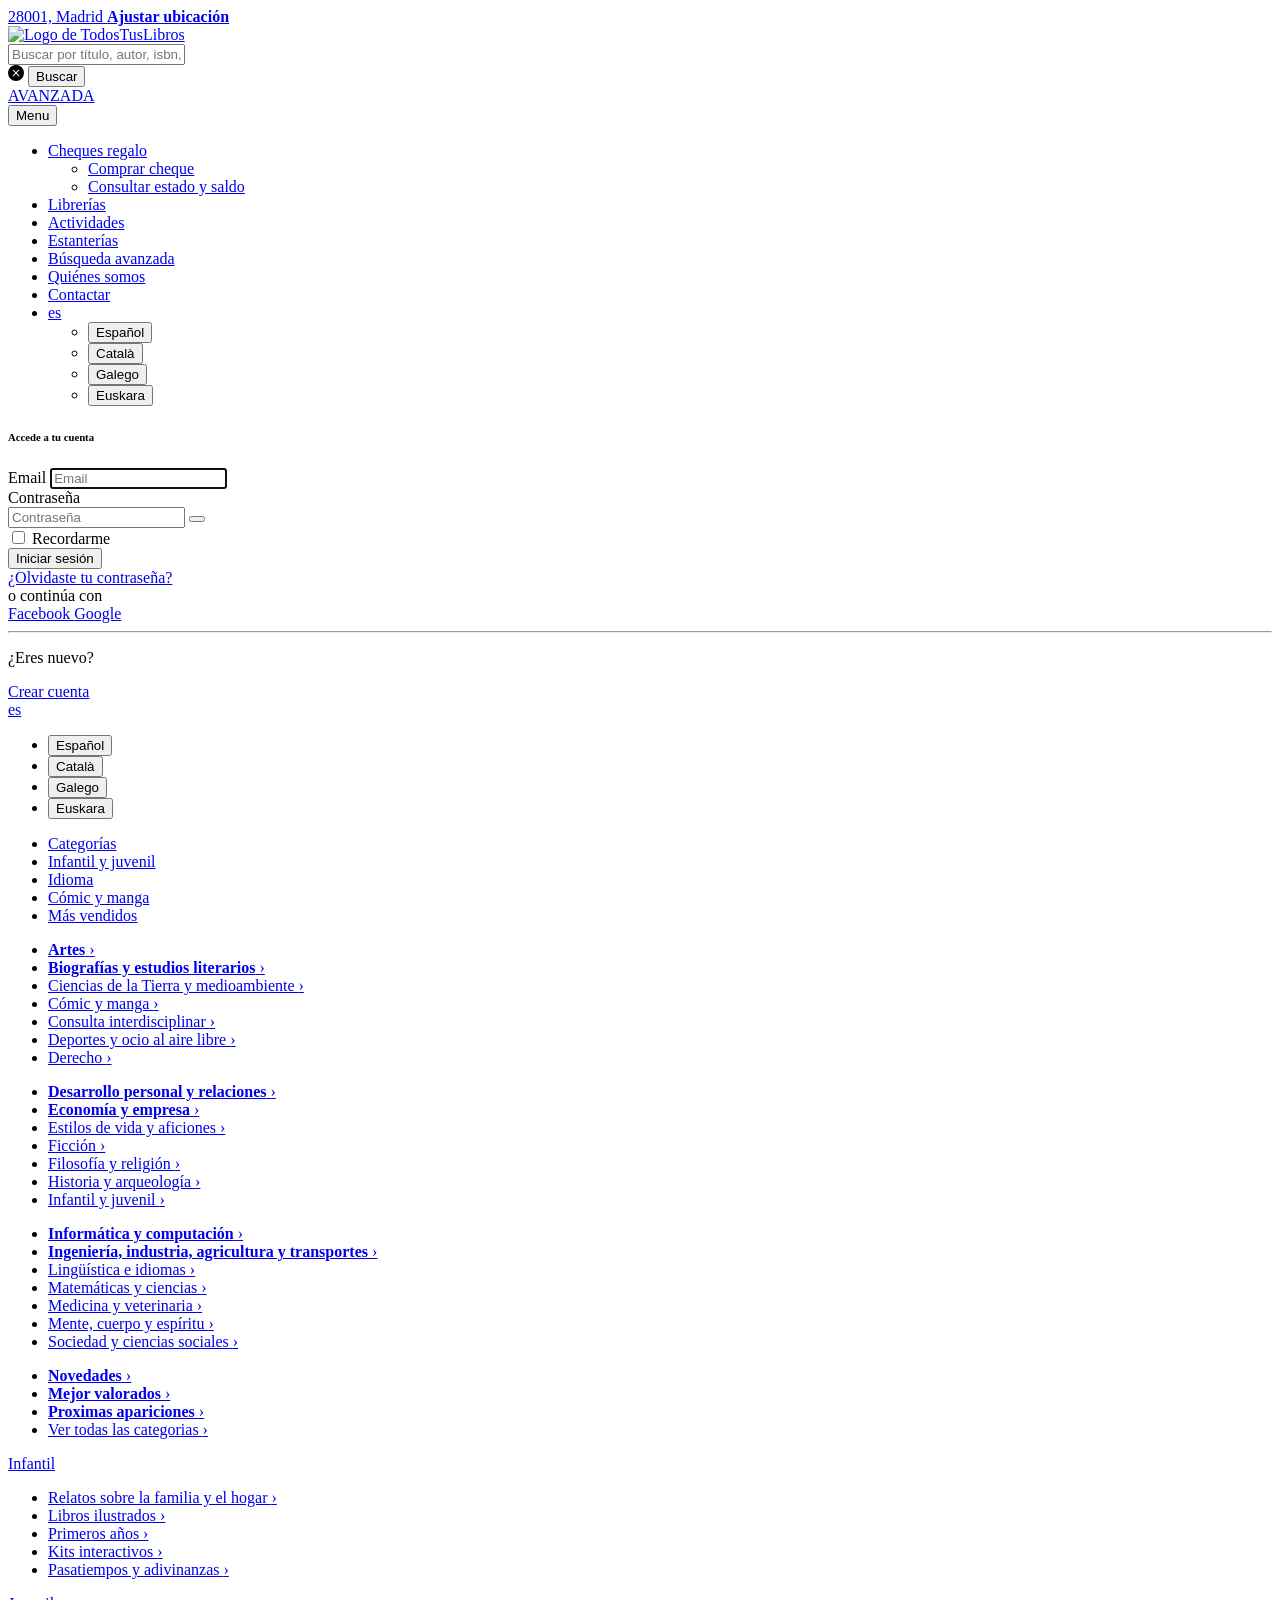
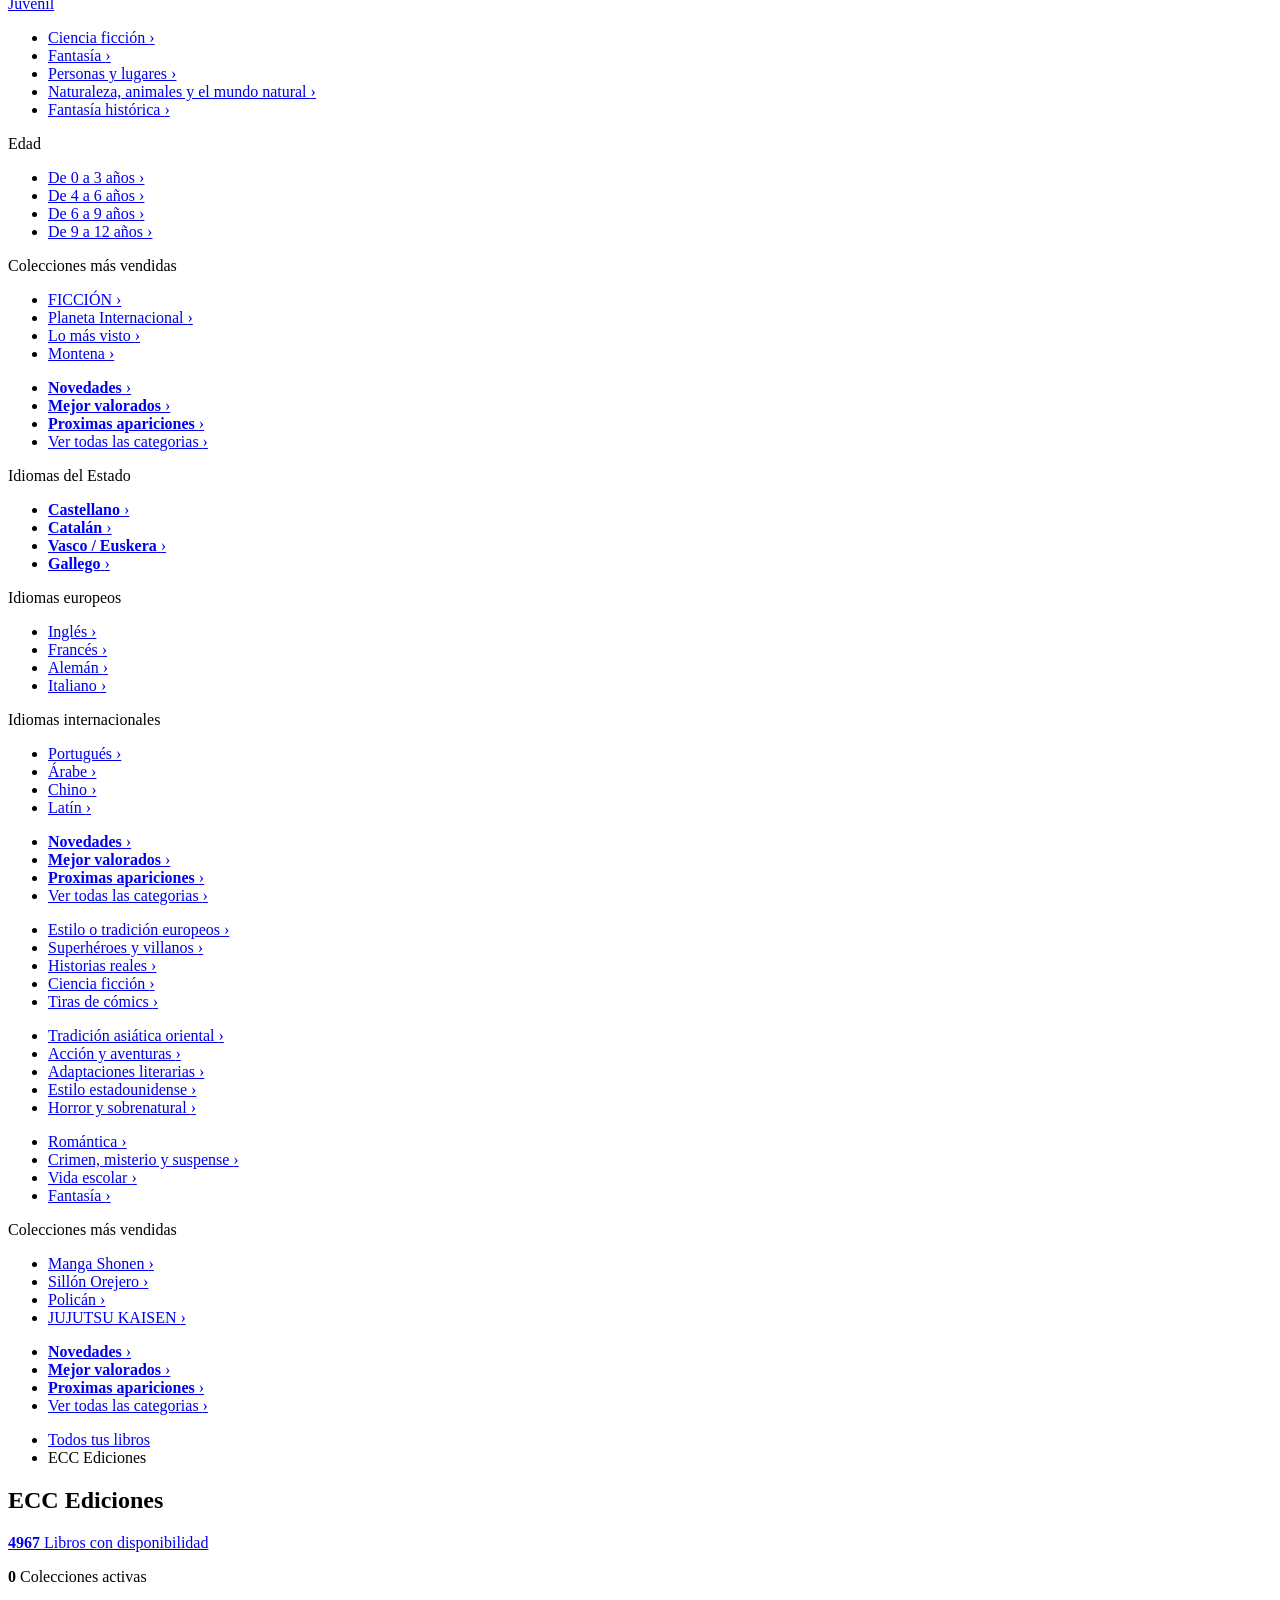
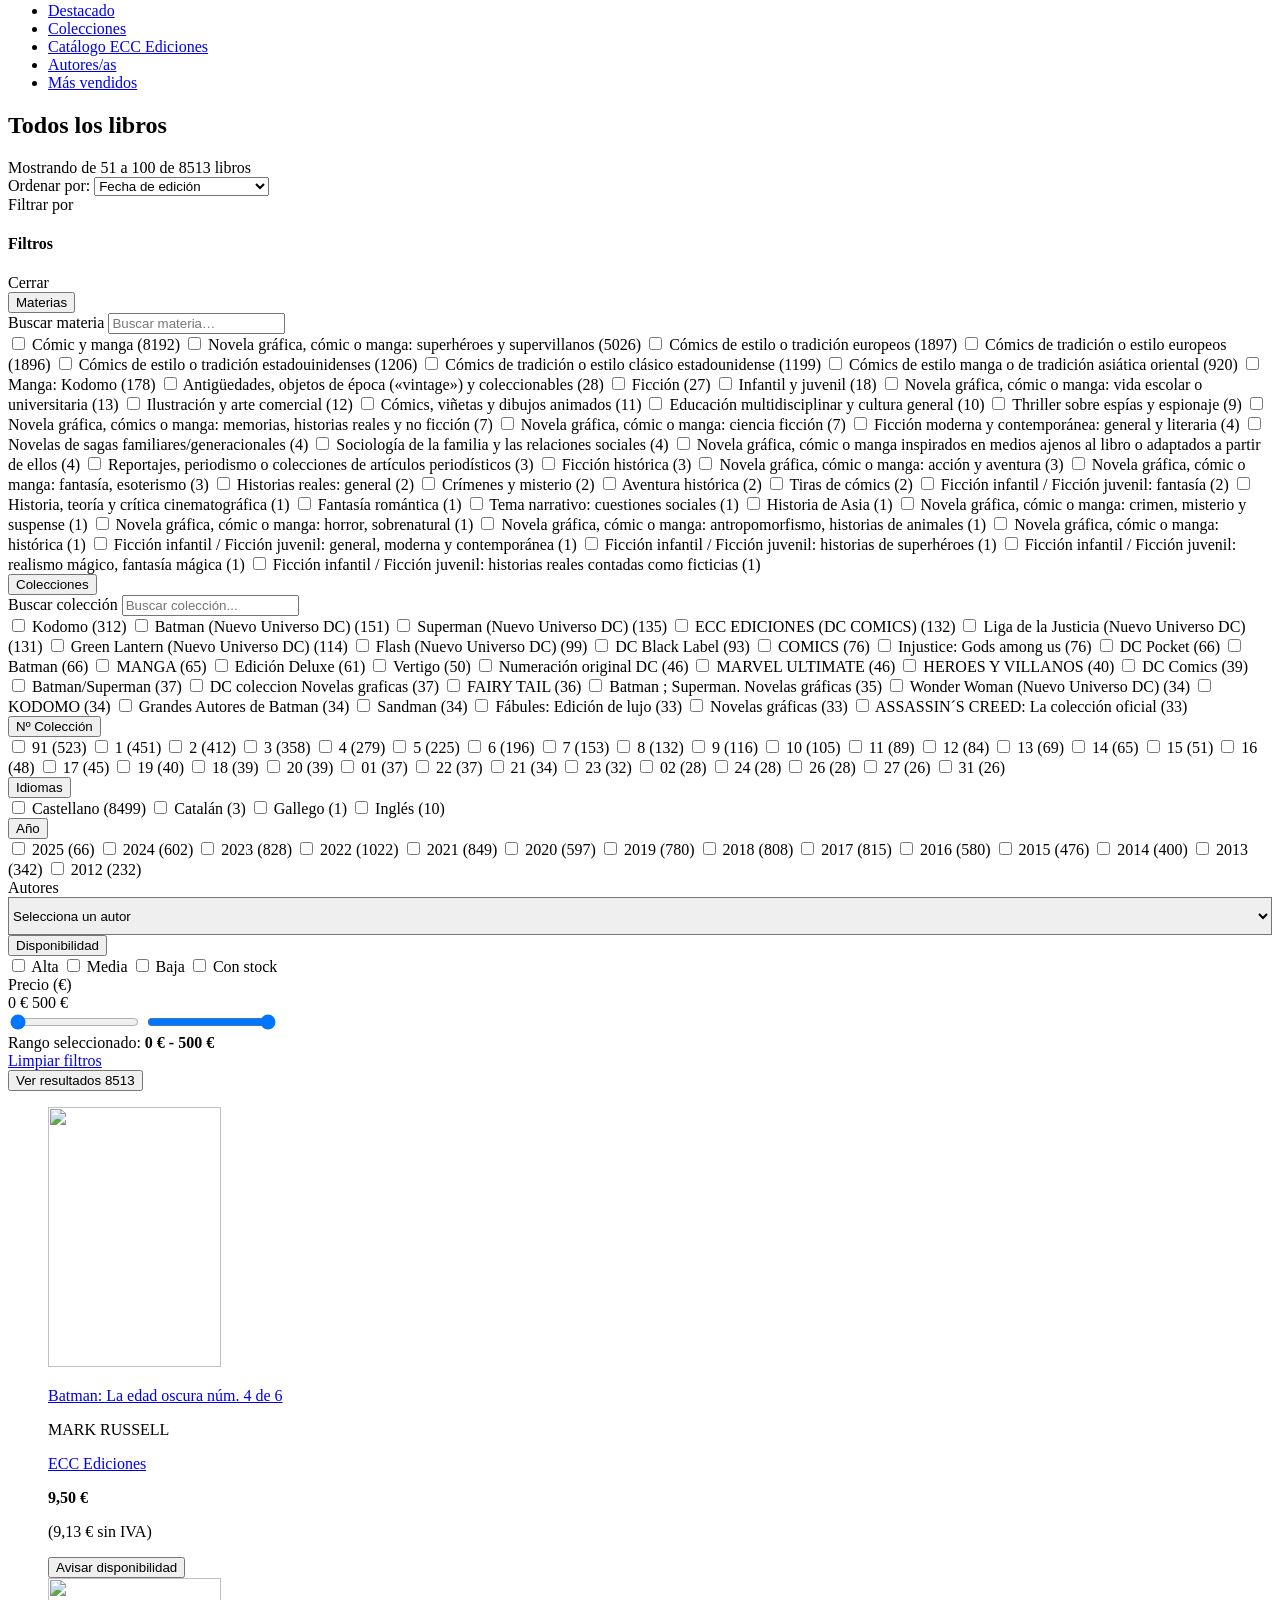
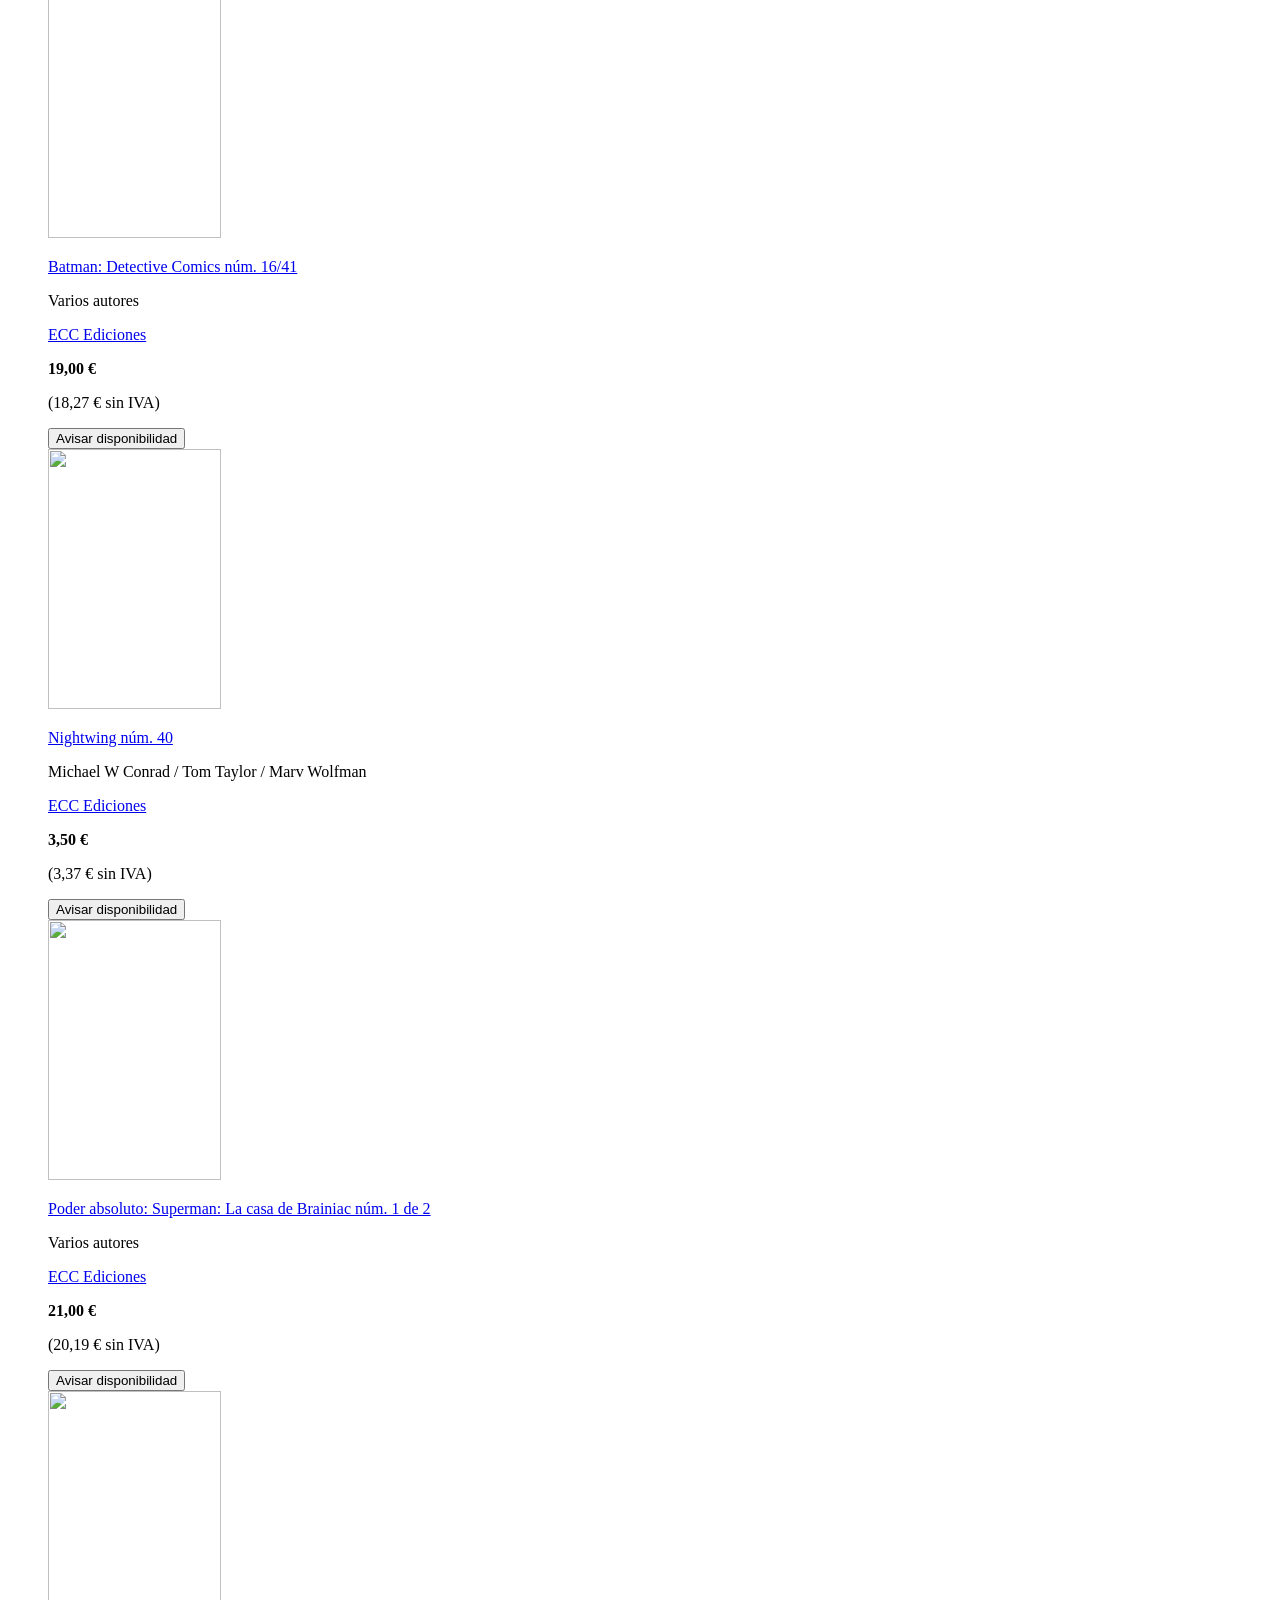
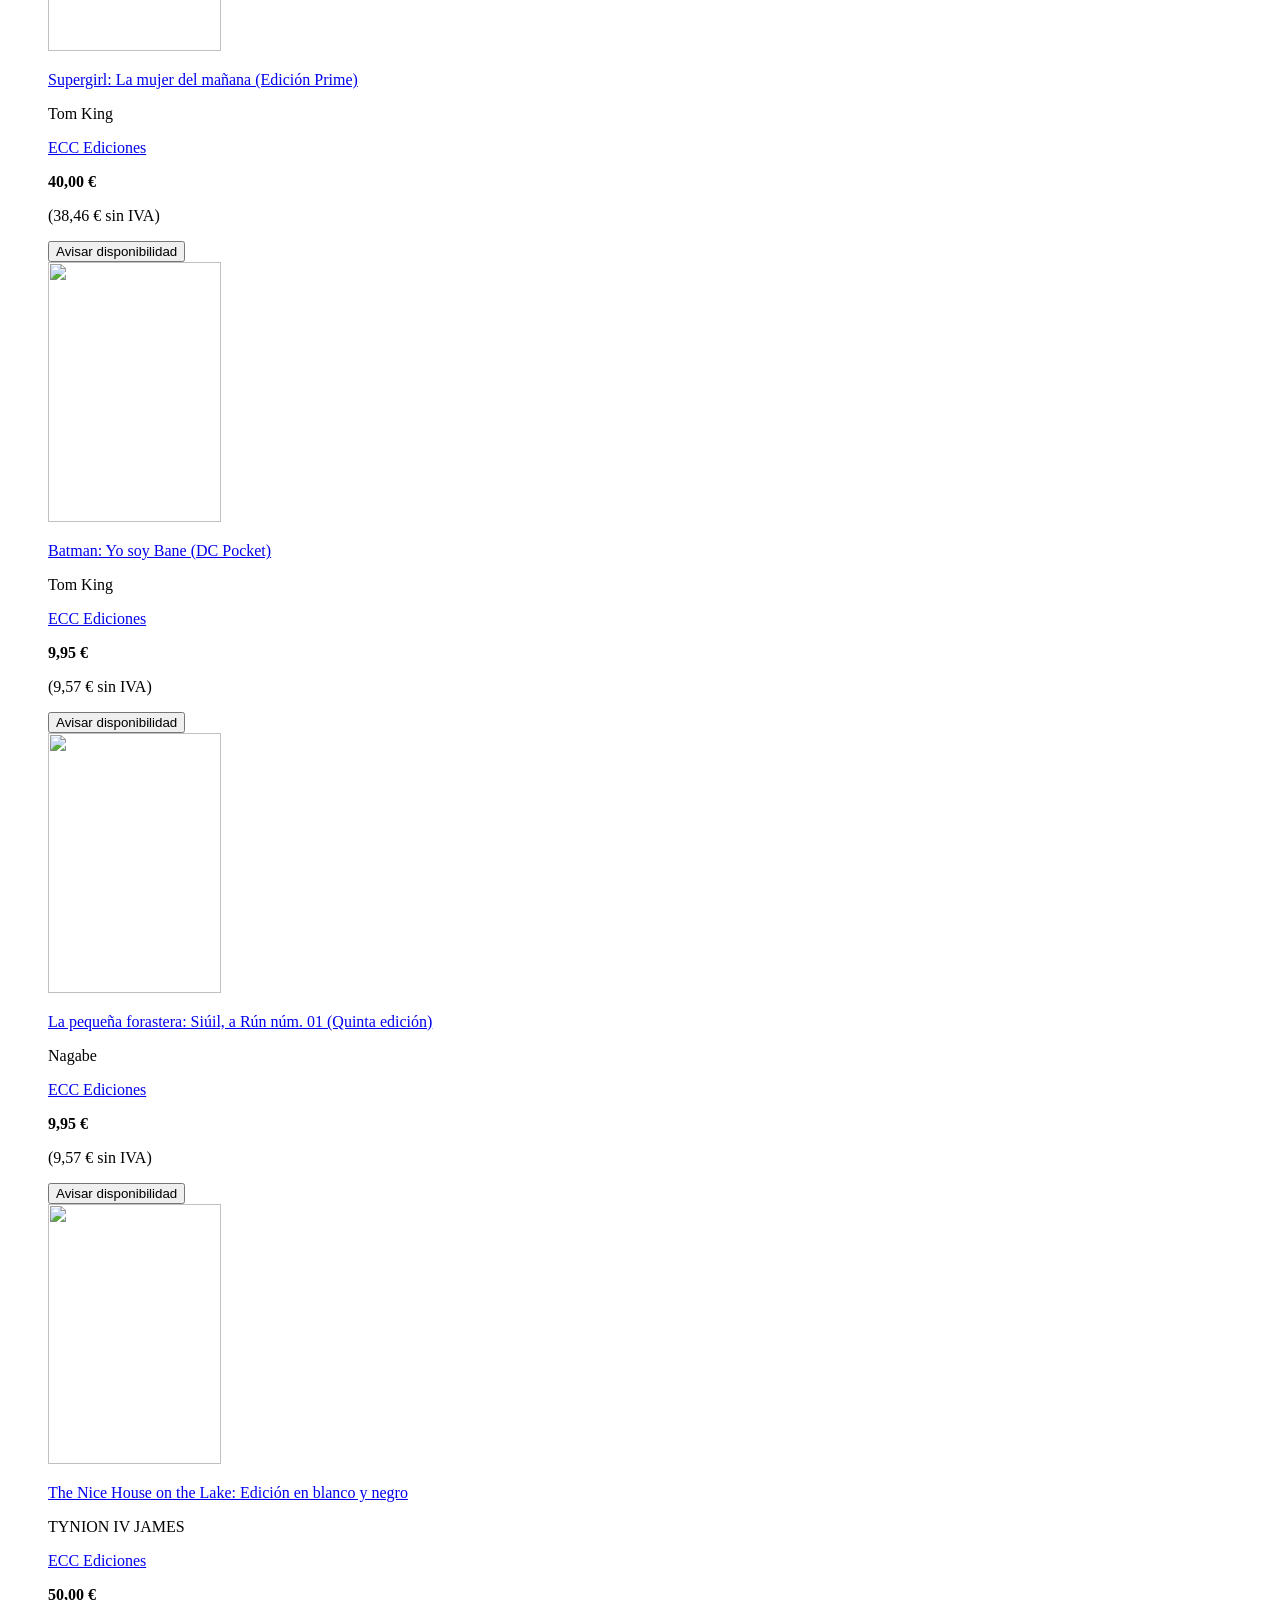
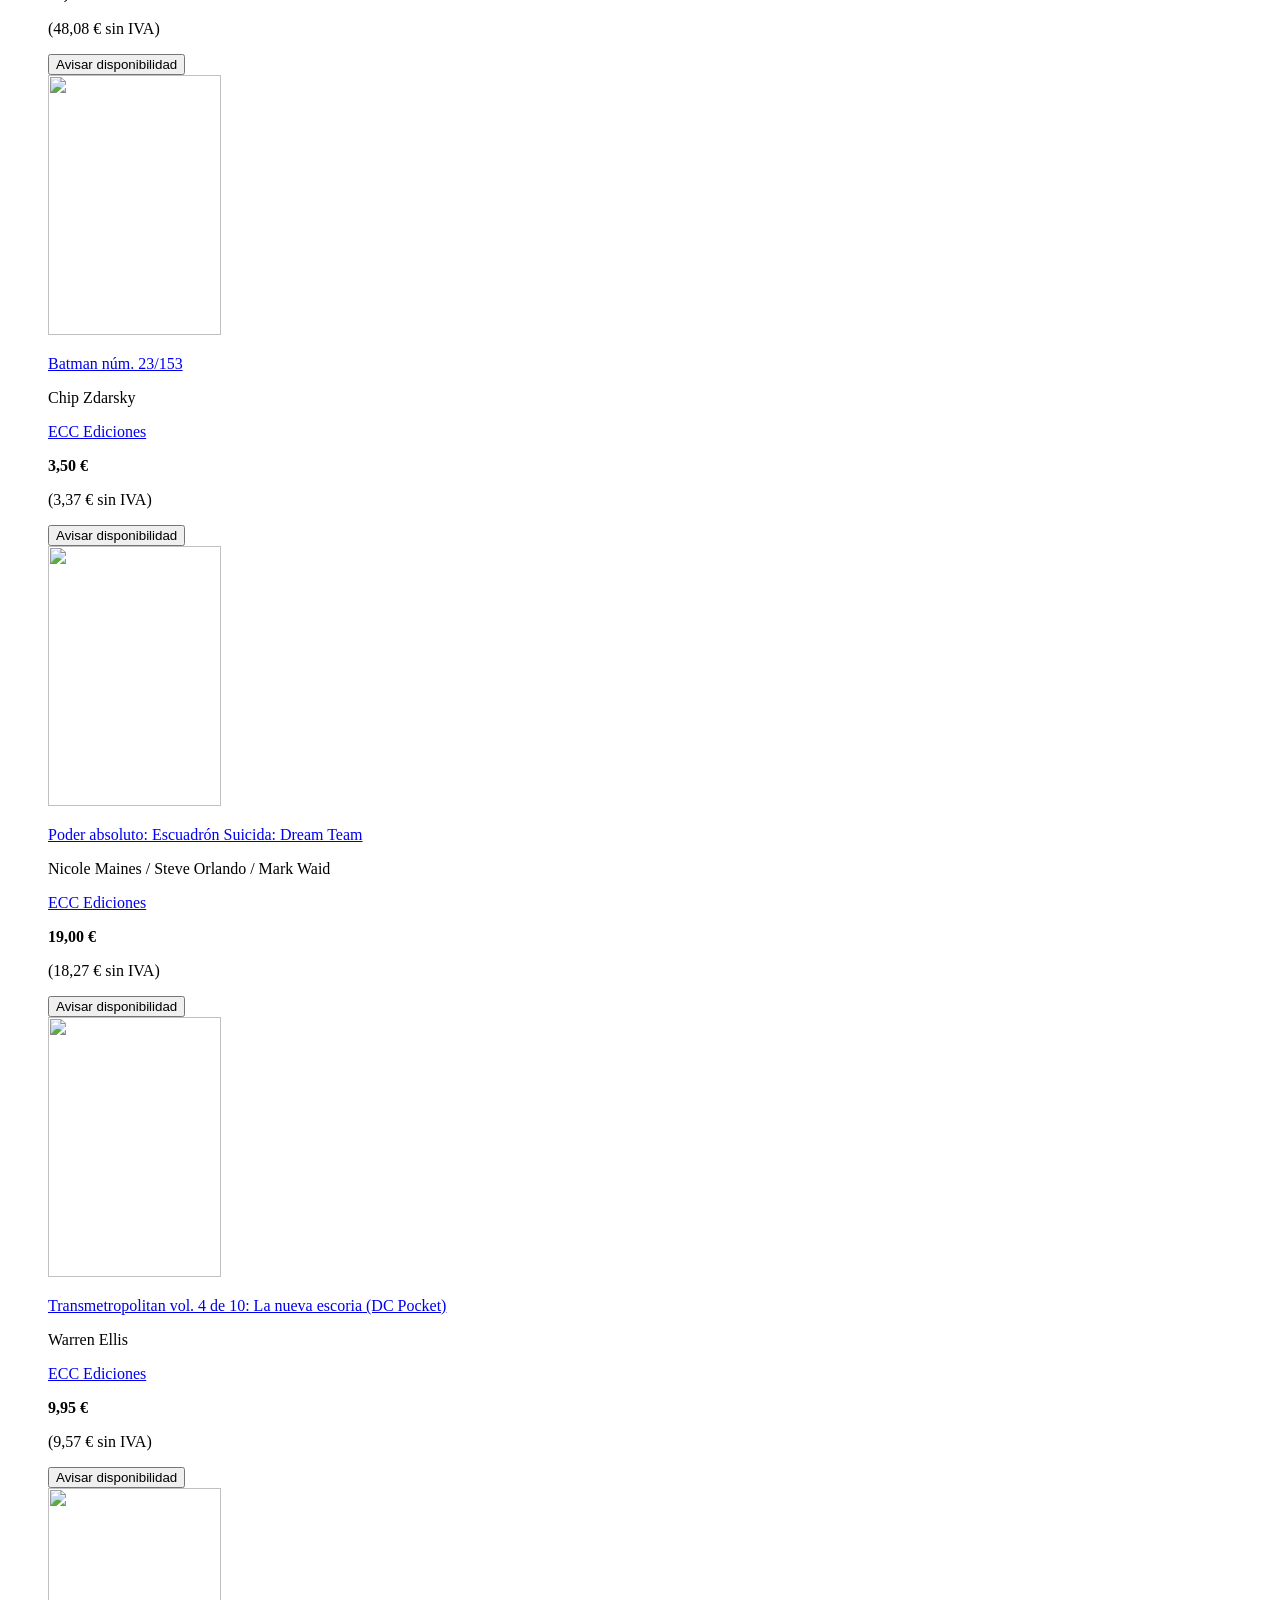
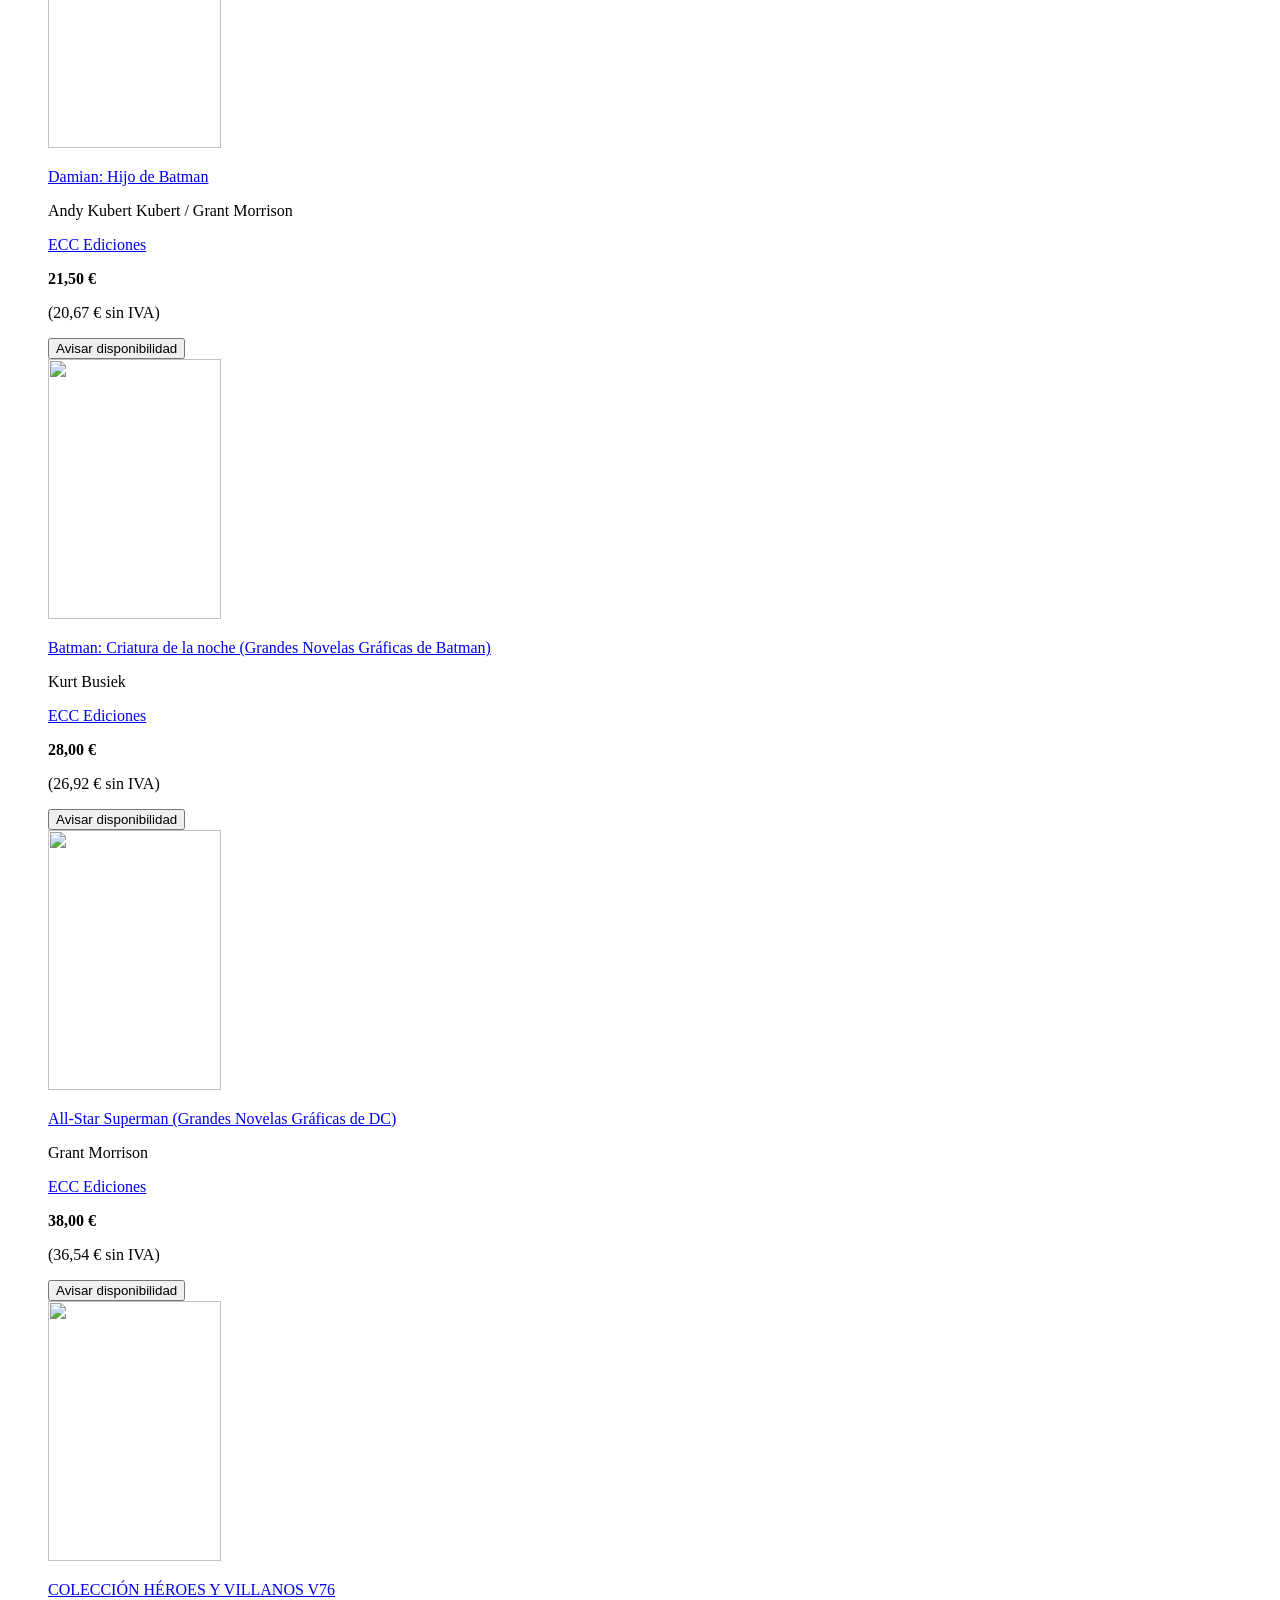
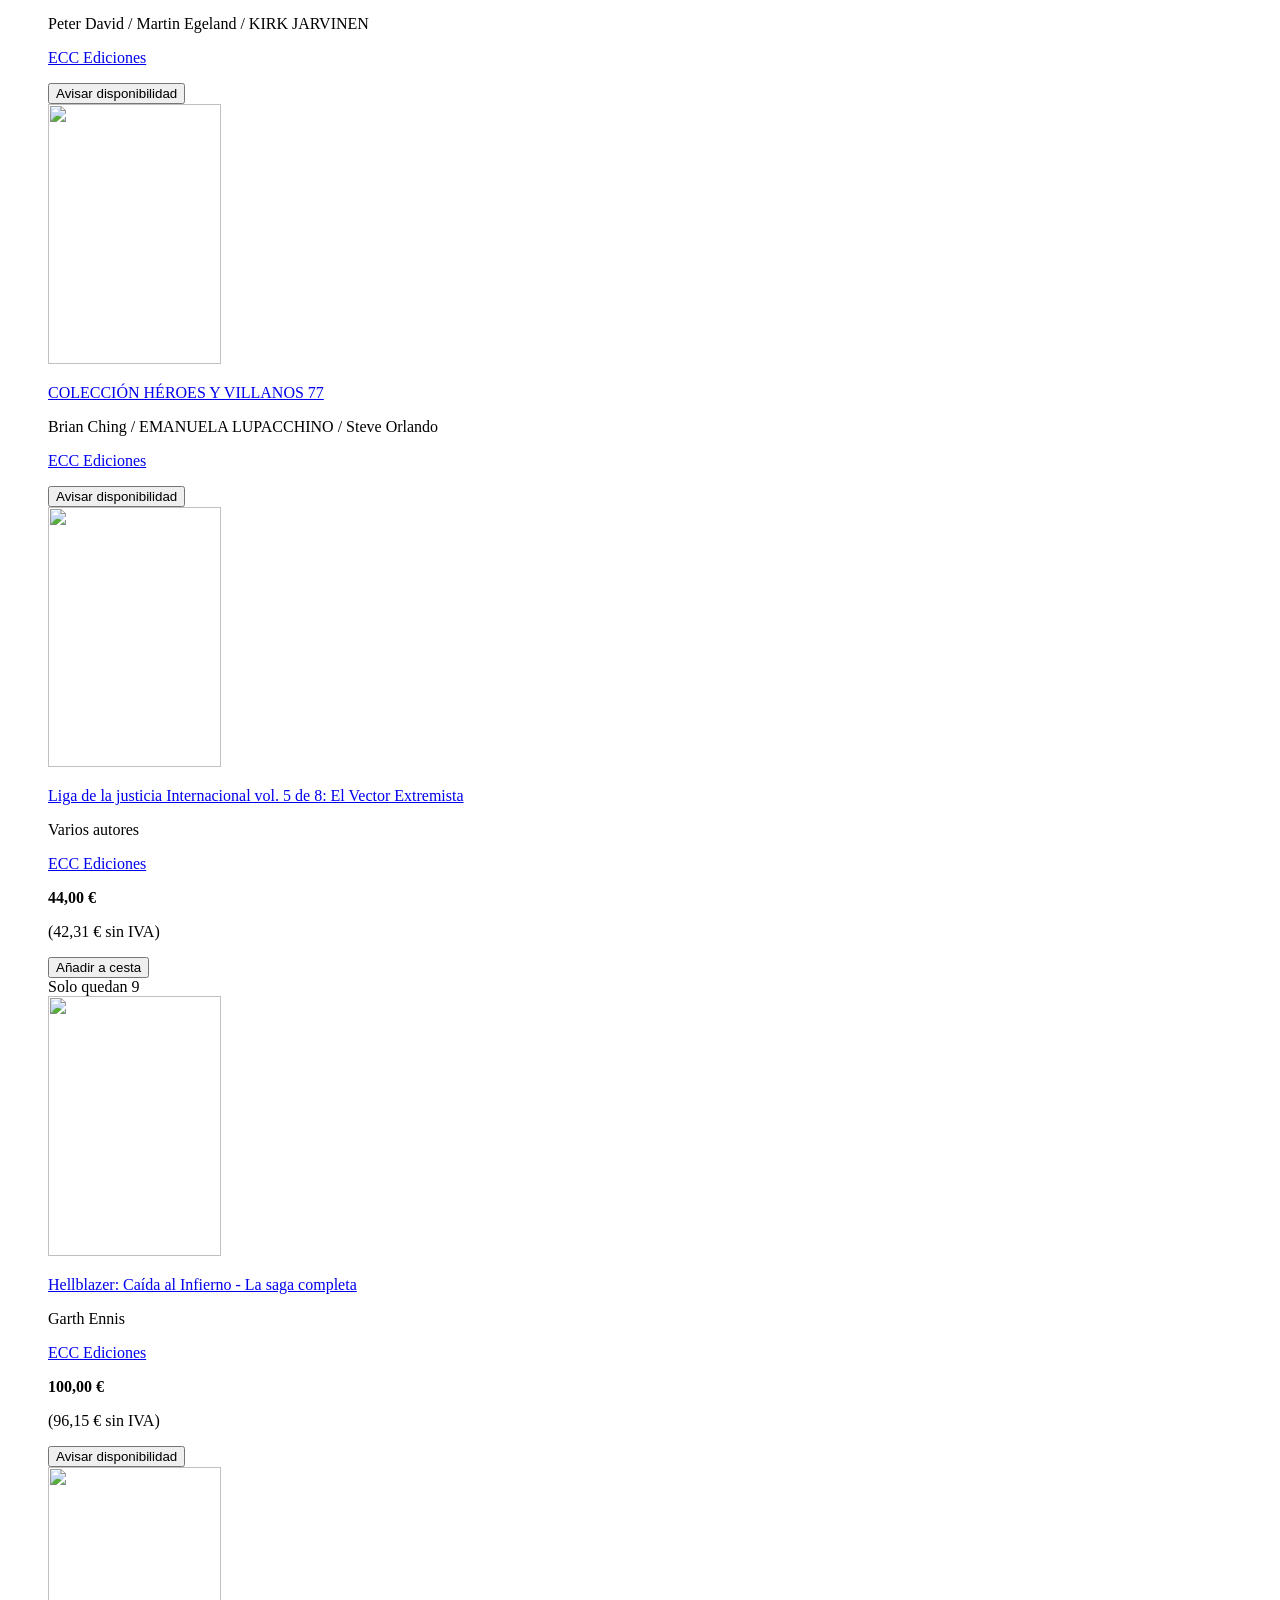
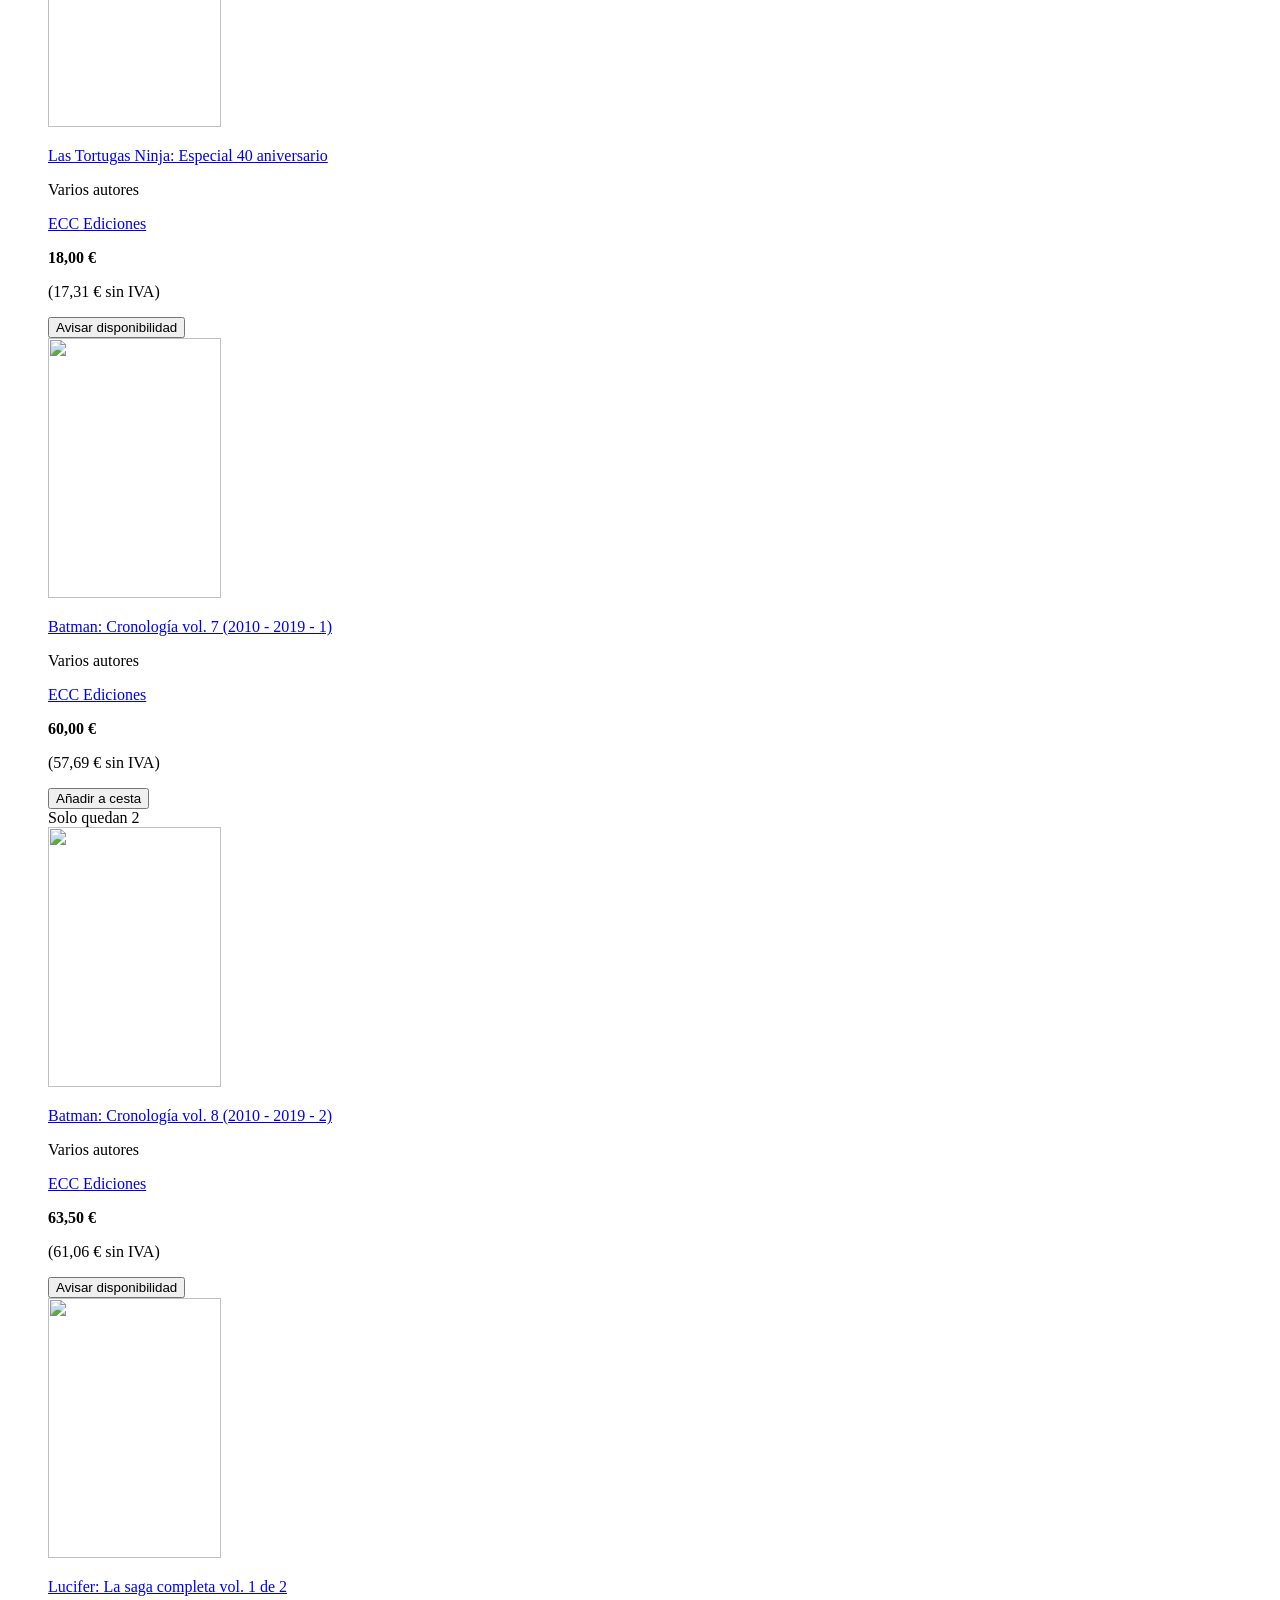
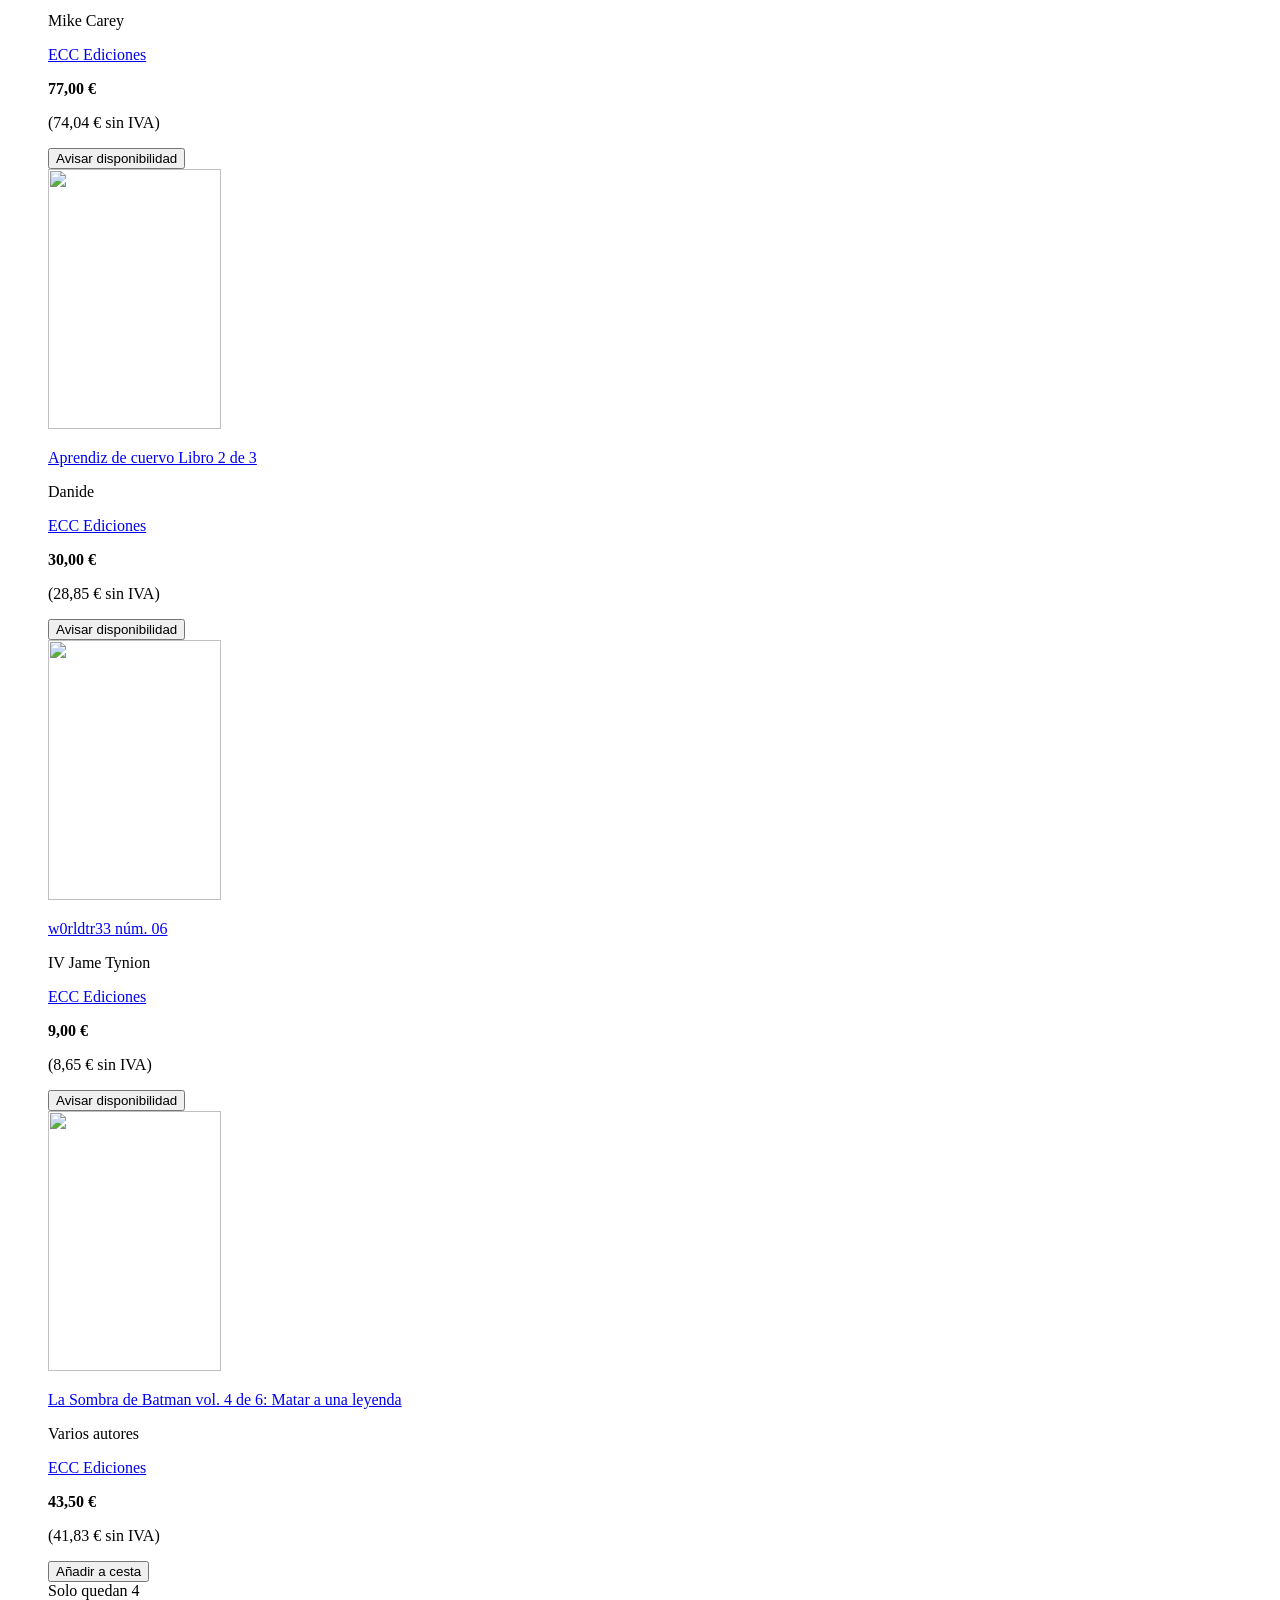
==== commit f850c583: "ECC: listado de todostuslibros.com (2026-10-26)" ====
--- a/tools/ecc_probe.html
+++ b/tools/ecc_probe.html
@@ -8,10 +8,10 @@
             Todos los libros de ECC Ediciones | 8513 títulos y 4967 con stock
         </title>
 
-                <link rel="canonical" href="https://www.todostuslibros.com/editoriales/ecc-ediciones_174634" />
-        
-        
-                <meta name="description" content="Descubre todos los libros de ECC Ediciones en TodosTusLibros: 8513 títulos en catálogo y 4967 con disponibilidad en librerías, con colecciones como Kodomo, Batman (Nuevo Universo DC) y Superman (Nuevo Universo DC)">
+        
+                <meta name="robots" content="noindex, nofollow">
+        
+                <meta name="description" content="Descubre todos los libros de ECC Ediciones en TodosTusLibros: 8513 títulos en catálogo y 4967 con disponibilidad en librerías">
         
         
         <meta property="og:image" content="https://www.todostuslibros.com/img/banners/todostuslibros.6.gif" />
@@ -21,7 +21,7 @@
         <link href="/img/favicon.ico" type="image/x-icon" rel="shortcut icon">
 
         <!-- CSRF Token -->
-        <meta name="csrf-token" content="wlrRGL1AiEvZHCsZ24T1Z8pz3e485gCnI50JUXz1">
+        <meta name="csrf-token" content="3Aldu4MgeIdZejIZrvBKwiTUSQEAakGDbS9aGobN">
 
         <!-- Fonts -->
         <link rel="dns-prefetch" href="//fonts.gstatic.com">
@@ -43,7 +43,7 @@
 
         <link rel="preload" as="style" href="https://www.todostuslibros.com/build/assets/app.b65427ba.css" /><link rel="preload" as="style" href="https://www.todostuslibros.com/build/assets/front.0a82e464.css" /><link rel="stylesheet" href="https://www.todostuslibros.com/build/assets/app.b65427ba.css" /><link rel="stylesheet" href="https://www.todostuslibros.com/build/assets/front.0a82e464.css" />
     </head>
-    <body class="publisher-detail">
+    <body class="publisher-detail catalogo">
         <!-- Google Tag Manager (noscript) -->
         <noscript><iframe src="https://www.googletagmanager.com/ns.html?id=GTM-5QL6L73"
         height="0" width="0" style="display:none;visibility:hidden"></iframe></noscript>
@@ -199,7 +199,7 @@
 
                 
                 <form method="POST" action="https://www.todostuslibros.com/login" class="login-form-embedded">
-                    <input type="hidden" name="_token" value="wlrRGL1AiEvZHCsZ24T1Z8pz3e485gCnI50JUXz1" autocomplete="off">                    
+                    <input type="hidden" name="_token" value="3Aldu4MgeIdZejIZrvBKwiTUSQEAakGDbS9aGobN" autocomplete="off">                    
                                         
                     <div class="form-group">
                         <label for="email-dropdown" class="sr-only">Email</label>
@@ -1476,15 +1476,13 @@
         </div>
     </div>
 </section>
-
-            <nav class="publisher-nav nav-submenu" aria-label="Navegación por los apartados de la editorial">
+    <nav class="publisher-nav nav-submenu" aria-label="Navegación por los apartados de la editorial">
     <ul class="nav">
         <li>
             <a
                 href="https://www.todostuslibros.com/editoriales/ecc-ediciones_174634"
-                                   class="nav-link active"
-                   aria-current="page"
-                   >
+                                     class="nav-link"
+                >
                 Destacado
             </a>
         </li>
@@ -1497,8 +1495,9 @@
             </li>
                 <li>
             <a href="https://www.todostuslibros.com/editoriales/ecc-ediciones_174634#seccion-catalogo"
-                                     class="nav-link"
-                >
+                                   class="nav-link active"
+                   aria-current="page"
+                   >
                 Catálogo ECC Ediciones
             </a>
         </li>
@@ -1523,348 +1522,11 @@
             </ul>
 </nav>
   
+
     
-    <div id="seccion-destacado" class="seccion-editorial active">
-
-                                <section class="container content-block countable related-books">
-
-            <header class="row section-header">
-                <div class="col-auto">
-                    <h2>Libros más vendidos</h2>
-                    <p id="ranking-description">  Los libros de fondo más vendidos en el último año</p>
-                </div>
-                
-                                </header>
-
-
-
-            <div id="mas-vendidos-carousel" class="col-md-12 bestsellers featured-books books editorial-carousel carousel-loading">
-                                    <div class="book-slide">
-                        <article class="book-col">
-        <div class="book-details">
-
-                <div class="book-image">
-            
-                            <a href="https://www.todostuslibros.com/libros/kakegurui-jugadores-dementes-num-01-cuarta-edicion_978-84-17354-30-5" aria-hidden="true" tabindex="-1">
-                    <img
-                        class="img-fluid portada portadarelated"
-                        src="https://static.cegal.es/imagenes/marcadas/9788417/978841735430.gif"
-                        alt=""
-                        width="173" height="260"
-                        loading="lazy"
-                    />
-                </a>
-            
-                    </div>
-
-                    <span class="badge publication-date">nov. 2021</span>
-        
-        
-
-        <p class="title">
-                            <a href="https://www.todostuslibros.com/libros/kakegurui-jugadores-dementes-num-01-cuarta-edicion_978-84-17354-30-5">
-                    Kakegurui: Jugadores dementes núm. 01 (Cuarta edición)
-                </a>
-                    </p>
-
-        
-        
-        <p class="author">
-                            Homura Kawamoto
-                    </p>
-
-        
-
-                    <p class="data">
-                                    <a href="https://www.todostuslibros.com/editoriales/ecc-ediciones_174634">
-                        ECC Ediciones
-                    </a>
-                            </p>
-                
-        <div class="prices">
-                                            <strong>9,95 €</strong>
-            
-                            <p class="data">
-                                            (9,57
-                                        € sin IVA)
-                </p>
-                    </div>
-
-                    <div class="d-flex book-action__content">
-                <div class="book-action__content--top d-md-flex"></div>
-
-                                    <div class="book-location">
-                                                    <form id="addToCart" method="POST" action="https://www.todostuslibros.com/b2c_add_to_cart">
-        <input type="hidden" name="_token" value="wlrRGL1AiEvZHCsZ24T1Z8pz3e485gCnI50JUXz1" autocomplete="off">        <input type="hidden" name="isbn" value="978-84-17354-30-5">
-        <input type="hidden" name="bookshop_id" class="js-bookshop-id-input" value="">
-        <button type="submit" class="btn btn-add-to-cart btn-sm">
-            <i class="ico-shopping-cart"></i>
-            Añadir a cesta
-        </button>
-    </form>
-        
-                    
-            
-            <div class="bookstores">
-    <div class="availability-bookshops" data-isbn="978-84-17354-30-5" data-allowres="1"></div>
-                                                            <span class="availability availability-low">
-                        <i class="fas fa-exclamation-circle" aria-hidden="true"></i> Solo quedan 1
-                    </span>
-                                        </div>
-                                            </div>
-                
-                            </div>
-        
-        
-    </div>
-        </article>
-                        </div>
-                                    <div class="book-slide">
-                        <article class="book-col">
-        <div class="book-details">
-
-                <div class="book-image">
-            
-                            <a href="https://www.todostuslibros.com/libros/den-vol-1-nuncanada-segunda-edicion_978-84-10429-71-0" aria-hidden="true" tabindex="-1">
-                    <img
-                        class="img-fluid portada portadarelated"
-                        src="https://static.cegal.es/imagenes/marcadas/9788410/978841042971.gif"
-                        alt=""
-                        width="173" height="260"
-                        loading="lazy"
-                    />
-                </a>
-            
-                    </div>
-
-                    <span class="badge publication-date">nov. 2024</span>
-        
-        
-
-        <p class="title">
-                            <a href="https://www.todostuslibros.com/libros/den-vol-1-nuncanada-segunda-edicion_978-84-10429-71-0">
-                    Den vol. 1: Nuncanada (Segunda edición)
-                </a>
-                    </p>
-
-        
-        
-        <p class="author">
-                            Richard Corben
-                    </p>
-
-        
-
-                    <p class="data">
-                                    <a href="https://www.todostuslibros.com/editoriales/ecc-ediciones_174634">
-                        ECC Ediciones
-                    </a>
-                            </p>
-                
-        <div class="prices">
-                                            <strong>30,00 €</strong>
-            
-                            <p class="data">
-                                            (28,85
-                                        € sin IVA)
-                </p>
-                    </div>
-
-                    <div class="d-flex book-action__content">
-                <div class="book-action__content--top d-md-flex"></div>
-
-                                    <div class="book-location">
-                                                    <form id="addToCart" method="POST" action="https://www.todostuslibros.com/b2c_add_to_cart">
-        <input type="hidden" name="_token" value="wlrRGL1AiEvZHCsZ24T1Z8pz3e485gCnI50JUXz1" autocomplete="off">        <input type="hidden" name="isbn" value="978-84-10429-71-0">
-        <input type="hidden" name="bookshop_id" class="js-bookshop-id-input" value="">
-        <button type="submit" class="btn btn-add-to-cart btn-sm">
-            <i class="ico-shopping-cart"></i>
-            Añadir a cesta
-        </button>
-    </form>
-        
-                    
-            
-            <div class="bookstores">
-    <div class="availability-bookshops" data-isbn="978-84-10429-71-0" data-allowres="1"></div>
-                                                            <span class="availability availability-low">
-                        <i class="fas fa-exclamation-circle" aria-hidden="true"></i> Solo quedan 1
-                    </span>
-                                        </div>
-                                            </div>
-                
-                            </div>
-        
-        
-    </div>
-        </article>
-                        </div>
-                            </div>
-
-    </section>
-                        <section id="colecciones" class="container content-block">
-        <header class="row section-header">
-            <div class="col-auto">
-                <h2>Colecciones </h2>
-                <p>Explora las colecciones de nuestra editorial.</p>
-             </div>
-
-             <div class="col">
-                                    <a href="https://www.todostuslibros.com/editoriales/ecc-ediciones_174634/colecciones">
-                        Ver todas las colecciones
-                    </a>
-                            </div>
-        </header>
-
-        
-        
-        
-            <div class="row list-colecciones" role="list">
-            <!-- -->
-
-                
-                    <div class="col-12">
-                        <h3>Otras colecciones</h3>
-                    </div>
-
-                                            <article class="col-md-4 card-collection" role="listitem">
-    <div class="card-collection-content">
-        <h4 class="h3">
-            <a href="https://www.todostuslibros.com/editoriales/ecc-ediciones/coleccion/kodomo_1842118#detalle-coleccion"
-                class="portadas-contador rounded">
-                Kodomo  (312)                                     <i class="fas fa-arrow-right" aria-hidden="true"></i>
-                            </a>
-        </h4>
-
-            </div>
-</article>
-                                            <article class="col-md-4 card-collection" role="listitem">
-    <div class="card-collection-content">
-        <h4 class="h3">
-            <a href="https://www.todostuslibros.com/editoriales/ecc-ediciones/coleccion/batman-nuevo-universo-dc_1844488#detalle-coleccion"
-                class="portadas-contador rounded">
-                Batman (Nuevo Universo DC)  (151)                                     <i class="fas fa-arrow-right" aria-hidden="true"></i>
-                            </a>
-        </h4>
-
-            </div>
-</article>
-                                            <article class="col-md-4 card-collection" role="listitem">
-    <div class="card-collection-content">
-        <h4 class="h3">
-            <a href="https://www.todostuslibros.com/editoriales/ecc-ediciones/coleccion/superman-nuevo-universo-dc_1844250#detalle-coleccion"
-                class="portadas-contador rounded">
-                Superman (Nuevo Universo DC)  (135)                                     <i class="fas fa-arrow-right" aria-hidden="true"></i>
-                            </a>
-        </h4>
-
-            </div>
-</article>
-                                            <article class="col-md-4 card-collection" role="listitem">
-    <div class="card-collection-content">
-        <h4 class="h3">
-            <a href="https://www.todostuslibros.com/editoriales/ecc-ediciones/coleccion/ecc-ediciones-dc-comics_1881924#detalle-coleccion"
-                class="portadas-contador rounded">
-                ECC EDICIONES (DC COMICS)  (132)                                     <i class="fas fa-arrow-right" aria-hidden="true"></i>
-                            </a>
-        </h4>
-
-            </div>
-</article>
-                                            <article class="col-md-4 card-collection" role="listitem">
-    <div class="card-collection-content">
-        <h4 class="h3">
-            <a href="https://www.todostuslibros.com/editoriales/ecc-ediciones/coleccion/liga-de-la-justicia-nuevo-universo-dc_1896189#detalle-coleccion"
-                class="portadas-contador rounded">
-                Liga de la Justicia (Nuevo Universo DC)  (131)                                     <i class="fas fa-arrow-right" aria-hidden="true"></i>
-                            </a>
-        </h4>
-
-            </div>
-</article>
-                                            <article class="col-md-4 card-collection" role="listitem">
-    <div class="card-collection-content">
-        <h4 class="h3">
-            <a href="https://www.todostuslibros.com/editoriales/ecc-ediciones/coleccion/green-lantern-nuevo-universo-dc_1910090#detalle-coleccion"
-                class="portadas-contador rounded">
-                Green Lantern (Nuevo Universo DC)  (114)                                     <i class="fas fa-arrow-right" aria-hidden="true"></i>
-                            </a>
-        </h4>
-
-            </div>
-</article>
-                                            <article class="col-md-4 card-collection" role="listitem">
-    <div class="card-collection-content">
-        <h4 class="h3">
-            <a href="https://www.todostuslibros.com/editoriales/ecc-ediciones/coleccion/flash-nuevo-universo-dc_1907083#detalle-coleccion"
-                class="portadas-contador rounded">
-                Flash (Nuevo Universo DC)  (99)                                     <i class="fas fa-arrow-right" aria-hidden="true"></i>
-                            </a>
-        </h4>
-
-            </div>
-</article>
-                                            <article class="col-md-4 card-collection" role="listitem">
-    <div class="card-collection-content">
-        <h4 class="h3">
-            <a href="https://www.todostuslibros.com/editoriales/ecc-ediciones/coleccion/dc-black-label_1839793#detalle-coleccion"
-                class="portadas-contador rounded">
-                DC Black Label  (93)                                     <i class="fas fa-arrow-right" aria-hidden="true"></i>
-                            </a>
-        </h4>
-
-            </div>
-</article>
-                                            <article class="col-md-4 card-collection" role="listitem">
-    <div class="card-collection-content">
-        <h4 class="h3">
-            <a href="https://www.todostuslibros.com/editoriales/ecc-ediciones/coleccion/comics_1910214#detalle-coleccion"
-                class="portadas-contador rounded">
-                COMICS  (76)                                     <i class="fas fa-arrow-right" aria-hidden="true"></i>
-                            </a>
-        </h4>
-
-            </div>
-</article>
-                                            <article class="col-md-4 card-collection" role="listitem">
-    <div class="card-collection-content">
-        <h4 class="h3">
-            <a href="https://www.todostuslibros.com/editoriales/ecc-ediciones/coleccion/injustice-gods-among-us_1981279#detalle-coleccion"
-                class="portadas-contador rounded">
-                Injustice: Gods among us  (76)                                     <i class="fas fa-arrow-right" aria-hidden="true"></i>
-                            </a>
-        </h4>
-
-            </div>
-</article>
-                                            <article class="col-md-4 card-collection" role="listitem">
-    <div class="card-collection-content">
-        <h4 class="h3">
-            <a href="https://www.todostuslibros.com/editoriales/ecc-ediciones/coleccion/dc-pocket_1860143#detalle-coleccion"
-                class="portadas-contador rounded">
-                DC Pocket  (66)                                     <i class="fas fa-arrow-right" aria-hidden="true"></i>
-                            </a>
-        </h4>
-
-            </div>
-</article>
-                                            <article class="col-md-4 card-collection" role="listitem">
-    <div class="card-collection-content">
-        <h4 class="h3">
-            <a href="https://www.todostuslibros.com/editoriales/ecc-ediciones/coleccion/batman_1910206#detalle-coleccion"
-                class="portadas-contador rounded">
-                Batman  (66)                                     <i class="fas fa-arrow-right" aria-hidden="true"></i>
-                            </a>
-        </h4>
-
-            </div>
-</article>
-                                    
-            </div>
-
-            </section>
-                        
-            <section class="container content-block countable related-books page-context todos-los-libros-editorial" id="seccion-catalogo">
+            
+        
+        <section class="container content-block countable related-books page-context todos-los-libros-editorial" id="seccion-catalogo">
         <header class="row section-header">
             <div class="col-12 col-lg-5">
                <h2>Todos los libros</h2>
@@ -1875,7 +1537,7 @@
                 
                 <div class="order-info">
                                             <div id="recuento-libros">
-                                <span>Mostrando de</span> 1 a 50
+                                <span>Mostrando de</span> 51 a 100
                                 de 8513 libros
                         </div>
                                         
@@ -1948,7 +1610,7 @@
                 class="sidebar-filtros d-flex flex-column h-100"
                 method="GET"
                 action="https://www.todostuslibros.com/editoriales/ecc-ediciones_174634/catalogo">
-                <input type="hidden" name="page" value="1">
+                <input type="hidden" name="page" value="2">
                 <input type="hidden" name="sort" id="filters-sort" value="">
 
                 <!-- <div class="filters-body flex-grow-1"> -->
@@ -1967,11 +1629,1521 @@
                         </label>
                     </div>
                 
-                                            <div id="editorial-facets-lazy" data-url="https://www.todostuslibros.com/editoriales/ecc-ediciones_174634/facets">
-                            <div class="filter-group mb-3 is-open">
-                                <div class="filter-group-title">Cargando filtros...</div>
-                            </div>
-                        </div>
+                                            <div class="filter-group mb-3 is-open">
+    <button
+            type="button"
+            class="filter-group-toggle"
+            aria-expanded="true"
+            aria-controls="filter-materias"
+        >
+            <span class="filter-group-title">Materias</span>
+            <span class="filter-toggle-icon" aria-hidden="true"></span>
+    </button>
+
+    <div class="filter-scroll">
+        <div class="filter-checklist filter-group-body" id="filter-materias">
+            <div class="filter-search mb-2">
+    <label class="w-100">
+        <span class="sr-only">Buscar materia</span>
+        <input
+            type="search"
+            class="form-control form-control-sm filter-search-input"
+            placeholder="Buscar materia…"
+            data-filter-input="materias"
+        >
+    </label>
+</div>
+
+                            <label class="filter-check" for="materia_23">
+                    <input
+                        type="checkbox"
+                        name="materias"
+                        value="23"
+                        id="materia_23"
+                        
+                    >
+                    <span class="filter-label-text" title="Cómic y manga">Cómic y manga (8192)</span>
+                </label>
+                            <label class="filter-check" for="materia_746">
+                    <input
+                        type="checkbox"
+                        name="materias"
+                        value="746"
+                        id="materia_746"
+                        
+                    >
+                    <span class="filter-label-text" title="Novela gráfica, cómic o manga: superhéroes y supervillanos">Novela gráfica, cómic o manga: superhéroes y supervillanos (5026)</span>
+                </label>
+                            <label class="filter-check" for="materia_727">
+                    <input
+                        type="checkbox"
+                        name="materias"
+                        value="727"
+                        id="materia_727"
+                        
+                    >
+                    <span class="filter-label-text" title="Cómics de estilo o tradición europeos">Cómics de estilo o tradición europeos (1897)</span>
+                </label>
+                            <label class="filter-check" for="materia_3255">
+                    <input
+                        type="checkbox"
+                        name="materias"
+                        value="3255"
+                        id="materia_3255"
+                        
+                    >
+                    <span class="filter-label-text" title="Cómics de tradición o estilo europeos">Cómics de tradición o estilo europeos (1896)</span>
+                </label>
+                            <label class="filter-check" for="materia_726">
+                    <input
+                        type="checkbox"
+                        name="materias"
+                        value="726"
+                        id="materia_726"
+                        
+                    >
+                    <span class="filter-label-text" title="Cómics de estilo o tradición estadouinidenses">Cómics de estilo o tradición estadouinidenses (1206)</span>
+                </label>
+                            <label class="filter-check" for="materia_3254">
+                    <input
+                        type="checkbox"
+                        name="materias"
+                        value="3254"
+                        id="materia_3254"
+                        
+                    >
+                    <span class="filter-label-text" title="Cómics de tradición o estilo clásico estadounidense">Cómics de tradición o estilo clásico estadounidense (1199)</span>
+                </label>
+                            <label class="filter-check" for="materia_725">
+                    <input
+                        type="checkbox"
+                        name="materias"
+                        value="725"
+                        id="materia_725"
+                        
+                    >
+                    <span class="filter-label-text" title="Cómics de estilo manga o de tradición asiática oriental">Cómics de estilo manga o de tradición asiática oriental (920)</span>
+                </label>
+                            <label class="filter-check" for="materia_3246">
+                    <input
+                        type="checkbox"
+                        name="materias"
+                        value="3246"
+                        id="materia_3246"
+                        
+                    >
+                    <span class="filter-label-text" title="Manga: Kodomo">Manga: Kodomo (178)</span>
+                </label>
+                            <label class="filter-check" for="materia_325">
+                    <input
+                        type="checkbox"
+                        name="materias"
+                        value="325"
+                        id="materia_325"
+                        
+                    >
+                    <span class="filter-label-text" title="Antigüedades, objetos de época («vintage») y coleccionables">Antigüedades, objetos de época («vintage») y coleccionables (28)</span>
+                </label>
+                            <label class="filter-check" for="materia_3">
+                    <input
+                        type="checkbox"
+                        name="materias"
+                        value="3"
+                        id="materia_3"
+                        
+                    >
+                    <span class="filter-label-text" title="Ficción">Ficción (27)</span>
+                </label>
+                            <label class="filter-check" for="materia_6">
+                    <input
+                        type="checkbox"
+                        name="materias"
+                        value="6"
+                        id="materia_6"
+                        
+                    >
+                    <span class="filter-label-text" title="Infantil y juvenil">Infantil y juvenil (18)</span>
+                </label>
+                            <label class="filter-check" for="materia_747">
+                    <input
+                        type="checkbox"
+                        name="materias"
+                        value="747"
+                        id="materia_747"
+                        
+                    >
+                    <span class="filter-label-text" title="Novela gráfica, cómic o manga: vida escolar o universitaria">Novela gráfica, cómic o manga: vida escolar o universitaria (13)</span>
+                </label>
+                            <label class="filter-check" for="materia_785">
+                    <input
+                        type="checkbox"
+                        name="materias"
+                        value="785"
+                        id="materia_785"
+                        
+                    >
+                    <span class="filter-label-text" title="Ilustración y arte comercial">Ilustración y arte comercial (12)</span>
+                </label>
+                            <label class="filter-check" for="materia_3338">
+                    <input
+                        type="checkbox"
+                        name="materias"
+                        value="3338"
+                        id="materia_3338"
+                        
+                    >
+                    <span class="filter-label-text" title="Cómics, viñetas y dibujos animados">Cómics, viñetas y dibujos animados (11)</span>
+                </label>
+                            <label class="filter-check" for="materia_491">
+                    <input
+                        type="checkbox"
+                        name="materias"
+                        value="491"
+                        id="materia_491"
+                        
+                    >
+                    <span class="filter-label-text" title="Educación multidisciplinar y cultura general">Educación multidisciplinar y cultura general (10)</span>
+                </label>
+                            <label class="filter-check" for="materia_1176">
+                    <input
+                        type="checkbox"
+                        name="materias"
+                        value="1176"
+                        id="materia_1176"
+                        
+                    >
+                    <span class="filter-label-text" title="Thriller sobre espías y espionaje">Thriller sobre espías y espionaje (9)</span>
+                </label>
+                            <label class="filter-check" for="materia_750">
+                    <input
+                        type="checkbox"
+                        name="materias"
+                        value="750"
+                        id="materia_750"
+                        
+                    >
+                    <span class="filter-label-text" title="Novela gráfica, cómics o manga: memorias, historias reales y no ficción">Novela gráfica, cómics o manga: memorias, historias reales y no ficción (7)</span>
+                </label>
+                            <label class="filter-check" for="materia_735">
+                    <input
+                        type="checkbox"
+                        name="materias"
+                        value="735"
+                        id="materia_735"
+                        
+                    >
+                    <span class="filter-label-text" title="Novela gráfica, cómic o manga: ciencia ficción">Novela gráfica, cómic o manga: ciencia ficción (7)</span>
+                </label>
+                            <label class="filter-check" for="materia_76">
+                    <input
+                        type="checkbox"
+                        name="materias"
+                        value="76"
+                        id="materia_76"
+                        
+                    >
+                    <span class="filter-label-text" title="Ficción moderna y contemporánea: general y literaria">Ficción moderna y contemporánea: general y literaria (4)</span>
+                </label>
+                            <label class="filter-check" for="materia_97">
+                    <input
+                        type="checkbox"
+                        name="materias"
+                        value="97"
+                        id="materia_97"
+                        
+                    >
+                    <span class="filter-label-text" title="Novelas de sagas familiares/generacionales">Novelas de sagas familiares/generacionales (4)</span>
+                </label>
+                            <label class="filter-check" for="materia_2498">
+                    <input
+                        type="checkbox"
+                        name="materias"
+                        value="2498"
+                        id="materia_2498"
+                        
+                    >
+                    <span class="filter-label-text" title="Sociología de la familia y las relaciones sociales">Sociología de la familia y las relaciones sociales (4)</span>
+                </label>
+                            <label class="filter-check" for="materia_743">
+                    <input
+                        type="checkbox"
+                        name="materias"
+                        value="743"
+                        id="materia_743"
+                        
+                    >
+                    <span class="filter-label-text" title="Novela gráfica, cómic o manga inspirados en medios ajenos al libro o adaptados a partir de ellos">Novela gráfica, cómic o manga inspirados en medios ajenos al libro o adaptados a partir de ellos (4)</span>
+                </label>
+                            <label class="filter-check" for="materia_875">
+                    <input
+                        type="checkbox"
+                        name="materias"
+                        value="875"
+                        id="materia_875"
+                        
+                    >
+                    <span class="filter-label-text" title="Reportajes, periodismo o colecciones de artículos periodísticos">Reportajes, periodismo o colecciones de artículos periodísticos (3)</span>
+                </label>
+                            <label class="filter-check" for="materia_73">
+                    <input
+                        type="checkbox"
+                        name="materias"
+                        value="73"
+                        id="materia_73"
+                        
+                    >
+                    <span class="filter-label-text" title="Ficción histórica">Ficción histórica (3)</span>
+                </label>
+                            <label class="filter-check" for="materia_733">
+                    <input
+                        type="checkbox"
+                        name="materias"
+                        value="733"
+                        id="materia_733"
+                        
+                    >
+                    <span class="filter-label-text" title="Novela gráfica, cómic o manga: acción y aventura">Novela gráfica, cómic o manga: acción y aventura (3)</span>
+                </label>
+                            <label class="filter-check" for="materia_738">
+                    <input
+                        type="checkbox"
+                        name="materias"
+                        value="738"
+                        id="materia_738"
+                        
+                    >
+                    <span class="filter-label-text" title="Novela gráfica, cómic o manga: fantasía, esoterismo">Novela gráfica, cómic o manga: fantasía, esoterismo (3)</span>
+                </label>
+                            <label class="filter-check" for="materia_867">
+                    <input
+                        type="checkbox"
+                        name="materias"
+                        value="867"
+                        id="materia_867"
+                        
+                    >
+                    <span class="filter-label-text" title="Historias reales: general">Historias reales: general (2)</span>
+                </label>
+                            <label class="filter-check" for="materia_55">
+                    <input
+                        type="checkbox"
+                        name="materias"
+                        value="55"
+                        id="materia_55"
+                        
+                    >
+                    <span class="filter-label-text" title="Crímenes y misterio">Crímenes y misterio (2)</span>
+                </label>
+                            <label class="filter-check" for="materia_1146">
+                    <input
+                        type="checkbox"
+                        name="materias"
+                        value="1146"
+                        id="materia_1146"
+                        
+                    >
+                    <span class="filter-label-text" title="Aventura histórica">Aventura histórica (2)</span>
+                </label>
+                            <label class="filter-check" for="materia_752">
+                    <input
+                        type="checkbox"
+                        name="materias"
+                        value="752"
+                        id="materia_752"
+                        
+                    >
+                    <span class="filter-label-text" title="Tiras de cómics">Tiras de cómics (2)</span>
+                </label>
+                            <label class="filter-check" for="materia_279">
+                    <input
+                        type="checkbox"
+                        name="materias"
+                        value="279"
+                        id="materia_279"
+                        
+                    >
+                    <span class="filter-label-text" title="Ficción infantil / Ficción juvenil: fantasía">Ficción infantil / Ficción juvenil: fantasía (2)</span>
+                </label>
+                            <label class="filter-check" for="materia_3371">
+                    <input
+                        type="checkbox"
+                        name="materias"
+                        value="3371"
+                        id="materia_3371"
+                        
+                    >
+                    <span class="filter-label-text" title="Historia, teoría y crítica cinematográfica">Historia, teoría y crítica cinematográfica (1)</span>
+                </label>
+                            <label class="filter-check" for="materia_1141">
+                    <input
+                        type="checkbox"
+                        name="materias"
+                        value="1141"
+                        id="materia_1141"
+                        
+                    >
+                    <span class="filter-label-text" title="Fantasía romántica">Fantasía romántica (1)</span>
+                </label>
+                            <label class="filter-check" for="materia_110">
+                    <input
+                        type="checkbox"
+                        name="materias"
+                        value="110"
+                        id="materia_110"
+                        
+                    >
+                    <span class="filter-label-text" title="Tema narrativo: cuestiones sociales">Tema narrativo: cuestiones sociales (1)</span>
+                </label>
+                            <label class="filter-check" for="materia_266">
+                    <input
+                        type="checkbox"
+                        name="materias"
+                        value="266"
+                        id="materia_266"
+                        
+                    >
+                    <span class="filter-label-text" title="Historia de Asia">Historia de Asia (1)</span>
+                </label>
+                            <label class="filter-check" for="materia_736">
+                    <input
+                        type="checkbox"
+                        name="materias"
+                        value="736"
+                        id="materia_736"
+                        
+                    >
+                    <span class="filter-label-text" title="Novela gráfica, cómic o manga: crimen, misterio y suspense">Novela gráfica, cómic o manga: crimen, misterio y suspense (1)</span>
+                </label>
+                            <label class="filter-check" for="materia_741">
+                    <input
+                        type="checkbox"
+                        name="materias"
+                        value="741"
+                        id="materia_741"
+                        
+                    >
+                    <span class="filter-label-text" title="Novela gráfica, cómic o manga: horror, sobrenatural">Novela gráfica, cómic o manga: horror, sobrenatural (1)</span>
+                </label>
+                            <label class="filter-check" for="materia_734">
+                    <input
+                        type="checkbox"
+                        name="materias"
+                        value="734"
+                        id="materia_734"
+                        
+                    >
+                    <span class="filter-label-text" title="Novela gráfica, cómic o manga: antropomorfismo, historias de animales">Novela gráfica, cómic o manga: antropomorfismo, historias de animales (1)</span>
+                </label>
+                            <label class="filter-check" for="materia_740">
+                    <input
+                        type="checkbox"
+                        name="materias"
+                        value="740"
+                        id="materia_740"
+                        
+                    >
+                    <span class="filter-label-text" title="Novela gráfica, cómic o manga: histórica">Novela gráfica, cómic o manga: histórica (1)</span>
+                </label>
+                            <label class="filter-check" for="materia_285">
+                    <input
+                        type="checkbox"
+                        name="materias"
+                        value="285"
+                        id="materia_285"
+                        
+                    >
+                    <span class="filter-label-text" title="Ficción infantil / Ficción juvenil: general, moderna y contemporánea">Ficción infantil / Ficción juvenil: general, moderna y contemporánea (1)</span>
+                </label>
+                            <label class="filter-check" for="materia_287">
+                    <input
+                        type="checkbox"
+                        name="materias"
+                        value="287"
+                        id="materia_287"
+                        
+                    >
+                    <span class="filter-label-text" title="Ficción infantil / Ficción juvenil: historias de superhéroes">Ficción infantil / Ficción juvenil: historias de superhéroes (1)</span>
+                </label>
+                            <label class="filter-check" for="materia_1795">
+                    <input
+                        type="checkbox"
+                        name="materias"
+                        value="1795"
+                        id="materia_1795"
+                        
+                    >
+                    <span class="filter-label-text" title="Ficción infantil / Ficción juvenil: realismo mágico, fantasía mágica">Ficción infantil / Ficción juvenil: realismo mágico, fantasía mágica (1)</span>
+                </label>
+                            <label class="filter-check" for="materia_289">
+                    <input
+                        type="checkbox"
+                        name="materias"
+                        value="289"
+                        id="materia_289"
+                        
+                    >
+                    <span class="filter-label-text" title="Ficción infantil / Ficción juvenil: historias reales contadas como ficticias">Ficción infantil / Ficción juvenil: historias reales contadas como ficticias (1)</span>
+                </label>
+                    </div>
+    </div>
+</div>
+
+
+    <div class="filter-group mb-3 is-open">
+        <button
+            type="button"
+            class="filter-group-toggle"
+            aria-expanded="true"
+            aria-controls="filter-collection"
+        >
+            <span class="filter-group-title">Colecciones</span>
+            <span class="filter-toggle-icon" aria-hidden="true"></span>
+        </button>
+        <div class="filter-scroll">
+            <div class="filter-checklist filter-group-body" id="filter-collection">
+            <div class="filter-search mb-2">
+    <label class="w-100">
+        <span class="sr-only">Buscar colección</span>
+        <input
+            type="search"
+            class="form-control form-control-sm filter-search-input"
+            placeholder="Buscar colección..."
+            data-filter-input="colecciones"
+        >
+    </label>
+</div>
+                            <label class="filter-check" for="coleccion_kodomo_0">
+                    <input
+                        type="checkbox"
+                        name="colecciones"
+                        value="1842118"
+                        id="coleccion_kodomo_0"
+                        
+                    >
+                    <span class="filter-label-text" title="Kodomo"> Kodomo (312)</span>
+                </label>
+                            <label class="filter-check" for="coleccion_batman-nuevo-universo-dc_1">
+                    <input
+                        type="checkbox"
+                        name="colecciones"
+                        value="1844488"
+                        id="coleccion_batman-nuevo-universo-dc_1"
+                        
+                    >
+                    <span class="filter-label-text" title="Batman (Nuevo Universo DC)"> Batman (Nuevo Universo DC) (151)</span>
+                </label>
+                            <label class="filter-check" for="coleccion_superman-nuevo-universo-dc_2">
+                    <input
+                        type="checkbox"
+                        name="colecciones"
+                        value="1844250"
+                        id="coleccion_superman-nuevo-universo-dc_2"
+                        
+                    >
+                    <span class="filter-label-text" title="Superman (Nuevo Universo DC)"> Superman (Nuevo Universo DC) (135)</span>
+                </label>
+                            <label class="filter-check" for="coleccion_ecc-ediciones-dc-comics_3">
+                    <input
+                        type="checkbox"
+                        name="colecciones"
+                        value="1881924"
+                        id="coleccion_ecc-ediciones-dc-comics_3"
+                        
+                    >
+                    <span class="filter-label-text" title="ECC EDICIONES (DC COMICS)"> ECC EDICIONES (DC COMICS) (132)</span>
+                </label>
+                            <label class="filter-check" for="coleccion_liga-de-la-justicia-nuevo-universo-dc_4">
+                    <input
+                        type="checkbox"
+                        name="colecciones"
+                        value="1896189"
+                        id="coleccion_liga-de-la-justicia-nuevo-universo-dc_4"
+                        
+                    >
+                    <span class="filter-label-text" title="Liga de la Justicia (Nuevo Universo DC)"> Liga de la Justicia (Nuevo Universo DC) (131)</span>
+                </label>
+                            <label class="filter-check" for="coleccion_green-lantern-nuevo-universo-dc_5">
+                    <input
+                        type="checkbox"
+                        name="colecciones"
+                        value="1910090"
+                        id="coleccion_green-lantern-nuevo-universo-dc_5"
+                        
+                    >
+                    <span class="filter-label-text" title="Green Lantern (Nuevo Universo DC)"> Green Lantern (Nuevo Universo DC) (114)</span>
+                </label>
+                            <label class="filter-check" for="coleccion_flash-nuevo-universo-dc_6">
+                    <input
+                        type="checkbox"
+                        name="colecciones"
+                        value="1907083"
+                        id="coleccion_flash-nuevo-universo-dc_6"
+                        
+                    >
+                    <span class="filter-label-text" title="Flash (Nuevo Universo DC)"> Flash (Nuevo Universo DC) (99)</span>
+                </label>
+                            <label class="filter-check" for="coleccion_dc-black-label_7">
+                    <input
+                        type="checkbox"
+                        name="colecciones"
+                        value="1839793"
+                        id="coleccion_dc-black-label_7"
+                        
+                    >
+                    <span class="filter-label-text" title="DC Black Label"> DC Black Label (93)</span>
+                </label>
+                            <label class="filter-check" for="coleccion_comics_8">
+                    <input
+                        type="checkbox"
+                        name="colecciones"
+                        value="1910214"
+                        id="coleccion_comics_8"
+                        
+                    >
+                    <span class="filter-label-text" title="COMICS"> COMICS (76)</span>
+                </label>
+                            <label class="filter-check" for="coleccion_injustice-gods-among-us_9">
+                    <input
+                        type="checkbox"
+                        name="colecciones"
+                        value="1981279"
+                        id="coleccion_injustice-gods-among-us_9"
+                        
+                    >
+                    <span class="filter-label-text" title="Injustice: Gods among us"> Injustice: Gods among us (76)</span>
+                </label>
+                            <label class="filter-check" for="coleccion_dc-pocket_10">
+                    <input
+                        type="checkbox"
+                        name="colecciones"
+                        value="1860143"
+                        id="coleccion_dc-pocket_10"
+                        
+                    >
+                    <span class="filter-label-text" title="DC Pocket"> DC Pocket (66)</span>
+                </label>
+                            <label class="filter-check" for="coleccion_batman_11">
+                    <input
+                        type="checkbox"
+                        name="colecciones"
+                        value="1910206"
+                        id="coleccion_batman_11"
+                        
+                    >
+                    <span class="filter-label-text" title="Batman"> Batman (66)</span>
+                </label>
+                            <label class="filter-check" for="coleccion_manga_12">
+                    <input
+                        type="checkbox"
+                        name="colecciones"
+                        value="2219511"
+                        id="coleccion_manga_12"
+                        
+                    >
+                    <span class="filter-label-text" title="MANGA"> MANGA (65)</span>
+                </label>
+                            <label class="filter-check" for="coleccion_edicion-deluxe_13">
+                    <input
+                        type="checkbox"
+                        name="colecciones"
+                        value="1843321"
+                        id="coleccion_edicion-deluxe_13"
+                        
+                    >
+                    <span class="filter-label-text" title="Edición Deluxe"> Edición Deluxe (61)</span>
+                </label>
+                            <label class="filter-check" for="coleccion_vertigo_14">
+                    <input
+                        type="checkbox"
+                        name="colecciones"
+                        value="1910026"
+                        id="coleccion_vertigo_14"
+                        
+                    >
+                    <span class="filter-label-text" title="Vertigo"> Vertigo (50)</span>
+                </label>
+                            <label class="filter-check" for="coleccion_numeracion-original-dc_15">
+                    <input
+                        type="checkbox"
+                        name="colecciones"
+                        value="1845185"
+                        id="coleccion_numeracion-original-dc_15"
+                        
+                    >
+                    <span class="filter-label-text" title="Numeración original DC"> Numeración original DC (46)</span>
+                </label>
+                            <label class="filter-check" for="coleccion_marvel-ultimate_16">
+                    <input
+                        type="checkbox"
+                        name="colecciones"
+                        value="1848282"
+                        id="coleccion_marvel-ultimate_16"
+                        
+                    >
+                    <span class="filter-label-text" title="MARVEL ULTIMATE"> MARVEL ULTIMATE (46)</span>
+                </label>
+                            <label class="filter-check" for="coleccion_heroes-y-villanos_17">
+                    <input
+                        type="checkbox"
+                        name="colecciones"
+                        value="1859529"
+                        id="coleccion_heroes-y-villanos_17"
+                        
+                    >
+                    <span class="filter-label-text" title="HEROES Y VILLANOS"> HEROES Y VILLANOS (40)</span>
+                </label>
+                            <label class="filter-check" for="coleccion_dc-comics_18">
+                    <input
+                        type="checkbox"
+                        name="colecciones"
+                        value="1841949"
+                        id="coleccion_dc-comics_18"
+                        
+                    >
+                    <span class="filter-label-text" title="DC Comics"> DC Comics (39)</span>
+                </label>
+                            <label class="filter-check" for="coleccion_batmansuperman_19">
+                    <input
+                        type="checkbox"
+                        name="colecciones"
+                        value="1910139"
+                        id="coleccion_batmansuperman_19"
+                        
+                    >
+                    <span class="filter-label-text" title="Batman/Superman"> Batman/Superman (37)</span>
+                </label>
+                            <label class="filter-check" for="coleccion_dc-coleccion-novelas-graficas_20">
+                    <input
+                        type="checkbox"
+                        name="colecciones"
+                        value="2349256"
+                        id="coleccion_dc-coleccion-novelas-graficas_20"
+                        
+                    >
+                    <span class="filter-label-text" title="DC coleccion Novelas graficas"> DC coleccion Novelas graficas (37)</span>
+                </label>
+                            <label class="filter-check" for="coleccion_fairy-tail_21">
+                    <input
+                        type="checkbox"
+                        name="colecciones"
+                        value="1953918"
+                        id="coleccion_fairy-tail_21"
+                        
+                    >
+                    <span class="filter-label-text" title="FAIRY TAIL"> FAIRY TAIL (36)</span>
+                </label>
+                            <label class="filter-check" for="coleccion_batman-superman-novelas-graficas_22">
+                    <input
+                        type="checkbox"
+                        name="colecciones"
+                        value="1884691"
+                        id="coleccion_batman-superman-novelas-graficas_22"
+                        
+                    >
+                    <span class="filter-label-text" title="Batman ; Superman. Novelas gráficas"> Batman ; Superman. Novelas gráficas (35)</span>
+                </label>
+                            <label class="filter-check" for="coleccion_wonder-woman-nuevo-universo-dc_23">
+                    <input
+                        type="checkbox"
+                        name="colecciones"
+                        value="1842840"
+                        id="coleccion_wonder-woman-nuevo-universo-dc_23"
+                        
+                    >
+                    <span class="filter-label-text" title="Wonder Woman (Nuevo Universo DC)"> Wonder Woman (Nuevo Universo DC) (34)</span>
+                </label>
+                            <label class="filter-check" for="coleccion_kodomo_24">
+                    <input
+                        type="checkbox"
+                        name="colecciones"
+                        value="1845975"
+                        id="coleccion_kodomo_24"
+                        
+                    >
+                    <span class="filter-label-text" title="KODOMO"> KODOMO (34)</span>
+                </label>
+                            <label class="filter-check" for="coleccion_grandes-autores-de-batman_25">
+                    <input
+                        type="checkbox"
+                        name="colecciones"
+                        value="1910195"
+                        id="coleccion_grandes-autores-de-batman_25"
+                        
+                    >
+                    <span class="filter-label-text" title="Grandes Autores de Batman"> Grandes Autores de Batman (34)</span>
+                </label>
+                            <label class="filter-check" for="coleccion_sandman_26">
+                    <input
+                        type="checkbox"
+                        name="colecciones"
+                        value="2376376"
+                        id="coleccion_sandman_26"
+                        
+                    >
+                    <span class="filter-label-text" title="Sandman"> Sandman (34)</span>
+                </label>
+                            <label class="filter-check" for="coleccion_fabules-edicion-de-lujo_27">
+                    <input
+                        type="checkbox"
+                        name="colecciones"
+                        value="2056453"
+                        id="coleccion_fabules-edicion-de-lujo_27"
+                        
+                    >
+                    <span class="filter-label-text" title="Fábules: Edición de lujo"> Fábules: Edición de lujo (33)</span>
+                </label>
+                            <label class="filter-check" for="coleccion_novelas-graficas_28">
+                    <input
+                        type="checkbox"
+                        name="colecciones"
+                        value="2346083"
+                        id="coleccion_novelas-graficas_28"
+                        
+                    >
+                    <span class="filter-label-text" title="Novelas gráficas"> Novelas gráficas (33)</span>
+                </label>
+                            <label class="filter-check" for="coleccion_assassins-creed-la-coleccion-oficial_29">
+                    <input
+                        type="checkbox"
+                        name="colecciones"
+                        value="2381424"
+                        id="coleccion_assassins-creed-la-coleccion-oficial_29"
+                        
+                    >
+                    <span class="filter-label-text" title="ASSASSIN´S CREED: La colección oficial"> ASSASSIN´S CREED: La colección oficial (33)</span>
+                </label>
+                    </div>
+    </div>
+</div>
+
+
+<div class="filter-group mb-3 is-open">
+        <button
+            type="button"
+            class="filter-group-toggle"
+            aria-expanded="true"
+            aria-controls="filter-number-collection"
+        >
+            <span class="filter-group-title">Nº Colección</span>
+            <span class="filter-toggle-icon" aria-hidden="true"></span>
+        </button>
+
+    <div class="filter-scroll">
+        <div class="filter-checklist filter-group-body" id="filter-number-collection">
+                            <label class="filter-check" for="numColeccion_91">
+                    <input
+                        type="checkbox"
+                        name="numColecciones"
+                        value="91"
+                        id="numColeccion_91"
+                        
+                    >
+                    <span class="filter-label-text" title="91">91 (523)</span>
+                </label>
+                            <label class="filter-check" for="numColeccion_1">
+                    <input
+                        type="checkbox"
+                        name="numColecciones"
+                        value="1"
+                        id="numColeccion_1"
+                        
+                    >
+                    <span class="filter-label-text" title="1">1 (451)</span>
+                </label>
+                            <label class="filter-check" for="numColeccion_2">
+                    <input
+                        type="checkbox"
+                        name="numColecciones"
+                        value="2"
+                        id="numColeccion_2"
+                        
+                    >
+                    <span class="filter-label-text" title="2">2 (412)</span>
+                </label>
+                            <label class="filter-check" for="numColeccion_3">
+                    <input
+                        type="checkbox"
+                        name="numColecciones"
+                        value="3"
+                        id="numColeccion_3"
+                        
+                    >
+                    <span class="filter-label-text" title="3">3 (358)</span>
+                </label>
+                            <label class="filter-check" for="numColeccion_4">
+                    <input
+                        type="checkbox"
+                        name="numColecciones"
+                        value="4"
+                        id="numColeccion_4"
+                        
+                    >
+                    <span class="filter-label-text" title="4">4 (279)</span>
+                </label>
+                            <label class="filter-check" for="numColeccion_5">
+                    <input
+                        type="checkbox"
+                        name="numColecciones"
+                        value="5"
+                        id="numColeccion_5"
+                        
+                    >
+                    <span class="filter-label-text" title="5">5 (225)</span>
+                </label>
+                            <label class="filter-check" for="numColeccion_6">
+                    <input
+                        type="checkbox"
+                        name="numColecciones"
+                        value="6"
+                        id="numColeccion_6"
+                        
+                    >
+                    <span class="filter-label-text" title="6">6 (196)</span>
+                </label>
+                            <label class="filter-check" for="numColeccion_7">
+                    <input
+                        type="checkbox"
+                        name="numColecciones"
+                        value="7"
+                        id="numColeccion_7"
+                        
+                    >
+                    <span class="filter-label-text" title="7">7 (153)</span>
+                </label>
+                            <label class="filter-check" for="numColeccion_8">
+                    <input
+                        type="checkbox"
+                        name="numColecciones"
+                        value="8"
+                        id="numColeccion_8"
+                        
+                    >
+                    <span class="filter-label-text" title="8">8 (132)</span>
+                </label>
+                            <label class="filter-check" for="numColeccion_9">
+                    <input
+                        type="checkbox"
+                        name="numColecciones"
+                        value="9"
+                        id="numColeccion_9"
+                        
+                    >
+                    <span class="filter-label-text" title="9">9 (116)</span>
+                </label>
+                            <label class="filter-check" for="numColeccion_10">
+                    <input
+                        type="checkbox"
+                        name="numColecciones"
+                        value="10"
+                        id="numColeccion_10"
+                        
+                    >
+                    <span class="filter-label-text" title="10">10 (105)</span>
+                </label>
+                            <label class="filter-check" for="numColeccion_11">
+                    <input
+                        type="checkbox"
+                        name="numColecciones"
+                        value="11"
+                        id="numColeccion_11"
+                        
+                    >
+                    <span class="filter-label-text" title="11">11 (89)</span>
+                </label>
+                            <label class="filter-check" for="numColeccion_12">
+                    <input
+                        type="checkbox"
+                        name="numColecciones"
+                        value="12"
+                        id="numColeccion_12"
+                        
+                    >
+                    <span class="filter-label-text" title="12">12 (84)</span>
+                </label>
+                            <label class="filter-check" for="numColeccion_13">
+                    <input
+                        type="checkbox"
+                        name="numColecciones"
+                        value="13"
+                        id="numColeccion_13"
+                        
+                    >
+                    <span class="filter-label-text" title="13">13 (69)</span>
+                </label>
+                            <label class="filter-check" for="numColeccion_14">
+                    <input
+                        type="checkbox"
+                        name="numColecciones"
+                        value="14"
+                        id="numColeccion_14"
+                        
+                    >
+                    <span class="filter-label-text" title="14">14 (65)</span>
+                </label>
+                            <label class="filter-check" for="numColeccion_15">
+                    <input
+                        type="checkbox"
+                        name="numColecciones"
+                        value="15"
+                        id="numColeccion_15"
+                        
+                    >
+                    <span class="filter-label-text" title="15">15 (51)</span>
+                </label>
+                            <label class="filter-check" for="numColeccion_16">
+                    <input
+                        type="checkbox"
+                        name="numColecciones"
+                        value="16"
+                        id="numColeccion_16"
+                        
+                    >
+                    <span class="filter-label-text" title="16">16 (48)</span>
+                </label>
+                            <label class="filter-check" for="numColeccion_17">
+                    <input
+                        type="checkbox"
+                        name="numColecciones"
+                        value="17"
+                        id="numColeccion_17"
+                        
+                    >
+                    <span class="filter-label-text" title="17">17 (45)</span>
+                </label>
+                            <label class="filter-check" for="numColeccion_19">
+                    <input
+                        type="checkbox"
+                        name="numColecciones"
+                        value="19"
+                        id="numColeccion_19"
+                        
+                    >
+                    <span class="filter-label-text" title="19">19 (40)</span>
+                </label>
+                            <label class="filter-check" for="numColeccion_18">
+                    <input
+                        type="checkbox"
+                        name="numColecciones"
+                        value="18"
+                        id="numColeccion_18"
+                        
+                    >
+                    <span class="filter-label-text" title="18">18 (39)</span>
+                </label>
+                            <label class="filter-check" for="numColeccion_20">
+                    <input
+                        type="checkbox"
+                        name="numColecciones"
+                        value="20"
+                        id="numColeccion_20"
+                        
+                    >
+                    <span class="filter-label-text" title="20">20 (39)</span>
+                </label>
+                            <label class="filter-check" for="numColeccion_01">
+                    <input
+                        type="checkbox"
+                        name="numColecciones"
+                        value="01"
+                        id="numColeccion_01"
+                        
+                    >
+                    <span class="filter-label-text" title="01">01 (37)</span>
+                </label>
+                            <label class="filter-check" for="numColeccion_22">
+                    <input
+                        type="checkbox"
+                        name="numColecciones"
+                        value="22"
+                        id="numColeccion_22"
+                        
+                    >
+                    <span class="filter-label-text" title="22">22 (37)</span>
+                </label>
+                            <label class="filter-check" for="numColeccion_21">
+                    <input
+                        type="checkbox"
+                        name="numColecciones"
+                        value="21"
+                        id="numColeccion_21"
+                        
+                    >
+                    <span class="filter-label-text" title="21">21 (34)</span>
+                </label>
+                            <label class="filter-check" for="numColeccion_23">
+                    <input
+                        type="checkbox"
+                        name="numColecciones"
+                        value="23"
+                        id="numColeccion_23"
+                        
+                    >
+                    <span class="filter-label-text" title="23">23 (32)</span>
+                </label>
+                            <label class="filter-check" for="numColeccion_02">
+                    <input
+                        type="checkbox"
+                        name="numColecciones"
+                        value="02"
+                        id="numColeccion_02"
+                        
+                    >
+                    <span class="filter-label-text" title="02">02 (28)</span>
+                </label>
+                            <label class="filter-check" for="numColeccion_24">
+                    <input
+                        type="checkbox"
+                        name="numColecciones"
+                        value="24"
+                        id="numColeccion_24"
+                        
+                    >
+                    <span class="filter-label-text" title="24">24 (28)</span>
+                </label>
+                            <label class="filter-check" for="numColeccion_26">
+                    <input
+                        type="checkbox"
+                        name="numColecciones"
+                        value="26"
+                        id="numColeccion_26"
+                        
+                    >
+                    <span class="filter-label-text" title="26">26 (28)</span>
+                </label>
+                            <label class="filter-check" for="numColeccion_27">
+                    <input
+                        type="checkbox"
+                        name="numColecciones"
+                        value="27"
+                        id="numColeccion_27"
+                        
+                    >
+                    <span class="filter-label-text" title="27">27 (26)</span>
+                </label>
+                            <label class="filter-check" for="numColeccion_31">
+                    <input
+                        type="checkbox"
+                        name="numColecciones"
+                        value="31"
+                        id="numColeccion_31"
+                        
+                    >
+                    <span class="filter-label-text" title="31">31 (26)</span>
+                </label>
+                    </div>
+    </div>
+</div>
+
+
+<div class="filter-group mb-3 is-open">
+    <button
+            type="button"
+            class="filter-group-toggle"
+            aria-expanded="true"
+            aria-controls="filter-idiomas"
+        >
+            <span class="filter-group-title">Idiomas</span>
+            <span class="filter-toggle-icon" aria-hidden="true"></span>
+    </button>
+
+    <div class="filter-scroll">
+        <div class="filter-checklist filter-group-body" id="filter-idiomas">
+
+                            <label class="filter-check" for="idioma_spa">
+                    <input
+                        type="checkbox"
+                        name="idiomas"
+                        value="spa"
+                        id="idioma_spa"
+                        
+                    >
+                    <span class="filter-label-text" title="Castellano">Castellano (8499)</span>
+                </label>
+                            <label class="filter-check" for="idioma_cat">
+                    <input
+                        type="checkbox"
+                        name="idiomas"
+                        value="cat"
+                        id="idioma_cat"
+                        
+                    >
+                    <span class="filter-label-text" title="Catalán">Catalán (3)</span>
+                </label>
+                            <label class="filter-check" for="idioma_glg">
+                    <input
+                        type="checkbox"
+                        name="idiomas"
+                        value="glg"
+                        id="idioma_glg"
+                        
+                    >
+                    <span class="filter-label-text" title="Gallego">Gallego (1)</span>
+                </label>
+                            <label class="filter-check" for="idioma_eng">
+                    <input
+                        type="checkbox"
+                        name="idiomas"
+                        value="eng"
+                        id="idioma_eng"
+                        
+                    >
+                    <span class="filter-label-text" title="Inglés">Inglés (10)</span>
+                </label>
+                    </div>
+    </div>
+</div>
+
+
+    <div class="filter-group mb-3 is-open">
+        <button
+            type="button"
+            class="filter-group-toggle"
+            aria-expanded="true"
+            aria-controls="filter-year"
+        >
+            <span class="filter-group-title">Año</span>
+            <span class="filter-toggle-icon" aria-hidden="true"></span>
+        </button>
+        <div class="filter-scroll">
+            <div class="filter-checklist filter-group-body" id="filter-year">
+                                        <label for="anio_2025" class="filter-check">
+                            <input
+                                type="checkbox"
+                                name="anios"
+                                value="2025"
+                                id="anio_2025"
+                                
+                            >
+                            <span class="filter-label-text" title="2025">2025 (66)</span>
+                        </label>
+                                        <label for="anio_2024" class="filter-check">
+                            <input
+                                type="checkbox"
+                                name="anios"
+                                value="2024"
+                                id="anio_2024"
+                                
+                            >
+                            <span class="filter-label-text" title="2024">2024 (602)</span>
+                        </label>
+                                        <label for="anio_2023" class="filter-check">
+                            <input
+                                type="checkbox"
+                                name="anios"
+                                value="2023"
+                                id="anio_2023"
+                                
+                            >
+                            <span class="filter-label-text" title="2023">2023 (828)</span>
+                        </label>
+                                        <label for="anio_2022" class="filter-check">
+                            <input
+                                type="checkbox"
+                                name="anios"
+                                value="2022"
+                                id="anio_2022"
+                                
+                            >
+                            <span class="filter-label-text" title="2022">2022 (1022)</span>
+                        </label>
+                                        <label for="anio_2021" class="filter-check">
+                            <input
+                                type="checkbox"
+                                name="anios"
+                                value="2021"
+                                id="anio_2021"
+                                
+                            >
+                            <span class="filter-label-text" title="2021">2021 (849)</span>
+                        </label>
+                                        <label for="anio_2020" class="filter-check">
+                            <input
+                                type="checkbox"
+                                name="anios"
+                                value="2020"
+                                id="anio_2020"
+                                
+                            >
+                            <span class="filter-label-text" title="2020">2020 (597)</span>
+                        </label>
+                                        <label for="anio_2019" class="filter-check">
+                            <input
+                                type="checkbox"
+                                name="anios"
+                                value="2019"
+                                id="anio_2019"
+                                
+                            >
+                            <span class="filter-label-text" title="2019">2019 (780)</span>
+                        </label>
+                                        <label for="anio_2018" class="filter-check">
+                            <input
+                                type="checkbox"
+                                name="anios"
+                                value="2018"
+                                id="anio_2018"
+                                
+                            >
+                            <span class="filter-label-text" title="2018">2018 (808)</span>
+                        </label>
+                                        <label for="anio_2017" class="filter-check">
+                            <input
+                                type="checkbox"
+                                name="anios"
+                                value="2017"
+                                id="anio_2017"
+                                
+                            >
+                            <span class="filter-label-text" title="2017">2017 (815)</span>
+                        </label>
+                                        <label for="anio_2016" class="filter-check">
+                            <input
+                                type="checkbox"
+                                name="anios"
+                                value="2016"
+                                id="anio_2016"
+                                
+                            >
+                            <span class="filter-label-text" title="2016">2016 (580)</span>
+                        </label>
+                                        <label for="anio_2015" class="filter-check">
+                            <input
+                                type="checkbox"
+                                name="anios"
+                                value="2015"
+                                id="anio_2015"
+                                
+                            >
+                            <span class="filter-label-text" title="2015">2015 (476)</span>
+                        </label>
+                                        <label for="anio_2014" class="filter-check">
+                            <input
+                                type="checkbox"
+                                name="anios"
+                                value="2014"
+                                id="anio_2014"
+                                
+                            >
+                            <span class="filter-label-text" title="2014">2014 (400)</span>
+                        </label>
+                                        <label for="anio_2013" class="filter-check">
+                            <input
+                                type="checkbox"
+                                name="anios"
+                                value="2013"
+                                id="anio_2013"
+                                
+                            >
+                            <span class="filter-label-text" title="2013">2013 (342)</span>
+                        </label>
+                                        <label for="anio_2012" class="filter-check">
+                            <input
+                                type="checkbox"
+                                name="anios"
+                                value="2012"
+                                id="anio_2012"
+                                
+                            >
+                            <span class="filter-label-text" title="2012">2012 (232)</span>
+                        </label>
+                            </div>
+        </div>
+    </div>
+
+
+<div class="filter-group mb-3">
+    <label for="autor-select" class="form-label d-block">Autores</label>
+    <div class="filter-scroll p-0">
+        <select
+            id="autor-select"
+            name="autores"
+            class="form-select form-select-sm border-0 bg-white"
+            style="width: 100%; height: 38px; border-radius: 0;"
+        >
+            <option value="">Selecciona un autor</option>
+                            <option
+                    value="387"
+                    
+                >
+                    AA.VV (188)
+                </option>
+                            <option
+                    value="3246524"
+                    
+                >
+                    Alan Moore (133)
+                </option>
+                            <option
+                    value="419015"
+                    
+                >
+                    BRIAN BUCCELLATO (104)
+                </option>
+                            <option
+                    value="314187"
+                    
+                >
+                    BRIAN MICHAEL BENDIS (133)
+                </option>
+                            <option
+                    value="350944"
+                    
+                >
+                    Bill Willingham (112)
+                </option>
+                            <option
+                    value="231148"
+                    
+                >
+                    Brian Azzarello (197)
+                </option>
+                            <option
+                    value="3245882"
+                    
+                >
+                    Brian K. Vaughan (73)
+                </option>
+                            <option
+                    value="740932"
+                    
+                >
+                    Dan Jurgens (117)
+                </option>
+                            <option
+                    value="3291687"
+                    
+                >
+                    Frank Miller (104)
+                </option>
+                            <option
+                    value="922764"
+                    
+                >
+                    Garth Ennis (97)
+                </option>
+                            <option
+                    value="3254725"
+                    
+                >
+                    Geoff Johns (376)
+                </option>
+                            <option
+                    value="3254317"
+                    
+                >
+                    Grant Morrison (223)
+                </option>
+                            <option
+                    value="3280136"
+                    
+                >
+                    Greg Rucka (77)
+                </option>
+                            <option
+                    value="1045117"
+                    
+                >
+                    Ian Flynn (85)
+                </option>
+                            <option
+                    value="1708403"
+                    
+                >
+                    Jeff Lemire (103)
+                </option>
+                            <option
+                    value="3254353"
+                    
+                >
+                    Joshua Williamson (190)
+                </option>
+                            <option
+                    value="1484162"
+                    
+                >
+                    Junji Ito (117)
+                </option>
+                            <option
+                    value="3245895"
+                    
+                >
+                    Neil Gaiman (166)
+                </option>
+                            <option
+                    value="834683"
+                    
+                >
+                    Paul Dini (79)
+                </option>
+                            <option
+                    value="2339135"
+                    
+                >
+                    Peter Tomasi (191)
+                </option>
+                            <option
+                    value="2522064"
+                    
+                >
+                    ROBERT VENDITTI (107)
+                </option>
+                            <option
+                    value="1626640"
+                    
+                >
+                    Robert Kirkman (88)
+                </option>
+                            <option
+                    value="2730371"
+                    
+                >
+                    Scott Snyder Snyder (342)
+                </option>
+                            <option
+                    value="1033597"
+                    
+                >
+                    Sholly Fisch (128)
+                </option>
+                            <option
+                    value="3244381"
+                    
+                >
+                    TYNION IV JAMES (288)
+                </option>
+                            <option
+                    value="1623924"
+                    
+                >
+                    Tom King (253)
+                </option>
+                            <option
+                    value="2896814"
+                    
+                >
+                    Tom Taylor (272)
+                </option>
+                            <option
+                    value="2602"
+                    
+                >
+                    VV. AA (87)
+                </option>
+                            <option
+                    value="2609"
+                    
+                >
+                    Vvaa (117)
+                </option>
+                            <option
+                    value="912245"
+                    
+                >
+                    Warren Ellis (82)
+                </option>
+                    </select>
+    </div>
+</div>
                     
                     
                                         <div class="filter-group mb-3 is-open">
@@ -2043,6 +3215,11 @@
                     
 
                     
+                                            <div class="sidebar-clear mb-3">
+                            <a href="https://www.todostuslibros.com/editoriales/ecc-ediciones_174634/catalogo" class="btn btn-outline-primary btn-sm w-100">
+                               Limpiar filtros
+                            </a>
+                        </div>
                     
 
                     <button type="submit" class="d-block d-lg-none btn btn-primary btn-sm w-100">
@@ -2067,10 +3244,10 @@
 
                 <div class="book-image">
             
-                            <a href="https://www.todostuslibros.com/libros/batman-y-los-outsiders-vol-2-de-4-la-verdad-sobre-halo_978-84-10203-52-5" aria-hidden="true" tabindex="-1">
+                            <a href="https://www.todostuslibros.com/libros/batman-la-edad-oscura-num-4-de-6_979-13-87527-45-7" aria-hidden="true" tabindex="-1">
                     <img
                         class="img-fluid portada portadarelated"
-                        src="https://static.cegal.es/imagenes/marcadas/9788410/978841020352.gif"
+                        src="https://static.cegal.es/imagenes/marcadas/9791387/979138752745.gif"
                         alt=""
                         width="173" height="260"
                         loading="lazy"
@@ -2079,20 +3256,19 @@
             
                     </div>
 
-                    <span class="badge publication-date">feb. 2025</span>
         
         
 
         <p class="title">
-                            <a href="https://www.todostuslibros.com/libros/batman-y-los-outsiders-vol-2-de-4-la-verdad-sobre-halo_978-84-10203-52-5">
-                    Batman y los Outsiders vol. 2 de 4: La verdad sobre Halo
+                            <a href="https://www.todostuslibros.com/libros/batman-la-edad-oscura-num-4-de-6_979-13-87527-45-7">
+                    Batman: La edad oscura núm. 4 de 6
                 </a>
                     </p>
 
         
         
         <p class="author">
-                            Mike W. barr
+                            MARK RUSSELL
                     </p>
 
         
@@ -2104,10 +3280,10 @@
                             </p>
                 
         <div class="prices">
-                                            <strong>36,50 €</strong>
+                                            <strong>9,50 €</strong>
             
                             <p class="data">
-                                            (35,10
+                                            (9,13
                                         € sin IVA)
                 </p>
                     </div>
@@ -2116,7 +3292,7 @@
                 <div class="book-action__content--top d-md-flex"></div>
 
                                     <div class="book-location">
-                                                    <button id="loading-alert-button-9788410203525" style="display: none;"
+                                                    <button id="loading-alert-button-9791387527457" style="display: none;"
     class="btn btn-add-to-cart-secundary btn-sm ">
     <div class="spinner-border text-light" role="status">
         <span class="sr-only">Cargando...</span>
@@ -2124,10 +3300,10 @@
 </button>
 
 
-<button id="alert-button-9788410203525" data-toggle="modal" data-target="#modalAlert9788410203525"
+<button id="alert-button-9791387527457" data-toggle="modal" data-target="#modalAlert9791387527457"
     class="btn btn-add-to-cart-secundary btn-sm ">
-    <i id="alert-button-icon-9788410203525" class="fas fa-bell"></i>
-    <span id="alert-text-9788410203525">Avisar disponibilidad</span>
+    <i id="alert-button-icon-9791387527457" class="fas fa-bell"></i>
+    <span id="alert-text-9791387527457">Avisar disponibilidad</span>
 </button>
                                             </div>
                 
@@ -2141,10 +3317,10 @@
 
                 <div class="book-image">
             
-                            <a href="https://www.todostuslibros.com/libros/lucifer-la-saga-completa-vol-2-de-2_979-13-87527-40-2" aria-hidden="true" tabindex="-1">
+                            <a href="https://www.todostuslibros.com/libros/batman-detective-comics-num-16-41_979-13-87527-25-9" aria-hidden="true" tabindex="-1">
                     <img
                         class="img-fluid portada portadarelated"
-                        src="https://static.cegal.es/imagenes/marcadas/9791387/979138752740.gif"
+                        src="https://static.cegal.es/imagenes/marcadas/9791387/979138752725.gif"
                         alt=""
                         width="173" height="260"
                         loading="lazy"
@@ -2153,20 +3329,19 @@
             
                     </div>
 
-                    <span class="badge publication-date">feb. 2025</span>
         
         
 
         <p class="title">
-                            <a href="https://www.todostuslibros.com/libros/lucifer-la-saga-completa-vol-2-de-2_979-13-87527-40-2">
-                    Lucifer: La saga completa vol. 2 de 2
+                            <a href="https://www.todostuslibros.com/libros/batman-detective-comics-num-16-41_979-13-87527-25-9">
+                    Batman: Detective Comics núm. 16/41
                 </a>
                     </p>
 
         
         
         <p class="author">
-                            Mike Carey
+                            Varios autores
                     </p>
 
         
@@ -2178,10 +3353,10 @@
                             </p>
                 
         <div class="prices">
-                                            <strong>80,00 €</strong>
+                                            <strong>19,00 €</strong>
             
                             <p class="data">
-                                            (76,92
+                                            (18,27
                                         € sin IVA)
                 </p>
                     </div>
@@ -2190,7 +3365,7 @@
                 <div class="book-action__content--top d-md-flex"></div>
 
                                     <div class="book-location">
-                                                    <button id="loading-alert-button-9791387527402" style="display: none;"
+                                                    <button id="loading-alert-button-9791387527259" style="display: none;"
     class="btn btn-add-to-cart-secundary btn-sm ">
     <div class="spinner-border text-light" role="status">
         <span class="sr-only">Cargando...</span>
@@ -2198,10 +3373,10 @@
 </button>
 
 
-<button id="alert-button-9791387527402" data-toggle="modal" data-target="#modalAlert9791387527402"
+<button id="alert-button-9791387527259" data-toggle="modal" data-target="#modalAlert9791387527259"
     class="btn btn-add-to-cart-secundary btn-sm ">
-    <i id="alert-button-icon-9791387527402" class="fas fa-bell"></i>
-    <span id="alert-text-9791387527402">Avisar disponibilidad</span>
+    <i id="alert-button-icon-9791387527259" class="fas fa-bell"></i>
+    <span id="alert-text-9791387527259">Avisar disponibilidad</span>
 </button>
                                             </div>
                 
@@ -2215,10 +3390,10 @@
 
                 <div class="book-image">
             
-                            <a href="https://www.todostuslibros.com/libros/poder-absoluto-origenes_979-13-87527-69-3" aria-hidden="true" tabindex="-1">
+                            <a href="https://www.todostuslibros.com/libros/nightwing-num-40_979-13-87527-26-6" aria-hidden="true" tabindex="-1">
                     <img
                         class="img-fluid portada portadarelated"
-                        src="https://static.cegal.es/imagenes/marcadas/9791387/979138752769.gif"
+                        src="https://static.cegal.es/imagenes/marcadas/9791387/979138752726.gif"
                         alt=""
                         width="173" height="260"
                         loading="lazy"
@@ -2227,20 +3402,19 @@
             
                     </div>
 
-                    <span class="badge publication-date">feb. 2025</span>
         
         
 
         <p class="title">
-                            <a href="https://www.todostuslibros.com/libros/poder-absoluto-origenes_979-13-87527-69-3">
-                    Poder absoluto: Orígenes
+                            <a href="https://www.todostuslibros.com/libros/nightwing-num-40_979-13-87527-26-6">
+                    Nightwing núm. 40
                 </a>
                     </p>
 
         
         
         <p class="author">
-                            John Ridley
+                            Michael  W Conrad / Tom Taylor / Marv Wolfman
                     </p>
 
         
@@ -2252,10 +3426,10 @@
                             </p>
                 
         <div class="prices">
-                                            <strong>11,00 €</strong>
+                                            <strong>3,50 €</strong>
             
                             <p class="data">
-                                            (10,58
+                                            (3,37
                                         € sin IVA)
                 </p>
                     </div>
@@ -2264,7 +3438,7 @@
                 <div class="book-action__content--top d-md-flex"></div>
 
                                     <div class="book-location">
-                                                    <button id="loading-alert-button-9791387527693" style="display: none;"
+                                                    <button id="loading-alert-button-9791387527266" style="display: none;"
     class="btn btn-add-to-cart-secundary btn-sm ">
     <div class="spinner-border text-light" role="status">
         <span class="sr-only">Cargando...</span>
@@ -2272,10 +3446,10 @@
 </button>
 
 
-<button id="alert-button-9791387527693" data-toggle="modal" data-target="#modalAlert9791387527693"
+<button id="alert-button-9791387527266" data-toggle="modal" data-target="#modalAlert9791387527266"
     class="btn btn-add-to-cart-secundary btn-sm ">
-    <i id="alert-button-icon-9791387527693" class="fas fa-bell"></i>
-    <span id="alert-text-9791387527693">Avisar disponibilidad</span>
+    <i id="alert-button-icon-9791387527266" class="fas fa-bell"></i>
+    <span id="alert-text-9791387527266">Avisar disponibilidad</span>
 </button>
                                             </div>
                 
@@ -2289,10 +3463,10 @@
 
                 <div class="book-image">
             
-                            <a href="https://www.todostuslibros.com/libros/deadman-nightwing-por-el-camino_979-13-87527-70-9" aria-hidden="true" tabindex="-1">
+                            <a href="https://www.todostuslibros.com/libros/poder-absoluto-superman-la-casa-de-brainiac-num-1-de-2_979-13-87527-27-3" aria-hidden="true" tabindex="-1">
                     <img
                         class="img-fluid portada portadarelated"
-                        src="https://static.cegal.es/imagenes/marcadas/9791387/979138752770.gif"
+                        src="https://static.cegal.es/imagenes/marcadas/9791387/979138752727.gif"
                         alt=""
                         width="173" height="260"
                         loading="lazy"
@@ -2301,20 +3475,19 @@
             
                     </div>
 
-                    <span class="badge publication-date">feb. 2025</span>
         
         
 
         <p class="title">
-                            <a href="https://www.todostuslibros.com/libros/deadman-nightwing-por-el-camino_979-13-87527-70-9">
-                    Deadman/Nightwing: Por el camino
+                            <a href="https://www.todostuslibros.com/libros/poder-absoluto-superman-la-casa-de-brainiac-num-1-de-2_979-13-87527-27-3">
+                    Poder absoluto: Superman: La casa de Brainiac núm. 1 de 2
                 </a>
                     </p>
 
         
         
         <p class="author">
-                            Tim Seeley
+                            Varios autores
                     </p>
 
         
@@ -2326,10 +3499,10 @@
                             </p>
                 
         <div class="prices">
-                                            <strong>20,00 €</strong>
+                                            <strong>21,00 €</strong>
             
                             <p class="data">
-                                            (19,23
+                                            (20,19
                                         € sin IVA)
                 </p>
                     </div>
@@ -2338,7 +3511,7 @@
                 <div class="book-action__content--top d-md-flex"></div>
 
                                     <div class="book-location">
-                                                    <button id="loading-alert-button-9791387527709" style="display: none;"
+                                                    <button id="loading-alert-button-9791387527273" style="display: none;"
     class="btn btn-add-to-cart-secundary btn-sm ">
     <div class="spinner-border text-light" role="status">
         <span class="sr-only">Cargando...</span>
@@ -2346,10 +3519,10 @@
 </button>
 
 
-<button id="alert-button-9791387527709" data-toggle="modal" data-target="#modalAlert9791387527709"
+<button id="alert-button-9791387527273" data-toggle="modal" data-target="#modalAlert9791387527273"
     class="btn btn-add-to-cart-secundary btn-sm ">
-    <i id="alert-button-icon-9791387527709" class="fas fa-bell"></i>
-    <span id="alert-text-9791387527709">Avisar disponibilidad</span>
+    <i id="alert-button-icon-9791387527273" class="fas fa-bell"></i>
+    <span id="alert-text-9791387527273">Avisar disponibilidad</span>
 </button>
                                             </div>
                 
@@ -2363,10 +3536,10 @@
 
                 <div class="book-image">
             
-                            <a href="https://www.todostuslibros.com/libros/green-arrow-ano-uno-dc-pocket_979-13-87527-71-6" aria-hidden="true" tabindex="-1">
+                            <a href="https://www.todostuslibros.com/libros/supergirl-la-mujer-del-manana-edicion-prime_979-13-87527-28-0" aria-hidden="true" tabindex="-1">
                     <img
                         class="img-fluid portada portadarelated"
-                        src="https://static.cegal.es/imagenes/marcadas/9791387/979138752771.gif"
+                        src="https://static.cegal.es/imagenes/marcadas/9791387/979138752728.gif"
                         alt=""
                         width="173" height="260"
                         loading="lazy"
@@ -2375,20 +3548,19 @@
             
                     </div>
 
-                    <span class="badge publication-date">feb. 2025</span>
         
         
 
         <p class="title">
-                            <a href="https://www.todostuslibros.com/libros/green-arrow-ano-uno-dc-pocket_979-13-87527-71-6">
-                    Green Arrow: Año uno (DC Pocket)
+                            <a href="https://www.todostuslibros.com/libros/supergirl-la-mujer-del-manana-edicion-prime_979-13-87527-28-0">
+                    Supergirl: La mujer del mañana (Edición Prime)
                 </a>
                     </p>
 
         
         
         <p class="author">
-                            Andy Diggle
+                            Tom King
                     </p>
 
         
@@ -2400,10 +3572,10 @@
                             </p>
                 
         <div class="prices">
-                                            <strong>9,95 €</strong>
+                                            <strong>40,00 €</strong>
             
                             <p class="data">
-                                            (9,57
+                                            (38,46
                                         € sin IVA)
                 </p>
                     </div>
@@ -2412,7 +3584,7 @@
                 <div class="book-action__content--top d-md-flex"></div>
 
                                     <div class="book-location">
-                                                    <button id="loading-alert-button-9791387527716" style="display: none;"
+                                                    <button id="loading-alert-button-9791387527280" style="display: none;"
     class="btn btn-add-to-cart-secundary btn-sm ">
     <div class="spinner-border text-light" role="status">
         <span class="sr-only">Cargando...</span>
@@ -2420,10 +3592,10 @@
 </button>
 
 
-<button id="alert-button-9791387527716" data-toggle="modal" data-target="#modalAlert9791387527716"
+<button id="alert-button-9791387527280" data-toggle="modal" data-target="#modalAlert9791387527280"
     class="btn btn-add-to-cart-secundary btn-sm ">
-    <i id="alert-button-icon-9791387527716" class="fas fa-bell"></i>
-    <span id="alert-text-9791387527716">Avisar disponibilidad</span>
+    <i id="alert-button-icon-9791387527280" class="fas fa-bell"></i>
+    <span id="alert-text-9791387527280">Avisar disponibilidad</span>
 </button>
                                             </div>
                 
@@ -2437,10 +3609,10 @@
 
                 <div class="book-image">
             
-                            <a href="https://www.todostuslibros.com/libros/joker-grandes-novelas-graficas-de-batman_979-13-87527-72-3" aria-hidden="true" tabindex="-1">
+                            <a href="https://www.todostuslibros.com/libros/batman-yo-soy-bane-dc-pocket_979-13-87527-29-7" aria-hidden="true" tabindex="-1">
                     <img
                         class="img-fluid portada portadarelated"
-                        src="https://static.cegal.es/imagenes/marcadas/9791387/979138752772.gif"
+                        src="https://static.cegal.es/imagenes/marcadas/9791387/979138752729.gif"
                         alt=""
                         width="173" height="260"
                         loading="lazy"
@@ -2449,20 +3621,19 @@
             
                     </div>
 
-                    <span class="badge publication-date">feb. 2025</span>
         
         
 
         <p class="title">
-                            <a href="https://www.todostuslibros.com/libros/joker-grandes-novelas-graficas-de-batman_979-13-87527-72-3">
-                    Joker (Grandes Novelas Gráficas de Batman)
+                            <a href="https://www.todostuslibros.com/libros/batman-yo-soy-bane-dc-pocket_979-13-87527-29-7">
+                    Batman: Yo soy Bane (DC Pocket)
                 </a>
                     </p>
 
         
         
         <p class="author">
-                            Brian Azzarello
+                            Tom King
                     </p>
 
         
@@ -2474,10 +3645,10 @@
                             </p>
                 
         <div class="prices">
-                                            <strong>20,50 €</strong>
+                                            <strong>9,95 €</strong>
             
                             <p class="data">
-                                            (19,71
+                                            (9,57
                                         € sin IVA)
                 </p>
                     </div>
@@ -2486,7 +3657,7 @@
                 <div class="book-action__content--top d-md-flex"></div>
 
                                     <div class="book-location">
-                                                    <button id="loading-alert-button-9791387527723" style="display: none;"
+                                                    <button id="loading-alert-button-9791387527297" style="display: none;"
     class="btn btn-add-to-cart-secundary btn-sm ">
     <div class="spinner-border text-light" role="status">
         <span class="sr-only">Cargando...</span>
@@ -2494,10 +3665,10 @@
 </button>
 
 
-<button id="alert-button-9791387527723" data-toggle="modal" data-target="#modalAlert9791387527723"
+<button id="alert-button-9791387527297" data-toggle="modal" data-target="#modalAlert9791387527297"
     class="btn btn-add-to-cart-secundary btn-sm ">
-    <i id="alert-button-icon-9791387527723" class="fas fa-bell"></i>
-    <span id="alert-text-9791387527723">Avisar disponibilidad</span>
+    <i id="alert-button-icon-9791387527297" class="fas fa-bell"></i>
+    <span id="alert-text-9791387527297">Avisar disponibilidad</span>
 </button>
                                             </div>
                 
@@ -2511,10 +3682,10 @@
 
                 <div class="book-image">
             
-                            <a href="https://www.todostuslibros.com/libros/ushijima-el-usurero-num-03-de-16_979-13-87527-74-7" aria-hidden="true" tabindex="-1">
+                            <a href="https://www.todostuslibros.com/libros/la-pequena-forastera-siuil-a-run-num-01-quinta-edicion_979-13-87527-30-3" aria-hidden="true" tabindex="-1">
                     <img
                         class="img-fluid portada portadarelated"
-                        src="https://static.cegal.es/imagenes/marcadas/9791387/979138752774.gif"
+                        src="https://static.cegal.es/imagenes/marcadas/9791387/979138752730.gif"
                         alt=""
                         width="173" height="260"
                         loading="lazy"
@@ -2523,20 +3694,19 @@
             
                     </div>
 
-                    <span class="badge publication-date">feb. 2025</span>
         
         
 
         <p class="title">
-                            <a href="https://www.todostuslibros.com/libros/ushijima-el-usurero-num-03-de-16_979-13-87527-74-7">
-                    Ushijima el usurero núm. 03 de 16
+                            <a href="https://www.todostuslibros.com/libros/la-pequena-forastera-siuil-a-run-num-01-quinta-edicion_979-13-87527-30-3">
+                    La pequeña forastera: Siúil, a Rún núm. 01 (Quinta edición)
                 </a>
                     </p>
 
         
         
         <p class="author">
-                            Shohei Manabe
+                            Nagabe
                     </p>
 
         
@@ -2548,10 +3718,10 @@
                             </p>
                 
         <div class="prices">
-                                            <strong>30,00 €</strong>
+                                            <strong>9,95 €</strong>
             
                             <p class="data">
-                                            (28,85
+                                            (9,57
                                         € sin IVA)
                 </p>
                     </div>
@@ -2560,7 +3730,7 @@
                 <div class="book-action__content--top d-md-flex"></div>
 
                                     <div class="book-location">
-                                                    <button id="loading-alert-button-9791387527747" style="display: none;"
+                                                    <button id="loading-alert-button-9791387527303" style="display: none;"
     class="btn btn-add-to-cart-secundary btn-sm ">
     <div class="spinner-border text-light" role="status">
         <span class="sr-only">Cargando...</span>
@@ -2568,10 +3738,10 @@
 </button>
 
 
-<button id="alert-button-9791387527747" data-toggle="modal" data-target="#modalAlert9791387527747"
+<button id="alert-button-9791387527303" data-toggle="modal" data-target="#modalAlert9791387527303"
     class="btn btn-add-to-cart-secundary btn-sm ">
-    <i id="alert-button-icon-9791387527747" class="fas fa-bell"></i>
-    <span id="alert-text-9791387527747">Avisar disponibilidad</span>
+    <i id="alert-button-icon-9791387527303" class="fas fa-bell"></i>
+    <span id="alert-text-9791387527303">Avisar disponibilidad</span>
 </button>
                                             </div>
                 
@@ -2585,10 +3755,10 @@
 
                 <div class="book-image">
             
-                            <a href="https://www.todostuslibros.com/libros/shin-chan-num-2-de-12_979-13-87527-75-4" aria-hidden="true" tabindex="-1">
+                            <a href="https://www.todostuslibros.com/libros/the-nice-house-on-the-lake-edicion-en-blanco-y-negro_978-84-10429-92-5" aria-hidden="true" tabindex="-1">
                     <img
                         class="img-fluid portada portadarelated"
-                        src="https://static.cegal.es/imagenes/marcadas/9791387/979138752775.gif"
+                        src="https://static.cegal.es/imagenes/marcadas/9788410/978841042992.gif"
                         alt=""
                         width="173" height="260"
                         loading="lazy"
@@ -2597,20 +3767,19 @@
             
                     </div>
 
-                    <span class="badge publication-date">feb. 2025</span>
         
         
 
         <p class="title">
-                            <a href="https://www.todostuslibros.com/libros/shin-chan-num-2-de-12_979-13-87527-75-4">
-                    Shin chan núm. 2 de 12
+                            <a href="https://www.todostuslibros.com/libros/the-nice-house-on-the-lake-edicion-en-blanco-y-negro_978-84-10429-92-5">
+                    The Nice House on the Lake: Edición en blanco y negro
                 </a>
                     </p>
 
         
         
         <p class="author">
-                            Yoshito Usui
+                            TYNION IV JAMES
                     </p>
 
         
@@ -2622,10 +3791,10 @@
                             </p>
                 
         <div class="prices">
-                                            <strong>19,95 €</strong>
+                                            <strong>50,00 €</strong>
             
                             <p class="data">
-                                            (19,18
+                                            (48,08
                                         € sin IVA)
                 </p>
                     </div>
@@ -2634,7 +3803,7 @@
                 <div class="book-action__content--top d-md-flex"></div>
 
                                     <div class="book-location">
-                                                    <button id="loading-alert-button-9791387527754" style="display: none;"
+                                                    <button id="loading-alert-button-9788410429925" style="display: none;"
     class="btn btn-add-to-cart-secundary btn-sm ">
     <div class="spinner-border text-light" role="status">
         <span class="sr-only">Cargando...</span>
@@ -2642,10 +3811,10 @@
 </button>
 
 
-<button id="alert-button-9791387527754" data-toggle="modal" data-target="#modalAlert9791387527754"
+<button id="alert-button-9788410429925" data-toggle="modal" data-target="#modalAlert9788410429925"
     class="btn btn-add-to-cart-secundary btn-sm ">
-    <i id="alert-button-icon-9791387527754" class="fas fa-bell"></i>
-    <span id="alert-text-9791387527754">Avisar disponibilidad</span>
+    <i id="alert-button-icon-9788410429925" class="fas fa-bell"></i>
+    <span id="alert-text-9788410429925">Avisar disponibilidad</span>
 </button>
                                             </div>
                 
@@ -2659,10 +3828,10 @@
 
                 <div class="book-image">
             
-                            <a href="https://www.todostuslibros.com/libros/shin-chan-edicio-en-catala-num-2-de-12_979-13-87527-76-1" aria-hidden="true" tabindex="-1">
+                            <a href="https://www.todostuslibros.com/libros/batman-num-23-153_979-13-87527-15-0" aria-hidden="true" tabindex="-1">
                     <img
                         class="img-fluid portada portadarelated"
-                        src="https://static.cegal.es/imagenes/marcadas/9791387/979138752776.gif"
+                        src="https://static.cegal.es/imagenes/marcadas/9791387/979138752715.gif"
                         alt=""
                         width="173" height="260"
                         loading="lazy"
@@ -2671,20 +3840,19 @@
             
                     </div>
 
-                    <span class="badge publication-date">feb. 2025</span>
         
         
 
         <p class="title">
-                            <a href="https://www.todostuslibros.com/libros/shin-chan-edicio-en-catala-num-2-de-12_979-13-87527-76-1">
-                    Shin chan (Edició en català) núm. 2 de 12
+                            <a href="https://www.todostuslibros.com/libros/batman-num-23-153_979-13-87527-15-0">
+                    Batman núm. 23/153
                 </a>
                     </p>
 
         
         
         <p class="author">
-                            Yoshito Usui
+                            Chip Zdarsky
                     </p>
 
         
@@ -2696,10 +3864,10 @@
                             </p>
                 
         <div class="prices">
-                                            <strong>19,95 €</strong>
+                                            <strong>3,50 €</strong>
             
                             <p class="data">
-                                            (19,18
+                                            (3,37
                                         € sin IVA)
                 </p>
                     </div>
@@ -2708,7 +3876,7 @@
                 <div class="book-action__content--top d-md-flex"></div>
 
                                     <div class="book-location">
-                                                    <button id="loading-alert-button-9791387527761" style="display: none;"
+                                                    <button id="loading-alert-button-9791387527150" style="display: none;"
     class="btn btn-add-to-cart-secundary btn-sm ">
     <div class="spinner-border text-light" role="status">
         <span class="sr-only">Cargando...</span>
@@ -2716,10 +3884,10 @@
 </button>
 
 
-<button id="alert-button-9791387527761" data-toggle="modal" data-target="#modalAlert9791387527761"
+<button id="alert-button-9791387527150" data-toggle="modal" data-target="#modalAlert9791387527150"
     class="btn btn-add-to-cart-secundary btn-sm ">
-    <i id="alert-button-icon-9791387527761" class="fas fa-bell"></i>
-    <span id="alert-text-9791387527761">Avisar disponibilidad</span>
+    <i id="alert-button-icon-9791387527150" class="fas fa-bell"></i>
+    <span id="alert-text-9791387527150">Avisar disponibilidad</span>
 </button>
                                             </div>
                 
@@ -2733,10 +3901,10 @@
 
                 <div class="book-image">
             
-                            <a href="https://www.todostuslibros.com/libros/las-tortugas-ninja-el-ultimo-ronin-ii-reevolucion-num-3-de-5_979-13-87527-36-5" aria-hidden="true" tabindex="-1">
+                            <a href="https://www.todostuslibros.com/libros/poder-absoluto-escuadron-suicida-dream-team_979-13-87527-16-7" aria-hidden="true" tabindex="-1">
                     <img
                         class="img-fluid portada portadarelated"
-                        src="https://static.cegal.es/imagenes/marcadas/9791387/979138752736.gif"
+                        src="https://static.cegal.es/imagenes/marcadas/9791387/979138752716.gif"
                         alt=""
                         width="173" height="260"
                         loading="lazy"
@@ -2745,20 +3913,19 @@
             
                     </div>
 
-                    <span class="badge publication-date">feb. 2025</span>
         
         
 
         <p class="title">
-                            <a href="https://www.todostuslibros.com/libros/las-tortugas-ninja-el-ultimo-ronin-ii-reevolucion-num-3-de-5_979-13-87527-36-5">
-                    Las Tortugas Ninja: El último ronin II - Reevolución núm. 3 de 5
+                            <a href="https://www.todostuslibros.com/libros/poder-absoluto-escuadron-suicida-dream-team_979-13-87527-16-7">
+                    Poder absoluto: Escuadrón Suicida: Dream Team
                 </a>
                     </p>
 
         
         
         <p class="author">
-                            Kevin Eastman / Tom Waltz
+                            Nicole Maines / Steve Orlando / Mark Waid
                     </p>
 
         
@@ -2770,10 +3937,10 @@
                             </p>
                 
         <div class="prices">
-                                            <strong>5,00 €</strong>
+                                            <strong>19,00 €</strong>
             
                             <p class="data">
-                                            (4,81
+                                            (18,27
                                         € sin IVA)
                 </p>
                     </div>
@@ -2782,7 +3949,7 @@
                 <div class="book-action__content--top d-md-flex"></div>
 
                                     <div class="book-location">
-                                                    <button id="loading-alert-button-9791387527365" style="display: none;"
+                                                    <button id="loading-alert-button-9791387527167" style="display: none;"
     class="btn btn-add-to-cart-secundary btn-sm ">
     <div class="spinner-border text-light" role="status">
         <span class="sr-only">Cargando...</span>
@@ -2790,10 +3957,10 @@
 </button>
 
 
-<button id="alert-button-9791387527365" data-toggle="modal" data-target="#modalAlert9791387527365"
+<button id="alert-button-9791387527167" data-toggle="modal" data-target="#modalAlert9791387527167"
     class="btn btn-add-to-cart-secundary btn-sm ">
-    <i id="alert-button-icon-9791387527365" class="fas fa-bell"></i>
-    <span id="alert-text-9791387527365">Avisar disponibilidad</span>
+    <i id="alert-button-icon-9791387527167" class="fas fa-bell"></i>
+    <span id="alert-text-9791387527167">Avisar disponibilidad</span>
 </button>
                                             </div>
                 
@@ -2807,10 +3974,10 @@
 
                 <div class="book-image">
             
-                            <a href="https://www.todostuslibros.com/libros/sonic-the-hedgehog-num-66_979-13-87527-37-2" aria-hidden="true" tabindex="-1">
+                            <a href="https://www.todostuslibros.com/libros/transmetropolitan-vol-4-de-10-la-nueva-escoria-dc-pocket_979-13-87527-19-8" aria-hidden="true" tabindex="-1">
                     <img
                         class="img-fluid portada portadarelated"
-                        src="https://static.cegal.es/imagenes/marcadas/9791387/979138752737.gif"
+                        src="https://static.cegal.es/imagenes/marcadas/9791387/979138752719.gif"
                         alt=""
                         width="173" height="260"
                         loading="lazy"
@@ -2819,20 +3986,19 @@
             
                     </div>
 
-                    <span class="badge publication-date">feb. 2025</span>
         
         
 
         <p class="title">
-                            <a href="https://www.todostuslibros.com/libros/sonic-the-hedgehog-num-66_979-13-87527-37-2">
-                    Sonic The Hedgehog núm. 66
+                            <a href="https://www.todostuslibros.com/libros/transmetropolitan-vol-4-de-10-la-nueva-escoria-dc-pocket_979-13-87527-19-8">
+                    Transmetropolitan vol. 4 de 10: La nueva escoria (DC Pocket)
                 </a>
                     </p>
 
         
         
         <p class="author">
-                            Ian Flynn
+                            Warren Ellis
                     </p>
 
         
@@ -2844,10 +4010,10 @@
                             </p>
                 
         <div class="prices">
-                                            <strong>3,00 €</strong>
+                                            <strong>9,95 €</strong>
             
                             <p class="data">
-                                            (2,88
+                                            (9,57
                                         € sin IVA)
                 </p>
                     </div>
@@ -2856,7 +4022,7 @@
                 <div class="book-action__content--top d-md-flex"></div>
 
                                     <div class="book-location">
-                                                    <button id="loading-alert-button-9791387527372" style="display: none;"
+                                                    <button id="loading-alert-button-9791387527198" style="display: none;"
     class="btn btn-add-to-cart-secundary btn-sm ">
     <div class="spinner-border text-light" role="status">
         <span class="sr-only">Cargando...</span>
@@ -2864,10 +4030,10 @@
 </button>
 
 
-<button id="alert-button-9791387527372" data-toggle="modal" data-target="#modalAlert9791387527372"
+<button id="alert-button-9791387527198" data-toggle="modal" data-target="#modalAlert9791387527198"
     class="btn btn-add-to-cart-secundary btn-sm ">
-    <i id="alert-button-icon-9791387527372" class="fas fa-bell"></i>
-    <span id="alert-text-9791387527372">Avisar disponibilidad</span>
+    <i id="alert-button-icon-9791387527198" class="fas fa-bell"></i>
+    <span id="alert-text-9791387527198">Avisar disponibilidad</span>
 </button>
                                             </div>
                 
@@ -2881,10 +4047,10 @@
 
                 <div class="book-image">
             
-                            <a href="https://www.todostuslibros.com/libros/sonic-the-hedgehog-guerra-urbana_979-13-87527-38-9" aria-hidden="true" tabindex="-1">
+                            <a href="https://www.todostuslibros.com/libros/damian-hijo-de-batman_979-13-87527-21-1" aria-hidden="true" tabindex="-1">
                     <img
                         class="img-fluid portada portadarelated"
-                        src="https://static.cegal.es/imagenes/marcadas/9791387/979138752738.gif"
+                        src="https://static.cegal.es/imagenes/marcadas/9791387/979138752721.gif"
                         alt=""
                         width="173" height="260"
                         loading="lazy"
@@ -2893,20 +4059,19 @@
             
                     </div>
 
-                    <span class="badge publication-date">feb. 2025</span>
         
         
 
         <p class="title">
-                            <a href="https://www.todostuslibros.com/libros/sonic-the-hedgehog-guerra-urbana_979-13-87527-38-9">
-                    Sonic The Hedgehog: Guerra urbana
+                            <a href="https://www.todostuslibros.com/libros/damian-hijo-de-batman_979-13-87527-21-1">
+                    Damian: Hijo de Batman
                 </a>
                     </p>
 
         
         
         <p class="author">
-                            Ian Flynn / Evan Stanley
+                            Andy Kubert Kubert / Grant Morrison
                     </p>
 
         
@@ -2918,10 +4083,10 @@
                             </p>
                 
         <div class="prices">
-                                            <strong>17,50 €</strong>
+                                            <strong>21,50 €</strong>
             
                             <p class="data">
-                                            (16,83
+                                            (20,67
                                         € sin IVA)
                 </p>
                     </div>
@@ -2930,7 +4095,7 @@
                 <div class="book-action__content--top d-md-flex"></div>
 
                                     <div class="book-location">
-                                                    <button id="loading-alert-button-9791387527389" style="display: none;"
+                                                    <button id="loading-alert-button-9791387527211" style="display: none;"
     class="btn btn-add-to-cart-secundary btn-sm ">
     <div class="spinner-border text-light" role="status">
         <span class="sr-only">Cargando...</span>
@@ -2938,10 +4103,10 @@
 </button>
 
 
-<button id="alert-button-9791387527389" data-toggle="modal" data-target="#modalAlert9791387527389"
+<button id="alert-button-9791387527211" data-toggle="modal" data-target="#modalAlert9791387527211"
     class="btn btn-add-to-cart-secundary btn-sm ">
-    <i id="alert-button-icon-9791387527389" class="fas fa-bell"></i>
-    <span id="alert-text-9791387527389">Avisar disponibilidad</span>
+    <i id="alert-button-icon-9791387527211" class="fas fa-bell"></i>
+    <span id="alert-text-9791387527211">Avisar disponibilidad</span>
 </button>
                                             </div>
                 
@@ -2955,10 +4120,10 @@
 
                 <div class="book-image">
             
-                            <a href="https://www.todostuslibros.com/libros/poder-absoluto-num-3-de-6_979-13-87527-62-4" aria-hidden="true" tabindex="-1">
+                            <a href="https://www.todostuslibros.com/libros/batman-criatura-de-la-noche-grandes-novelas-graficas-de-batman_979-13-87527-22-8" aria-hidden="true" tabindex="-1">
                     <img
                         class="img-fluid portada portadarelated"
-                        src="https://static.cegal.es/imagenes/marcadas/9791387/979138752762.gif"
+                        src="https://static.cegal.es/imagenes/marcadas/9791387/979138752722.gif"
                         alt=""
                         width="173" height="260"
                         loading="lazy"
@@ -2967,20 +4132,19 @@
             
                     </div>
 
-                    <span class="badge publication-date">feb. 2025</span>
         
         
 
         <p class="title">
-                            <a href="https://www.todostuslibros.com/libros/poder-absoluto-num-3-de-6_979-13-87527-62-4">
-                    Poder absoluto núm. 3 de 6
+                            <a href="https://www.todostuslibros.com/libros/batman-criatura-de-la-noche-grandes-novelas-graficas-de-batman_979-13-87527-22-8">
+                    Batman: Criatura de la noche (Grandes Novelas Gráficas de Batman)
                 </a>
                     </p>
 
         
         
         <p class="author">
-                            Jeremy Adams / Pichetshote Pornsak / Mark Waid
+                            Kurt Busiek
                     </p>
 
         
@@ -2992,10 +4156,10 @@
                             </p>
                 
         <div class="prices">
-                                            <strong>15,50 €</strong>
+                                            <strong>28,00 €</strong>
             
                             <p class="data">
-                                            (14,90
+                                            (26,92
                                         € sin IVA)
                 </p>
                     </div>
@@ -3004,7 +4168,7 @@
                 <div class="book-action__content--top d-md-flex"></div>
 
                                     <div class="book-location">
-                                                    <button id="loading-alert-button-9791387527624" style="display: none;"
+                                                    <button id="loading-alert-button-9791387527228" style="display: none;"
     class="btn btn-add-to-cart-secundary btn-sm ">
     <div class="spinner-border text-light" role="status">
         <span class="sr-only">Cargando...</span>
@@ -3012,10 +4176,10 @@
 </button>
 
 
-<button id="alert-button-9791387527624" data-toggle="modal" data-target="#modalAlert9791387527624"
+<button id="alert-button-9791387527228" data-toggle="modal" data-target="#modalAlert9791387527228"
     class="btn btn-add-to-cart-secundary btn-sm ">
-    <i id="alert-button-icon-9791387527624" class="fas fa-bell"></i>
-    <span id="alert-text-9791387527624">Avisar disponibilidad</span>
+    <i id="alert-button-icon-9791387527228" class="fas fa-bell"></i>
+    <span id="alert-text-9791387527228">Avisar disponibilidad</span>
 </button>
                                             </div>
                 
@@ -3029,10 +4193,10 @@
 
                 <div class="book-image">
             
-                            <a href="https://www.todostuslibros.com/libros/batman-y-robin-num-2_979-13-87527-63-1" aria-hidden="true" tabindex="-1">
+                            <a href="https://www.todostuslibros.com/libros/all-star-superman-grandes-novelas-graficas-de-dc_979-13-87527-23-5" aria-hidden="true" tabindex="-1">
                     <img
                         class="img-fluid portada portadarelated"
-                        src="https://static.cegal.es/imagenes/marcadas/9791387/979138752763.gif"
+                        src="https://static.cegal.es/imagenes/marcadas/9791387/979138752723.gif"
                         alt=""
                         width="173" height="260"
                         loading="lazy"
@@ -3041,20 +4205,19 @@
             
                     </div>
 
-                    <span class="badge publication-date">feb. 2025</span>
         
         
 
         <p class="title">
-                            <a href="https://www.todostuslibros.com/libros/batman-y-robin-num-2_979-13-87527-63-1">
-                    Batman y Robin núm. 2
+                            <a href="https://www.todostuslibros.com/libros/all-star-superman-grandes-novelas-graficas-de-dc_979-13-87527-23-5">
+                    All-Star Superman (Grandes Novelas Gráficas de DC)
                 </a>
                     </p>
 
         
         
         <p class="author">
-                            Joshua Williamson
+                            Grant Morrison
                     </p>
 
         
@@ -3066,10 +4229,10 @@
                             </p>
                 
         <div class="prices">
-                                            <strong>27,50 €</strong>
+                                            <strong>38,00 €</strong>
             
                             <p class="data">
-                                            (26,44
+                                            (36,54
                                         € sin IVA)
                 </p>
                     </div>
@@ -3078,7 +4241,7 @@
                 <div class="book-action__content--top d-md-flex"></div>
 
                                     <div class="book-location">
-                                                    <button id="loading-alert-button-9791387527631" style="display: none;"
+                                                    <button id="loading-alert-button-9791387527235" style="display: none;"
     class="btn btn-add-to-cart-secundary btn-sm ">
     <div class="spinner-border text-light" role="status">
         <span class="sr-only">Cargando...</span>
@@ -3086,10 +4249,10 @@
 </button>
 
 
-<button id="alert-button-9791387527631" data-toggle="modal" data-target="#modalAlert9791387527631"
+<button id="alert-button-9791387527235" data-toggle="modal" data-target="#modalAlert9791387527235"
     class="btn btn-add-to-cart-secundary btn-sm ">
-    <i id="alert-button-icon-9791387527631" class="fas fa-bell"></i>
-    <span id="alert-text-9791387527631">Avisar disponibilidad</span>
+    <i id="alert-button-icon-9791387527235" class="fas fa-bell"></i>
+    <span id="alert-text-9791387527235">Avisar disponibilidad</span>
 </button>
                                             </div>
                 
@@ -3103,10 +4266,10 @@
 
                 <div class="book-image">
             
-                            <a href="https://www.todostuslibros.com/libros/the-nice-house-by-the-sea-num-4-de-12_979-13-87527-64-8" aria-hidden="true" tabindex="-1">
+                            <a href="https://www.todostuslibros.com/libros/coleccion-heroes-y-villanos-v76_978-84-19263-62-9" aria-hidden="true" tabindex="-1">
                     <img
                         class="img-fluid portada portadarelated"
-                        src="https://static.cegal.es/imagenes/marcadas/9791387/979138752764.gif"
+                        src="https://static.cegal.es/imagenes/marcadas/9788419/978841926362.gif"
                         alt=""
                         width="173" height="260"
                         loading="lazy"
@@ -3115,20 +4278,19 @@
             
                     </div>
 
-                    <span class="badge publication-date">feb. 2025</span>
         
         
 
         <p class="title">
-                            <a href="https://www.todostuslibros.com/libros/the-nice-house-by-the-sea-num-4-de-12_979-13-87527-64-8">
-                    The Nice House by the Sea núm. 4 de 12
+                            <a href="https://www.todostuslibros.com/libros/coleccion-heroes-y-villanos-v76_978-84-19263-62-9">
+                    COLECCIÓN HÉROES Y VILLANOS V76
                 </a>
                     </p>
 
         
         
         <p class="author">
-                            TYNION IV JAMES
+                            Peter David / Martin Egeland / KIRK JARVINEN
                     </p>
 
         
@@ -3140,19 +4302,14 @@
                             </p>
                 
         <div class="prices">
-                                            <strong>3,50 €</strong>
-            
-                            <p class="data">
-                                            (3,37
-                                        € sin IVA)
-                </p>
+            
                     </div>
 
                     <div class="d-flex book-action__content">
                 <div class="book-action__content--top d-md-flex"></div>
 
                                     <div class="book-location">
-                                                    <button id="loading-alert-button-9791387527648" style="display: none;"
+                                                    <button id="loading-alert-button-9788419263629" style="display: none;"
     class="btn btn-add-to-cart-secundary btn-sm ">
     <div class="spinner-border text-light" role="status">
         <span class="sr-only">Cargando...</span>
@@ -3160,10 +4317,10 @@
 </button>
 
 
-<button id="alert-button-9791387527648" data-toggle="modal" data-target="#modalAlert9791387527648"
+<button id="alert-button-9788419263629" data-toggle="modal" data-target="#modalAlert9788419263629"
     class="btn btn-add-to-cart-secundary btn-sm ">
-    <i id="alert-button-icon-9791387527648" class="fas fa-bell"></i>
-    <span id="alert-text-9791387527648">Avisar disponibilidad</span>
+    <i id="alert-button-icon-9788419263629" class="fas fa-bell"></i>
+    <span id="alert-text-9788419263629">Avisar disponibilidad</span>
 </button>
                                             </div>
                 
@@ -3177,10 +4334,10 @@
 
                 <div class="book-image">
             
-                            <a href="https://www.todostuslibros.com/libros/superman-los-hombres-del-manana-dc-pocket_979-13-87527-65-5" aria-hidden="true" tabindex="-1">
+                            <a href="https://www.todostuslibros.com/libros/coleccion-heroes-y-villanos-77_978-84-19263-63-6" aria-hidden="true" tabindex="-1">
                     <img
                         class="img-fluid portada portadarelated"
-                        src="https://static.cegal.es/imagenes/marcadas/9791387/979138752765.gif"
+                        src="https://static.cegal.es/imagenes/marcadas/9788419/978841926363.gif"
                         alt=""
                         width="173" height="260"
                         loading="lazy"
@@ -3189,20 +4346,19 @@
             
                     </div>
 
-                    <span class="badge publication-date">feb. 2025</span>
         
         
 
         <p class="title">
-                            <a href="https://www.todostuslibros.com/libros/superman-los-hombres-del-manana-dc-pocket_979-13-87527-65-5">
-                    Superman: Los hombres del mañana (DC Pocket)
+                            <a href="https://www.todostuslibros.com/libros/coleccion-heroes-y-villanos-77_978-84-19263-63-6">
+                    COLECCIÓN HÉROES Y VILLANOS 77
                 </a>
                     </p>
 
         
         
         <p class="author">
-                            Geoff Johns
+                            Brian Ching / EMANUELA LUPACCHINO / Steve Orlando
                     </p>
 
         
@@ -3214,19 +4370,14 @@
                             </p>
                 
         <div class="prices">
-                                            <strong>9,95 €</strong>
-            
-                            <p class="data">
-                                            (9,57
-                                        € sin IVA)
-                </p>
+            
                     </div>
 
                     <div class="d-flex book-action__content">
                 <div class="book-action__content--top d-md-flex"></div>
 
                                     <div class="book-location">
-                                                    <button id="loading-alert-button-9791387527655" style="display: none;"
+                                                    <button id="loading-alert-button-9788419263636" style="display: none;"
     class="btn btn-add-to-cart-secundary btn-sm ">
     <div class="spinner-border text-light" role="status">
         <span class="sr-only">Cargando...</span>
@@ -3234,10 +4385,10 @@
 </button>
 
 
-<button id="alert-button-9791387527655" data-toggle="modal" data-target="#modalAlert9791387527655"
+<button id="alert-button-9788419263636" data-toggle="modal" data-target="#modalAlert9788419263636"
     class="btn btn-add-to-cart-secundary btn-sm ">
-    <i id="alert-button-icon-9791387527655" class="fas fa-bell"></i>
-    <span id="alert-text-9791387527655">Avisar disponibilidad</span>
+    <i id="alert-button-icon-9788419263636" class="fas fa-bell"></i>
+    <span id="alert-text-9788419263636">Avisar disponibilidad</span>
 </button>
                                             </div>
                 
@@ -3251,10 +4402,10 @@
 
                 <div class="book-image">
             
-                            <a href="https://www.todostuslibros.com/libros/superman-origen-secreto-prime_979-13-87527-66-2" aria-hidden="true" tabindex="-1">
+                            <a href="https://www.todostuslibros.com/libros/liga-de-la-justicia-internacional-vol-5-de-8-el-vector-extremista_978-84-19972-60-6" aria-hidden="true" tabindex="-1">
                     <img
                         class="img-fluid portada portadarelated"
-                        src="https://static.cegal.es/imagenes/marcadas/9791387/979138752766.gif"
+                        src="https://static.cegal.es/imagenes/marcadas/9788419/978841997260.gif"
                         alt=""
                         width="173" height="260"
                         loading="lazy"
@@ -3263,20 +4414,19 @@
             
                     </div>
 
-                    <span class="badge publication-date">feb. 2025</span>
         
         
 
         <p class="title">
-                            <a href="https://www.todostuslibros.com/libros/superman-origen-secreto-prime_979-13-87527-66-2">
-                    Superman: Origen secreto (Prime)
+                            <a href="https://www.todostuslibros.com/libros/liga-de-la-justicia-internacional-vol-5-de-8-el-vector-extremista_978-84-19972-60-6">
+                    Liga de la justicia Internacional vol. 5 de 8: El Vector Extremista
                 </a>
                     </p>
 
         
         
         <p class="author">
-                            Geoff Johns
+                            Varios autores
                     </p>
 
         
@@ -3288,10 +4438,10 @@
                             </p>
                 
         <div class="prices">
-                                            <strong>36,50 €</strong>
+                                            <strong>44,00 €</strong>
             
                             <p class="data">
-                                            (35,10
+                                            (42,31
                                         € sin IVA)
                 </p>
                     </div>
@@ -3300,19 +4450,23 @@
                 <div class="book-action__content--top d-md-flex"></div>
 
                                     <div class="book-location">
-                                                    <button id="loading-alert-button-9791387527662" style="display: none;"
-    class="btn btn-add-to-cart-secundary btn-sm ">
-    <div class="spinner-border text-light" role="status">
-        <span class="sr-only">Cargando...</span>
-    </div>
-</button>
-
-
-<button id="alert-button-9791387527662" data-toggle="modal" data-target="#modalAlert9791387527662"
-    class="btn btn-add-to-cart-secundary btn-sm ">
-    <i id="alert-button-icon-9791387527662" class="fas fa-bell"></i>
-    <span id="alert-text-9791387527662">Avisar disponibilidad</span>
-</button>
+                                                    <form id="addToCart" method="POST" action="https://www.todostuslibros.com/b2c_add_to_cart">
+        <input type="hidden" name="_token" value="3Aldu4MgeIdZejIZrvBKwiTUSQEAakGDbS9aGobN" autocomplete="off">        <input type="hidden" name="isbn" value="978-84-19972-60-6">
+        <input type="hidden" name="bookshop_id" class="js-bookshop-id-input" value="">
+        <button type="submit" class="btn btn-add-to-cart btn-sm">
+            <i class="ico-shopping-cart"></i>
+            Añadir a cesta
+        </button>
+    </form>
+        
+                    
+            
+            <div class="bookstores">
+    <div class="availability-bookshops" data-isbn="978-84-19972-60-6" data-allowres="1"></div>
+                                                            <span class="availability availability-low">
+                        <i class="fas fa-exclamation-circle" aria-hidden="true"></i> Solo quedan 9
+                    </span>
+                                        </div>
                                             </div>
                 
                             </div>
@@ -3325,10 +4479,10 @@
 
                 <div class="book-image">
             
-                            <a href="https://www.todostuslibros.com/libros/una-bruja-en-el-imperio-mongol-num-1_979-13-87527-67-9" aria-hidden="true" tabindex="-1">
+                            <a href="https://www.todostuslibros.com/libros/hellblazer-caida-al-infierno-la-saga-completa_978-84-10429-08-6" aria-hidden="true" tabindex="-1">
                     <img
                         class="img-fluid portada portadarelated"
-                        src="https://static.cegal.es/imagenes/marcadas/9791387/979138752767.gif"
+                        src="https://static.cegal.es/imagenes/marcadas/9788410/978841042908.gif"
                         alt=""
                         width="173" height="260"
                         loading="lazy"
@@ -3337,20 +4491,19 @@
             
                     </div>
 
-                    <span class="badge publication-date">feb. 2025</span>
         
         
 
         <p class="title">
-                            <a href="https://www.todostuslibros.com/libros/una-bruja-en-el-imperio-mongol-num-1_979-13-87527-67-9">
-                    Una bruja en el imperio mongol núm. 1
+                            <a href="https://www.todostuslibros.com/libros/hellblazer-caida-al-infierno-la-saga-completa_978-84-10429-08-6">
+                    Hellblazer: Caída al Infierno - La saga completa
                 </a>
                     </p>
 
         
         
         <p class="author">
-                            Tomato Soup
+                            Garth Ennis
                     </p>
 
         
@@ -3362,10 +4515,10 @@
                             </p>
                 
         <div class="prices">
-                                            <strong>9,95 €</strong>
+                                            <strong>100,00 €</strong>
             
                             <p class="data">
-                                            (9,57
+                                            (96,15
                                         € sin IVA)
                 </p>
                     </div>
@@ -3374,7 +4527,7 @@
                 <div class="book-action__content--top d-md-flex"></div>
 
                                     <div class="book-location">
-                                                    <button id="loading-alert-button-9791387527679" style="display: none;"
+                                                    <button id="loading-alert-button-9788410429086" style="display: none;"
     class="btn btn-add-to-cart-secundary btn-sm ">
     <div class="spinner-border text-light" role="status">
         <span class="sr-only">Cargando...</span>
@@ -3382,10 +4535,10 @@
 </button>
 
 
-<button id="alert-button-9791387527679" data-toggle="modal" data-target="#modalAlert9791387527679"
+<button id="alert-button-9788410429086" data-toggle="modal" data-target="#modalAlert9788410429086"
     class="btn btn-add-to-cart-secundary btn-sm ">
-    <i id="alert-button-icon-9791387527679" class="fas fa-bell"></i>
-    <span id="alert-text-9791387527679">Avisar disponibilidad</span>
+    <i id="alert-button-icon-9788410429086" class="fas fa-bell"></i>
+    <span id="alert-text-9788410429086">Avisar disponibilidad</span>
 </button>
                                             </div>
                 
@@ -3399,10 +4552,10 @@
 
                 <div class="book-image">
             
-                            <a href="https://www.todostuslibros.com/libros/sociedad-de-la-justicia-de-america-num-2-de-2_979-13-87527-00-6" aria-hidden="true" tabindex="-1">
+                            <a href="https://www.todostuslibros.com/libros/las-tortugas-ninja-especial-40-aniversario_978-84-10429-11-6" aria-hidden="true" tabindex="-1">
                     <img
                         class="img-fluid portada portadarelated"
-                        src="https://static.cegal.es/imagenes/marcadas/9791387/979138752700.gif"
+                        src="https://static.cegal.es/imagenes/marcadas/9788410/978841042911.gif"
                         alt=""
                         width="173" height="260"
                         loading="lazy"
@@ -3411,20 +4564,19 @@
             
                     </div>
 
-                    <span class="badge publication-date">feb. 2025</span>
         
         
 
         <p class="title">
-                            <a href="https://www.todostuslibros.com/libros/sociedad-de-la-justicia-de-america-num-2-de-2_979-13-87527-00-6">
-                    Sociedad de la Justicia de América núm. 2 de 2
+                            <a href="https://www.todostuslibros.com/libros/las-tortugas-ninja-especial-40-aniversario_978-84-10429-11-6">
+                    Las Tortugas Ninja: Especial 40 aniversario
                 </a>
                     </p>
 
         
         
         <p class="author">
-                            Geoff Johns
+                            Varios autores
                     </p>
 
         
@@ -3436,10 +4588,10 @@
                             </p>
                 
         <div class="prices">
-                                            <strong>27,50 €</strong>
+                                            <strong>18,00 €</strong>
             
                             <p class="data">
-                                            (26,44
+                                            (17,31
                                         € sin IVA)
                 </p>
                     </div>
@@ -3448,7 +4600,7 @@
                 <div class="book-action__content--top d-md-flex"></div>
 
                                     <div class="book-location">
-                                                    <button id="loading-alert-button-9791387527006" style="display: none;"
+                                                    <button id="loading-alert-button-9788410429116" style="display: none;"
     class="btn btn-add-to-cart-secundary btn-sm ">
     <div class="spinner-border text-light" role="status">
         <span class="sr-only">Cargando...</span>
@@ -3456,10 +4608,10 @@
 </button>
 
 
-<button id="alert-button-9791387527006" data-toggle="modal" data-target="#modalAlert9791387527006"
+<button id="alert-button-9788410429116" data-toggle="modal" data-target="#modalAlert9788410429116"
     class="btn btn-add-to-cart-secundary btn-sm ">
-    <i id="alert-button-icon-9791387527006" class="fas fa-bell"></i>
-    <span id="alert-text-9791387527006">Avisar disponibilidad</span>
+    <i id="alert-button-icon-9788410429116" class="fas fa-bell"></i>
+    <span id="alert-text-9788410429116">Avisar disponibilidad</span>
 </button>
                                             </div>
                 
@@ -3473,10 +4625,10 @@
 
                 <div class="book-image">
             
-                            <a href="https://www.todostuslibros.com/libros/poder-absoluto-num-2-de-6_979-13-87527-53-2" aria-hidden="true" tabindex="-1">
+                            <a href="https://www.todostuslibros.com/libros/batman-cronologia-vol-7-2010-2019-1_978-84-10429-21-5" aria-hidden="true" tabindex="-1">
                     <img
                         class="img-fluid portada portadarelated"
-                        src="https://static.cegal.es/imagenes/marcadas/9791387/979138752753.gif"
+                        src="https://static.cegal.es/imagenes/marcadas/9788410/978841042921.gif"
                         alt=""
                         width="173" height="260"
                         loading="lazy"
@@ -3485,20 +4637,19 @@
             
                     </div>
 
-                    <span class="badge publication-date">feb. 2025</span>
         
         
 
         <p class="title">
-                            <a href="https://www.todostuslibros.com/libros/poder-absoluto-num-2-de-6_979-13-87527-53-2">
-                    Poder absoluto núm. 2 de 6
+                            <a href="https://www.todostuslibros.com/libros/batman-cronologia-vol-7-2010-2019-1_978-84-10429-21-5">
+                    Batman: Cronología vol. 7 (2010 - 2019 - 1)
                 </a>
                     </p>
 
         
         
         <p class="author">
-                            jeremy / John Layman / Joshua Williamson
+                            Varios autores
                     </p>
 
         
@@ -3510,10 +4661,10 @@
                             </p>
                 
         <div class="prices">
-                                            <strong>13,50 €</strong>
+                                            <strong>60,00 €</strong>
             
                             <p class="data">
-                                            (12,98
+                                            (57,69
                                         € sin IVA)
                 </p>
                     </div>
@@ -3522,19 +4673,23 @@
                 <div class="book-action__content--top d-md-flex"></div>
 
                                     <div class="book-location">
-                                                    <button id="loading-alert-button-9791387527532" style="display: none;"
-    class="btn btn-add-to-cart-secundary btn-sm ">
-    <div class="spinner-border text-light" role="status">
-        <span class="sr-only">Cargando...</span>
-    </div>
-</button>
-
-
-<button id="alert-button-9791387527532" data-toggle="modal" data-target="#modalAlert9791387527532"
-    class="btn btn-add-to-cart-secundary btn-sm ">
-    <i id="alert-button-icon-9791387527532" class="fas fa-bell"></i>
-    <span id="alert-text-9791387527532">Avisar disponibilidad</span>
-</button>
+                                                    <form id="addToCart" method="POST" action="https://www.todostuslibros.com/b2c_add_to_cart">
+        <input type="hidden" name="_token" value="3Aldu4MgeIdZejIZrvBKwiTUSQEAakGDbS9aGobN" autocomplete="off">        <input type="hidden" name="isbn" value="978-84-10429-21-5">
+        <input type="hidden" name="bookshop_id" class="js-bookshop-id-input" value="">
+        <button type="submit" class="btn btn-add-to-cart btn-sm">
+            <i class="ico-shopping-cart"></i>
+            Añadir a cesta
+        </button>
+    </form>
+        
+                    
+            
+            <div class="bookstores">
+    <div class="availability-bookshops" data-isbn="978-84-10429-21-5" data-allowres="1"></div>
+                                                            <span class="availability availability-low">
+                        <i class="fas fa-exclamation-circle" aria-hidden="true"></i> Solo quedan 2
+                    </span>
+                                        </div>
                                             </div>
                 
                             </div>
@@ -3547,10 +4702,10 @@
 
                 <div class="book-image">
             
-                            <a href="https://www.todostuslibros.com/libros/nightwing-num-41_979-13-87527-54-9" aria-hidden="true" tabindex="-1">
+                            <a href="https://www.todostuslibros.com/libros/batman-cronologia-vol-8-2010-2019-2_978-84-10429-22-2" aria-hidden="true" tabindex="-1">
                     <img
                         class="img-fluid portada portadarelated"
-                        src="https://static.cegal.es/imagenes/marcadas/9791387/979138752754.gif"
+                        src="https://static.cegal.es/imagenes/marcadas/9788410/978841042922.gif"
                         alt=""
                         width="173" height="260"
                         loading="lazy"
@@ -3559,20 +4714,19 @@
             
                     </div>
 
-                    <span class="badge publication-date">feb. 2025</span>
         
         
 
         <p class="title">
-                            <a href="https://www.todostuslibros.com/libros/nightwing-num-41_979-13-87527-54-9">
-                    Nightwing núm. 41
+                            <a href="https://www.todostuslibros.com/libros/batman-cronologia-vol-8-2010-2019-2_978-84-10429-22-2">
+                    Batman: Cronología vol. 8 (2010 - 2019 - 2)
                 </a>
                     </p>
 
         
         
         <p class="author">
-                            Tom Taylor
+                            Varios autores
                     </p>
 
         
@@ -3584,10 +4738,10 @@
                             </p>
                 
         <div class="prices">
-                                            <strong>5,00 €</strong>
+                                            <strong>63,50 €</strong>
             
                             <p class="data">
-                                            (4,81
+                                            (61,06
                                         € sin IVA)
                 </p>
                     </div>
@@ -3596,7 +4750,7 @@
                 <div class="book-action__content--top d-md-flex"></div>
 
                                     <div class="book-location">
-                                                    <button id="loading-alert-button-9791387527549" style="display: none;"
+                                                    <button id="loading-alert-button-9788410429222" style="display: none;"
     class="btn btn-add-to-cart-secundary btn-sm ">
     <div class="spinner-border text-light" role="status">
         <span class="sr-only">Cargando...</span>
@@ -3604,10 +4758,10 @@
 </button>
 
 
-<button id="alert-button-9791387527549" data-toggle="modal" data-target="#modalAlert9791387527549"
+<button id="alert-button-9788410429222" data-toggle="modal" data-target="#modalAlert9788410429222"
     class="btn btn-add-to-cart-secundary btn-sm ">
-    <i id="alert-button-icon-9791387527549" class="fas fa-bell"></i>
-    <span id="alert-text-9791387527549">Avisar disponibilidad</span>
+    <i id="alert-button-icon-9788410429222" class="fas fa-bell"></i>
+    <span id="alert-text-9788410429222">Avisar disponibilidad</span>
 </button>
                                             </div>
                 
@@ -3621,10 +4775,10 @@
 
                 <div class="book-image">
             
-                            <a href="https://www.todostuslibros.com/libros/el-regreso-de-superman-grandes-novelas-graficas-de-dc_979-13-87527-56-3" aria-hidden="true" tabindex="-1">
+                            <a href="https://www.todostuslibros.com/libros/lucifer-la-saga-completa-vol-1-de-2_978-84-10429-65-9" aria-hidden="true" tabindex="-1">
                     <img
                         class="img-fluid portada portadarelated"
-                        src="https://static.cegal.es/imagenes/marcadas/9791387/979138752756.gif"
+                        src="https://static.cegal.es/imagenes/marcadas/9788410/978841042965.gif"
                         alt=""
                         width="173" height="260"
                         loading="lazy"
@@ -3633,20 +4787,19 @@
             
                     </div>
 
-                    <span class="badge publication-date">feb. 2025</span>
         
         
 
         <p class="title">
-                            <a href="https://www.todostuslibros.com/libros/el-regreso-de-superman-grandes-novelas-graficas-de-dc_979-13-87527-56-3">
-                    El regreso de Superman (Grandes Novelas Gráficas de DC)
+                            <a href="https://www.todostuslibros.com/libros/lucifer-la-saga-completa-vol-1-de-2_978-84-10429-65-9">
+                    Lucifer: La saga completa vol. 1 de 2
                 </a>
                     </p>
 
         
         
         <p class="author">
-                            Varios autores
+                            Mike Carey
                     </p>
 
         
@@ -3658,10 +4811,10 @@
                             </p>
                 
         <div class="prices">
-                                            <strong>41,00 €</strong>
+                                            <strong>77,00 €</strong>
             
                             <p class="data">
-                                            (39,42
+                                            (74,04
                                         € sin IVA)
                 </p>
                     </div>
@@ -3670,7 +4823,7 @@
                 <div class="book-action__content--top d-md-flex"></div>
 
                                     <div class="book-location">
-                                                    <button id="loading-alert-button-9791387527563" style="display: none;"
+                                                    <button id="loading-alert-button-9788410429659" style="display: none;"
     class="btn btn-add-to-cart-secundary btn-sm ">
     <div class="spinner-border text-light" role="status">
         <span class="sr-only">Cargando...</span>
@@ -3678,10 +4831,10 @@
 </button>
 
 
-<button id="alert-button-9791387527563" data-toggle="modal" data-target="#modalAlert9791387527563"
+<button id="alert-button-9788410429659" data-toggle="modal" data-target="#modalAlert9788410429659"
     class="btn btn-add-to-cart-secundary btn-sm ">
-    <i id="alert-button-icon-9791387527563" class="fas fa-bell"></i>
-    <span id="alert-text-9791387527563">Avisar disponibilidad</span>
+    <i id="alert-button-icon-9788410429659" class="fas fa-bell"></i>
+    <span id="alert-text-9788410429659">Avisar disponibilidad</span>
 </button>
                                             </div>
                 
@@ -3695,10 +4848,10 @@
 
                 <div class="book-image">
             
-                            <a href="https://www.todostuslibros.com/libros/batman-la-maldicion-que-cayo-sobre-gotham-dc-pocket_979-13-87527-57-0" aria-hidden="true" tabindex="-1">
+                            <a href="https://www.todostuslibros.com/libros/aprendiz-de-cuervo-libro-2-de-3_978-84-10429-67-3" aria-hidden="true" tabindex="-1">
                     <img
                         class="img-fluid portada portadarelated"
-                        src="https://static.cegal.es/imagenes/marcadas/9791387/979138752757.gif"
+                        src="https://static.cegal.es/imagenes/marcadas/9788410/978841042967.gif"
                         alt=""
                         width="173" height="260"
                         loading="lazy"
@@ -3707,20 +4860,19 @@
             
                     </div>
 
-                    <span class="badge publication-date">feb. 2025</span>
         
         
 
         <p class="title">
-                            <a href="https://www.todostuslibros.com/libros/batman-la-maldicion-que-cayo-sobre-gotham-dc-pocket_979-13-87527-57-0">
-                    Batman: La maldición que cayó sobre Gotham (DC Pocket)
+                            <a href="https://www.todostuslibros.com/libros/aprendiz-de-cuervo-libro-2-de-3_978-84-10429-67-3">
+                    Aprendiz de cuervo Libro 2 de 3
                 </a>
                     </p>
 
         
         
         <p class="author">
-                            Mike Mignola / Richard Pace
+                            Danide
                     </p>
 
         
@@ -3732,10 +4884,10 @@
                             </p>
                 
         <div class="prices">
-                                            <strong>9,95 €</strong>
+                                            <strong>30,00 €</strong>
             
                             <p class="data">
-                                            (9,57
+                                            (28,85
                                         € sin IVA)
                 </p>
                     </div>
@@ -3744,7 +4896,7 @@
                 <div class="book-action__content--top d-md-flex"></div>
 
                                     <div class="book-location">
-                                                    <button id="loading-alert-button-9791387527570" style="display: none;"
+                                                    <button id="loading-alert-button-9788410429673" style="display: none;"
     class="btn btn-add-to-cart-secundary btn-sm ">
     <div class="spinner-border text-light" role="status">
         <span class="sr-only">Cargando...</span>
@@ -3752,10 +4904,10 @@
 </button>
 
 
-<button id="alert-button-9791387527570" data-toggle="modal" data-target="#modalAlert9791387527570"
+<button id="alert-button-9788410429673" data-toggle="modal" data-target="#modalAlert9788410429673"
     class="btn btn-add-to-cart-secundary btn-sm ">
-    <i id="alert-button-icon-9791387527570" class="fas fa-bell"></i>
-    <span id="alert-text-9791387527570">Avisar disponibilidad</span>
+    <i id="alert-button-icon-9788410429673" class="fas fa-bell"></i>
+    <span id="alert-text-9788410429673">Avisar disponibilidad</span>
 </button>
                                             </div>
                 
@@ -3769,10 +4921,10 @@
 
                 <div class="book-image">
             
-                            <a href="https://www.todostuslibros.com/libros/batman-rostros-grandes-novelas-graficas-de-batman_979-13-87527-59-4" aria-hidden="true" tabindex="-1">
+                            <a href="https://www.todostuslibros.com/libros/w0rldtr33-num-06_978-84-10429-70-3" aria-hidden="true" tabindex="-1">
                     <img
                         class="img-fluid portada portadarelated"
-                        src="https://static.cegal.es/imagenes/marcadas/9791387/979138752759.gif"
+                        src="https://static.cegal.es/imagenes/marcadas/9788410/978841042970.gif"
                         alt=""
                         width="173" height="260"
                         loading="lazy"
@@ -3781,20 +4933,19 @@
             
                     </div>
 
-                    <span class="badge publication-date">feb. 2025</span>
         
         
 
         <p class="title">
-                            <a href="https://www.todostuslibros.com/libros/batman-rostros-grandes-novelas-graficas-de-batman_979-13-87527-59-4">
-                    Batman: Rostros (Grandes Novelas Gráficas de Batman)
+                            <a href="https://www.todostuslibros.com/libros/w0rldtr33-num-06_978-84-10429-70-3">
+                    w0rldtr33 núm. 06
                 </a>
                     </p>
 
         
         
         <p class="author">
-                            MATT WAGNER
+                            IV Jame Tynion
                     </p>
 
         
@@ -3806,10 +4957,10 @@
                             </p>
                 
         <div class="prices">
-                                            <strong>18,00 €</strong>
+                                            <strong>9,00 €</strong>
             
                             <p class="data">
-                                            (17,31
+                                            (8,65
                                         € sin IVA)
                 </p>
                     </div>
@@ -3818,7 +4969,7 @@
                 <div class="book-action__content--top d-md-flex"></div>
 
                                     <div class="book-location">
-                                                    <button id="loading-alert-button-9791387527594" style="display: none;"
+                                                    <button id="loading-alert-button-9788410429703" style="display: none;"
     class="btn btn-add-to-cart-secundary btn-sm ">
     <div class="spinner-border text-light" role="status">
         <span class="sr-only">Cargando...</span>
@@ -3826,10 +4977,10 @@
 </button>
 
 
-<button id="alert-button-9791387527594" data-toggle="modal" data-target="#modalAlert9791387527594"
+<button id="alert-button-9788410429703" data-toggle="modal" data-target="#modalAlert9788410429703"
     class="btn btn-add-to-cart-secundary btn-sm ">
-    <i id="alert-button-icon-9791387527594" class="fas fa-bell"></i>
-    <span id="alert-text-9791387527594">Avisar disponibilidad</span>
+    <i id="alert-button-icon-9788410429703" class="fas fa-bell"></i>
+    <span id="alert-text-9788410429703">Avisar disponibilidad</span>
 </button>
                                             </div>
                 
@@ -3843,10 +4994,10 @@
 
                 <div class="book-image">
             
-                            <a href="https://www.todostuslibros.com/libros/los-problemas-de-atami-num-1_979-13-87527-60-0" aria-hidden="true" tabindex="-1">
+                            <a href="https://www.todostuslibros.com/libros/la-sombra-de-batman-vol-4-de-6-matar-a-una-leyenda_978-84-10108-65-3" aria-hidden="true" tabindex="-1">
                     <img
                         class="img-fluid portada portadarelated"
-                        src="https://static.cegal.es/imagenes/marcadas/9791387/979138752760.gif"
+                        src="https://static.cegal.es/imagenes/marcadas/9788410/978841010865.gif"
                         alt=""
                         width="173" height="260"
                         loading="lazy"
@@ -3855,20 +5006,19 @@
             
                     </div>
 
-                    <span class="badge publication-date">feb. 2025</span>
         
         
 
         <p class="title">
-                            <a href="https://www.todostuslibros.com/libros/los-problemas-de-atami-num-1_979-13-87527-60-0">
-                    Los problemas de Atami núm. 1
+                            <a href="https://www.todostuslibros.com/libros/la-sombra-de-batman-vol-4-de-6-matar-a-una-leyenda_978-84-10108-65-3">
+                    La Sombra de Batman vol. 4 de 6: Matar a una leyenda
                 </a>
                     </p>
 
         
         
         <p class="author">
-                            Asa Tanuma
+                            Varios autores
                     </p>
 
         
@@ -3880,10 +5030,10 @@
                             </p>
                 
         <div class="prices">
-                                            <strong>9,95 €</strong>
+                                            <strong>43,50 €</strong>
             
                             <p class="data">
-                                            (9,57
+                                            (41,83
                                         € sin IVA)
                 </p>
                     </div>
@@ -3892,19 +5042,23 @@
                 <div class="book-action__content--top d-md-flex"></div>
 
                                     <div class="book-location">
-                                                    <button id="loading-alert-button-9791387527600" style="display: none;"
-    class="btn btn-add-to-cart-secundary btn-sm ">
-    <div class="spinner-border text-light" role="status">
-        <span class="sr-only">Cargando...</span>
-    </div>
-</button>
-
-
-<button id="alert-button-9791387527600" data-toggle="modal" data-target="#modalAlert9791387527600"
-    class="btn btn-add-to-cart-secundary btn-sm ">
-    <i id="alert-button-icon-9791387527600" class="fas fa-bell"></i>
-    <span id="alert-text-9791387527600">Avisar disponibilidad</span>
-</button>
+                                                    <form id="addToCart" method="POST" action="https://www.todostuslibros.com/b2c_add_to_cart">
+        <input type="hidden" name="_token" value="3Aldu4MgeIdZejIZrvBKwiTUSQEAakGDbS9aGobN" autocomplete="off">        <input type="hidden" name="isbn" value="978-84-10108-65-3">
+        <input type="hidden" name="bookshop_id" class="js-bookshop-id-input" value="">
+        <button type="submit" class="btn btn-add-to-cart btn-sm">
+            <i class="ico-shopping-cart"></i>
+            Añadir a cesta
+        </button>
+    </form>
+        
+                    
+            
+            <div class="bookstores">
+    <div class="availability-bookshops" data-isbn="978-84-10108-65-3" data-allowres="1"></div>
+                                                            <span class="availability availability-low">
+                        <i class="fas fa-exclamation-circle" aria-hidden="true"></i> Solo quedan 4
+                    </span>
+                                        </div>
                                             </div>
                 
                             </div>
@@ -3917,10 +5071,10 @@
 
                 <div class="book-image">
             
-                            <a href="https://www.todostuslibros.com/libros/los-diarios-de-la-boticaria-num-08_979-13-87527-61-7" aria-hidden="true" tabindex="-1">
+                            <a href="https://www.todostuslibros.com/libros/el-pingueino-num-2_979-13-87527-08-2" aria-hidden="true" tabindex="-1">
                     <img
                         class="img-fluid portada portadarelated"
-                        src="https://static.cegal.es/imagenes/marcadas/9791387/979138752761.gif"
+                        src="https://static.cegal.es/imagenes/marcadas/9791387/979138752708.gif"
                         alt=""
                         width="173" height="260"
                         loading="lazy"
@@ -3929,20 +5083,19 @@
             
                     </div>
 
-                    <span class="badge publication-date">feb. 2025</span>
         
         
 
         <p class="title">
-                            <a href="https://www.todostuslibros.com/libros/los-diarios-de-la-boticaria-num-08_979-13-87527-61-7">
-                    Los diarios de la boticaria núm. 08
+                            <a href="https://www.todostuslibros.com/libros/el-pingueino-num-2_979-13-87527-08-2">
+                    El Pingüino núm. 2
                 </a>
                     </p>
 
         
         
         <p class="author">
-                            Hyuganatsu Hyuganatsu
+                            Tom King
                     </p>
 
         
@@ -3954,10 +5107,10 @@
                             </p>
                 
         <div class="prices">
-                                            <strong>9,95 €</strong>
+                                            <strong>19,00 €</strong>
             
                             <p class="data">
-                                            (9,57
+                                            (18,27
                                         € sin IVA)
                 </p>
                     </div>
@@ -3966,7 +5119,7 @@
                 <div class="book-action__content--top d-md-flex"></div>
 
                                     <div class="book-location">
-                                                    <button id="loading-alert-button-9791387527617" style="display: none;"
+                                                    <button id="loading-alert-button-9791387527082" style="display: none;"
     class="btn btn-add-to-cart-secundary btn-sm ">
     <div class="spinner-border text-light" role="status">
         <span class="sr-only">Cargando...</span>
@@ -3974,10 +5127,10 @@
 </button>
 
 
-<button id="alert-button-9791387527617" data-toggle="modal" data-target="#modalAlert9791387527617"
+<button id="alert-button-9791387527082" data-toggle="modal" data-target="#modalAlert9791387527082"
     class="btn btn-add-to-cart-secundary btn-sm ">
-    <i id="alert-button-icon-9791387527617" class="fas fa-bell"></i>
-    <span id="alert-text-9791387527617">Avisar disponibilidad</span>
+    <i id="alert-button-icon-9791387527082" class="fas fa-bell"></i>
+    <span id="alert-text-9791387527082">Avisar disponibilidad</span>
 </button>
                                             </div>
                 
@@ -3991,10 +5144,10 @@
 
                 <div class="book-image">
             
-                            <a href="https://www.todostuslibros.com/libros/liga-de-la-justicia-internacional-vol-6-de-8-nacido-para-la-gloria_978-84-19972-61-3" aria-hidden="true" tabindex="-1">
+                            <a href="https://www.todostuslibros.com/libros/hijos-siniestros_979-13-87527-09-9" aria-hidden="true" tabindex="-1">
                     <img
                         class="img-fluid portada portadarelated"
-                        src="https://static.cegal.es/imagenes/marcadas/9788419/978841997261.gif"
+                        src="https://static.cegal.es/imagenes/marcadas/9791387/979138752709.gif"
                         alt=""
                         width="173" height="260"
                         loading="lazy"
@@ -4003,20 +5156,19 @@
             
                     </div>
 
-                    <span class="badge publication-date">feb. 2025</span>
         
         
 
         <p class="title">
-                            <a href="https://www.todostuslibros.com/libros/liga-de-la-justicia-internacional-vol-6-de-8-nacido-para-la-gloria_978-84-19972-61-3">
-                    Liga de la Justicia Internacional vol. 6 de 8: Nacido para la gloria
+                            <a href="https://www.todostuslibros.com/libros/hijos-siniestros_979-13-87527-09-9">
+                    Hijos Siniestros
                 </a>
                     </p>
 
         
         
         <p class="author">
-                            Varios autores
+                            Peter J. Tomasi
                     </p>
 
         
@@ -4028,10 +5180,10 @@
                             </p>
                 
         <div class="prices">
-                                            <strong>40,50 €</strong>
+                                            <strong>21,50 €</strong>
             
                             <p class="data">
-                                            (38,94
+                                            (20,67
                                         € sin IVA)
                 </p>
                     </div>
@@ -4040,7 +5192,7 @@
                 <div class="book-action__content--top d-md-flex"></div>
 
                                     <div class="book-location">
-                                                    <button id="loading-alert-button-9788419972613" style="display: none;"
+                                                    <button id="loading-alert-button-9791387527099" style="display: none;"
     class="btn btn-add-to-cart-secundary btn-sm ">
     <div class="spinner-border text-light" role="status">
         <span class="sr-only">Cargando...</span>
@@ -4048,10 +5200,10 @@
 </button>
 
 
-<button id="alert-button-9788419972613" data-toggle="modal" data-target="#modalAlert9788419972613"
+<button id="alert-button-9791387527099" data-toggle="modal" data-target="#modalAlert9791387527099"
     class="btn btn-add-to-cart-secundary btn-sm ">
-    <i id="alert-button-icon-9788419972613" class="fas fa-bell"></i>
-    <span id="alert-text-9788419972613">Avisar disponibilidad</span>
+    <i id="alert-button-icon-9791387527099" class="fas fa-bell"></i>
+    <span id="alert-text-9791387527099">Avisar disponibilidad</span>
 </button>
                                             </div>
                 
@@ -4065,10 +5217,10 @@
 
                 <div class="book-image">
             
-                            <a href="https://www.todostuslibros.com/libros/tokio-dia-a-dia-num-3-de-3_978-84-10429-86-4" aria-hidden="true" tabindex="-1">
+                            <a href="https://www.todostuslibros.com/libros/el-acertijo-ano-uno_979-13-87527-10-5" aria-hidden="true" tabindex="-1">
                     <img
                         class="img-fluid portada portadarelated"
-                        src="https://static.cegal.es/imagenes/marcadas/9788410/978841042986.gif"
+                        src="https://static.cegal.es/imagenes/marcadas/9791387/979138752710.gif"
                         alt=""
                         width="173" height="260"
                         loading="lazy"
@@ -4077,20 +5229,19 @@
             
                     </div>
 
-                    <span class="badge publication-date">feb. 2025</span>
         
         
 
         <p class="title">
-                            <a href="https://www.todostuslibros.com/libros/tokio-dia-a-dia-num-3-de-3_978-84-10429-86-4">
-                    Tokio día a día núm. 3 de 3
+                            <a href="https://www.todostuslibros.com/libros/el-acertijo-ano-uno_979-13-87527-10-5">
+                    El Acertijo: Año uno
                 </a>
                     </p>
 
         
         
         <p class="author">
-                            Taiyo Matsumoto
+                            Paul Dano
                     </p>
 
         
@@ -4102,10 +5253,10 @@
                             </p>
                 
         <div class="prices">
-                                            <strong>18,95 €</strong>
+                                            <strong>30,00 €</strong>
             
                             <p class="data">
-                                            (18,22
+                                            (28,85
                                         € sin IVA)
                 </p>
                     </div>
@@ -4114,7 +5265,7 @@
                 <div class="book-action__content--top d-md-flex"></div>
 
                                     <div class="book-location">
-                                                    <button id="loading-alert-button-9788410429864" style="display: none;"
+                                                    <button id="loading-alert-button-9791387527105" style="display: none;"
     class="btn btn-add-to-cart-secundary btn-sm ">
     <div class="spinner-border text-light" role="status">
         <span class="sr-only">Cargando...</span>
@@ -4122,10 +5273,10 @@
 </button>
 
 
-<button id="alert-button-9788410429864" data-toggle="modal" data-target="#modalAlert9788410429864"
+<button id="alert-button-9791387527105" data-toggle="modal" data-target="#modalAlert9791387527105"
     class="btn btn-add-to-cart-secundary btn-sm ">
-    <i id="alert-button-icon-9788410429864" class="fas fa-bell"></i>
-    <span id="alert-text-9788410429864">Avisar disponibilidad</span>
+    <i id="alert-button-icon-9791387527105" class="fas fa-bell"></i>
+    <span id="alert-text-9791387527105">Avisar disponibilidad</span>
 </button>
                                             </div>
                 
@@ -4139,10 +5290,10 @@
 
                 <div class="book-image">
             
-                            <a href="https://www.todostuslibros.com/libros/batman-num-24-154_979-13-87527-46-4" aria-hidden="true" tabindex="-1">
+                            <a href="https://www.todostuslibros.com/libros/batman-ano-dos-dc-pocket_979-13-87527-12-9" aria-hidden="true" tabindex="-1">
                     <img
                         class="img-fluid portada portadarelated"
-                        src="https://static.cegal.es/imagenes/marcadas/9791387/979138752746.gif"
+                        src="https://static.cegal.es/imagenes/marcadas/9791387/979138752712.gif"
                         alt=""
                         width="173" height="260"
                         loading="lazy"
@@ -4151,20 +5302,19 @@
             
                     </div>
 
-                    <span class="badge publication-date">feb. 2025</span>
         
         
 
         <p class="title">
-                            <a href="https://www.todostuslibros.com/libros/batman-num-24-154_979-13-87527-46-4">
-                    Batman núm. 24/ 154
+                            <a href="https://www.todostuslibros.com/libros/batman-ano-dos-dc-pocket_979-13-87527-12-9">
+                    Batman: Año dos (DC Pocket)
                 </a>
                     </p>
 
         
         
         <p class="author">
-                            Tini Howard / Chip Zdarsky
+                            Mike W. barr
                     </p>
 
         
@@ -4176,10 +5326,10 @@
                             </p>
                 
         <div class="prices">
-                                            <strong>6,50 €</strong>
+                                            <strong>9,95 €</strong>
             
                             <p class="data">
-                                            (6,25
+                                            (9,57
                                         € sin IVA)
                 </p>
                     </div>
@@ -4188,7 +5338,7 @@
                 <div class="book-action__content--top d-md-flex"></div>
 
                                     <div class="book-location">
-                                                    <button id="loading-alert-button-9791387527464" style="display: none;"
+                                                    <button id="loading-alert-button-9791387527129" style="display: none;"
     class="btn btn-add-to-cart-secundary btn-sm ">
     <div class="spinner-border text-light" role="status">
         <span class="sr-only">Cargando...</span>
@@ -4196,10 +5346,10 @@
 </button>
 
 
-<button id="alert-button-9791387527464" data-toggle="modal" data-target="#modalAlert9791387527464"
+<button id="alert-button-9791387527129" data-toggle="modal" data-target="#modalAlert9791387527129"
     class="btn btn-add-to-cart-secundary btn-sm ">
-    <i id="alert-button-icon-9791387527464" class="fas fa-bell"></i>
-    <span id="alert-text-9791387527464">Avisar disponibilidad</span>
+    <i id="alert-button-icon-9791387527129" class="fas fa-bell"></i>
+    <span id="alert-text-9791387527129">Avisar disponibilidad</span>
 </button>
                                             </div>
                 
@@ -4213,10 +5363,10 @@
 
                 <div class="book-image">
             
-                            <a href="https://www.todostuslibros.com/libros/poder-absoluto-num-1-de-6_979-13-87527-47-1" aria-hidden="true" tabindex="-1">
+                            <a href="https://www.todostuslibros.com/libros/justicia-dc-pocket-max_979-13-87527-13-6" aria-hidden="true" tabindex="-1">
                     <img
                         class="img-fluid portada portadarelated"
-                        src="https://static.cegal.es/imagenes/marcadas/9791387/979138752747.gif"
+                        src="https://static.cegal.es/imagenes/marcadas/9791387/979138752713.gif"
                         alt=""
                         width="173" height="260"
                         loading="lazy"
@@ -4225,20 +5375,19 @@
             
                     </div>
 
-                    <span class="badge publication-date">feb. 2025</span>
         
         
 
         <p class="title">
-                            <a href="https://www.todostuslibros.com/libros/poder-absoluto-num-1-de-6_979-13-87527-47-1">
-                    Poder absoluto núm. 1 de 6
+                            <a href="https://www.todostuslibros.com/libros/justicia-dc-pocket-max_979-13-87527-13-6">
+                    Justicia (DC Pocket Max)
                 </a>
                     </p>
 
         
         
         <p class="author">
-                            Varios autores
+                            Jim Krueger / ALEX RO Ro
                     </p>
 
         
@@ -4250,10 +5399,10 @@
                             </p>
                 
         <div class="prices">
-                                            <strong>19,00 €</strong>
+                                            <strong>14,96 €</strong>
             
                             <p class="data">
-                                            (18,27
+                                            (14,38
                                         € sin IVA)
                 </p>
                     </div>
@@ -4262,7 +5411,7 @@
                 <div class="book-action__content--top d-md-flex"></div>
 
                                     <div class="book-location">
-                                                    <button id="loading-alert-button-9791387527471" style="display: none;"
+                                                    <button id="loading-alert-button-9791387527136" style="display: none;"
     class="btn btn-add-to-cart-secundary btn-sm ">
     <div class="spinner-border text-light" role="status">
         <span class="sr-only">Cargando...</span>
@@ -4270,10 +5419,10 @@
 </button>
 
 
-<button id="alert-button-9791387527471" data-toggle="modal" data-target="#modalAlert9791387527471"
+<button id="alert-button-9791387527136" data-toggle="modal" data-target="#modalAlert9791387527136"
     class="btn btn-add-to-cart-secundary btn-sm ">
-    <i id="alert-button-icon-9791387527471" class="fas fa-bell"></i>
-    <span id="alert-text-9791387527471">Avisar disponibilidad</span>
+    <i id="alert-button-icon-9791387527136" class="fas fa-bell"></i>
+    <span id="alert-text-9791387527136">Avisar disponibilidad</span>
 </button>
                                             </div>
                 
@@ -4287,10 +5436,10 @@
 
                 <div class="book-image">
             
-                            <a href="https://www.todostuslibros.com/libros/wonder-woman-num-2-41_979-13-87527-48-8" aria-hidden="true" tabindex="-1">
+                            <a href="https://www.todostuslibros.com/libros/el-universo-dc-de-alan-moore_979-13-87527-14-3" aria-hidden="true" tabindex="-1">
                     <img
                         class="img-fluid portada portadarelated"
-                        src="https://static.cegal.es/imagenes/marcadas/9791387/979138752748.gif"
+                        src="https://static.cegal.es/imagenes/marcadas/9791387/979138752714.gif"
                         alt=""
                         width="173" height="260"
                         loading="lazy"
@@ -4299,20 +5448,19 @@
             
                     </div>
 
-                    <span class="badge publication-date">feb. 2025</span>
         
         
 
         <p class="title">
-                            <a href="https://www.todostuslibros.com/libros/wonder-woman-num-2-41_979-13-87527-48-8">
-                    Wonder Woman núm. 2/ 41
+                            <a href="https://www.todostuslibros.com/libros/el-universo-dc-de-alan-moore_979-13-87527-14-3">
+                    El Universo DC de Alan Moore
                 </a>
                     </p>
 
         
         
         <p class="author">
-                            Josie Campbell / Tom King
+                            Alan Morre / Bill Willingham
                     </p>
 
         
@@ -4324,10 +5472,10 @@
                             </p>
                 
         <div class="prices">
-                                            <strong>19,00 €</strong>
+                                            <strong>38,00 €</strong>
             
                             <p class="data">
-                                            (18,27
+                                            (36,54
                                         € sin IVA)
                 </p>
                     </div>
@@ -4336,7 +5484,7 @@
                 <div class="book-action__content--top d-md-flex"></div>
 
                                     <div class="book-location">
-                                                    <button id="loading-alert-button-9791387527488" style="display: none;"
+                                                    <button id="loading-alert-button-9791387527143" style="display: none;"
     class="btn btn-add-to-cart-secundary btn-sm ">
     <div class="spinner-border text-light" role="status">
         <span class="sr-only">Cargando...</span>
@@ -4344,10 +5492,10 @@
 </button>
 
 
-<button id="alert-button-9791387527488" data-toggle="modal" data-target="#modalAlert9791387527488"
+<button id="alert-button-9791387527143" data-toggle="modal" data-target="#modalAlert9791387527143"
     class="btn btn-add-to-cart-secundary btn-sm ">
-    <i id="alert-button-icon-9791387527488" class="fas fa-bell"></i>
-    <span id="alert-text-9791387527488">Avisar disponibilidad</span>
+    <i id="alert-button-icon-9791387527143" class="fas fa-bell"></i>
+    <span id="alert-text-9791387527143">Avisar disponibilidad</span>
 </button>
                                             </div>
                 
@@ -4361,10 +5509,10 @@
 
                 <div class="book-image">
             
-                            <a href="https://www.todostuslibros.com/libros/poder-absoluto-superman-la-casa-de-brainiac-num-2-de-2_979-13-87527-49-5" aria-hidden="true" tabindex="-1">
+                            <a href="https://www.todostuslibros.com/libros/den-vol-2-muvovum_979-13-87527-18-1" aria-hidden="true" tabindex="-1">
                     <img
                         class="img-fluid portada portadarelated"
-                        src="https://static.cegal.es/imagenes/marcadas/9791387/979138752749.gif"
+                        src="https://static.cegal.es/imagenes/marcadas/9791387/979138752718.gif"
                         alt=""
                         width="173" height="260"
                         loading="lazy"
@@ -4373,20 +5521,19 @@
             
                     </div>
 
-                    <span class="badge publication-date">feb. 2025</span>
         
         
 
         <p class="title">
-                            <a href="https://www.todostuslibros.com/libros/poder-absoluto-superman-la-casa-de-brainiac-num-2-de-2_979-13-87527-49-5">
-                    Poder absoluto: Superman: La casa de Brainiac núm. 2 de 2
+                            <a href="https://www.todostuslibros.com/libros/den-vol-2-muvovum_979-13-87527-18-1">
+                    Den vol. 2: Muvovum
                 </a>
                     </p>
 
         
         
         <p class="author">
-                            Leah Williams Williams / Joshua Williamson
+                            Richard Corben
                     </p>
 
         
@@ -4398,10 +5545,10 @@
                             </p>
                 
         <div class="prices">
-                                            <strong>20,50 €</strong>
+                                            <strong>30,00 €</strong>
             
                             <p class="data">
-                                            (19,71
+                                            (28,85
                                         € sin IVA)
                 </p>
                     </div>
@@ -4410,7 +5557,7 @@
                 <div class="book-action__content--top d-md-flex"></div>
 
                                     <div class="book-location">
-                                                    <button id="loading-alert-button-9791387527495" style="display: none;"
+                                                    <button id="loading-alert-button-9791387527181" style="display: none;"
     class="btn btn-add-to-cart-secundary btn-sm ">
     <div class="spinner-border text-light" role="status">
         <span class="sr-only">Cargando...</span>
@@ -4418,10 +5565,10 @@
 </button>
 
 
-<button id="alert-button-9791387527495" data-toggle="modal" data-target="#modalAlert9791387527495"
+<button id="alert-button-9791387527181" data-toggle="modal" data-target="#modalAlert9791387527181"
     class="btn btn-add-to-cart-secundary btn-sm ">
-    <i id="alert-button-icon-9791387527495" class="fas fa-bell"></i>
-    <span id="alert-text-9791387527495">Avisar disponibilidad</span>
+    <i id="alert-button-icon-9791387527181" class="fas fa-bell"></i>
+    <span id="alert-text-9791387527181">Avisar disponibilidad</span>
 </button>
                                             </div>
                 
@@ -4435,10 +5582,10 @@
 
                 <div class="book-image">
             
-                            <a href="https://www.todostuslibros.com/libros/predicador-vol-4-de-9-historia-antigua-dc-pocket_979-13-87527-50-1" aria-hidden="true" tabindex="-1">
+                            <a href="https://www.todostuslibros.com/libros/sonic-the-hedgehog-sonic-y-tails-mejores-amigos-para-siempre-biblioteca-super-kodomo_979-13-87527-20-4" aria-hidden="true" tabindex="-1">
                     <img
                         class="img-fluid portada portadarelated"
-                        src="https://static.cegal.es/imagenes/marcadas/9791387/979138752750.gif"
+                        src="https://static.cegal.es/imagenes/marcadas/9791387/979138752720.gif"
                         alt=""
                         width="173" height="260"
                         loading="lazy"
@@ -4447,20 +5594,19 @@
             
                     </div>
 
-                    <span class="badge publication-date">feb. 2025</span>
         
         
 
         <p class="title">
-                            <a href="https://www.todostuslibros.com/libros/predicador-vol-4-de-9-historia-antigua-dc-pocket_979-13-87527-50-1">
-                    Predicador vol. 4 de 9: Historia antigua (DC Pocket)
+                            <a href="https://www.todostuslibros.com/libros/sonic-the-hedgehog-sonic-y-tails-mejores-amigos-para-siempre-biblioteca-super-kodomo_979-13-87527-20-4">
+                    Sonic the Hedgehog: Sonic y Tails Mejores amigos para siempre (Biblioteca Super Kodomo)
                 </a>
                     </p>
 
         
         
         <p class="author">
-                            Garth Ennis
+                            Ian Flynn / Evan Stanley
                     </p>
 
         
@@ -4472,10 +5618,10 @@
                             </p>
                 
         <div class="prices">
-                                            <strong>9,95 €</strong>
+                                            <strong>11,95 €</strong>
             
                             <p class="data">
-                                            (9,57
+                                            (11,49
                                         € sin IVA)
                 </p>
                     </div>
@@ -4484,7 +5630,7 @@
                 <div class="book-action__content--top d-md-flex"></div>
 
                                     <div class="book-location">
-                                                    <button id="loading-alert-button-9791387527501" style="display: none;"
+                                                    <button id="loading-alert-button-9791387527204" style="display: none;"
     class="btn btn-add-to-cart-secundary btn-sm ">
     <div class="spinner-border text-light" role="status">
         <span class="sr-only">Cargando...</span>
@@ -4492,10 +5638,10 @@
 </button>
 
 
-<button id="alert-button-9791387527501" data-toggle="modal" data-target="#modalAlert9791387527501"
+<button id="alert-button-9791387527204" data-toggle="modal" data-target="#modalAlert9791387527204"
     class="btn btn-add-to-cart-secundary btn-sm ">
-    <i id="alert-button-icon-9791387527501" class="fas fa-bell"></i>
-    <span id="alert-text-9791387527501">Avisar disponibilidad</span>
+    <i id="alert-button-icon-9791387527204" class="fas fa-bell"></i>
+    <span id="alert-text-9791387527204">Avisar disponibilidad</span>
 </button>
                                             </div>
                 
@@ -4509,10 +5655,10 @@
 
                 <div class="book-image">
             
-                            <a href="https://www.todostuslibros.com/libros/las-aventuras-de-batman-vol-6-de-6-una-noche-mas-biblioteca-super-kodomo_979-13-87527-52-5" aria-hidden="true" tabindex="-1">
+                            <a href="https://www.todostuslibros.com/libros/sonic-the-hedgehog-num-64_978-84-10429-62-8" aria-hidden="true" tabindex="-1">
                     <img
                         class="img-fluid portada portadarelated"
-                        src="https://static.cegal.es/imagenes/marcadas/9791387/979138752752.gif"
+                        src="https://static.cegal.es/imagenes/marcadas/9788410/978841042962.gif"
                         alt=""
                         width="173" height="260"
                         loading="lazy"
@@ -4521,20 +5667,19 @@
             
                     </div>
 
-                    <span class="badge publication-date">feb. 2025</span>
         
         
 
         <p class="title">
-                            <a href="https://www.todostuslibros.com/libros/las-aventuras-de-batman-vol-6-de-6-una-noche-mas-biblioteca-super-kodomo_979-13-87527-52-5">
-                    Las aventuras de Batman vol. 6 de 6: Una noche más (Biblioteca Super Kodomo)
+                            <a href="https://www.todostuslibros.com/libros/sonic-the-hedgehog-num-64_978-84-10429-62-8">
+                    Sonic The Hedgehog núm. 64
                 </a>
                     </p>
 
         
         
         <p class="author">
-                            KELLEY PUCKETT / Ty Templeton
+                            Evan Stanley
                     </p>
 
         
@@ -4546,10 +5691,10 @@
                             </p>
                 
         <div class="prices">
-                                            <strong>17,95 €</strong>
+                                            <strong>3,00 €</strong>
             
                             <p class="data">
-                                            (17,26
+                                            (2,88
                                         € sin IVA)
                 </p>
                     </div>
@@ -4558,7 +5703,7 @@
                 <div class="book-action__content--top d-md-flex"></div>
 
                                     <div class="book-location">
-                                                    <button id="loading-alert-button-9791387527525" style="display: none;"
+                                                    <button id="loading-alert-button-9788410429628" style="display: none;"
     class="btn btn-add-to-cart-secundary btn-sm ">
     <div class="spinner-border text-light" role="status">
         <span class="sr-only">Cargando...</span>
@@ -4566,10 +5711,10 @@
 </button>
 
 
-<button id="alert-button-9791387527525" data-toggle="modal" data-target="#modalAlert9791387527525"
+<button id="alert-button-9788410429628" data-toggle="modal" data-target="#modalAlert9788410429628"
     class="btn btn-add-to-cart-secundary btn-sm ">
-    <i id="alert-button-icon-9791387527525" class="fas fa-bell"></i>
-    <span id="alert-text-9791387527525">Avisar disponibilidad</span>
+    <i id="alert-button-icon-9788410429628" class="fas fa-bell"></i>
+    <span id="alert-text-9788410429628">Avisar disponibilidad</span>
 </button>
                                             </div>
                 
@@ -4583,10 +5728,10 @@
 
                 <div class="book-image">
             
-                            <a href="https://www.todostuslibros.com/libros/batman-y-los-outsiders-vol-1-de-4-nuevos-socios_978-84-10203-51-8" aria-hidden="true" tabindex="-1">
+                            <a href="https://www.todostuslibros.com/libros/the-nice-house-by-the-sea-num-2-de-12_978-84-10429-90-1" aria-hidden="true" tabindex="-1">
                     <img
                         class="img-fluid portada portadarelated"
-                        src="https://static.cegal.es/imagenes/marcadas/9788410/978841020351.gif"
+                        src="https://static.cegal.es/imagenes/marcadas/9788410/978841042990.gif"
                         alt=""
                         width="173" height="260"
                         loading="lazy"
@@ -4595,20 +5740,19 @@
             
                     </div>
 
-                    <span class="badge publication-date">ene. 2025</span>
         
         
 
         <p class="title">
-                            <a href="https://www.todostuslibros.com/libros/batman-y-los-outsiders-vol-1-de-4-nuevos-socios_978-84-10203-51-8">
-                    Batman y los Outsiders vol. 1 de 4: Nuevos socios
+                            <a href="https://www.todostuslibros.com/libros/the-nice-house-by-the-sea-num-2-de-12_978-84-10429-90-1">
+                    The Nice House by the Sea núm. 2 de 12
                 </a>
                     </p>
 
         
         
         <p class="author">
-                            Mike W. barr / Bill Willingham / Marv Wolfman
+                            TYNION IV JAMES
                     </p>
 
         
@@ -4620,10 +5764,10 @@
                             </p>
                 
         <div class="prices">
-                                            <strong>36,50 €</strong>
+                                            <strong>3,50 €</strong>
             
                             <p class="data">
-                                            (35,10
+                                            (3,37
                                         € sin IVA)
                 </p>
                     </div>
@@ -4632,7 +5776,7 @@
                 <div class="book-action__content--top d-md-flex"></div>
 
                                     <div class="book-location">
-                                                    <button id="loading-alert-button-9788410203518" style="display: none;"
+                                                    <button id="loading-alert-button-9788410429901" style="display: none;"
     class="btn btn-add-to-cart-secundary btn-sm ">
     <div class="spinner-border text-light" role="status">
         <span class="sr-only">Cargando...</span>
@@ -4640,10 +5784,10 @@
 </button>
 
 
-<button id="alert-button-9788410203518" data-toggle="modal" data-target="#modalAlert9788410203518"
+<button id="alert-button-9788410429901" data-toggle="modal" data-target="#modalAlert9788410429901"
     class="btn btn-add-to-cart-secundary btn-sm ">
-    <i id="alert-button-icon-9788410203518" class="fas fa-bell"></i>
-    <span id="alert-text-9788410203518">Avisar disponibilidad</span>
+    <i id="alert-button-icon-9788410429901" class="fas fa-bell"></i>
+    <span id="alert-text-9788410429901">Avisar disponibilidad</span>
 </button>
                                             </div>
                 
@@ -4657,10 +5801,10 @@
 
                 <div class="book-image">
             
-                            <a href="https://www.todostuslibros.com/libros/dai-dark-num-07_978-84-10429-95-6" aria-hidden="true" tabindex="-1">
+                            <a href="https://www.todostuslibros.com/libros/batman-el-mundo-dc-pocket_979-13-87527-03-7" aria-hidden="true" tabindex="-1">
                     <img
                         class="img-fluid portada portadarelated"
-                        src="https://static.cegal.es/imagenes/marcadas/9788410/978841042995.gif"
+                        src="https://static.cegal.es/imagenes/marcadas/9791387/979138752703.gif"
                         alt=""
                         width="173" height="260"
                         loading="lazy"
@@ -4669,20 +5813,19 @@
             
                     </div>
 
-                    <span class="badge publication-date">ene. 2025</span>
         
         
 
         <p class="title">
-                            <a href="https://www.todostuslibros.com/libros/dai-dark-num-07_978-84-10429-95-6">
-                    Dai Dark núm. 07
+                            <a href="https://www.todostuslibros.com/libros/batman-el-mundo-dc-pocket_979-13-87527-03-7">
+                    Batman: El mundo (DC Pocket)
                 </a>
                     </p>
 
         
         
         <p class="author">
-                            - Q Hayashida
+                            Paco Roca
                     </p>
 
         
@@ -4694,10 +5837,10 @@
                             </p>
                 
         <div class="prices">
-                                            <strong>11,95 €</strong>
+                                            <strong>9,95 €</strong>
             
                             <p class="data">
-                                            (11,49
+                                            (9,57
                                         € sin IVA)
                 </p>
                     </div>
@@ -4706,19 +5849,23 @@
                 <div class="book-action__content--top d-md-flex"></div>
 
                                     <div class="book-location">
-                                                    <button id="loading-alert-button-9788410429956" style="display: none;"
-    class="btn btn-add-to-cart-secundary btn-sm ">
-    <div class="spinner-border text-light" role="status">
-        <span class="sr-only">Cargando...</span>
-    </div>
-</button>
-
-
-<button id="alert-button-9788410429956" data-toggle="modal" data-target="#modalAlert9788410429956"
-    class="btn btn-add-to-cart-secundary btn-sm ">
-    <i id="alert-button-icon-9788410429956" class="fas fa-bell"></i>
-    <span id="alert-text-9788410429956">Avisar disponibilidad</span>
-</button>
+                                                    <form id="addToCart" method="POST" action="https://www.todostuslibros.com/b2c_add_to_cart">
+        <input type="hidden" name="_token" value="3Aldu4MgeIdZejIZrvBKwiTUSQEAakGDbS9aGobN" autocomplete="off">        <input type="hidden" name="isbn" value="979-13-87527-03-7">
+        <input type="hidden" name="bookshop_id" class="js-bookshop-id-input" value="">
+        <button type="submit" class="btn btn-add-to-cart btn-sm">
+            <i class="ico-shopping-cart"></i>
+            Añadir a cesta
+        </button>
+    </form>
+        
+                    
+            
+            <div class="bookstores">
+    <div class="availability-bookshops" data-isbn="979-13-87527-03-7" data-allowres="1"></div>
+                                                            <span class="availability availability-low">
+                        <i class="fas fa-exclamation-circle" aria-hidden="true"></i> Solo quedan 4
+                    </span>
+                                        </div>
                                             </div>
                 
                             </div>
@@ -4731,10 +5878,10 @@
 
                 <div class="book-image">
             
-                            <a href="https://www.todostuslibros.com/libros/las-tortugas-ninja-el-ultimo-ronin-edicion-deluxe_979-13-87527-11-2" aria-hidden="true" tabindex="-1">
+                            <a href="https://www.todostuslibros.com/libros/green-arrow-num-02_979-13-87527-01-3" aria-hidden="true" tabindex="-1">
                     <img
                         class="img-fluid portada portadarelated"
-                        src="https://static.cegal.es/imagenes/marcadas/9791387/979138752711.gif"
+                        src="https://static.cegal.es/imagenes/marcadas/9791387/979138752701.gif"
                         alt=""
                         width="173" height="260"
                         loading="lazy"
@@ -4743,20 +5890,19 @@
             
                     </div>
 
-                    <span class="badge publication-date">ene. 2025</span>
         
         
 
         <p class="title">
-                            <a href="https://www.todostuslibros.com/libros/las-tortugas-ninja-el-ultimo-ronin-edicion-deluxe_979-13-87527-11-2">
-                    Las Tortugas Ninja: El último ronin (Edición Deluxe)
+                            <a href="https://www.todostuslibros.com/libros/green-arrow-num-02_979-13-87527-01-3">
+                    Green Arrow núm. 02
                 </a>
                     </p>
 
         
         
         <p class="author">
-                            Kevin Eastman / Peter Laird / Tom Waltz
+                            Ted Brandt / RO STEIN / Joshua Williamson
                     </p>
 
         
@@ -4768,10 +5914,10 @@
                             </p>
                 
         <div class="prices">
-                                            <strong>42,00 €</strong>
+                                            <strong>20,50 €</strong>
             
                             <p class="data">
-                                            (40,38
+                                            (19,71
                                         € sin IVA)
                 </p>
                     </div>
@@ -4780,7 +5926,7 @@
                 <div class="book-action__content--top d-md-flex"></div>
 
                                     <div class="book-location">
-                                                    <button id="loading-alert-button-9791387527112" style="display: none;"
+                                                    <button id="loading-alert-button-9791387527013" style="display: none;"
     class="btn btn-add-to-cart-secundary btn-sm ">
     <div class="spinner-border text-light" role="status">
         <span class="sr-only">Cargando...</span>
@@ -4788,10 +5934,10 @@
 </button>
 
 
-<button id="alert-button-9791387527112" data-toggle="modal" data-target="#modalAlert9791387527112"
+<button id="alert-button-9791387527013" data-toggle="modal" data-target="#modalAlert9791387527013"
     class="btn btn-add-to-cart-secundary btn-sm ">
-    <i id="alert-button-icon-9791387527112" class="fas fa-bell"></i>
-    <span id="alert-text-9791387527112">Avisar disponibilidad</span>
+    <i id="alert-button-icon-9791387527013" class="fas fa-bell"></i>
+    <span id="alert-text-9791387527013">Avisar disponibilidad</span>
 </button>
                                             </div>
                 
@@ -4805,10 +5951,10 @@
 
                 <div class="book-image">
             
-                            <a href="https://www.todostuslibros.com/libros/batman-una-muerte-en-la-familia-robin-vive_979-13-87527-17-4" aria-hidden="true" tabindex="-1">
+                            <a href="https://www.todostuslibros.com/libros/batman-ciudad-de-locura_979-13-87527-02-0" aria-hidden="true" tabindex="-1">
                     <img
                         class="img-fluid portada portadarelated"
-                        src="https://static.cegal.es/imagenes/marcadas/9791387/979138752717.gif"
+                        src="https://static.cegal.es/imagenes/marcadas/9791387/979138752702.gif"
                         alt=""
                         width="173" height="260"
                         loading="lazy"
@@ -4817,20 +5963,19 @@
             
                     </div>
 
-                    <span class="badge publication-date">ene. 2025</span>
         
         
 
         <p class="title">
-                            <a href="https://www.todostuslibros.com/libros/batman-una-muerte-en-la-familia-robin-vive_979-13-87527-17-4">
-                    Batman: Una muerte en la Familia - ¡Robin Vive!
+                            <a href="https://www.todostuslibros.com/libros/batman-ciudad-de-locura_979-13-87527-02-0">
+                    Batman: Ciudad de locura
                 </a>
                     </p>
 
         
         
         <p class="author">
-                            J. M. DEMATTEIS / JIM STARLIN
+                            Christian Ward
                     </p>
 
         
@@ -4842,10 +5987,10 @@
                             </p>
                 
         <div class="prices">
-                                            <strong>20,50 €</strong>
+                                            <strong>25,00 €</strong>
             
                             <p class="data">
-                                            (19,71
+                                            (24,04
                                         € sin IVA)
                 </p>
                     </div>
@@ -4854,7 +5999,7 @@
                 <div class="book-action__content--top d-md-flex"></div>
 
                                     <div class="book-location">
-                                                    <button id="loading-alert-button-9791387527174" style="display: none;"
+                                                    <button id="loading-alert-button-9791387527020" style="display: none;"
     class="btn btn-add-to-cart-secundary btn-sm ">
     <div class="spinner-border text-light" role="status">
         <span class="sr-only">Cargando...</span>
@@ -4862,10 +6007,10 @@
 </button>
 
 
-<button id="alert-button-9791387527174" data-toggle="modal" data-target="#modalAlert9791387527174"
+<button id="alert-button-9791387527020" data-toggle="modal" data-target="#modalAlert9791387527020"
     class="btn btn-add-to-cart-secundary btn-sm ">
-    <i id="alert-button-icon-9791387527174" class="fas fa-bell"></i>
-    <span id="alert-text-9791387527174">Avisar disponibilidad</span>
+    <i id="alert-button-icon-9791387527020" class="fas fa-bell"></i>
+    <span id="alert-text-9791387527020">Avisar disponibilidad</span>
 </button>
                                             </div>
                 
@@ -4879,10 +6024,10 @@
 
                 <div class="book-image">
             
-                            <a href="https://www.todostuslibros.com/libros/superman-el-reinado-de-los-superhombres_979-13-87527-39-6" aria-hidden="true" tabindex="-1">
+                            <a href="https://www.todostuslibros.com/libros/superman-el-hombre-de-acero-grandes-novelas-graficas-de-dc_979-13-87527-04-4" aria-hidden="true" tabindex="-1">
                     <img
                         class="img-fluid portada portadarelated"
-                        src="https://static.cegal.es/imagenes/marcadas/9791387/979138752739.gif"
+                        src="https://static.cegal.es/imagenes/marcadas/9791387/979138752704.gif"
                         alt=""
                         width="173" height="260"
                         loading="lazy"
@@ -4891,20 +6036,19 @@
             
                     </div>
 
-                    <span class="badge publication-date">ene. 2025</span>
         
         
 
         <p class="title">
-                            <a href="https://www.todostuslibros.com/libros/superman-el-reinado-de-los-superhombres_979-13-87527-39-6">
-                    Superman: El reinado de los superhombres
+                            <a href="https://www.todostuslibros.com/libros/superman-el-hombre-de-acero-grandes-novelas-graficas-de-dc_979-13-87527-04-4">
+                    Superman: El hombre de acero (Grandes Novelas Gráficas de DC)
                 </a>
                     </p>
 
         
         
         <p class="author">
-                            Varios autores
+                            JOHN BYRNE
                     </p>
 
         
@@ -4916,10 +6060,10 @@
                             </p>
                 
         <div class="prices">
-                                            <strong>32,50 €</strong>
+                                            <strong>23,00 €</strong>
             
                             <p class="data">
-                                            (31,25
+                                            (22,12
                                         € sin IVA)
                 </p>
                     </div>
@@ -4928,7 +6072,7 @@
                 <div class="book-action__content--top d-md-flex"></div>
 
                                     <div class="book-location">
-                                                    <button id="loading-alert-button-9791387527396" style="display: none;"
+                                                    <button id="loading-alert-button-9791387527044" style="display: none;"
     class="btn btn-add-to-cart-secundary btn-sm ">
     <div class="spinner-border text-light" role="status">
         <span class="sr-only">Cargando...</span>
@@ -4936,10 +6080,10 @@
 </button>
 
 
-<button id="alert-button-9791387527396" data-toggle="modal" data-target="#modalAlert9791387527396"
+<button id="alert-button-9791387527044" data-toggle="modal" data-target="#modalAlert9791387527044"
     class="btn btn-add-to-cart-secundary btn-sm ">
-    <i id="alert-button-icon-9791387527396" class="fas fa-bell"></i>
-    <span id="alert-text-9791387527396">Avisar disponibilidad</span>
+    <i id="alert-button-icon-9791387527044" class="fas fa-bell"></i>
+    <span id="alert-text-9791387527044">Avisar disponibilidad</span>
 </button>
                                             </div>
                 
@@ -4953,10 +6097,10 @@
 
                 <div class="book-image">
             
-                            <a href="https://www.todostuslibros.com/libros/jla-el-clavo-dc-pocket_979-13-87527-41-9" aria-hidden="true" tabindex="-1">
+                            <a href="https://www.todostuslibros.com/libros/w0rldtr33-vol-1-terminal_979-13-87527-05-1" aria-hidden="true" tabindex="-1">
                     <img
                         class="img-fluid portada portadarelated"
-                        src="https://static.cegal.es/imagenes/marcadas/9791387/979138752741.gif"
+                        src="https://static.cegal.es/imagenes/marcadas/9791387/979138752705.gif"
                         alt=""
                         width="173" height="260"
                         loading="lazy"
@@ -4965,20 +6109,19 @@
             
                     </div>
 
-                    <span class="badge publication-date">ene. 2025</span>
         
         
 
         <p class="title">
-                            <a href="https://www.todostuslibros.com/libros/jla-el-clavo-dc-pocket_979-13-87527-41-9">
-                    JLA: El clavo (DC Pocket)
+                            <a href="https://www.todostuslibros.com/libros/w0rldtr33-vol-1-terminal_979-13-87527-05-1">
+                    w0rldtr33 vol. 1: Terminal
                 </a>
                     </p>
 
         
         
         <p class="author">
-                            Alan Davis
+                            TYNION IV JAMES
                     </p>
 
         
@@ -4990,10 +6133,10 @@
                             </p>
                 
         <div class="prices">
-                                            <strong>9,95 €</strong>
+                                            <strong>23,50 €</strong>
             
                             <p class="data">
-                                            (9,57
+                                            (22,60
                                         € sin IVA)
                 </p>
                     </div>
@@ -5002,7 +6145,7 @@
                 <div class="book-action__content--top d-md-flex"></div>
 
                                     <div class="book-location">
-                                                    <button id="loading-alert-button-9791387527419" style="display: none;"
+                                                    <button id="loading-alert-button-9791387527051" style="display: none;"
     class="btn btn-add-to-cart-secundary btn-sm ">
     <div class="spinner-border text-light" role="status">
         <span class="sr-only">Cargando...</span>
@@ -5010,10 +6153,10 @@
 </button>
 
 
-<button id="alert-button-9791387527419" data-toggle="modal" data-target="#modalAlert9791387527419"
+<button id="alert-button-9791387527051" data-toggle="modal" data-target="#modalAlert9791387527051"
     class="btn btn-add-to-cart-secundary btn-sm ">
-    <i id="alert-button-icon-9791387527419" class="fas fa-bell"></i>
-    <span id="alert-text-9791387527419">Avisar disponibilidad</span>
+    <i id="alert-button-icon-9791387527051" class="fas fa-bell"></i>
+    <span id="alert-text-9791387527051">Avisar disponibilidad</span>
 </button>
                                             </div>
                 
@@ -5027,10 +6170,10 @@
 
                 <div class="book-image">
             
-                            <a href="https://www.todostuslibros.com/libros/w0rldtr33-num-7_979-13-87527-42-6" aria-hidden="true" tabindex="-1">
+                            <a href="https://www.todostuslibros.com/libros/heroes-en-navidad_979-13-87527-07-5" aria-hidden="true" tabindex="-1">
                     <img
                         class="img-fluid portada portadarelated"
-                        src="https://static.cegal.es/imagenes/marcadas/9791387/979138752742.gif"
+                        src="https://static.cegal.es/imagenes/marcadas/9791387/979138752707.gif"
                         alt=""
                         width="173" height="260"
                         loading="lazy"
@@ -5039,20 +6182,19 @@
             
                     </div>
 
-                    <span class="badge publication-date">ene. 2025</span>
         
         
 
         <p class="title">
-                            <a href="https://www.todostuslibros.com/libros/w0rldtr33-num-7_979-13-87527-42-6">
-                    w0rldtr33 núm. 7
+                            <a href="https://www.todostuslibros.com/libros/heroes-en-navidad_979-13-87527-07-5">
+                    Héroes en Navidad
                 </a>
                     </p>
 
         
         
         <p class="author">
-                            TYNION IV JAMES
+                            Rachel Chlebowski
                     </p>
 
         
@@ -5064,10 +6206,10 @@
                             </p>
                 
         <div class="prices">
-                                            <strong>9,00 €</strong>
+                                            <strong>12,95 €</strong>
             
                             <p class="data">
-                                            (8,65
+                                            (12,45
                                         € sin IVA)
                 </p>
                     </div>
@@ -5076,7 +6218,7 @@
                 <div class="book-action__content--top d-md-flex"></div>
 
                                     <div class="book-location">
-                                                    <button id="loading-alert-button-9791387527426" style="display: none;"
+                                                    <button id="loading-alert-button-9791387527075" style="display: none;"
     class="btn btn-add-to-cart-secundary btn-sm ">
     <div class="spinner-border text-light" role="status">
         <span class="sr-only">Cargando...</span>
@@ -5084,10 +6226,10 @@
 </button>
 
 
-<button id="alert-button-9791387527426" data-toggle="modal" data-target="#modalAlert9791387527426"
+<button id="alert-button-9791387527075" data-toggle="modal" data-target="#modalAlert9791387527075"
     class="btn btn-add-to-cart-secundary btn-sm ">
-    <i id="alert-button-icon-9791387527426" class="fas fa-bell"></i>
-    <span id="alert-text-9791387527426">Avisar disponibilidad</span>
+    <i id="alert-button-icon-9791387527075" class="fas fa-bell"></i>
+    <span id="alert-text-9791387527075">Avisar disponibilidad</span>
 </button>
                                             </div>
                 
@@ -5101,10 +6243,10 @@
 
                 <div class="book-image">
             
-                            <a href="https://www.todostuslibros.com/libros/hora-de-aventuras-princesa-y-princesa_979-13-87527-43-3" aria-hidden="true" tabindex="-1">
+                            <a href="https://www.todostuslibros.com/libros/dorohedoro-num-04-3a-edicion_978-84-17441-08-1" aria-hidden="true" tabindex="-1">
                     <img
                         class="img-fluid portada portadarelated"
-                        src="https://static.cegal.es/imagenes/marcadas/9791387/979138752743.gif"
+                        src="https://static.cegal.es/imagenes/marcadas/9788417/978841744108.gif"
                         alt=""
                         width="173" height="260"
                         loading="lazy"
@@ -5113,20 +6255,19 @@
             
                     </div>
 
-                    <span class="badge publication-date">ene. 2025</span>
         
         
 
         <p class="title">
-                            <a href="https://www.todostuslibros.com/libros/hora-de-aventuras-princesa-y-princesa_979-13-87527-43-3">
-                    Hora de Aventuras: Princesa y Princesa
+                            <a href="https://www.todostuslibros.com/libros/dorohedoro-num-04-3a-edicion_978-84-17441-08-1">
+                    Dorohedoro núm. 04 (3a edición)
                 </a>
                     </p>
 
         
         
         <p class="author">
-                            Laura Langston / Jeremy Sorese / Zachary Sterling
+                            Q Hayashida Q Hayashida
                     </p>
 
         
@@ -5138,10 +6279,10 @@
                             </p>
                 
         <div class="prices">
-                                            <strong>19,00 €</strong>
+                                            <strong>9,95 €</strong>
             
                             <p class="data">
-                                            (18,27
+                                            (9,57
                                         € sin IVA)
                 </p>
                     </div>
@@ -5150,7 +6291,7 @@
                 <div class="book-action__content--top d-md-flex"></div>
 
                                     <div class="book-location">
-                                                    <button id="loading-alert-button-9791387527433" style="display: none;"
+                                                    <button id="loading-alert-button-9788417441081" style="display: none;"
     class="btn btn-add-to-cart-secundary btn-sm ">
     <div class="spinner-border text-light" role="status">
         <span class="sr-only">Cargando...</span>
@@ -5158,10 +6299,10 @@
 </button>
 
 
-<button id="alert-button-9791387527433" data-toggle="modal" data-target="#modalAlert9791387527433"
+<button id="alert-button-9788417441081" data-toggle="modal" data-target="#modalAlert9788417441081"
     class="btn btn-add-to-cart-secundary btn-sm ">
-    <i id="alert-button-icon-9791387527433" class="fas fa-bell"></i>
-    <span id="alert-text-9791387527433">Avisar disponibilidad</span>
+    <i id="alert-button-icon-9788417441081" class="fas fa-bell"></i>
+    <span id="alert-text-9788417441081">Avisar disponibilidad</span>
 </button>
                                             </div>
                 
@@ -5175,10 +6316,10 @@
 
                 <div class="book-image">
             
-                            <a href="https://www.todostuslibros.com/libros/las-tortugas-ninja-vol-22_978-84-10429-61-1" aria-hidden="true" tabindex="-1">
+                            <a href="https://www.todostuslibros.com/libros/transmetropolitan-vol-3-de-10-el-ano-del-cabron-dc-pocket_978-84-10429-57-4" aria-hidden="true" tabindex="-1">
                     <img
                         class="img-fluid portada portadarelated"
-                        src="https://static.cegal.es/imagenes/marcadas/9788410/978841042961.gif"
+                        src="https://static.cegal.es/imagenes/marcadas/9788410/978841042957.gif"
                         alt=""
                         width="173" height="260"
                         loading="lazy"
@@ -5187,20 +6328,19 @@
             
                     </div>
 
-                    <span class="badge publication-date">ene. 2025</span>
         
         
 
         <p class="title">
-                            <a href="https://www.todostuslibros.com/libros/las-tortugas-ninja-vol-22_978-84-10429-61-1">
-                    Las Tortugas Ninja vol. 22
+                            <a href="https://www.todostuslibros.com/libros/transmetropolitan-vol-3-de-10-el-ano-del-cabron-dc-pocket_978-84-10429-57-4">
+                    Transmetropolitan vol. 3 de 10: El año del cabrón (DC Pocket)
                 </a>
                     </p>
 
         
         
         <p class="author">
-                            Varios autores
+                            Warren Ellis
                     </p>
 
         
@@ -5212,10 +6352,10 @@
                             </p>
                 
         <div class="prices">
-                                            <strong>32,00 €</strong>
+                                            <strong>9,95 €</strong>
             
                             <p class="data">
-                                            (30,77
+                                            (9,57
                                         € sin IVA)
                 </p>
                     </div>
@@ -5224,19 +6364,23 @@
                 <div class="book-action__content--top d-md-flex"></div>
 
                                     <div class="book-location">
-                                                    <button id="loading-alert-button-9788410429611" style="display: none;"
-    class="btn btn-add-to-cart-secundary btn-sm ">
-    <div class="spinner-border text-light" role="status">
-        <span class="sr-only">Cargando...</span>
-    </div>
-</button>
-
-
-<button id="alert-button-9788410429611" data-toggle="modal" data-target="#modalAlert9788410429611"
-    class="btn btn-add-to-cart-secundary btn-sm ">
-    <i id="alert-button-icon-9788410429611" class="fas fa-bell"></i>
-    <span id="alert-text-9788410429611">Avisar disponibilidad</span>
-</button>
+                                                    <form id="addToCart" method="POST" action="https://www.todostuslibros.com/b2c_add_to_cart">
+        <input type="hidden" name="_token" value="3Aldu4MgeIdZejIZrvBKwiTUSQEAakGDbS9aGobN" autocomplete="off">        <input type="hidden" name="isbn" value="978-84-10429-57-4">
+        <input type="hidden" name="bookshop_id" class="js-bookshop-id-input" value="">
+        <button type="submit" class="btn btn-add-to-cart btn-sm">
+            <i class="ico-shopping-cart"></i>
+            Añadir a cesta
+        </button>
+    </form>
+        
+                    
+            
+            <div class="bookstores">
+    <div class="availability-bookshops" data-isbn="978-84-10429-57-4" data-allowres="1"></div>
+                                                            <span class="availability availability-low">
+                        <i class="fas fa-exclamation-circle" aria-hidden="true"></i> Solo quedan 11
+                    </span>
+                                        </div>
                                             </div>
                 
                             </div>
@@ -5249,10 +6393,10 @@
 
                 <div class="book-image">
             
-                            <a href="https://www.todostuslibros.com/libros/cassandra-la-mano-izquierda-del-diablo_978-84-10429-72-7" aria-hidden="true" tabindex="-1">
+                            <a href="https://www.todostuslibros.com/libros/coleccionable-joker-biografia-no-autorizada-vol-10-de-10-tres-jokers_978-84-10330-82-5" aria-hidden="true" tabindex="-1">
                     <img
                         class="img-fluid portada portadarelated"
-                        src="https://static.cegal.es/imagenes/marcadas/9788410/978841042972.gif"
+                        src="https://static.cegal.es/imagenes/marcadas/9788410/978841033082.gif"
                         alt=""
                         width="173" height="260"
                         loading="lazy"
@@ -5261,20 +6405,19 @@
             
                     </div>
 
-                    <span class="badge publication-date">ene. 2025</span>
         
         
 
         <p class="title">
-                            <a href="https://www.todostuslibros.com/libros/cassandra-la-mano-izquierda-del-diablo_978-84-10429-72-7">
-                    Cassandra: La mano izquierda del Diablo
+                            <a href="https://www.todostuslibros.com/libros/coleccionable-joker-biografia-no-autorizada-vol-10-de-10-tres-jokers_978-84-10330-82-5">
+                    Coleccionable Joker: Biografía no autorizada vol. 10 de 10: Tres Jokers
                 </a>
                     </p>
 
         
         
         <p class="author">
-                            Victor Santos
+                            Geoff Johns
                     </p>
 
         
@@ -5286,10 +6429,10 @@
                             </p>
                 
         <div class="prices">
-                                            <strong>30,00 €</strong>
+                                            <strong>19,95 €</strong>
             
                             <p class="data">
-                                            (28,85
+                                            (19,18
                                         € sin IVA)
                 </p>
                     </div>
@@ -5298,19 +6441,23 @@
                 <div class="book-action__content--top d-md-flex"></div>
 
                                     <div class="book-location">
-                                                    <button id="loading-alert-button-9788410429727" style="display: none;"
-    class="btn btn-add-to-cart-secundary btn-sm ">
-    <div class="spinner-border text-light" role="status">
-        <span class="sr-only">Cargando...</span>
-    </div>
-</button>
-
-
-<button id="alert-button-9788410429727" data-toggle="modal" data-target="#modalAlert9788410429727"
-    class="btn btn-add-to-cart-secundary btn-sm ">
-    <i id="alert-button-icon-9788410429727" class="fas fa-bell"></i>
-    <span id="alert-text-9788410429727">Avisar disponibilidad</span>
-</button>
+                                                    <form id="addToCart" method="POST" action="https://www.todostuslibros.com/b2c_add_to_cart">
+        <input type="hidden" name="_token" value="3Aldu4MgeIdZejIZrvBKwiTUSQEAakGDbS9aGobN" autocomplete="off">        <input type="hidden" name="isbn" value="978-84-10330-82-5">
+        <input type="hidden" name="bookshop_id" class="js-bookshop-id-input" value="">
+        <button type="submit" class="btn btn-add-to-cart btn-sm">
+            <i class="ico-shopping-cart"></i>
+            Añadir a cesta
+        </button>
+    </form>
+        
+                    
+            
+            <div class="bookstores">
+    <div class="availability-bookshops" data-isbn="978-84-10330-82-5" data-allowres="1"></div>
+                                                            <span class="availability availability-low">
+                        <i class="fas fa-exclamation-circle" aria-hidden="true"></i> Solo quedan 8
+                    </span>
+                                        </div>
                                             </div>
                 
                             </div>
@@ -5323,10 +6470,10 @@
 
                 <div class="book-image">
             
-                            <a href="https://www.todostuslibros.com/libros/sonic-the-hedgehog-num-65_979-13-87527-06-8" aria-hidden="true" tabindex="-1">
+                            <a href="https://www.todostuslibros.com/libros/predicador-vol-04-de-06-edicion-deluxe-segunda-edicion_978-84-10429-49-9" aria-hidden="true" tabindex="-1">
                     <img
                         class="img-fluid portada portadarelated"
-                        src="https://static.cegal.es/imagenes/marcadas/9791387/979138752706.gif"
+                        src="https://static.cegal.es/imagenes/marcadas/9788410/978841042949.gif"
                         alt=""
                         width="173" height="260"
                         loading="lazy"
@@ -5335,20 +6482,19 @@
             
                     </div>
 
-                    <span class="badge publication-date">ene. 2025</span>
         
         
 
         <p class="title">
-                            <a href="https://www.todostuslibros.com/libros/sonic-the-hedgehog-num-65_979-13-87527-06-8">
-                    Sonic The Hedgehog núm. 65
+                            <a href="https://www.todostuslibros.com/libros/predicador-vol-04-de-06-edicion-deluxe-segunda-edicion_978-84-10429-49-9">
+                    Predicador vol. 04 de 06 (Edición Deluxe) (Segunda edición)
                 </a>
                     </p>
 
         
         
         <p class="author">
-                            Ian Flynn
+                            Garth Ennis
                     </p>
 
         
@@ -5360,10 +6506,10 @@
                             </p>
                 
         <div class="prices">
-                                            <strong>3,00 €</strong>
+                                            <strong>53,50 €</strong>
             
                             <p class="data">
-                                            (2,88
+                                            (51,44
                                         € sin IVA)
                 </p>
                     </div>
@@ -5372,7 +6518,7 @@
                 <div class="book-action__content--top d-md-flex"></div>
 
                                     <div class="book-location">
-                                                    <button id="loading-alert-button-9791387527068" style="display: none;"
+                                                    <button id="loading-alert-button-9788410429499" style="display: none;"
     class="btn btn-add-to-cart-secundary btn-sm ">
     <div class="spinner-border text-light" role="status">
         <span class="sr-only">Cargando...</span>
@@ -5380,10 +6526,10 @@
 </button>
 
 
-<button id="alert-button-9791387527068" data-toggle="modal" data-target="#modalAlert9791387527068"
+<button id="alert-button-9788410429499" data-toggle="modal" data-target="#modalAlert9788410429499"
     class="btn btn-add-to-cart-secundary btn-sm ">
-    <i id="alert-button-icon-9791387527068" class="fas fa-bell"></i>
-    <span id="alert-text-9791387527068">Avisar disponibilidad</span>
+    <i id="alert-button-icon-9788410429499" class="fas fa-bell"></i>
+    <span id="alert-text-9788410429499">Avisar disponibilidad</span>
 </button>
                                             </div>
                 
@@ -5397,10 +6543,10 @@
 
                 <div class="book-image">
             
-                            <a href="https://www.todostuslibros.com/libros/the-nice-house-by-the-sea-num-3-de-12_979-13-87527-32-7" aria-hidden="true" tabindex="-1">
+                            <a href="https://www.todostuslibros.com/libros/batman-gotham-a-luz-de-gas-la-era-kriptoniana-num-1-de-6_978-84-10429-87-1" aria-hidden="true" tabindex="-1">
                     <img
                         class="img-fluid portada portadarelated"
-                        src="https://static.cegal.es/imagenes/marcadas/9791387/979138752732.gif"
+                        src="https://static.cegal.es/imagenes/marcadas/9788410/978841042987.gif"
                         alt=""
                         width="173" height="260"
                         loading="lazy"
@@ -5409,20 +6555,19 @@
             
                     </div>
 
-                    <span class="badge publication-date">ene. 2025</span>
         
         
 
         <p class="title">
-                            <a href="https://www.todostuslibros.com/libros/the-nice-house-by-the-sea-num-3-de-12_979-13-87527-32-7">
-                    The Nice House by the Sea núm. 3 de 12
+                            <a href="https://www.todostuslibros.com/libros/batman-gotham-a-luz-de-gas-la-era-kriptoniana-num-1-de-6_978-84-10429-87-1">
+                    Batman: Gotham a luz de gas - La era kriptoniana núm. 1 de 6
                 </a>
                     </p>
 
         
         
         <p class="author">
-                            TYNION IV JAMES
+                            Andy Diggle
                     </p>
 
         
@@ -5434,10 +6579,10 @@
                             </p>
                 
         <div class="prices">
-                                            <strong>3,50 €</strong>
+                                            <strong>10,50 €</strong>
             
                             <p class="data">
-                                            (3,37
+                                            (10,10
                                         € sin IVA)
                 </p>
                     </div>
@@ -5446,7 +6591,7 @@
                 <div class="book-action__content--top d-md-flex"></div>
 
                                     <div class="book-location">
-                                                    <button id="loading-alert-button-9791387527327" style="display: none;"
+                                                    <button id="loading-alert-button-9788410429871" style="display: none;"
     class="btn btn-add-to-cart-secundary btn-sm ">
     <div class="spinner-border text-light" role="status">
         <span class="sr-only">Cargando...</span>
@@ -5454,10 +6599,10 @@
 </button>
 
 
-<button id="alert-button-9791387527327" data-toggle="modal" data-target="#modalAlert9791387527327"
+<button id="alert-button-9788410429871" data-toggle="modal" data-target="#modalAlert9788410429871"
     class="btn btn-add-to-cart-secundary btn-sm ">
-    <i id="alert-button-icon-9791387527327" class="fas fa-bell"></i>
-    <span id="alert-text-9791387527327">Avisar disponibilidad</span>
+    <i id="alert-button-icon-9788410429871" class="fas fa-bell"></i>
+    <span id="alert-text-9788410429871">Avisar disponibilidad</span>
 </button>
                                             </div>
                 
@@ -5471,10 +6616,10 @@
 
                 <div class="book-image">
             
-                            <a href="https://www.todostuslibros.com/libros/hellblazer-vol-19-de-26_979-13-87527-33-4" aria-hidden="true" tabindex="-1">
+                            <a href="https://www.todostuslibros.com/libros/nightwing-num-39_978-84-10429-88-8" aria-hidden="true" tabindex="-1">
                     <img
                         class="img-fluid portada portadarelated"
-                        src="https://static.cegal.es/imagenes/marcadas/9791387/979138752733.gif"
+                        src="https://static.cegal.es/imagenes/marcadas/9788410/978841042988.gif"
                         alt=""
                         width="173" height="260"
                         loading="lazy"
@@ -5483,20 +6628,19 @@
             
                     </div>
 
-                    <span class="badge publication-date">ene. 2025</span>
         
         
 
         <p class="title">
-                            <a href="https://www.todostuslibros.com/libros/hellblazer-vol-19-de-26_979-13-87527-33-4">
-                    Hellblazer vol. 19 de 26
+                            <a href="https://www.todostuslibros.com/libros/nightwing-num-39_978-84-10429-88-8">
+                    Nightwing núm. 39
                 </a>
                     </p>
 
         
         
         <p class="author">
-                            Mike Carey / Denise Mina
+                            Travis Moore
                     </p>
 
         
@@ -5508,10 +6652,10 @@
                             </p>
                 
         <div class="prices">
-                                            <strong>40,50 €</strong>
+                                            <strong>5,00 €</strong>
             
                             <p class="data">
-                                            (38,94
+                                            (4,81
                                         € sin IVA)
                 </p>
                     </div>
@@ -5520,7 +6664,7 @@
                 <div class="book-action__content--top d-md-flex"></div>
 
                                     <div class="book-location">
-                                                    <button id="loading-alert-button-9791387527334" style="display: none;"
+                                                    <button id="loading-alert-button-9788410429888" style="display: none;"
     class="btn btn-add-to-cart-secundary btn-sm ">
     <div class="spinner-border text-light" role="status">
         <span class="sr-only">Cargando...</span>
@@ -5528,10 +6672,10 @@
 </button>
 
 
-<button id="alert-button-9791387527334" data-toggle="modal" data-target="#modalAlert9791387527334"
+<button id="alert-button-9788410429888" data-toggle="modal" data-target="#modalAlert9788410429888"
     class="btn btn-add-to-cart-secundary btn-sm ">
-    <i id="alert-button-icon-9791387527334" class="fas fa-bell"></i>
-    <span id="alert-text-9791387527334">Avisar disponibilidad</span>
+    <i id="alert-button-icon-9788410429888" class="fas fa-bell"></i>
+    <span id="alert-text-9788410429888">Avisar disponibilidad</span>
 </button>
                                             </div>
                 
@@ -5545,10 +6689,10 @@
 
                 <div class="book-image">
             
-                            <a href="https://www.todostuslibros.com/libros/batman-mas-alla-del-caballero-blanco-dc-pocket_979-13-87527-34-1" aria-hidden="true" tabindex="-1">
+                            <a href="https://www.todostuslibros.com/libros/titanes-num-02_978-84-10429-89-5" aria-hidden="true" tabindex="-1">
                     <img
                         class="img-fluid portada portadarelated"
-                        src="https://static.cegal.es/imagenes/marcadas/9791387/979138752734.gif"
+                        src="https://static.cegal.es/imagenes/marcadas/9788410/978841042989.gif"
                         alt=""
                         width="173" height="260"
                         loading="lazy"
@@ -5557,20 +6701,19 @@
             
                     </div>
 
-                    <span class="badge publication-date">ene. 2025</span>
         
         
 
         <p class="title">
-                            <a href="https://www.todostuslibros.com/libros/batman-mas-alla-del-caballero-blanco-dc-pocket_979-13-87527-34-1">
-                    Batman: Más allá del caballero blanco (DC Pocket)
+                            <a href="https://www.todostuslibros.com/libros/titanes-num-02_978-84-10429-89-5">
+                    Titanes núm. 02
                 </a>
                     </p>
 
         
         
         <p class="author">
-                            Clay McCormack / Sean Murphy
+                            Andrew Constant / Tom Taylor
                     </p>
 
         
@@ -5582,10 +6725,10 @@
                             </p>
                 
         <div class="prices">
-                                            <strong>9,95 €</strong>
+                                            <strong>23,50 €</strong>
             
                             <p class="data">
-                                            (9,57
+                                            (22,60
                                         € sin IVA)
                 </p>
                     </div>
@@ -5594,7 +6737,7 @@
                 <div class="book-action__content--top d-md-flex"></div>
 
                                     <div class="book-location">
-                                                    <button id="loading-alert-button-9791387527341" style="display: none;"
+                                                    <button id="loading-alert-button-9788410429895" style="display: none;"
     class="btn btn-add-to-cart-secundary btn-sm ">
     <div class="spinner-border text-light" role="status">
         <span class="sr-only">Cargando...</span>
@@ -5602,10 +6745,10 @@
 </button>
 
 
-<button id="alert-button-9791387527341" data-toggle="modal" data-target="#modalAlert9791387527341"
+<button id="alert-button-9788410429895" data-toggle="modal" data-target="#modalAlert9788410429895"
     class="btn btn-add-to-cart-secundary btn-sm ">
-    <i id="alert-button-icon-9791387527341" class="fas fa-bell"></i>
-    <span id="alert-text-9791387527341">Avisar disponibilidad</span>
+    <i id="alert-button-icon-9788410429895" class="fas fa-bell"></i>
+    <span id="alert-text-9788410429895">Avisar disponibilidad</span>
 </button>
                                             </div>
                 
@@ -5619,10 +6762,10 @@
 
                 <div class="book-image">
             
-                            <a href="https://www.todostuslibros.com/libros/los-nuevos-titanes-vol-5-de-6-la-boda-de-donna-troy-dc-icons-segunda-edicion_979-13-87527-35-8" aria-hidden="true" tabindex="-1">
+                            <a href="https://www.todostuslibros.com/libros/waller-vs-wildstorm_978-84-10429-91-8" aria-hidden="true" tabindex="-1">
                     <img
                         class="img-fluid portada portadarelated"
-                        src="https://static.cegal.es/imagenes/marcadas/9791387/979138752735.gif"
+                        src="https://static.cegal.es/imagenes/marcadas/9788410/978841042991.gif"
                         alt=""
                         width="173" height="260"
                         loading="lazy"
@@ -5631,20 +6774,19 @@
             
                     </div>
 
-                    <span class="badge publication-date">ene. 2025</span>
         
         
 
         <p class="title">
-                            <a href="https://www.todostuslibros.com/libros/los-nuevos-titanes-vol-5-de-6-la-boda-de-donna-troy-dc-icons-segunda-edicion_979-13-87527-35-8">
-                    Los Nuevos Titanes vol. 5 de 6: La boda de Donna Troy (DC Icons) (Segunda edición)
+                            <a href="https://www.todostuslibros.com/libros/waller-vs-wildstorm_978-84-10429-91-8">
+                    Waller vs. WildStorm
                 </a>
                     </p>
 
         
         
         <p class="author">
-                            Marv Wolfman
+                            Spencer Ackerman / Evan Narcisse
                     </p>
 
         
@@ -5656,10 +6798,10 @@
                             </p>
                 
         <div class="prices">
-                                            <strong>43,00 €</strong>
+                                            <strong>24,50 €</strong>
             
                             <p class="data">
-                                            (41,35
+                                            (23,56
                                         € sin IVA)
                 </p>
                     </div>
@@ -5668,7 +6810,7 @@
                 <div class="book-action__content--top d-md-flex"></div>
 
                                     <div class="book-location">
-                                                    <button id="loading-alert-button-9791387527358" style="display: none;"
+                                                    <button id="loading-alert-button-9788410429918" style="display: none;"
     class="btn btn-add-to-cart-secundary btn-sm ">
     <div class="spinner-border text-light" role="status">
         <span class="sr-only">Cargando...</span>
@@ -5676,10 +6818,10 @@
 </button>
 
 
-<button id="alert-button-9791387527358" data-toggle="modal" data-target="#modalAlert9791387527358"
+<button id="alert-button-9788410429918" data-toggle="modal" data-target="#modalAlert9788410429918"
     class="btn btn-add-to-cart-secundary btn-sm ">
-    <i id="alert-button-icon-9791387527358" class="fas fa-bell"></i>
-    <span id="alert-text-9791387527358">Avisar disponibilidad</span>
+    <i id="alert-button-icon-9788410429918" class="fas fa-bell"></i>
+    <span id="alert-text-9788410429918">Avisar disponibilidad</span>
 </button>
                                             </div>
                 
@@ -5693,10 +6835,10 @@
 
                 <div class="book-image">
             
-                            <a href="https://www.todostuslibros.com/libros/superman-tierra-uno-dc-pocket-max_979-13-87527-44-0" aria-hidden="true" tabindex="-1">
+                            <a href="https://www.todostuslibros.com/libros/batman-vampiro-grandes-novelas-graficas-de-batman_978-84-10429-94-9" aria-hidden="true" tabindex="-1">
                     <img
                         class="img-fluid portada portadarelated"
-                        src="https://static.cegal.es/imagenes/marcadas/9791387/979138752744.gif"
+                        src="https://static.cegal.es/imagenes/marcadas/9788410/978841042994.gif"
                         alt=""
                         width="173" height="260"
                         loading="lazy"
@@ -5705,20 +6847,19 @@
             
                     </div>
 
-                    <span class="badge publication-date">ene. 2025</span>
         
         
 
         <p class="title">
-                            <a href="https://www.todostuslibros.com/libros/superman-tierra-uno-dc-pocket-max_979-13-87527-44-0">
-                    Superman: Tierra uno (DC Pocket Max)
+                            <a href="https://www.todostuslibros.com/libros/batman-vampiro-grandes-novelas-graficas-de-batman_978-84-10429-94-9">
+                    Batman: Vampiro (Grandes Novelas Gráficas de Batman)
                 </a>
                     </p>
 
         
         
         <p class="author">
-                            Shane Davis / J. MICHAEL STRACZYNSKI
+                            Doug  Moench
                     </p>
 
         
@@ -5730,10 +6871,10 @@
                             </p>
                 
         <div class="prices">
-                                            <strong>14,96 €</strong>
+                                            <strong>36,50 €</strong>
             
                             <p class="data">
-                                            (14,38
+                                            (35,10
                                         € sin IVA)
                 </p>
                     </div>
@@ -5742,7 +6883,7 @@
                 <div class="book-action__content--top d-md-flex"></div>
 
                                     <div class="book-location">
-                                                    <button id="loading-alert-button-9791387527440" style="display: none;"
+                                                    <button id="loading-alert-button-9788410429949" style="display: none;"
     class="btn btn-add-to-cart-secundary btn-sm ">
     <div class="spinner-border text-light" role="status">
         <span class="sr-only">Cargando...</span>
@@ -5750,10 +6891,10 @@
 </button>
 
 
-<button id="alert-button-9791387527440" data-toggle="modal" data-target="#modalAlert9791387527440"
+<button id="alert-button-9788410429949" data-toggle="modal" data-target="#modalAlert9788410429949"
     class="btn btn-add-to-cart-secundary btn-sm ">
-    <i id="alert-button-icon-9791387527440" class="fas fa-bell"></i>
-    <span id="alert-text-9791387527440">Avisar disponibilidad</span>
+    <i id="alert-button-icon-9788410429949" class="fas fa-bell"></i>
+    <span id="alert-text-9788410429949">Avisar disponibilidad</span>
 </button>
                                             </div>
                 
@@ -5769,16 +6910,16 @@
                         <nav>
         <ul class="pagination">
             
-                            <li class="page-item disabled" aria-disabled="true" aria-label="&laquo; Anterior">
-                    <span class="page-link" aria-hidden="true">&lsaquo;</span>
+                            <li class="page-item">
+                    <a class="page-link preserve-link" rel="prev" aria-label="&laquo; Anterior" href="#" data-destino="L2VkaXRvcmlhbGVzL2VjYy1lZGljaW9uZXNfMTc0NjM0L2NhdGFsb2dvP3BhZ2U9MQ==">&lsaquo;</a>
                 </li>
             
             
                             
                 
                 
-                                                                                        <li class="page-item active" aria-current="page"><span class="page-link">1</span></li>
-                                                                                                <li class="page-item"><a class="page-link preserve-link" href="#" data-destino="L2VkaXRvcmlhbGVzL2VjYy1lZGljaW9uZXNfMTc0NjM0L2NhdGFsb2dvP3BhZ2U9Mg==">2</a></li>
+                                                                                        <li class="page-item"><a class="page-link preserve-link" href="#" data-destino="L2VkaXRvcmlhbGVzL2VjYy1lZGljaW9uZXNfMTc0NjM0L2NhdGFsb2dvP3BhZ2U9MQ==">1</a></li>
+                                                                                                <li class="page-item active" aria-current="page"><span class="page-link">2</span></li>
                                                                                                 <li class="page-item"><a class="page-link preserve-link" href="#" data-destino="L2VkaXRvcmlhbGVzL2VjYy1lZGljaW9uZXNfMTc0NjM0L2NhdGFsb2dvP3BhZ2U9Mw==">3</a></li>
                                                                                                 <li class="page-item"><a class="page-link preserve-link" href="#" data-destino="L2VkaXRvcmlhbGVzL2VjYy1lZGljaW9uZXNfMTc0NjM0L2NhdGFsb2dvP3BhZ2U9NA==">4</a></li>
                                                                                                 <li class="page-item"><a class="page-link preserve-link" href="#" data-destino="L2VkaXRvcmlhbGVzL2VjYy1lZGljaW9uZXNfMTc0NjM0L2NhdGFsb2dvP3BhZ2U9NQ==">5</a></li>
@@ -5799,7 +6940,7 @@
                                                                         
             
                             <li class="page-item">
-                    <a class="page-link preserve-link" rel="next" aria-label="Siguiente &raquo;" href="#" data-destino="L2VkaXRvcmlhbGVzL2VjYy1lZGljaW9uZXNfMTc0NjM0L2NhdGFsb2dvP3BhZ2U9Mg==">&rsaquo;</a>
+                    <a class="page-link preserve-link" rel="next" aria-label="Siguiente &raquo;" href="#" data-destino="L2VkaXRvcmlhbGVzL2VjYy1lZGljaW9uZXNfMTc0NjM0L2NhdGFsb2dvP3BhZ2U9Mw==">&rsaquo;</a>
                 </li>
                     </ul>
     </nav>
@@ -5812,11 +6953,7 @@
         </div>
     </div>
 </section>
-        
-        
-    </div>
-
-                </div>
+                    </div>
             </main>
         </div>
 
@@ -6153,213 +7290,6 @@
             $('[data-tooltip="bs"]').tooltip();
         });
     </script>
-    <link rel="modulepreload" href="https://www.todostuslibros.com/build/assets/carrusel-editorial-coleccion.69acad58.js" /><link rel="modulepreload" href="https://www.todostuslibros.com/build/assets/jquery.cee09855.js" /><link rel="modulepreload" href="https://www.todostuslibros.com/build/assets/slick.70aea761.js" /><script type="module" src="https://www.todostuslibros.com/build/assets/carrusel-editorial-coleccion.69acad58.js"></script>    <script>
-        document.addEventListener('DOMContentLoaded', function() {
-            // Redirige acciones del bloque "Todos los libros" a la ruta catalogo
-            var catalogRoute = "https:\/\/www.todostuslibros.com\/editoriales\/ecc-ediciones_174634\/catalogo";
-
-            // Interceptar envío del formulario de filtros si está presente en el parcial
-            var filtrosForm = document.getElementById('filtrosForm');
-            if (filtrosForm) {
-                filtrosForm.addEventListener('submit', function(e) {
-                    e.preventDefault();
-                    var formData = new FormData(filtrosForm);
-                    var params = new URLSearchParams();
-                    for (const [key, value] of formData.entries()) {
-                        if (value === null || value === '') continue;
-                        // Permitir múltiples valores para mismas claves
-                        params.append(key, value);
-                    }
-                    // Asegurar que no se duplique 'page' en submit
-                    params.delete('page');
-                    window.location.href = catalogRoute + (params.toString() ? ('?' + params.toString()) : '');
-                });
-            }
-
-            // Interceptar clicks del paginador dentro del parcial
-            var paginator = document.getElementById('libros-paginator');
-            if (paginator) {
-                paginator.addEventListener('click', function(e) {
-                    var a = e.target.closest('a');
-                    if (!a) return;
-                    // Si el enlace ya apunta a la ruta correcta, dejarlo
-                    var href = a.getAttribute('href');
-                    if (!href) return;
-                    e.preventDefault();
-                    try {
-                        var url = new URL(href, window.location.origin);
-                        // Construir nueva URL sobre catalogRoute, conservando query (page, filtros, sort, etc.)
-                        var params = new URLSearchParams(url.search);
-                        window.location.href = catalogRoute + (params.toString() ? ('?' + params.toString()) : '');
-                    } catch (err) {
-                        // Fallback: si no es una URL válida, intentar extraer query manualmente
-                        var qsIndex = href.indexOf('?');
-                        var qs = qsIndex >= 0 ? href.substring(qsIndex) : '';
-                        window.location.href = catalogRoute + (qs || '');
-                    }
-                });
-            }
-
-            // Interceptar enlaces dentro del bloque de filtros activos que quitan filtros
-            var filtrosActivos = document.querySelector('.filters-wrapper');
-            if (filtrosActivos) {
-                filtrosActivos.addEventListener('click', function(e) {
-                    var a = e.target.closest('a.filter-pill');
-                    if (!a) return;
-                    var href = a.getAttribute('href');
-                    if (!href) return;
-                    e.preventDefault();
-                    try {
-                        var url = new URL(href, window.location.origin);
-                        var params = new URLSearchParams(url.search);
-                        window.location.href = catalogRoute + (params.toString() ? ('?' + params.toString()) : '');
-                    } catch (err) {
-                        var qsIndex = href.indexOf('?');
-                        var qs = qsIndex >= 0 ? href.substring(qsIndex) : '';
-                        window.location.href = catalogRoute + (qs || '');
-                    }
-                });
-            }
-
-            function initFilterAccordions(scope) {
-                var toggles = scope.querySelectorAll('.filter-group-toggle');
-                toggles.forEach(function (btn) {
-                    if (btn.dataset.boundAccordion === '1') return;
-                    btn.dataset.boundAccordion = '1';
-
-                    var group = btn.closest('.filter-group');
-                    if (!group) return;
-                    var body = group.querySelector('.filter-group-body');
-                    if (!body) return;
-
-                    var isOpenInitial = group.classList.contains('is-open');
-                    btn.setAttribute('aria-expanded', isOpenInitial ? 'true' : 'false');
-                    body.style.maxHeight = isOpenInitial ? body.scrollHeight + 'px' : '0px';
-
-                    btn.addEventListener('click', function () {
-                        var isOpen = group.classList.toggle('is-open');
-                        btn.setAttribute('aria-expanded', isOpen ? 'true' : 'false');
-                        body.style.maxHeight = isOpen ? body.scrollHeight + 'px' : '0px';
-                    });
-                });
-            }
-
-            function initFacetSearch(scope) {
-                var inputs = scope.querySelectorAll('input[data-filter-input]');
-                var normalize = function (str) {
-                    return str
-                        .normalize('NFD')
-                        .replace(/[\u0300-\u036f]/g, '')
-                        .toLowerCase();
-                };
-
-                inputs.forEach(function (input) {
-                    if (input.dataset.boundSearch === '1') return;
-                    input.dataset.boundSearch = '1';
-
-                    var key = input.dataset.filterInput;
-                    var target =
-                        input.closest('.filter-group-body') ||
-                        input.closest('.filter-checklist') ||
-                        scope.querySelector('#filter-' + key);
-                    if (!target) return;
-
-                    var items = Array.from(target.querySelectorAll('.filter-check'));
-                    var noResultsEl = document.createElement('p');
-                    noResultsEl.className = 'filter-search-no-results text-muted small mb-2';
-                    noResultsEl.textContent = 'Sin resultados';
-                    noResultsEl.style.display = 'none';
-                    target.insertAdjacentElement('afterend', noResultsEl);
-
-                    var applyFilter = function () {
-                        var term = normalize(input.value.trim());
-                        if (!term) {
-                            items.forEach(function (el) { el.style.display = ''; });
-                            noResultsEl.style.display = 'none';
-                            return;
-                        }
-
-                        var hasVisible = false;
-                        items.forEach(function (el) {
-                            var textEl = el.querySelector('.filter-label-text');
-                            var text = textEl ? normalize(textEl.textContent) : '';
-                            var matches = text.includes(term);
-                            el.style.display = matches ? '' : 'none';
-                            if (matches) hasVisible = true;
-                        });
-                        noResultsEl.style.display = hasVisible ? 'none' : '';
-                    };
-
-                    applyFilter();
-                    input.addEventListener('input', applyFilter);
-                });
-            }
-
-            var lazyFacetsContainer = document.getElementById('editorial-facets-lazy');
-            if (lazyFacetsContainer) {
-                var lazyUrl = lazyFacetsContainer.getAttribute('data-url');
-                if (lazyUrl) {
-                    var search = window.location.search || '';
-                    var requestUrl = lazyUrl + (search ? (lazyUrl.indexOf('?') === -1 ? search : '&' + search.substring(1)) : '');
-
-                    fetch(requestUrl, {
-                        headers: { 'X-Requested-With': 'XMLHttpRequest' }
-                    })
-                        .then(function (response) { return response.ok ? response.json() : Promise.reject(response.status); })
-                        .then(function (payload) {
-                            if (!payload || !payload.html) return;
-                            lazyFacetsContainer.innerHTML = payload.html;
-                            initFilterAccordions(lazyFacetsContainer);
-                            initFacetSearch(lazyFacetsContainer);
-                        })
-                        .catch(function () {
-                            lazyFacetsContainer.innerHTML = '';
-                        });
-                }
-            }
-        });
-
-    (function() {
-    const HEADER_OFFSET = 80; // adjust to your fixed header height
-    function scrollToHash(hash) {
-        if (!hash) return;
-        const el = document.getElementById(hash.replace('#', ''));
-        if (!el) return;
-        const rect = el.getBoundingClientRect();
-        const top = window.scrollY + rect.top - HEADER_OFFSET;
-        window.scrollTo({ top, behavior: 'smooth' });
-    }
-
-    function tryScrollHash() {
-        if (!location.hash) return;
-        // Retry a few times in case layout/images are still loading
-        let tries = 0;
-        const maxTries = 10;
-        const interval = setInterval(() => {
-        tries++;
-        const el = document.getElementById(location.hash.replace('#', ''));
-        if (el || tries >= maxTries) {
-            clearInterval(interval);
-            scrollToHash(location.hash);
-        }
-        }, 150);
-    }
-
-    // On load and after images/CSS have likely settled
-    window.addEventListener('load', tryScrollHash);
-    document.addEventListener('DOMContentLoaded', tryScrollHash);
-
-    // Handle in-page anchor clicks consistently
-    document.addEventListener('click', function(e) {
-        const a = e.target.closest('a[href^="#"]');
-        if (!a) return;
-        e.preventDefault();
-        const hash = a.getAttribute('href');
-        history.replaceState(null, '', hash);
-        scrollToHash(hash);
-    });
-    })();
-    </script>
 
 
 
@@ -6369,7 +7299,7 @@
                     "@context":"http://schema.org",
                     "@type":"WebPage",
                     "name": "Todos los libros de ECC Ediciones | 8513 títulos y 4967 con stock",
-                    "description": "Descubre todos los libros de ECC Ediciones en TodosTusLibros: 8513 títulos en catálogo y 4967 con disponibilidad en librerías, con colecciones como Kodomo, Batman (Nuevo Universo DC) y Superman (Nuevo Universo DC)",
+                    "description": "Descubre todos los libros de ECC Ediciones en TodosTusLibros: 8513 títulos en catálogo y 4967 con disponibilidad en librerías",
                     "isPartOf": {
                         "@type":"WebSite",
                         "url":  "https://www.todostuslibros.com/",
@@ -6415,7 +7345,7 @@
                 "position": 2,
                 "item":
                 {
-                                            "@id": "https://www.todostuslibros.com/editoriales/ecc-ediciones_174634",
+                                            "@id": "https://www.todostuslibros.com/editoriales/ecc-ediciones_174634/catalogo",
                                         "name": "ECC Ediciones"
                 }
             }                                ]
@@ -6427,7 +7357,7 @@
             "@context": "https://schema.org",
             "@type": "Organization",
             "name": "ECC Ediciones",
-            "url": "https://www.todostuslibros.com/editoriales/ecc-ediciones_174634",
+            "url": "https://www.todostuslibros.com/editoriales/ecc-ediciones_174634/catalogo",
             "logo": "",
             "description": ""
         }
@@ -6707,42 +7637,42 @@
 <div class="bookshop-panel__backdrop" id="favoriteBookshopBackdrop" aria-hidden="true"></div>
         
         
-            <div class="modal fade" id="modalAlert9788410203525" tabindex="-1" role="dialog"
-        aria-labelledby="modalAlertTitle9788410203525">
+            <div class="modal fade" id="modalAlert9791387527457" tabindex="-1" role="dialog"
+        aria-labelledby="modalAlertTitle9791387527457">
         <div class="modal-dialog" role="document">
             <div class="modal-content">
                 <div class="modal-header">
-                    <h3 class="modal-title" id="modalAlertTitle9788410203525">Alerta disponibilidad</h3>
+                    <h3 class="modal-title" id="modalAlertTitle9791387527457">Alerta disponibilidad</h3>
                     <button type="button" class="close" data-dismiss="modal" aria-label="Cerrar">
                         <span aria-hidden="true">&times;</span>
                     </button>
                 </div>
                 <div class="modal-body">
-                    <p id="modal-text-alert-9788410203525">
+                    <p id="modal-text-alert-9791387527457">
                         Acepto recibir correos de notificación de disponibilidad
                     </p>
 
                                             
                         <form action="https://www.todostuslibros.com/guest/setAvailabilityAlert" method="POST"
-                            id="send-alert-9788410203525">
-                            <input type="hidden" name="_token" value="wlrRGL1AiEvZHCsZ24T1Z8pz3e485gCnI50JUXz1" autocomplete="off">                            <div id="hnpsr_0zkVBz3gupHMvvdj_wrap"  style="display: none" aria-hidden="true">
-        <input id="hnpsr_0zkVBz3gupHMvvdj"
-               name="hnpsr_0zkVBz3gupHMvvdj"
+                            id="send-alert-9791387527457">
+                            <input type="hidden" name="_token" value="3Aldu4MgeIdZejIZrvBKwiTUSQEAakGDbS9aGobN" autocomplete="off">                            <div id="hnpsr_xMqzAXgJbyw4JeR5_wrap"  style="display: none" aria-hidden="true">
+        <input id="hnpsr_xMqzAXgJbyw4JeR5"
+               name="hnpsr_xMqzAXgJbyw4JeR5"
                type="text"
                value=""
                               autocomplete="nope"
                tabindex="-1">
         <input name="hnpsr_valid_from"
                type="text"
-               value="[base64]"
+               value="[base64]"
                               autocomplete="off"
                tabindex="-1">
     </div>
                             <div class="form-group">
-                                <label for="email-9788410203525" class="label">Email</label>
-                                <input type="email" class="form-control form-control-lg" id="email-9788410203525"
+                                <label for="email-9791387527457" class="label">Email</label>
+                                <input type="email" class="form-control form-control-lg" id="email-9791387527457"
                                     name="email" required>
-                                <input type="hidden" name="isbn" value="978-84-10203-52-5" />
+                                <input type="hidden" name="isbn" value="979-13-87527-45-7" />
                             </div>
                         </form>
                                         
@@ -6751,49 +7681,49 @@
                     <button type="button" class="btn btn-secondary" data-dismiss="modal">Cancelar</button>
                     <button
                                                 type="submit"
-                        form="send-alert-9788410203525"                         class="btn btn-primary">
+                        form="send-alert-9791387527457"                         class="btn btn-primary">
                         Aceptar
                     </button>
                 </div>
             </div>
         </div>
     </div>
-    <div class="modal fade" id="modalAlert9791387527402" tabindex="-1" role="dialog"
-        aria-labelledby="modalAlertTitle9791387527402">
+    <div class="modal fade" id="modalAlert9791387527259" tabindex="-1" role="dialog"
+        aria-labelledby="modalAlertTitle9791387527259">
         <div class="modal-dialog" role="document">
             <div class="modal-content">
                 <div class="modal-header">
-                    <h3 class="modal-title" id="modalAlertTitle9791387527402">Alerta disponibilidad</h3>
+                    <h3 class="modal-title" id="modalAlertTitle9791387527259">Alerta disponibilidad</h3>
                     <button type="button" class="close" data-dismiss="modal" aria-label="Cerrar">
                         <span aria-hidden="true">&times;</span>
                     </button>
                 </div>
                 <div class="modal-body">
-                    <p id="modal-text-alert-9791387527402">
+                    <p id="modal-text-alert-9791387527259">
                         Acepto recibir correos de notificación de disponibilidad
                     </p>
 
                                             
                         <form action="https://www.todostuslibros.com/guest/setAvailabilityAlert" method="POST"
-                            id="send-alert-9791387527402">
-                            <input type="hidden" name="_token" value="wlrRGL1AiEvZHCsZ24T1Z8pz3e485gCnI50JUXz1" autocomplete="off">                            <div id="hnpsr_spUrKhtYcgOVFeGE_wrap"  style="display: none" aria-hidden="true">
-        <input id="hnpsr_spUrKhtYcgOVFeGE"
-               name="hnpsr_spUrKhtYcgOVFeGE"
+                            id="send-alert-9791387527259">
+                            <input type="hidden" name="_token" value="3Aldu4MgeIdZejIZrvBKwiTUSQEAakGDbS9aGobN" autocomplete="off">                            <div id="hnpsr_4D0gP8jvCp5t3dNH_wrap"  style="display: none" aria-hidden="true">
+        <input id="hnpsr_4D0gP8jvCp5t3dNH"
+               name="hnpsr_4D0gP8jvCp5t3dNH"
                type="text"
                value=""
                               autocomplete="nope"
                tabindex="-1">
         <input name="hnpsr_valid_from"
                type="text"
-               value="[base64]"
+               value="[base64]"
                               autocomplete="off"
                tabindex="-1">
     </div>
                             <div class="form-group">
-                                <label for="email-9791387527402" class="label">Email</label>
-                                <input type="email" class="form-control form-control-lg" id="email-9791387527402"
+                                <label for="email-9791387527259" class="label">Email</label>
+                                <input type="email" class="form-control form-control-lg" id="email-9791387527259"
                                     name="email" required>
-                                <input type="hidden" name="isbn" value="979-13-87527-40-2" />
+                                <input type="hidden" name="isbn" value="979-13-87527-25-9" />
                             </div>
                         </form>
                                         
@@ -6802,49 +7732,49 @@
                     <button type="button" class="btn btn-secondary" data-dismiss="modal">Cancelar</button>
                     <button
                                                 type="submit"
-                        form="send-alert-9791387527402"                         class="btn btn-primary">
+                        form="send-alert-9791387527259"                         class="btn btn-primary">
                         Aceptar
                     </button>
                 </div>
             </div>
         </div>
     </div>
-    <div class="modal fade" id="modalAlert9791387527693" tabindex="-1" role="dialog"
-        aria-labelledby="modalAlertTitle9791387527693">
+    <div class="modal fade" id="modalAlert9791387527266" tabindex="-1" role="dialog"
+        aria-labelledby="modalAlertTitle9791387527266">
         <div class="modal-dialog" role="document">
             <div class="modal-content">
                 <div class="modal-header">
-                    <h3 class="modal-title" id="modalAlertTitle9791387527693">Alerta disponibilidad</h3>
+                    <h3 class="modal-title" id="modalAlertTitle9791387527266">Alerta disponibilidad</h3>
                     <button type="button" class="close" data-dismiss="modal" aria-label="Cerrar">
                         <span aria-hidden="true">&times;</span>
                     </button>
                 </div>
                 <div class="modal-body">
-                    <p id="modal-text-alert-9791387527693">
+                    <p id="modal-text-alert-9791387527266">
                         Acepto recibir correos de notificación de disponibilidad
                     </p>
 
                                             
                         <form action="https://www.todostuslibros.com/guest/setAvailabilityAlert" method="POST"
-                            id="send-alert-9791387527693">
-                            <input type="hidden" name="_token" value="wlrRGL1AiEvZHCsZ24T1Z8pz3e485gCnI50JUXz1" autocomplete="off">                            <div id="hnpsr_iUeHaAuqWYeZq0l9_wrap"  style="display: none" aria-hidden="true">
-        <input id="hnpsr_iUeHaAuqWYeZq0l9"
-               name="hnpsr_iUeHaAuqWYeZq0l9"
+                            id="send-alert-9791387527266">
+                            <input type="hidden" name="_token" value="3Aldu4MgeIdZejIZrvBKwiTUSQEAakGDbS9aGobN" autocomplete="off">                            <div id="hnpsr_xGUUneGOWH1m44WQ_wrap"  style="display: none" aria-hidden="true">
+        <input id="hnpsr_xGUUneGOWH1m44WQ"
+               name="hnpsr_xGUUneGOWH1m44WQ"
                type="text"
                value=""
                               autocomplete="nope"
                tabindex="-1">
         <input name="hnpsr_valid_from"
                type="text"
-               value="[base64]"
+               value="[base64]"
                               autocomplete="off"
                tabindex="-1">
     </div>
                             <div class="form-group">
-                                <label for="email-9791387527693" class="label">Email</label>
-                                <input type="email" class="form-control form-control-lg" id="email-9791387527693"
+                                <label for="email-9791387527266" class="label">Email</label>
+                                <input type="email" class="form-control form-control-lg" id="email-9791387527266"
                                     name="email" required>
-                                <input type="hidden" name="isbn" value="979-13-87527-69-3" />
+                                <input type="hidden" name="isbn" value="979-13-87527-26-6" />
                             </div>
                         </form>
                                         
@@ -6853,49 +7783,49 @@
                     <button type="button" class="btn btn-secondary" data-dismiss="modal">Cancelar</button>
                     <button
                                                 type="submit"
-                        form="send-alert-9791387527693"                         class="btn btn-primary">
+                        form="send-alert-9791387527266"                         class="btn btn-primary">
                         Aceptar
                     </button>
                 </div>
             </div>
         </div>
     </div>
-    <div class="modal fade" id="modalAlert9791387527709" tabindex="-1" role="dialog"
-        aria-labelledby="modalAlertTitle9791387527709">
+    <div class="modal fade" id="modalAlert9791387527273" tabindex="-1" role="dialog"
+        aria-labelledby="modalAlertTitle9791387527273">
         <div class="modal-dialog" role="document">
             <div class="modal-content">
                 <div class="modal-header">
-                    <h3 class="modal-title" id="modalAlertTitle9791387527709">Alerta disponibilidad</h3>
+                    <h3 class="modal-title" id="modalAlertTitle9791387527273">Alerta disponibilidad</h3>
                     <button type="button" class="close" data-dismiss="modal" aria-label="Cerrar">
                         <span aria-hidden="true">&times;</span>
                     </button>
                 </div>
                 <div class="modal-body">
-                    <p id="modal-text-alert-9791387527709">
+                    <p id="modal-text-alert-9791387527273">
                         Acepto recibir correos de notificación de disponibilidad
                     </p>
 
                                             
                         <form action="https://www.todostuslibros.com/guest/setAvailabilityAlert" method="POST"
-                            id="send-alert-9791387527709">
-                            <input type="hidden" name="_token" value="wlrRGL1AiEvZHCsZ24T1Z8pz3e485gCnI50JUXz1" autocomplete="off">                            <div id="hnpsr_rWqZOPvtom6fTxfA_wrap"  style="display: none" aria-hidden="true">
-        <input id="hnpsr_rWqZOPvtom6fTxfA"
-               name="hnpsr_rWqZOPvtom6fTxfA"
+                            id="send-alert-9791387527273">
+                            <input type="hidden" name="_token" value="3Aldu4MgeIdZejIZrvBKwiTUSQEAakGDbS9aGobN" autocomplete="off">                            <div id="hnpsr_ypRjr1MlqkizrlCh_wrap"  style="display: none" aria-hidden="true">
+        <input id="hnpsr_ypRjr1MlqkizrlCh"
+               name="hnpsr_ypRjr1MlqkizrlCh"
                type="text"
                value=""
                               autocomplete="nope"
                tabindex="-1">
         <input name="hnpsr_valid_from"
                type="text"
-               value="[base64]"
+               value="[base64]"
                               autocomplete="off"
                tabindex="-1">
     </div>
                             <div class="form-group">
-                                <label for="email-9791387527709" class="label">Email</label>
-                                <input type="email" class="form-control form-control-lg" id="email-9791387527709"
+                                <label for="email-9791387527273" class="label">Email</label>
+                                <input type="email" class="form-control form-control-lg" id="email-9791387527273"
                                     name="email" required>
-                                <input type="hidden" name="isbn" value="979-13-87527-70-9" />
+                                <input type="hidden" name="isbn" value="979-13-87527-27-3" />
                             </div>
                         </form>
                                         
@@ -6904,49 +7834,49 @@
                     <button type="button" class="btn btn-secondary" data-dismiss="modal">Cancelar</button>
                     <button
                                                 type="submit"
-                        form="send-alert-9791387527709"                         class="btn btn-primary">
+                        form="send-alert-9791387527273"                         class="btn btn-primary">
                         Aceptar
                     </button>
                 </div>
             </div>
         </div>
     </div>
-    <div class="modal fade" id="modalAlert9791387527716" tabindex="-1" role="dialog"
-        aria-labelledby="modalAlertTitle9791387527716">
+    <div class="modal fade" id="modalAlert9791387527280" tabindex="-1" role="dialog"
+        aria-labelledby="modalAlertTitle9791387527280">
         <div class="modal-dialog" role="document">
             <div class="modal-content">
                 <div class="modal-header">
-                    <h3 class="modal-title" id="modalAlertTitle9791387527716">Alerta disponibilidad</h3>
+                    <h3 class="modal-title" id="modalAlertTitle9791387527280">Alerta disponibilidad</h3>
                     <button type="button" class="close" data-dismiss="modal" aria-label="Cerrar">
                         <span aria-hidden="true">&times;</span>
                     </button>
                 </div>
                 <div class="modal-body">
-                    <p id="modal-text-alert-9791387527716">
+                    <p id="modal-text-alert-9791387527280">
                         Acepto recibir correos de notificación de disponibilidad
                     </p>
 
                                             
                         <form action="https://www.todostuslibros.com/guest/setAvailabilityAlert" method="POST"
-                            id="send-alert-9791387527716">
-                            <input type="hidden" name="_token" value="wlrRGL1AiEvZHCsZ24T1Z8pz3e485gCnI50JUXz1" autocomplete="off">                            <div id="hnpsr_b7gDmPi0Isgm4Ajr_wrap"  style="display: none" aria-hidden="true">
-        <input id="hnpsr_b7gDmPi0Isgm4Ajr"
-               name="hnpsr_b7gDmPi0Isgm4Ajr"
+                            id="send-alert-9791387527280">
+                            <input type="hidden" name="_token" value="3Aldu4MgeIdZejIZrvBKwiTUSQEAakGDbS9aGobN" autocomplete="off">                            <div id="hnpsr_NszRVInhtqXY5C8D_wrap"  style="display: none" aria-hidden="true">
+        <input id="hnpsr_NszRVInhtqXY5C8D"
+               name="hnpsr_NszRVInhtqXY5C8D"
                type="text"
                value=""
                               autocomplete="nope"
                tabindex="-1">
         <input name="hnpsr_valid_from"
                type="text"
-               value="[base64]"
+               value="[base64]"
                               autocomplete="off"
                tabindex="-1">
     </div>
                             <div class="form-group">
-                                <label for="email-9791387527716" class="label">Email</label>
-                                <input type="email" class="form-control form-control-lg" id="email-9791387527716"
+                                <label for="email-9791387527280" class="label">Email</label>
+                                <input type="email" class="form-control form-control-lg" id="email-9791387527280"
                                     name="email" required>
-                                <input type="hidden" name="isbn" value="979-13-87527-71-6" />
+                                <input type="hidden" name="isbn" value="979-13-87527-28-0" />
                             </div>
                         </form>
                                         
@@ -6955,49 +7885,49 @@
                     <button type="button" class="btn btn-secondary" data-dismiss="modal">Cancelar</button>
                     <button
                                                 type="submit"
-                        form="send-alert-9791387527716"                         class="btn btn-primary">
+                        form="send-alert-9791387527280"                         class="btn btn-primary">
                         Aceptar
                     </button>
                 </div>
             </div>
         </div>
     </div>
-    <div class="modal fade" id="modalAlert9791387527723" tabindex="-1" role="dialog"
-        aria-labelledby="modalAlertTitle9791387527723">
+    <div class="modal fade" id="modalAlert9791387527297" tabindex="-1" role="dialog"
+        aria-labelledby="modalAlertTitle9791387527297">
         <div class="modal-dialog" role="document">
             <div class="modal-content">
                 <div class="modal-header">
-                    <h3 class="modal-title" id="modalAlertTitle9791387527723">Alerta disponibilidad</h3>
+                    <h3 class="modal-title" id="modalAlertTitle9791387527297">Alerta disponibilidad</h3>
                     <button type="button" class="close" data-dismiss="modal" aria-label="Cerrar">
                         <span aria-hidden="true">&times;</span>
                     </button>
                 </div>
                 <div class="modal-body">
-                    <p id="modal-text-alert-9791387527723">
+                    <p id="modal-text-alert-9791387527297">
                         Acepto recibir correos de notificación de disponibilidad
                     </p>
 
                                             
                         <form action="https://www.todostuslibros.com/guest/setAvailabilityAlert" method="POST"
-                            id="send-alert-9791387527723">
-                            <input type="hidden" name="_token" value="wlrRGL1AiEvZHCsZ24T1Z8pz3e485gCnI50JUXz1" autocomplete="off">                            <div id="hnpsr_oWcBg8YGZQbpNnIP_wrap"  style="display: none" aria-hidden="true">
-        <input id="h